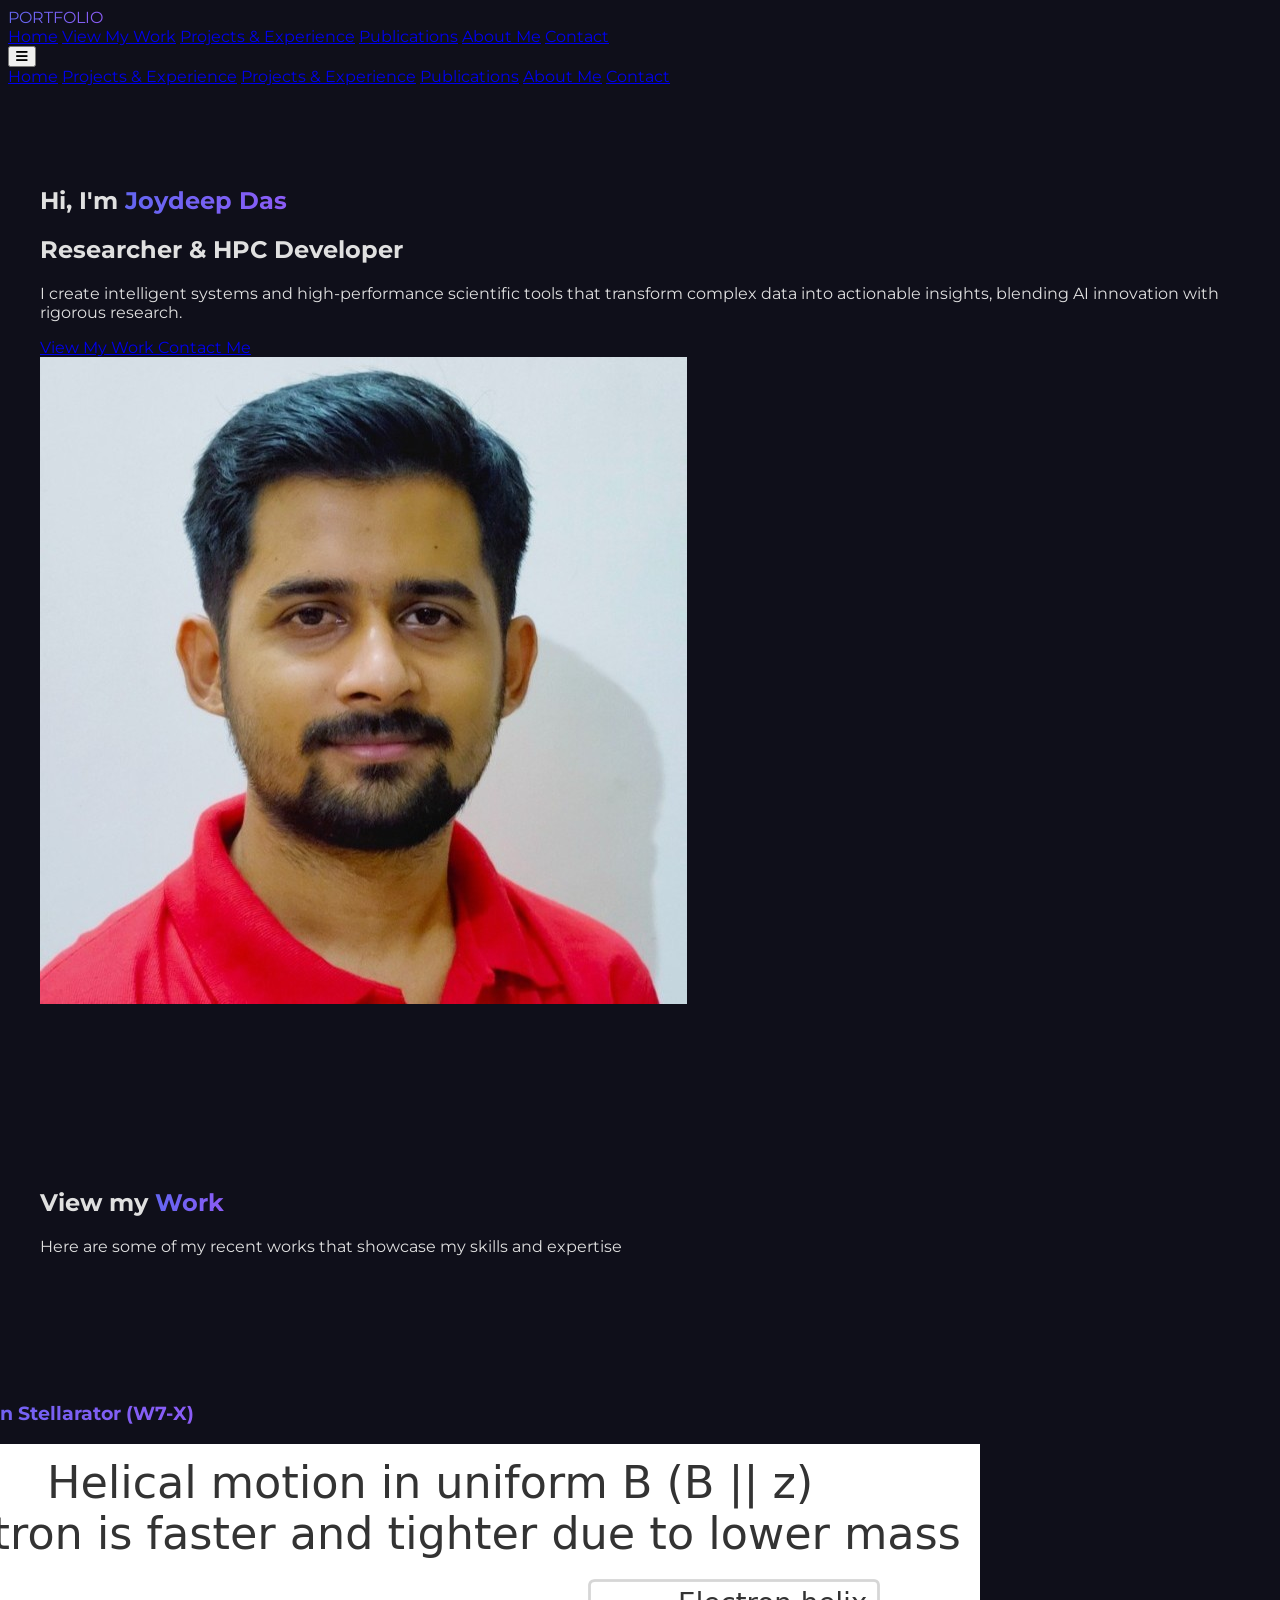
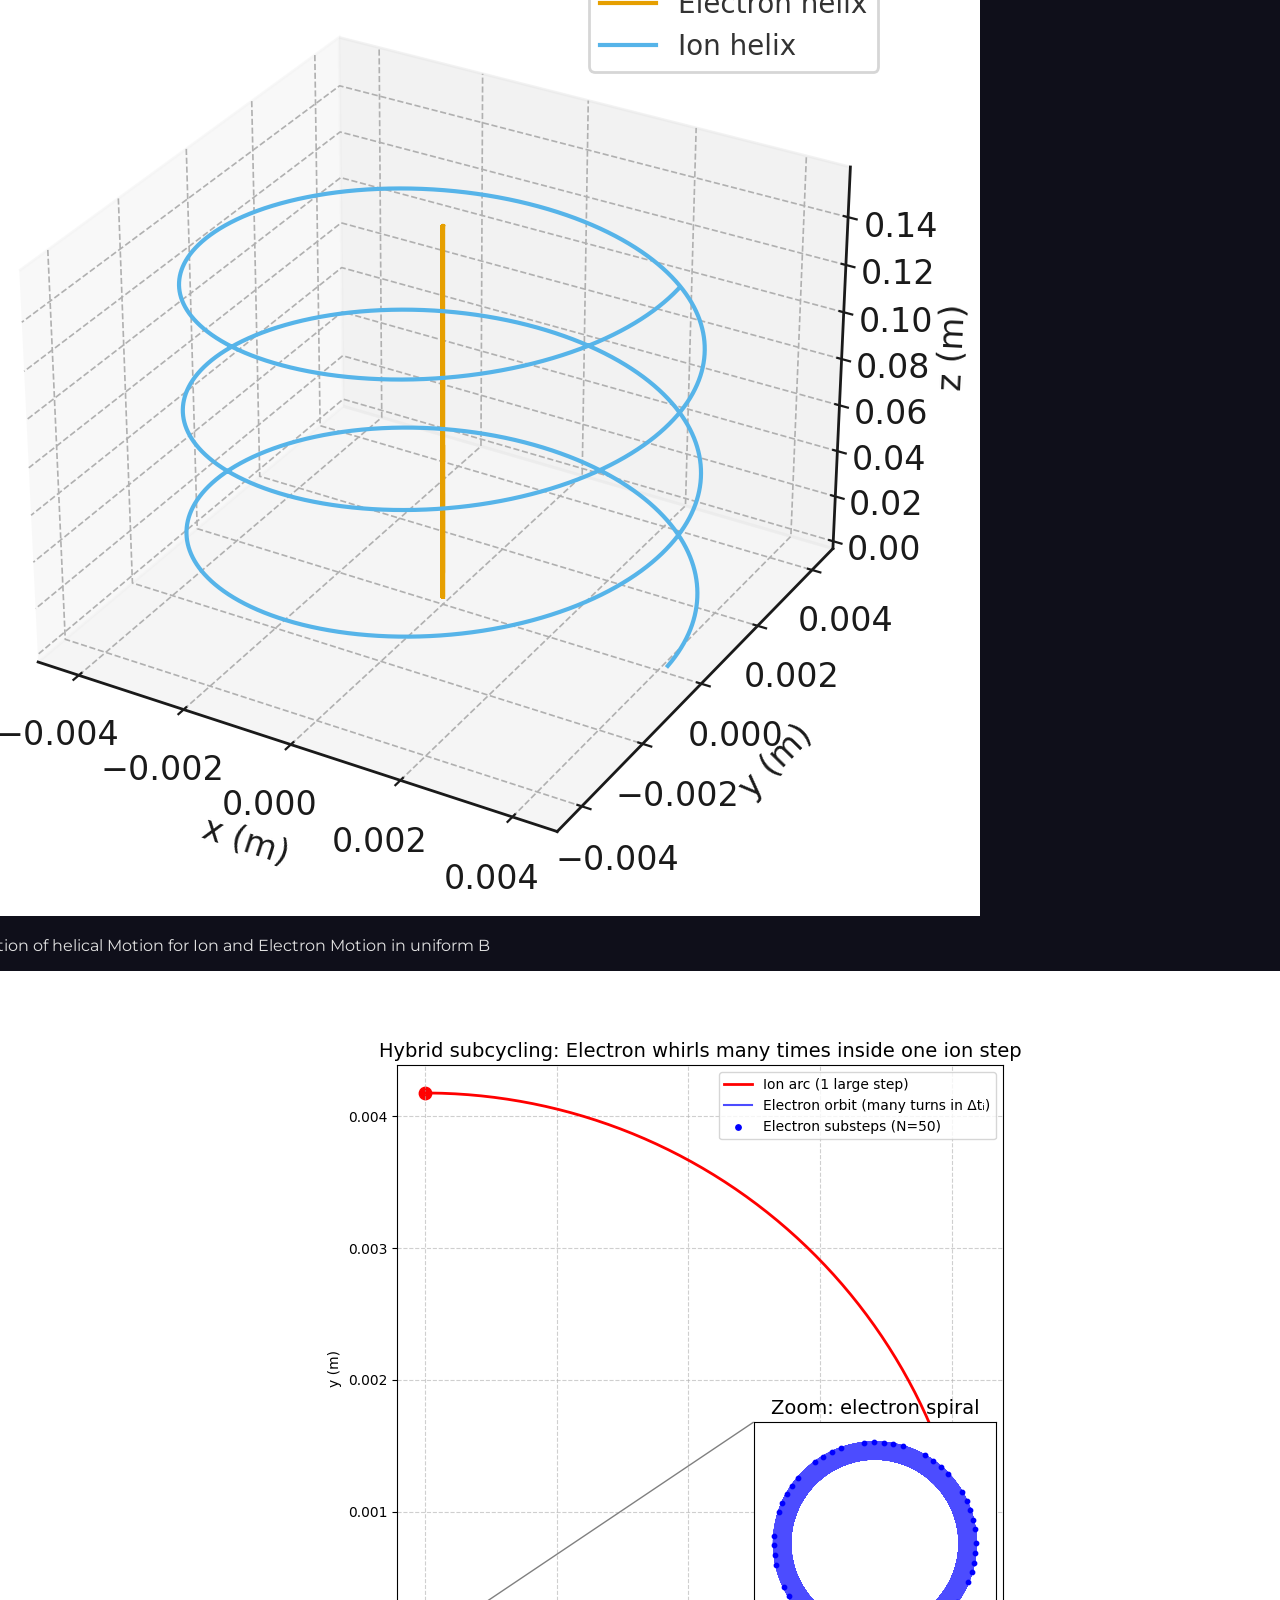
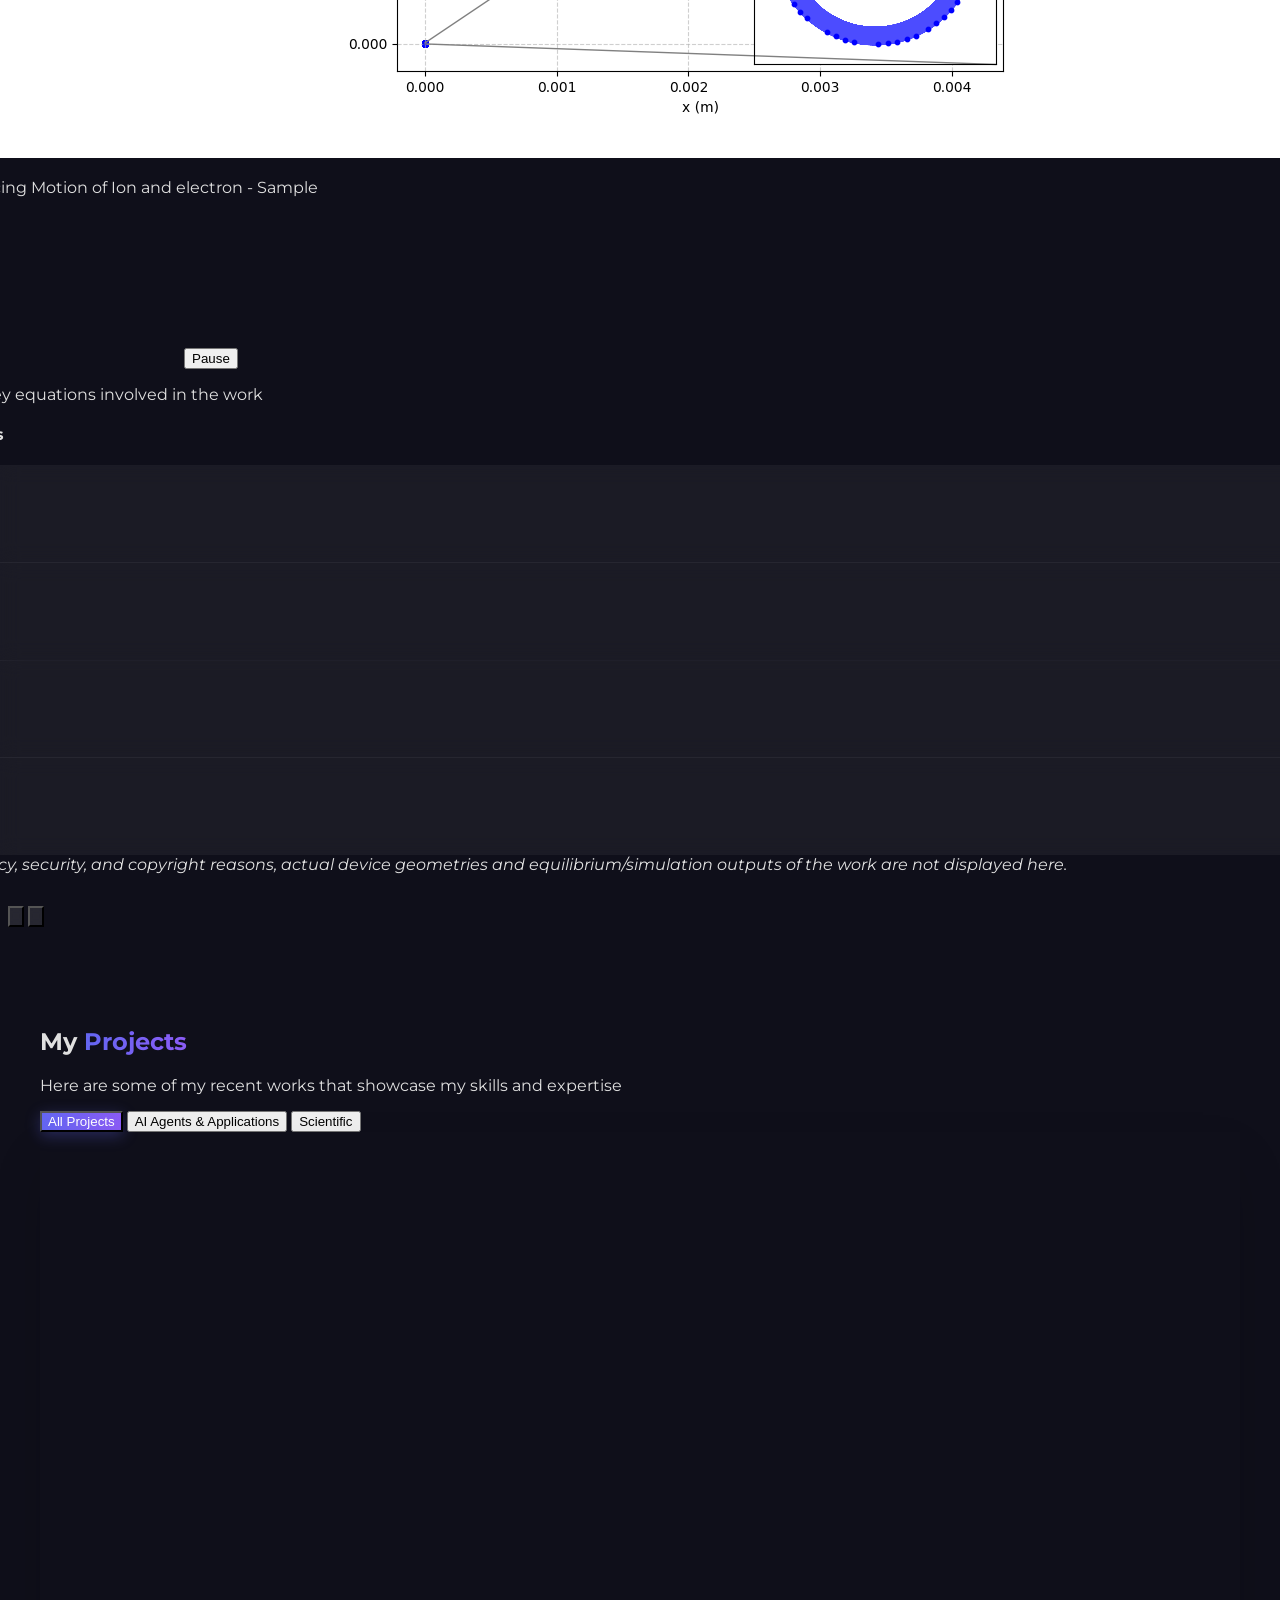
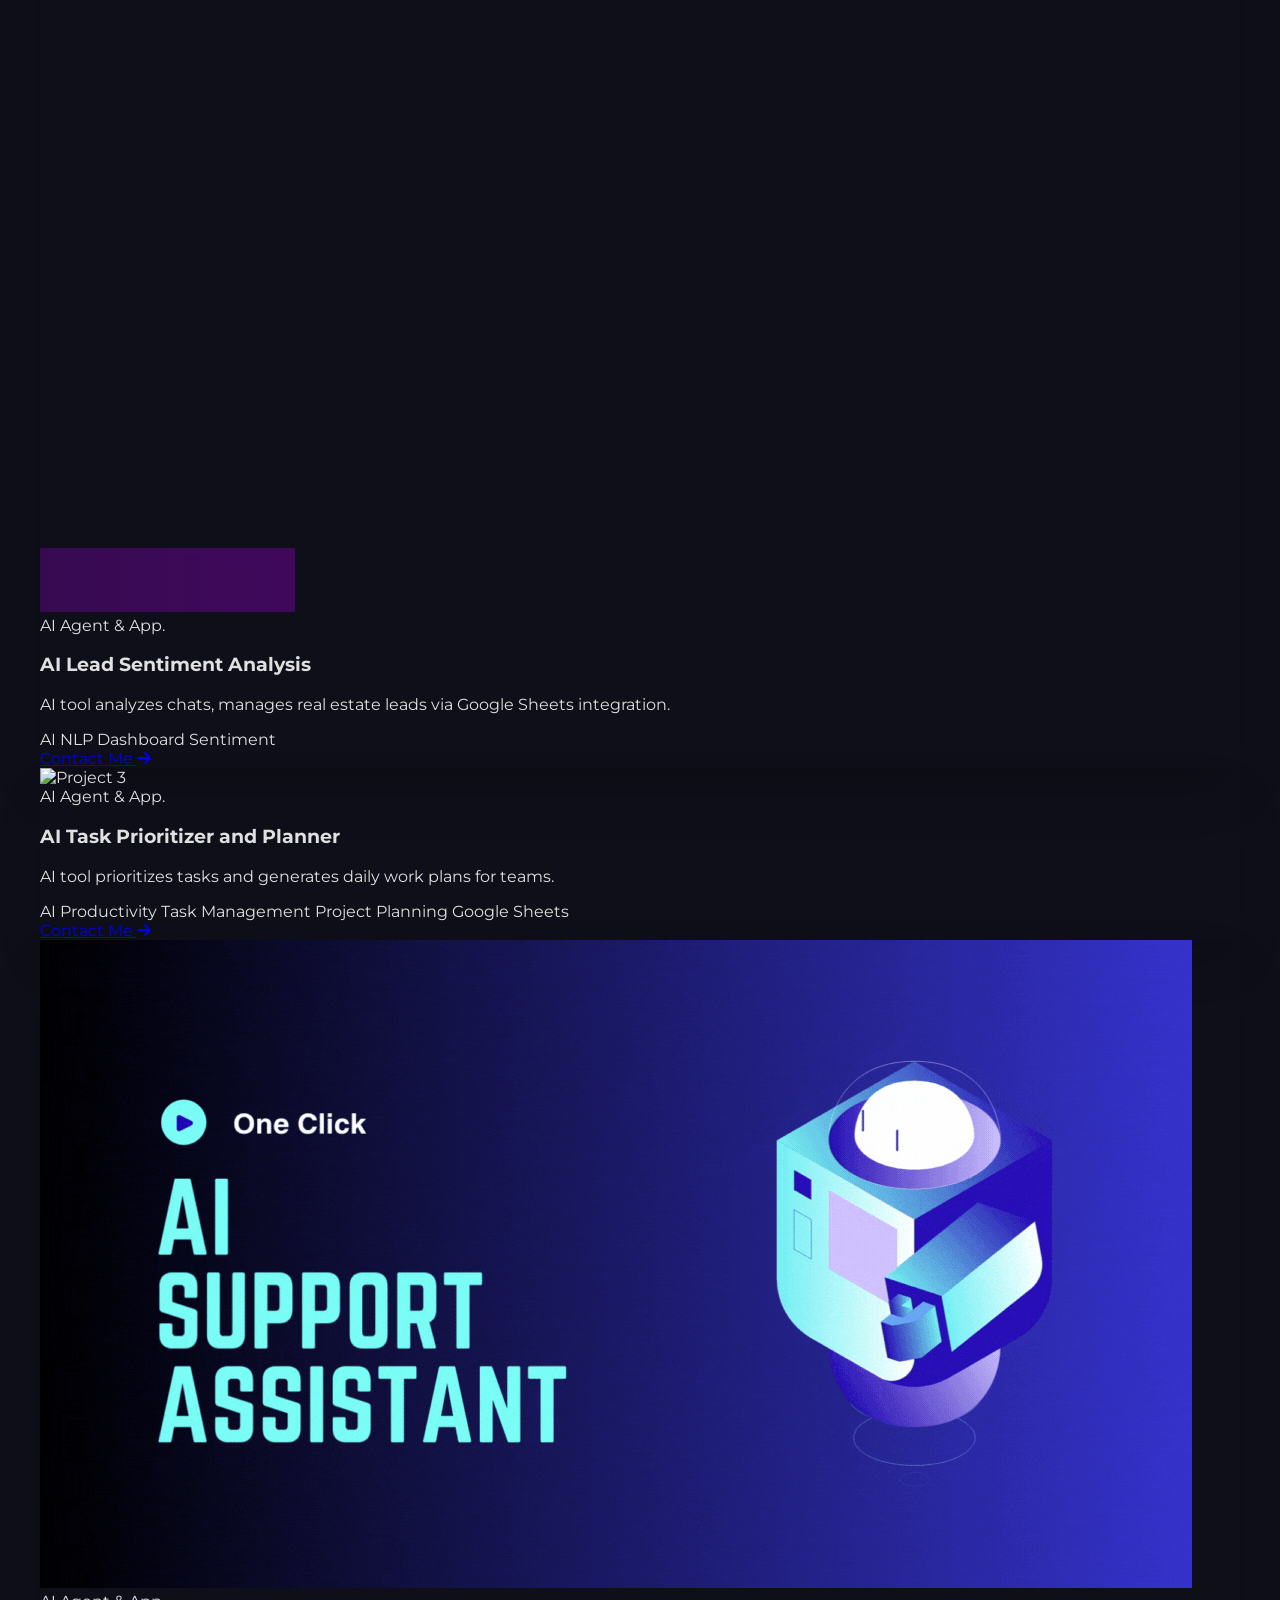
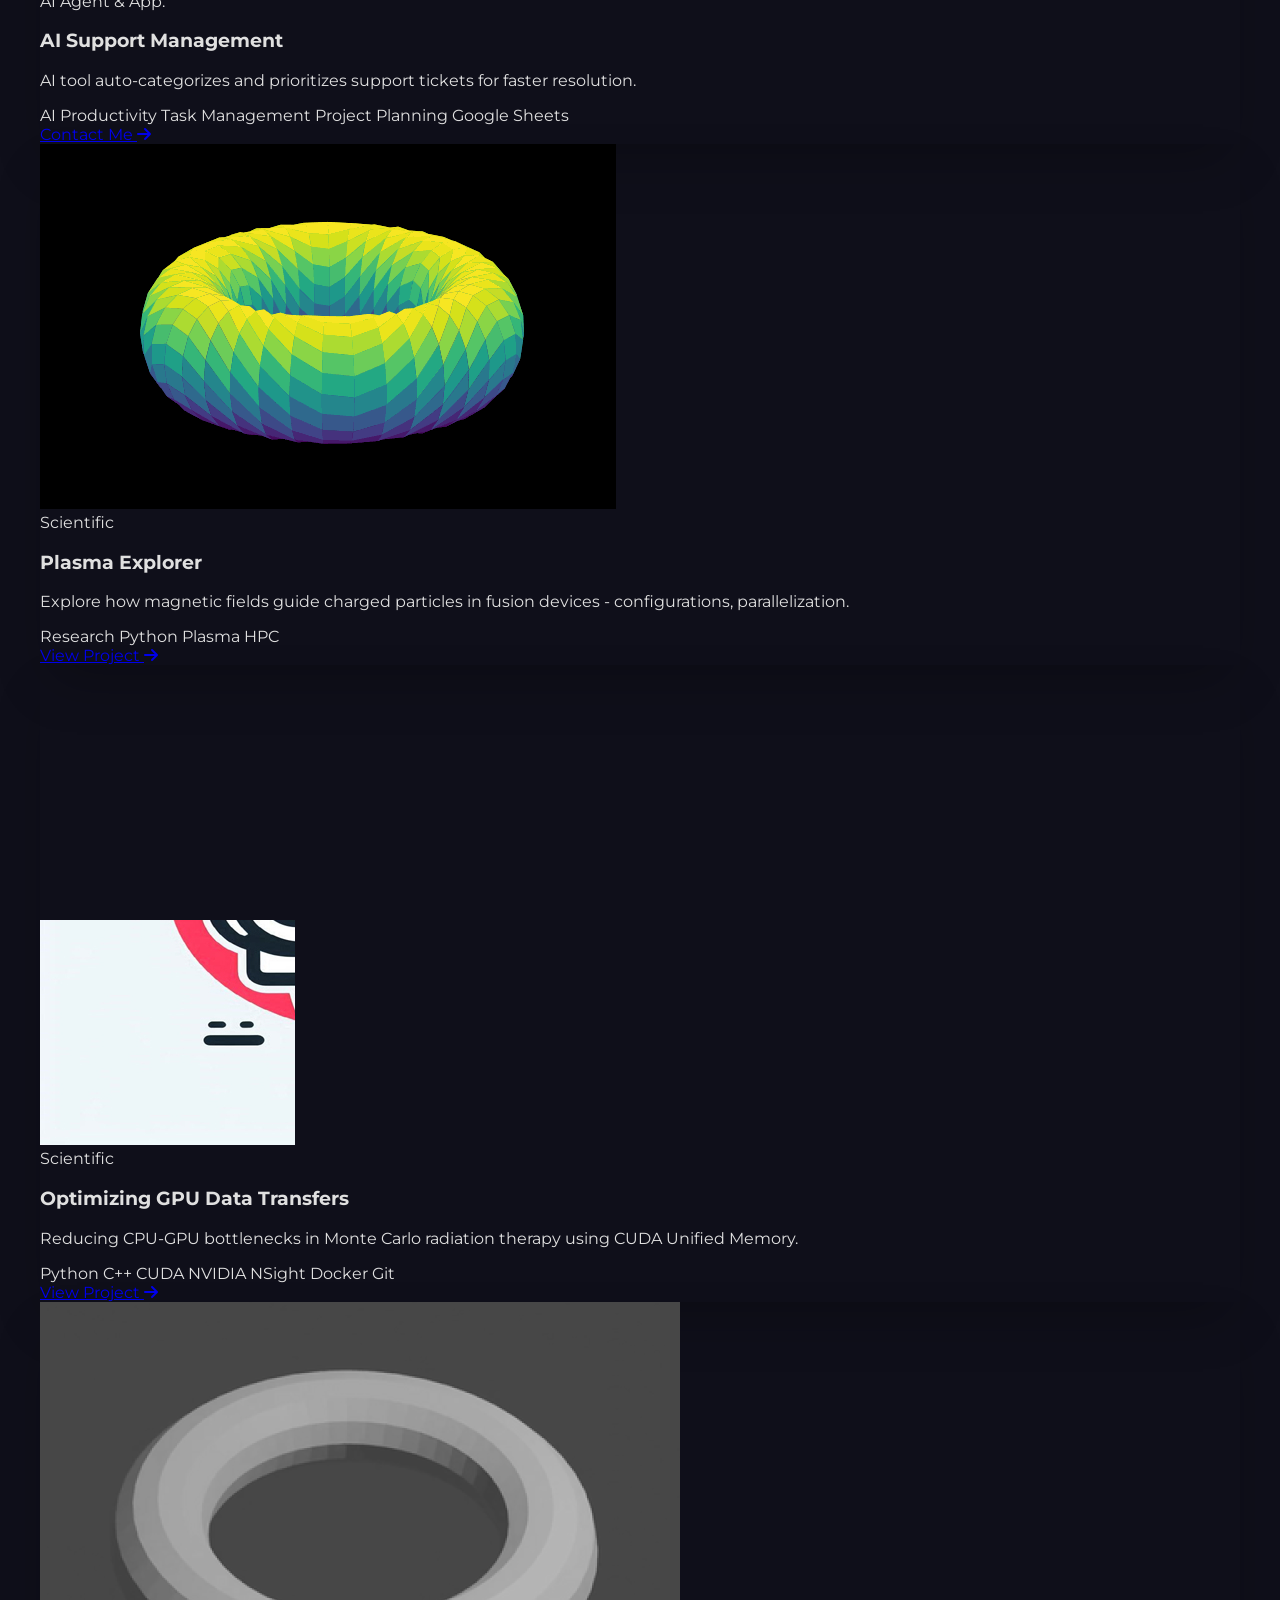
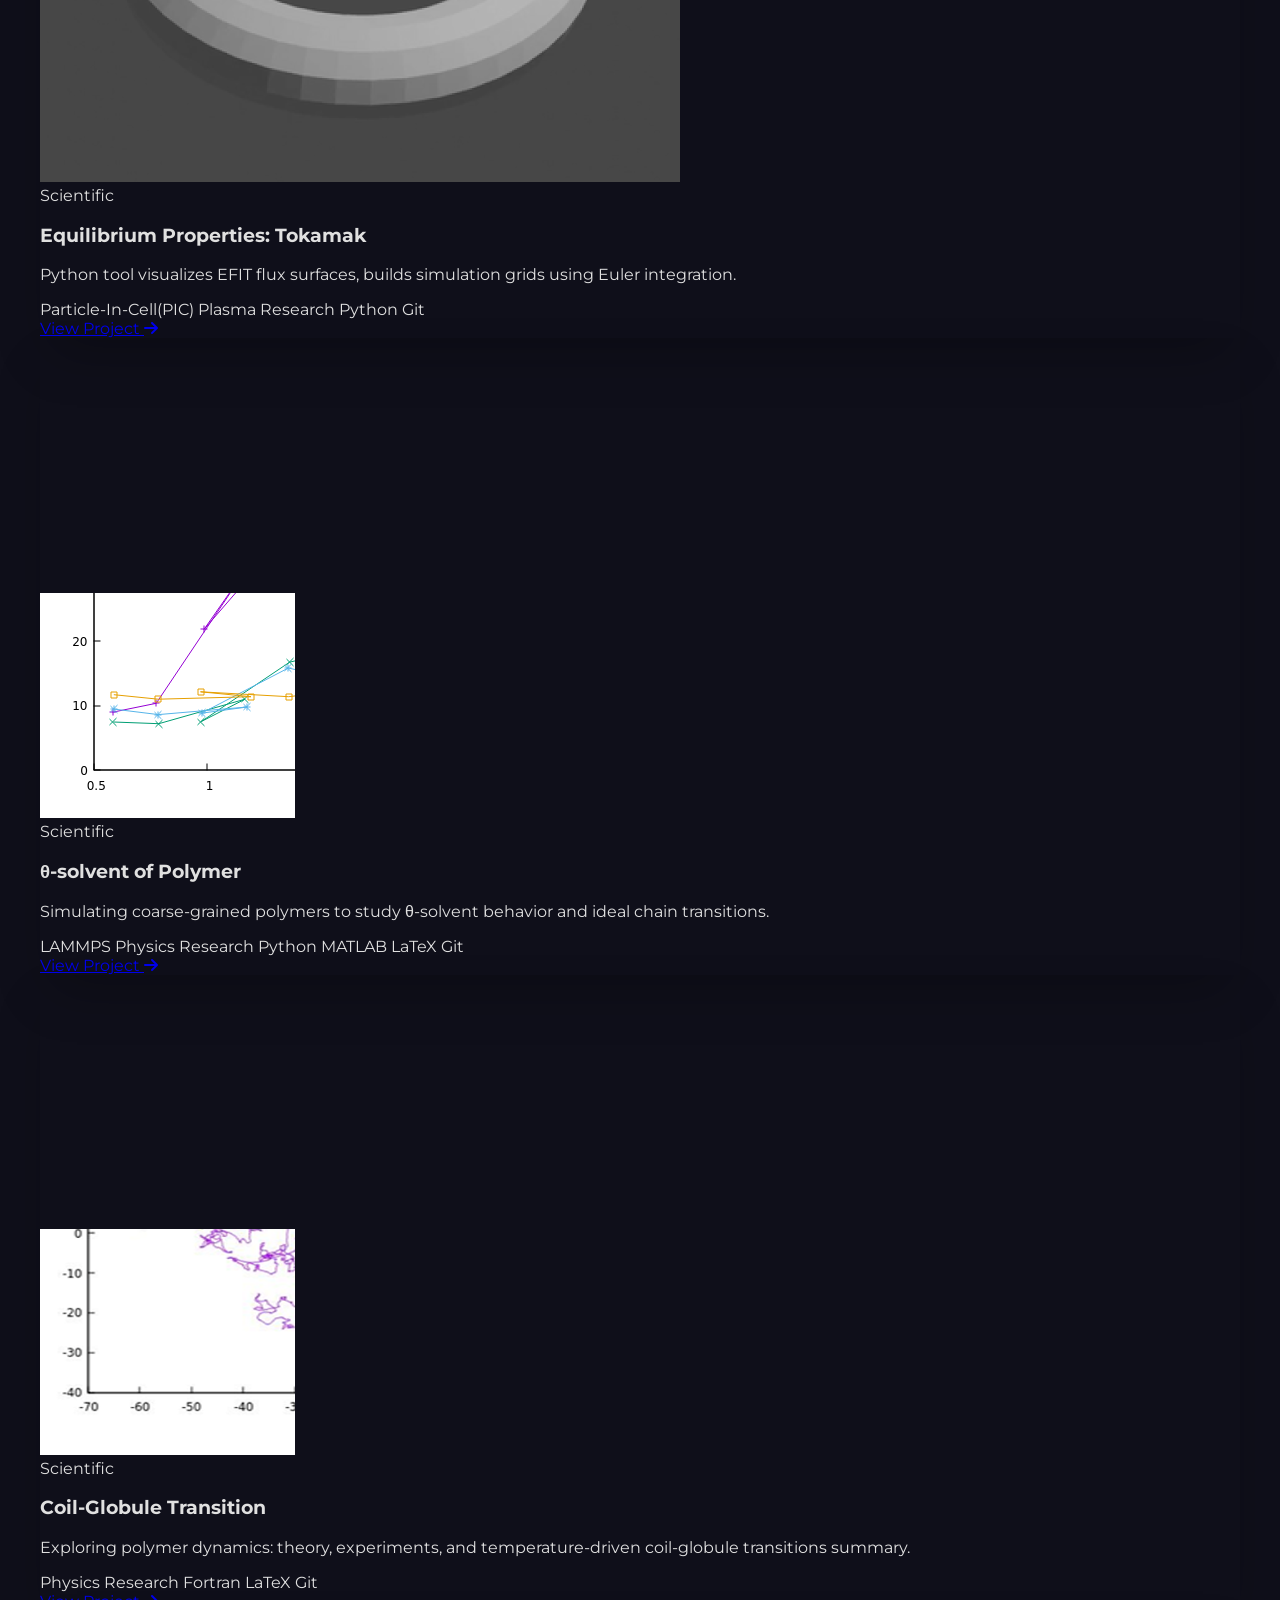
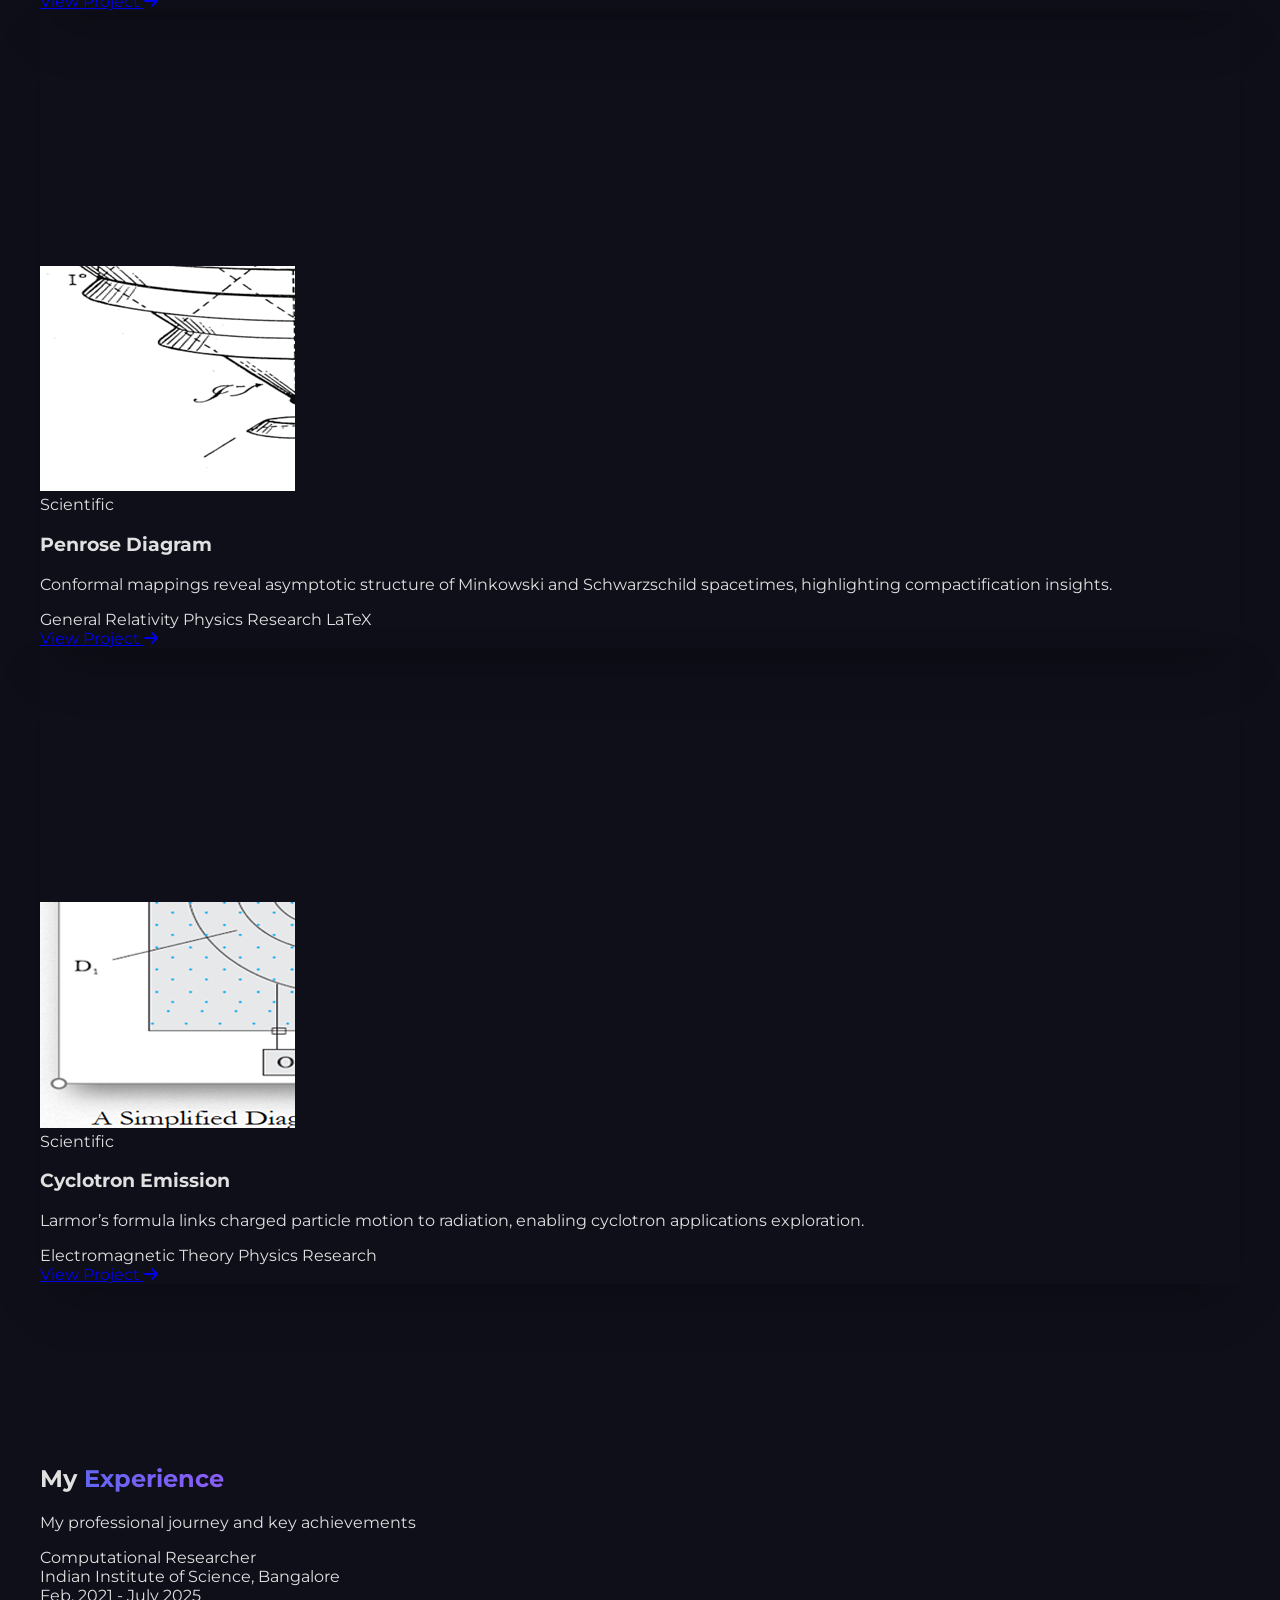
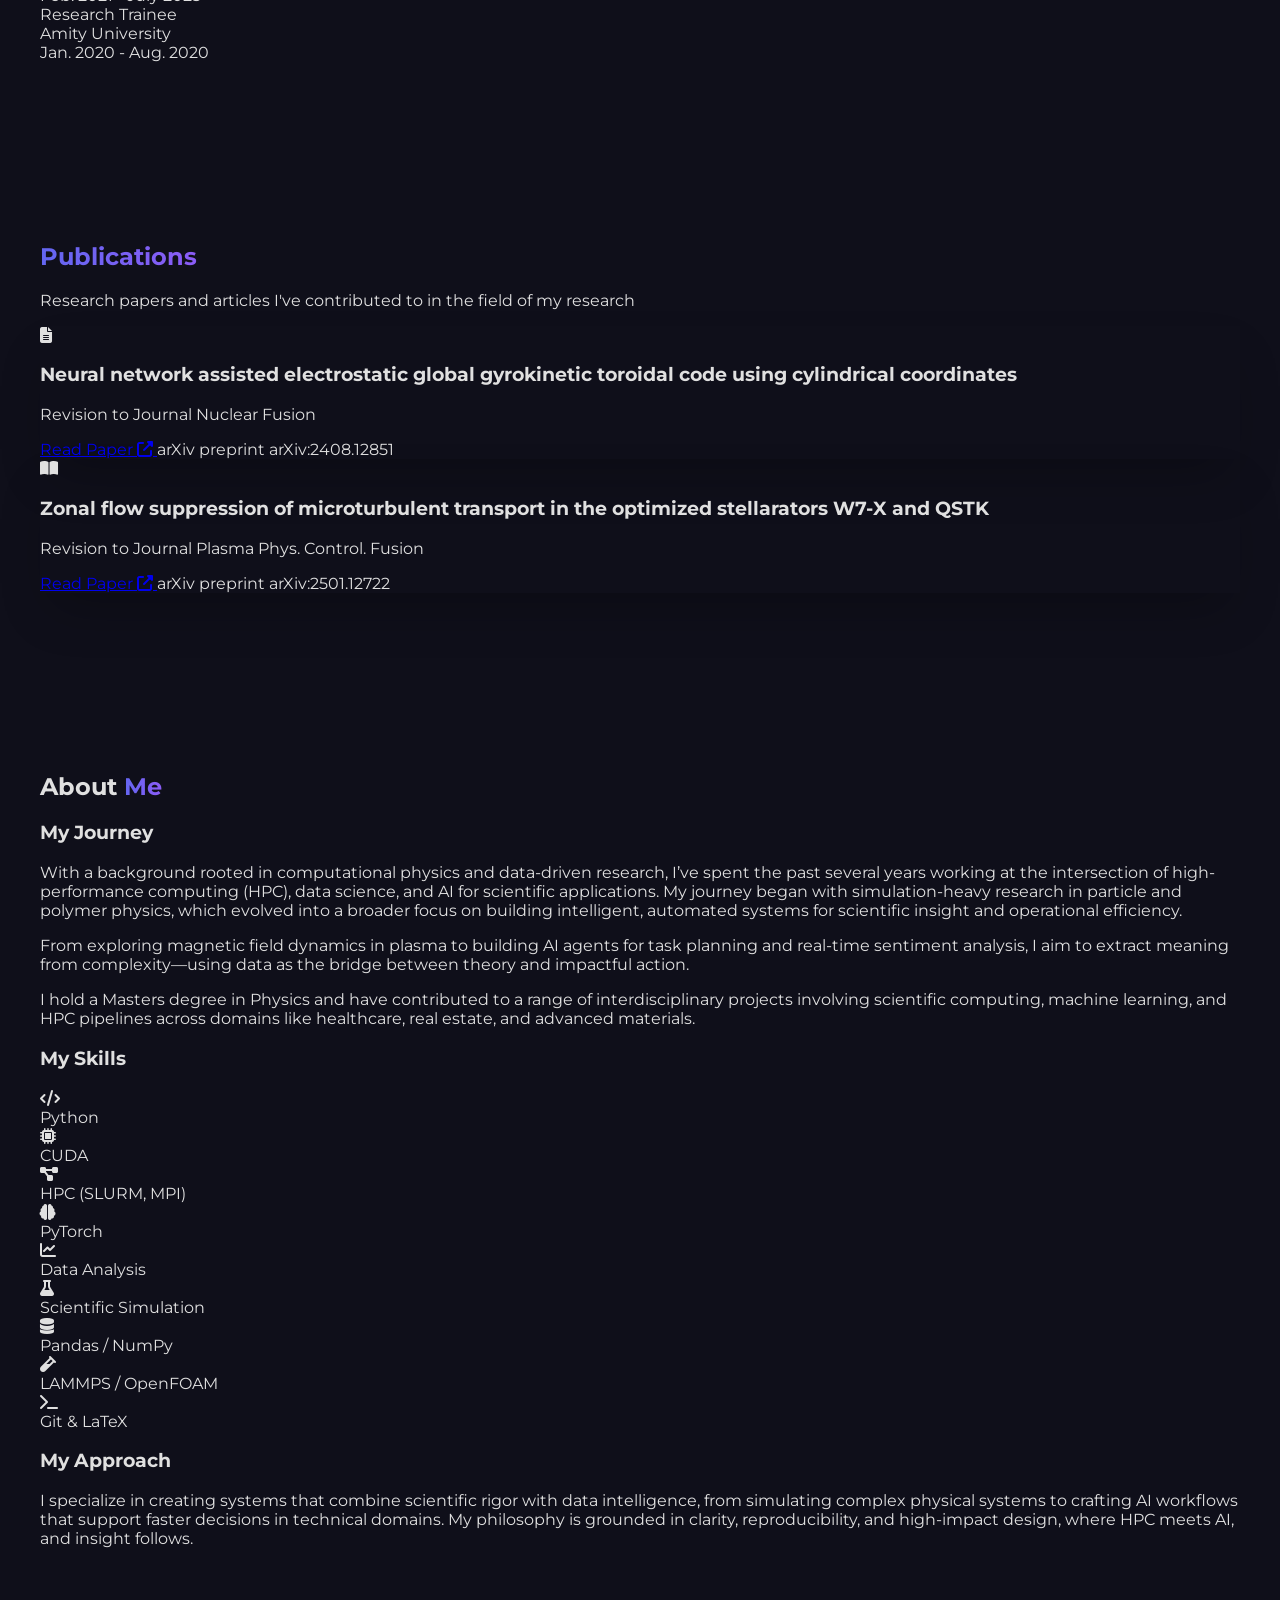
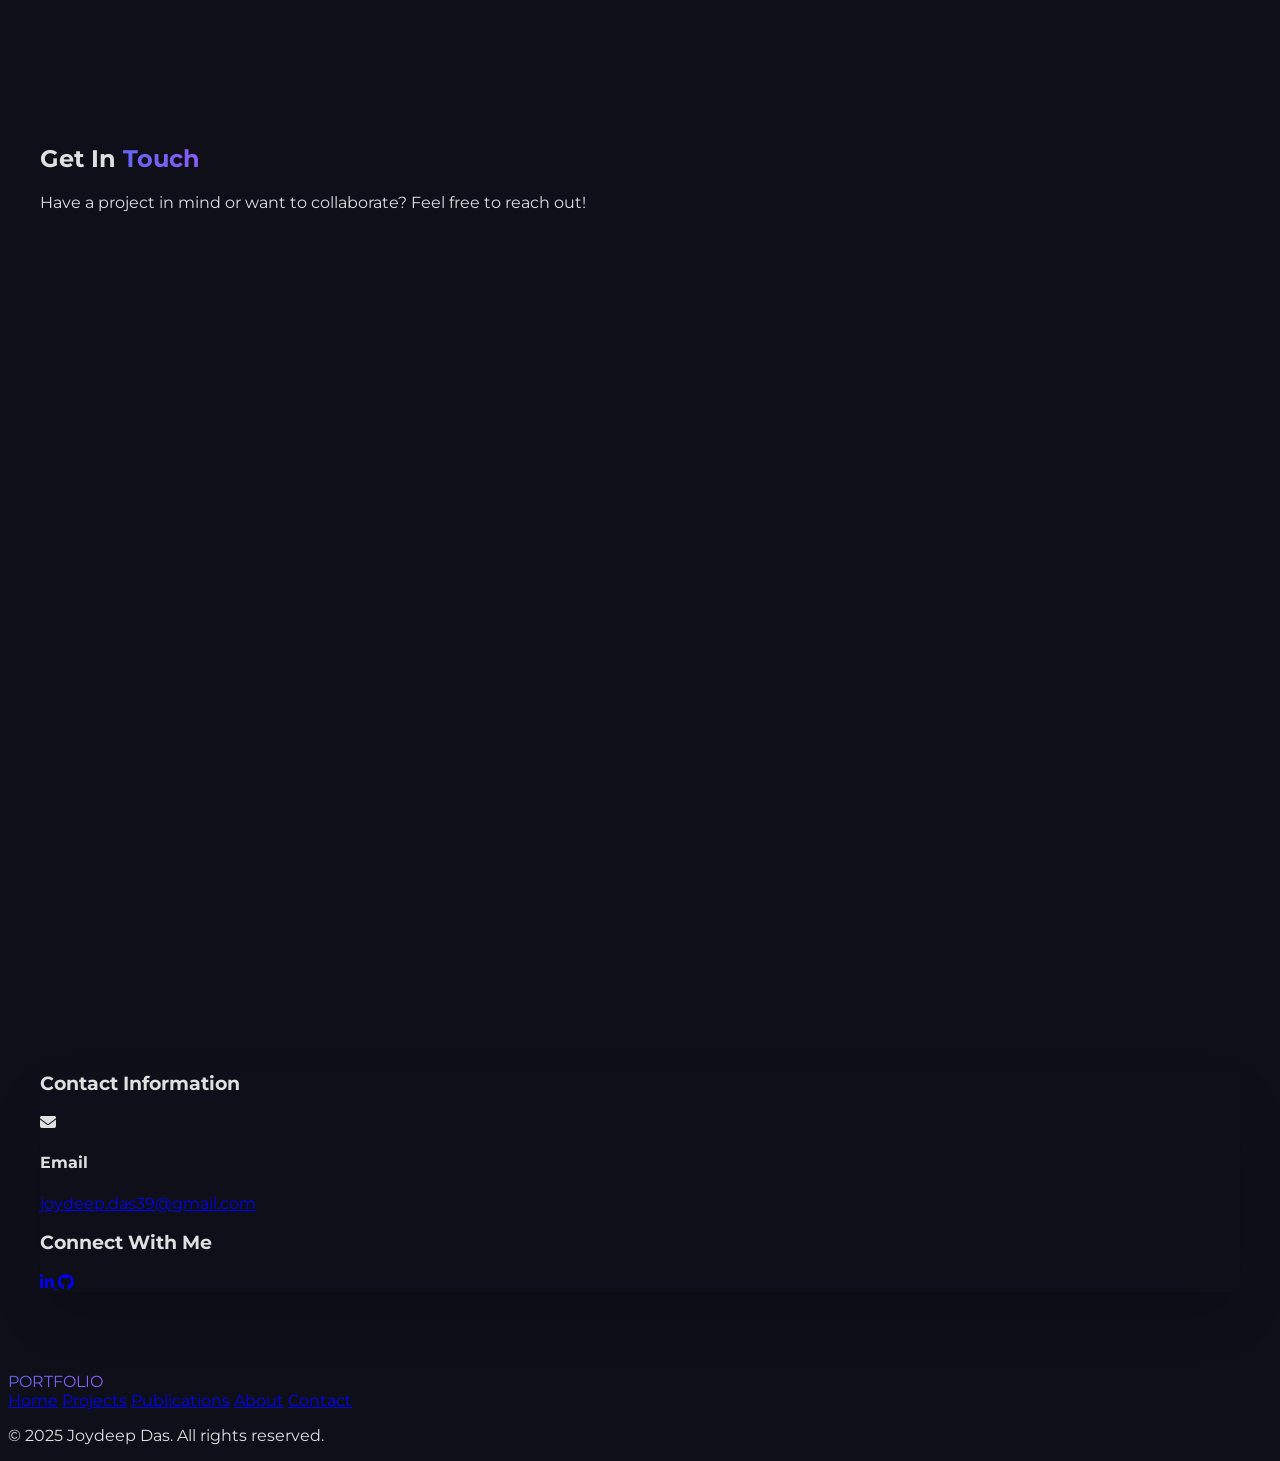
==== index.html @ adeb63f2 "Update index.html" ====
<!DOCTYPE html>
<html lang="en">
<head>
    <meta charset="UTF-8">
    <meta name="viewport" content="width=device-width, initial-scale=1.0">
    <title>My Portfolio</title>
    <script src="https://cdn.tailwindcss.com"></script>
    <script src="https://cdnjs.cloudflare.com/ajax/libs/three.js/r128/three.min.js"></script>
    <script src="https://cdn.jsdelivr.net/npm/gsap@3.11.4/dist/gsap.min.js"></script>
    <link rel="stylesheet" href="https://cdnjs.cloudflare.com/ajax/libs/font-awesome/6.4.0/css/all.min.css">
    <!-- Google Fonts -->
    <link rel="preconnect" href="https://fonts.googleapis.com">
    <link rel="preconnect" href="https://fonts.gstatic.com" crossorigin>
    <link href="https://fonts.googleapis.com/css2?family=Inter:wght@400;500;600;700&display=swap" rel="stylesheet">

    <style>
        @import url('https://fonts.googleapis.com/css2?family=Montserrat:wght@300;400;500;600;700&display=swap');
        
        body {
            font-family: 'Montserrat', sans-serif;
            overflow-x: hidden;
            background: #0f0f1a;
            color: #e0e0e0;
            overflow-y: auto;
            overflow-x: hidden;
        }
        
        #canvas-container {
            position: fixed;
            top: 0;
            left: 0;
            width: 100%;
            height: 100%;
            z-index: -1;
            opacity: 0.3;
        }
        
        .nav-link {
            position: relative;
        }
        
        .nav-link::after {
            content: '';
            position: absolute;
            width: 0;
            height: 2px;
            bottom: -2px;
            left: 0;
            background: linear-gradient(90deg, #6366f1, #8b5cf6);
            transition: width 0.3s ease;
        }
        
        .nav-link:hover::after {
            width: 100%;
        }
        
        .section {
            min-height: auto;
            padding: 5rem 2rem;
            opacity: 0;
            transform: translateY(50px);
            transition: all 0.8s ease;
        }
        
        .section.active {
            opacity: 1;
            transform: translateY(0);
        }

        /* Custom gradient text for titles */
        .gradient-text {
            background: linear-gradient(90deg, #6366F1, #8B5CF6);
            -webkit-background-clip: text;
            -webkit-text-fill-color: transparent;
        }
        .carousel-item {
            flex-shrink: 0;
            width: 100vw; /* Each slide is full viewport width */
            /* Use a height-fit approach to avoid content overflow */
            min-height: 100vh;
            display: flex;
            align-items: center;
            justify-content: center;
            padding: 2rem;
            transition: transform 0.5s ease-in-out;
        }
        .carousel-inner {
            display: flex;
            transition: transform 0.5s ease-in-out;
        }
        .text-box {
            background-color: rgba(255, 255, 255, 0.05);
            border: 1px solid rgba(255, 255, 255, 0.1);
            backdrop-filter: blur(10px);
        }
        .arrow-btn {
            background-color: rgba(255, 255, 255, 0.1);
            backdrop-filter: blur(10px);
        }
        .image-card {
            transition: transform 0.3s ease-in-out, box-shadow 0.3s ease-in-out;
        }
        .image-card:hover {
            transform: translateY(-5px);
            box-shadow: 0 10px 20px rgba(0, 0, 0, 0.2);
        }
        
        .card-3d {
            transform-style: preserve-3d;
            transition: transform 0.5s ease;
            box-shadow: 0 25px 50px -12px rgba(0, 0, 0, 0.25);
        }
        
        .card-3d:hover {
            transform: translateY(-10px) rotateX(5deg);
        }
        
        .gradient-text {
            background: linear-gradient(90deg, #6366f1, #8b5cf6);
            -webkit-background-clip: text;
            background-clip: text;
            color: transparent;
        }
        
        .floating {
            animation: floating 6s ease-in-out infinite;
        }

        .perspective-800 {
            perspective: 800px;
        }
        .cube {
            position: relative;
            width: 100%;
            height: 100%;
            transform-style: preserve-3d;
            transform-origin: center;
        }
        .face {
            position: absolute;
            width: 100%;
            height: 100%;
            opacity: 0.85;
            border-radius: 1rem;
        }
        .face.front  { transform: translateZ(128px); }
        .face.back   { transform: rotateY(180deg) translateZ(128px); }
        .face.right  { transform: rotateY(90deg) translateZ(128px); }
        .face.left   { transform: rotateY(-90deg) translateZ(128px); }
        .face.top    { transform: rotateX(90deg) translateZ(128px); }
        .face.bottom { transform: rotateX(-90deg) translateZ(128px); }

        @keyframes spin {
            from { transform: rotateX(0deg) rotateY(0deg);}
            to { transform: rotateX(360deg) rotateY(360deg);}
        }
        
        @keyframes floating {
            0% { transform: translateY(0px); }
            50% { transform: translateY(-20px); }
            100% { transform: translateY(0px); }
        }

        .filter-btn {
            transition: all 0.3s ease;
        }

        .filter-btn.active {
            background: linear-gradient(90deg, #6366f1, #8b5cf6);
            color: white;
            box-shadow: 0 4px 15px rgba(99, 102, 241, 0.3);
        }


        /*  */

        /*  */


    </style>
</head>
<body>
    <!-- 3D Background Canvas -->
    <div id="canvas-container"></div>
    
    <!-- Navigation -->
    <nav class="fixed w-full z-50 bg-black bg-opacity-80 backdrop-filter backdrop-blur-lg">
        <div class="max-w-7xl mx-auto px-4 sm:px-6 lg:px-8">
            <div class="flex items-center justify-between h-20">
                <div class="flex-shrink-0">
                    <a href="#" class="text-2xl font-bold gradient-text">PORTFOLIO</a>
                </div>
                <div class="hidden md:block">
                    <div class="ml-10 flex items-baseline space-x-8">
                        <a href="#home" class="nav-link text-gray-300 hover:text-white px-3 py-2 text-sm font-medium">Home</a>
                        <a href="#work" class="nav-link text-gray-300 hover:text-white px-3 py-2 text-sm font-medium">View My Work</a>
                        <a href="#projects" class="nav-link text-gray-300 hover:text-white px-3 py-2 text-sm font-medium">Projects & Experience</a>
                        <a href="#publications" class="nav-link text-gray-300 hover:text-white px-3 py-2 text-sm font-medium">Publications</a>
                        <a href="#about" class="nav-link text-gray-300 hover:text-white px-3 py-2 text-sm font-medium">About Me</a>
                        <a href="#contact" class="nav-link text-gray-300 hover:text-white px-3 py-2 text-sm font-medium">Contact</a>
                    </div>
                </div>
                <div class="md:hidden">
                    <button id="mobile-menu-button" class="text-gray-300 hover:text-white focus:outline-none">
                        <i class="fas fa-bars text-2xl"></i>
                    </button>
                </div>
            </div>
        </div>
        
        <!-- Mobile menu -->
        <div id="mobile-menu" class="hidden md:hidden bg-black bg-opacity-90">
            <div class="px-2 pt-2 pb-3 space-y-1 sm:px-3">
                <a href="#home" class="nav-link block px-3 py-2 text-base font-medium text-gray-300 hover:text-white">Home</a>
                <a href="#work" class="nav-link block px-3 py-2 text-base font-medium text-gray-300 hover:text-white">Projects & Experience</a>
                <a href="#projects" class="nav-link block px-3 py-2 text-base font-medium text-gray-300 hover:text-white">Projects & Experience</a>
                <a href="#publications" class="nav-link block px-3 py-2 text-base font-medium text-gray-300 hover:text-white">Publications</a>
                <a href="#about" class="nav-link block px-3 py-2 text-base font-medium text-gray-300 hover:text-white">About Me</a>
                <a href="#contact" class="nav-link block px-3 py-2 text-base font-medium text-gray-300 hover:text-white">Contact</a>
            </div>
        </div>
    </nav>
    
    <!-- Home Section -->
    <section id="home" class="section flex items-center justify-center">
        <div class="max-w-7xl mx-auto px-4 sm:px-6 lg:px-8">
            <div class="flex flex-col md:flex-row items-center">
                <div class="md:w-1/2 mb-10 md:mb-0">
                    <h1 class="text-4xl md:text-6xl font-bold mb-6">
                        Hi, I'm <span class="gradient-text">Joydeep Das</span>
                    </h1>
                    <h2 class="text-2xl md:text-3xl font-semibold mb-6 text-gray-300">
                        Researcher & HPC Developer
                    </h2>
                    <p class="text-lg mb-8 text-gray-400 max-w-lg">
                        I create intelligent systems and high-performance scientific tools that transform complex data into actionable insights, blending AI innovation with rigorous research.
                    </p>
                    <div class="flex space-x-4">
                        <a href="#work" class="px-6 py-3 bg-gradient-to-r from-indigo-500 to-purple-600 rounded-full font-medium hover:opacity-90 transition duration-300">
                            View My Work
                        </a>
                        <a href="#contact" class="px-6 py-3 border border-indigo-500 text-indigo-400 rounded-full font-medium hover:bg-indigo-900 hover:bg-opacity-30 transition duration-300">
                            Contact Me
                        </a>
                    </div>
                </div>
                <div class="md:w-1/2 flex justify-center">
                    <div class="relative w-64 h-64 md:w-80 md:h-80">
                        <div class="absolute inset-0 bg-gradient-to-r from-indigo-500 to-purple-600 rounded-full blur-xl opacity-30"></div>
                        <div class="relative w-full h-full rounded-full overflow-hidden border-4 border-indigo-500 floating">
                            <!-- <img src="https://images.unsplash.com/photo-1535713875002-d1d0cf377fde?ixlib=rb-4.0.3&ixid=M3wxMjA3fDB8MHxwaG90by1wYWdlfHx8fGVufDB8fHx8fA%3D%3D&auto=format&fit=crop&w=880&q=80"  -->
                            <img src="media/pic.jpeg" 
                                 alt="Profile" class="w-full h-full object-contain">
                        </div>
                    </div>
                </div>
            </div>
        </div>
    </section>


    <!-- Projects Section -->
    <section id="work" class="section bg-black bg-opacity-50">
        <div class="max-w-7xl mx-auto px-4 sm:px-6 lg:px-8">
            <div class="text-center mb-2">
                <h2 class="text-3xl md:text-4xl font-bold mb-4">View my <span class="gradient-text">Work</span></h2>
                <p class="text-gray-400 max-w-2xl mx-auto">Here are some of my recent works that showcase my skills and expertise</p>
            </div>
        </div>
    </section>

    
    <section id="work" class="w-full h-full relative flex items-start justify-center">
        <!-- Carousel container -->
        <div id="carousel" class="w-full h-full relative overflow-hidden">
            <!-- Inner carousel element that will be transformed -->
            <div id="carousel-inner" class="carousel-inner w-full h-full">

                <!-- Slide 1 -->
                <div class="carousel-item p-4 md:p-8 flex items-center justify-center">
                    <div class="bg-gray-800 bg-opacity-70 backdrop-blur-md rounded-3xl shadow-2xl p-8 w-full max-w-7xl flex flex-col lg:flex-row items-center justify-center lg:justify-between space-y-8 lg:space-y-0 lg:space-x-12">
                        <!-- Image and Description Column -->
                        <div class="flex flex-col items-center lg:items-start lg:w-1/2 space-y-6">
                            <h3 class="text-2xl md:text-3xl font-bold mb-4 text-center lg:text-left"><span class="gradient-text">NBI Effects in Stellarator (W7-X)</span></h3>
                            
                            <!-- Corrected Image Grid: Using a stable grid layout for responsiveness -->
                            <div class="image-grid w-full grid grid-cols-1 md:grid-cols-2 gap-6">
                                <!-- Image 1 -->
                                <div class="image-card rounded-xl shadow-lg bg-gray-900 bg-opacity-50 p-4 transition-transform duration-300 transform hover:scale-105 hover:shadow-xl">
                                <img src="media/elcpic1.png" 
                                    alt="Astronaut Landing" 
                                    class="rounded-lg w-full h-64 object-cover mb-2">

                                    <div class="text-sm text-gray-400">
                                        <p class="font-bold">Sample illustration of helical Motion for Ion and Electron Motion in uniform B</p>
                                        <!-- <p>Source: Wikimedia Commons<a href="https://commons.wikimedia.org/wiki/File:Stellarator_magnetic_field.png">(Link)</a></p> -->
                                    </div>
                                </div>
                                <!-- Image 2 -->
                                <div class="image-card rounded-xl shadow-lg bg-gray-900 bg-opacity-50 p-4 transition-transform duration-300 transform hover:scale-105 hover:shadow-xl">
                                <img src="media/elcpic2.png" 
                                    alt="Astronaut Landing" 
                                    class="rounded-lg w-full h-64 object-cover mb-2">
                                    <div class="text-sm text-gray-400">
                                        <p class="font-bold">Hybrid Subcylcing Motion of Ion and electron - Sample</p>
                                        <!-- <p>Source: Peter C De Vries <a href="https://www.researchgate.net/publication/267301439_THWP7-17_Interpretive_modelling_of_neutral_particle_fluxes_generated_by_NBI_ions_in_JET">(Link)</a></p> -->
                                    </div>
                                </div>
                                
                                <!-- Image 3 -->
                                <div class="image-card rounded-xl shadow-lg bg-gray-900 bg-opacity-50 p-4 transition-transform duration-300 transform hover:scale-105 hover:shadow-xl md:col-span-2">
                                    <!-- <img src="https://placehold.co/350x200/10B981/FFFFFF?text=Spacesuit+UI" alt="Spacesuit UI" class="rounded-lg w-full mb-2"> -->
                                    <!-- <video controls class="rounded-lg w-full mb-2">
                                        <source src="media/eqb_stel.mp4" type="video/mp4">
                                        Your browser does not support the video tag.
                                    </video> -->
                                    <div class="relative w-full mb-2">
                                        <video id="demoVideo" autoplay loop muted playsinline class="rounded-lg w-full">
                                            <source src="media/elc_tkm.mp4" type="video/mp4">
                                            Your browser does not support the video tag.
                                        </video>

                                        <!-- Pause/Play Button -->
                                        <button 
                                            id="toggleBtn" 
                                            class="absolute bottom-3 right-3 bg-black/60 text-white text-sm px-3 py-1 rounded-lg">
                                            Pause
                                        </button>
                                    </div>

                                    <div class="text-sm text-gray-400">
                                        <p class="font-bold">Some of the key equations involved in the work</p>
                                        <!-- <p>Source: Custom Design & Data</p> -->
                                    </div>
                                </div>
                            </div>
                        </div>

                        <!-- Text Boxes Column -->
                        <div class="flex flex-col space-y-6 lg:w-1/2">
                            <h4 class="text-xl md:text-2xl font-bold text-center lg:text-left">Project Details</h4>
                            <!-- Text Box 1 -->
                            <div class="text-box p-6 rounded-2xl">
                                <h5 class="text-lg font-semibold text-indigo-400 mb-2">Scene Description</h5>
                                <p class="text-gray-300 text-sm">Many Particle-In-Cell(PIC) codes, relies magnetic flux coordinates to model the equilibrium magnetic field, which however faces a singularity at the X-point.</p>
                            </div>
                            <!-- Text Box 2 -->
                            <div class="text-box p-6 rounded-2xl">
                                <h5 class="text-lg font-semibold text-indigo-400 mb-2">Current State</h5>
                                <p class="text-gray-300 text-sm">Using first principles, based on cylindrical coordinates we model the plasma equilibrium and perform the PIC simulation benchmarking the ITG Turbulent transport.</p>
                            </div>
                            <!-- Text Box 3 -->
                            <div class="text-box p-6 rounded-2xl">
                                <h5 class="text-lg font-semibold text-indigo-400 mb-2">Technique</h5>
                                <p class="text-gray-300 text-sm">Developed a kinetic electron model, beginning with state definitions, implementing electron sub-cycling pushes within a hybrid framework, and incorporating the gyrokinetic Poisson equation.</p>
                            </div>
                            <!-- Text Box 4 -->
                            <div class="text-box p-6 rounded-2xl">
                                <h5 class="text-lg font-semibold text-indigo-400 mb-2">Future Scope</h5>
                                <p class="text-gray-300 text-sm">The next stage of development involves benchmarking ITG and TEM turbulence within the kinetic electron model.</p>
                            </div>
                            <i>Note: For privacy, security, and copyright reasons, actual device geometries and equilibrium/simulation outputs of the work are not displayed here.</i>
                        </div>
                    </div>
                </div>

                <!-- Slide 2 -->
                <div class="carousel-item p-4 md:p-8 flex items-center justify-center">
                    <div class="bg-gray-800 bg-opacity-70 backdrop-blur-md rounded-3xl shadow-2xl p-8 w-full max-w-7xl flex flex-col lg:flex-row items-center justify-center lg:justify-between space-y-8 lg:space-y-0 lg:space-x-12">
                        <!-- Image and Description Column -->
                        <div class="flex flex-col items-center lg:items-start lg:w-1/2 space-y-6">
                            <h3 class="text-2xl md:text-3xl font-bold mb-4 text-center lg:text-left"><span class="gradient-text">NBI Effects in Stellarator (W7-X)</span></h3>
                            
                            <!-- Corrected Image Grid: Using a stable grid layout for responsiveness -->
                            <div class="image-grid w-full grid grid-cols-1 md:grid-cols-2 gap-6">
                                <!-- Image 1 -->
                                <div class="image-card rounded-xl shadow-lg bg-gray-900 bg-opacity-50 p-4 transition-transform duration-300 transform hover:scale-105 hover:shadow-xl">
                                <img src="media/Stellarator_magnetic_field_ref.png" 
                                    alt="Astronaut Landing" 
                                    class="rounded-lg w-full h-48 object-cover mb-2">
                                    <div class="text-sm text-gray-400">
                                        <p class="font-bold">Magnetic Flux Surface of a Stellarator</p>
                                        <p>Source: Wikimedia Commons<a href="https://commons.wikimedia.org/wiki/File:Stellarator_magnetic_field.png">(Link)</a></p>
                                    </div>
                                </div>
                                <!-- Image 2 -->
                                <div class="image-card rounded-xl shadow-lg bg-gray-900 bg-opacity-50 p-4 transition-transform duration-300 transform hover:scale-105 hover:shadow-xl">
                                    <img src="media/stel2.png" 
                                        alt="Planet Discovery" 
                                        class="rounded-lg w-full h-48 object-cover mb-2">
                                    <div class="text-sm text-gray-400">
                                        <p class="font-bold">Sample figure for NBI</p>
                                        <p>Source: Peter C De Vries <a href="https://www.researchgate.net/publication/267301439_THWP7-17_Interpretive_modelling_of_neutral_particle_fluxes_generated_by_NBI_ions_in_JET">(Link)</a></p>
                                    </div>
                                </div>
                                
                                <!-- Image 3 -->
                                <div class="image-card rounded-xl shadow-lg bg-gray-900 bg-opacity-50 p-4 transition-transform duration-300 transform hover:scale-105 hover:shadow-xl md:col-span-2">
                                    <!-- <img src="https://placehold.co/350x200/10B981/FFFFFF?text=Spacesuit+UI" alt="Spacesuit UI" class="rounded-lg w-full mb-2"> -->
                                    <!-- <video controls class="rounded-lg w-full mb-2">
                                        <source src="media/eqb_stel.mp4" type="video/mp4">
                                        Your browser does not support the video tag.
                                    </video> -->
                                    <div class="relative w-full mb-2">
                                        <video id="demoVideo" autoplay loop muted playsinline class="rounded-lg w-full">
                                            <source src="media/eqb_stel.mp4" type="video/mp4">
                                            Your browser does not support the video tag.
                                        </video>

                                        <!-- Pause/Play Button -->
                                        <button 
                                            id="toggleBtn" 
                                            class="absolute bottom-3 right-3 bg-black/60 text-white text-sm px-3 py-1 rounded-lg">
                                            Pause
                                        </button>
                                    </div>

                                    <div class="text-sm text-gray-400">
                                        <p class="font-bold">Some of the key equations involved in the work</p>
                                        <!-- <p>Source: Custom Design & Data</p> -->
                                    </div>
                                </div>
                            </div>
                        </div>

                        <!-- Text Boxes Column -->
                        <div class="flex flex-col space-y-6 lg:w-1/2">
                            <h4 class="text-xl md:text-2xl font-bold text-center lg:text-left">Project Details</h4>
                            <!-- Text Box 1 -->
                            <div class="text-box p-6 rounded-2xl">
                                <h5 class="text-lg font-semibold text-indigo-400 mb-2">Scene Description</h5>
                                <p class="text-gray-300 text-sm">The stabilization of turbulent transport through neoclassical effects induced by NBI heating has been studied for a long time; however, realistic modeling of these effects remains unavailable even today.</p>
                            </div>
                            <!-- Text Box 2 -->
                            <div class="text-box p-6 rounded-2xl">
                                <h5 class="text-lg font-semibold text-indigo-400 mb-2">Available Methods</h5>
                                <p class="text-gray-300 text-sm">Codes for modeling NBI and its neoclassical effects have been studied in various ways in tokamak scenarios, and to a limited extent in stellarator plasmas.</p>
                            </div>
                            <!-- Text Box 3 -->
                            <div class="text-box p-6 rounded-2xl">
                                <h5 class="text-lg font-semibold text-indigo-400 mb-2">Techniques</h5>
                                <p class="text-gray-300 text-sm">A complete modeling of NBI particles in stellarator plasmas was carried out using realistic data and first-principle methods implemented in FORTRAN.</p>
                            </div>
                            <!-- Text Box 4 -->
                            <div class="text-box p-6 rounded-2xl">
                                <h5 class="text-lg font-semibold text-indigo-400 mb-2">Results and Future Scope</h5>
                                <p class="text-gray-300 text-sm">The reproduction of the NBI energy distribution was achieved in its thermalized state. The effects of NBI on neoclassical and turbulent transport can be further extended for detailed study.</p>

                            </div>
                            <i>Note: For privacy, security, and copyright reasons, actual device geometries and equilibrium/simulation outputs of the work are not displayed here.</i>
                        </div>
                    </div>
                </div>

                

            </div>
        </div>

        <!-- Left Arrow -->
        <button id="prev-btn" class="arrow-btn absolute left-4 md:left-8 top-1/2 transform -translate-y-1/2 p-3 rounded-full shadow-lg z-10 hover:bg-gray-600 transition duration-300">
            <svg class="w-6 h-6 text-white" fill="none" stroke="currentColor" viewBox="0 0 24 24" xmlns="http://www.w3.org/2000/svg">
                <path stroke-linecap="round" stroke-linejoin="round" stroke-width="2" d="M15 19l-7-7 7-7"></path>
            </svg>
        </button>
        <!-- Right Arrow -->
        <button id="next-btn" class="arrow-btn absolute right-4 md:right-8 top-1/2 transform -translate-y-1/2 p-3 rounded-full shadow-lg z-10 hover:bg-gray-600 transition duration-300">
            <svg class="w-6 h-6 text-white" fill="none" stroke="currentColor" viewBox="0 0 24 24" xmlns="http://www.w3.org/2000/svg">
                <path stroke-linecap="round" stroke-linejoin="round" stroke-width="2" d="M9 5l7 7-7 7"></path>
            </svg>
        </button>
    </section>

    <!-- Projects Section -->
    <section id="projects" class="section bg-black bg-opacity-50">
        <div class="max-w-7xl mx-auto px-4 sm:px-6 lg:px-8 py-20">
            <div class="text-center mb-16">
                <h2 class="text-3xl md:text-4xl font-bold mb-4">My <span class="gradient-text">Projects</span></h2>
                <p class="text-gray-400 max-w-2xl mx-auto">Here are some of my recent works that showcase my skills and expertise</p>
            </div>
            
            <!-- Filter Buttons -->
            <div class="flex flex-wrap justify-center gap-4 mb-12">
                <button class="filter-btn active px-6 py-2 rounded-full font-medium border border-indigo-500 text-indigo-400 hover:bg-indigo-900 hover:bg-opacity-30 transition duration-300" data-filter="all">
                    All Projects
                </button>
                <!-- <button class="filter-btn px-6 py-2 rounded-full font-medium border border-indigo-500 text-indigo-400 hover:bg-indigo-900 hover:bg-opacity-30 transition duration-300" data-filter="ai-apps">
                    AI Applications
                </button> -->
                <button class="filter-btn px-6 py-2 rounded-full font-medium border border-indigo-500 text-indigo-400 hover:bg-indigo-900 hover:bg-opacity-30 transition duration-300" data-filter="ai-agents">
                    AI Agents & Applications
                </button>
                <button class="filter-btn px-6 py-2 rounded-full font-medium border border-indigo-500 text-indigo-400 hover:bg-indigo-900 hover:bg-opacity-30 transition duration-300" data-filter="scientific">
                    Scientific
                </button>
            </div>
            
            <div class="grid grid-cols-1 md:grid-cols-2 lg:grid-cols-3 gap-8">




                <!-- Project 1 - AI App -->
                <!-- <div class="card-3d bg-gray-900 rounded-xl overflow-hidden" data-category="ai-agents">
                    <div class="relative h-48 overflow-hidden">
                        <img src="https://images.unsplash.com/photo-1551288049-bebda4e38f71?ixlib=rb-4.0.3&ixid=M3wxMjA3fDB8MHxwaG90by1wYWdlfHx8fGVufDB8fHx8fA%3D%3D&auto=format&fit=crop&w=1470&q=80" 
                             alt="Project 1" class="w-full h-full object-cover transition duration-500 hover:scale-110">
                        <div class="absolute inset-0 bg-gradient-to-t from-black to-transparent opacity-70"></div>
                        <div class="absolute bottom-4 left-4">
                            <span class="px-3 py-1 bg-indigo-900 bg-opacity-70 text-indigo-300 rounded-full text-xs">AI Application</span>
                        </div>
                    </div>
                    <div class="p-6">
                        <h3 class="text-xl font-bold mb-2">AI-Powered Image Generator</h3>
                        <p class="text-gray-400 mb-4">A generative AI platform that creates unique artwork based on text prompts using Stable Diffusion</p>
                        <div class="flex flex-wrap gap-2 mb-4">
                            <span class="px-3 py-1 bg-indigo-900 bg-opacity-50 text-indigo-300 rounded-full text-xs">Python</span>
                            <span class="px-3 py-1 bg-indigo-900 bg-opacity-50 text-indigo-300 rounded-full text-xs">PyTorch</span>
                            <span class="px-3 py-1 bg-indigo-900 bg-opacity-50 text-indigo-300 rounded-full text-xs">Stable Diffusion</span>
                        </div>
                        <a href="#" class="text-indigo-400 hover:text-indigo-300 font-medium flex items-center">
                            View Project <i class="fas fa-arrow-right ml-2"></i>
                        </a>
                    </div>
                </div> -->
                
                <!-- Project 2 - AI Agent -->
                <!-- <div class="card-3d bg-gray-900 rounded-xl overflow-hidden" data-category="ai-agents">
                    <div class="relative h-48 overflow-hidden">
                        <img src="https://images.unsplash.com/photo-1555774698-0f77e70ac5e8?ixlib=rb-4.0.3&ixid=M3wxMjA3fDB8MHxwaG90by1wYWdlfHx8fGVufDB8fHx8fA%3D%3D&auto=format&fit=crop&w=1470&q=80" 
                             alt="Project 2" class="w-full h-full object-cover transition duration-500 hover:scale-110">
                        <div class="absolute inset-0 bg-gradient-to-t from-black to-transparent opacity-70"></div>
                        <div class="absolute bottom-4 left-4">
                            <span class="px-3 py-1 bg-indigo-900 bg-opacity-70 text-indigo-300 rounded-full text-xs">AI Agent</span>
                        </div>
                    </div>
                    <div class="p-6">
                        <h3 class="text-xl font-bold mb-2">Autonomous Research Agent</h3>
                        <p class="text-gray-400 mb-4">An AI agent that autonomously conducts scientific research and summarizes findings</p>
                        <div class="flex flex-wrap gap-2 mb-4">
                            <span class="px-3 py-1 bg-indigo-900 bg-opacity-50 text-indigo-300 rounded-full text-xs">LangChain</span>
                            <span class="px-3 py-1 bg-indigo-900 bg-opacity-50 text-indigo-300 rounded-full text-xs">GPT-4</span>
                            <span class="px-3 py-1 bg-indigo-900 bg-opacity-50 text-indigo-300 rounded-full text-xs">Python</span>
                        </div>
                        <a href="#" class="text-indigo-400 hover:text-indigo-300 font-medium flex items-center">
                            View Project <i class="fas fa-arrow-right ml-2"></i>
                        </a>
                    </div>
                </div> -->
                
                <!-- Project 3 - Scientific -->
                <!-- <div class="card-3d bg-gray-900 rounded-xl overflow-hidden" data-category="scientific">
                    <div class="relative h-48 overflow-hidden">
                        <img src="https://images.unsplash.com/photo-1626785774573-4b799315345d?ixlib=rb-4.0.3&ixid=M3wxMjA3fDB8MHxwaG90by1wYWdlfHx8fGVufDB8fHx8fA%3D%3D&auto=format&fit=crop&w=1471&q=80" 
                             alt="Project 3" class="w-full h-full object-cover transition duration-500 hover:scale-110">
                        <div class="absolute inset-0 bg-gradient-to-t from-black to-transparent opacity-70"></div>
                        <div class="absolute bottom-4 left-4">
                            <span class="px-3 py-1 bg-indigo-900 bg-opacity-70 text-indigo-300 rounded-full text-xs">Scientific</span>
                        </div>
                    </div>
                    <div class="p-6">
                        <h3 class="text-xl font-bold mb-2">Protein Folding Simulation</h3>
                        <p class="text-gray-400 mb-4">Molecular dynamics simulation for protein structure prediction using AI</p>
                        <div class="flex flex-wrap gap-2 mb-4">
                            <span class="px-3 py-1 bg-indigo-900 bg-opacity-50 text-indigo-300 rounded-full text-xs">AlphaFold</span>
                            <span class="px-3 py-1 bg-indigo-900 bg-opacity-50 text-indigo-300 rounded-full text-xs">Bioinformatics</span>
                            <span class="px-3 py-1 bg-indigo-900 bg-opacity-50 text-indigo-300 rounded-full text-xs">Python</span>
                        </div>
                        <a href="#" class="text-indigo-400 hover:text-indigo-300 font-medium flex items-center">
                            View Project <i class="fas fa-arrow-right ml-2"></i>
                        </a>
                    </div>
                </div> -->

                <!-- Project 4 - AI App -->
                <!-- <div class="card-3d bg-gray-900 rounded-xl overflow-hidden" data-category="ai-apps">
                    <div class="relative h-48 overflow-hidden">
                        <img src="https://images.unsplash.com/photo-1655720828012-58b8f0c412e5?ixlib=rb-4.0.3&ixid=M3wxMjA3fDB8MHxwaG90by1wYWdlfHx8fGVufDB8fHx8fA%3D%3D&auto=format&fit=crop&w=1470&q=80" 
                             alt="Project 4" class="w-full h-full object-cover transition duration-500 hover:scale-110">
                        <div class="absolute inset-0 bg-gradient-to-t from-black to-transparent opacity-70"></div>
                        <div class="absolute bottom-4 left-4">
                            <span class="px-3 py-1 bg-indigo-900 bg-opacity-70 text-indigo-300 rounded-full text-xs">AI Application</span>
                        </div>
                    </div>
                    <div class="p-6">
                        <h3 class="text-xl font-bold mb-2">Voice Assistant with Emotion</h3>
                        <p class="text-gray-400 mb-4">AI voice assistant that detects and responds to user emotions in real-time</p>
                        <div class="flex flex-wrap gap-2 mb-4">
                            <span class="px-3 py-1 bg-indigo-900 bg-opacity-50 text-indigo-300 rounded-full text-xs">NLP</span>
                            <span class="px-3 py-1 bg-indigo-900 bg-opacity-50 text-indigo-300 rounded-full text-xs">Emotion Detection</span>
                            <span class="px-3 py-1 bg-indigo-900 bg-opacity-50 text-indigo-300 rounded-full text-xs">Python</span>
                        </div>
                        <a href="#" class="text-indigo-400 hover:text-indigo-300 font-medium flex items-center">
                            View Project <i class="fas fa-arrow-right ml-2"></i>
                        </a>
                    </div>
                </div> -->

                <!-- Project 5 - AI Agent -->
                <!-- <div class="card-3d bg-gray-900 rounded-xl overflow-hidden" data-category="ai-agents">
                    <div class="relative h-48 overflow-hidden">
                        <img src="https://images.unsplash.com/photo-1639762681057-408e52192e55?ixlib=rb-4.0.3&ixid=M3wxMjA3fDB8MHxwaG90by1wYWdlfHx8fGVufDB8fHx8fA%3D%3D&auto=format&fit=crop&w=1632&q=80" 
                             alt="Project 5" class="w-full h-full object-cover transition duration-500 hover:scale-110">
                        <div class="absolute inset-0 bg-gradient-to-t from-black to-transparent opacity-70"></div>
                        <div class="absolute bottom-4 left-4">
                            <span class="px-3 py-1 bg-indigo-900 bg-opacity-70 text-indigo-300 rounded-full text-xs">AI Agent</span>
                        </div>
                    </div>
                    <div class="p-6">
                        <h3 class="text-xl font-bold mb-2">Multi-Agent Trading System</h3>
                        <p class="text-gray-400 mb-4">Autonomous AI agents that collaborate to analyze markets and execute trades</p>
                        <div class="flex flex-wrap gap-2 mb-4">
                            <span class="px-3 py-1 bg-indigo-900 bg-opacity-50 text-indigo-300 rounded-full text-xs">Reinforcement Learning</span>
                            <span class="px-3 py-1 bg-indigo-900 bg-opacity-50 text-indigo-300 rounded-full text-xs">Multi-Agent Systems</span>
                            <span class="px-3 py-1 bg-indigo-900 bg-opacity-50 text-indigo-300 rounded-full text-xs">Python</span>
                        </div>
                        <a href="#" class="text-indigo-400 hover:text-indigo-300 font-medium flex items-center">
                            View Project <i class="fas fa-arrow-right ml-2"></i>
                        </a>
                    </div>
                </div> -->

                <!-- Project 6 - Scientific -->
                <!-- <div class="card-3d bg-gray-900 rounded-xl overflow-hidden" data-category="scientific">
                    <div class="relative h-48 overflow-hidden">
                        <img src="https://images.unsplash.com/photo-1507668077129-56ed3284f648?ixlib=rb-4.0.3&ixid=M3wxMjA3fDB8MHxwaG90by1wYWdlfHx8fGVufDB8fHx8fA%3D%3D&auto=format&fit=crop&w=1470&q=80" 
                             alt="Project 6" class="w-full h-full object-cover transition duration-500 hover:scale-110">
                        <div class="absolute inset-0 bg-gradient-to-t from-black to-transparent opacity-70"></div>
                        <div class="absolute bottom-4 left-4">
                            <span class="px-3 py-1 bg-indigo-900 bg-opacity-70 text-indigo-300 rounded-full text-xs">Scientific</span>
                        </div>
                    </div>
                    <div class="p-6">
                        <h3 class="text-xl font-bold mb-2">Climate Modeling with AI</h3>
                        <p class="text-gray-400 mb-4">Neural network models for predicting climate patterns and extreme weather events</p>
                        <div class="flex flex-wrap gap-2 mb-4">
                            <span class="px-3 py-1 bg-indigo-900 bg-opacity-50 text-indigo-300 rounded-full text-xs">TensorFlow</span>
                            <span class="px-3 py-1 bg-indigo-900 bg-opacity-50 text-indigo-300 rounded-full text-xs">Climate Science</span>
                            <span class="px-3 py-1 bg-indigo-900 bg-opacity-50 text-indigo-300 rounded-full text-xs">Python</span>
                        </div>
                        <a href="#" class="text-indigo-400 hover:text-indigo-300 font-medium flex items-center">
                            View Project <i class="fas fa-arrow-right ml-2"></i>
                        </a>
                    </div>
                </div> -->


                <!--  -->


                <!-- Project - AI-Agent - AI Lead Sentiment Analysis -->
                <div class="card-3d bg-gray-900 rounded-xl overflow-hidden" data-category="ai-agents">
                    <div class="relative h-48 overflow-hidden">
                        <img src="media/aileadpic.jpg" 
                                alt="Project 3" class="w-full h-full object-contain transition duration-500 hover:scale-110">
                        <div class="absolute inset-0 bg-gradient-to-t from-black to-transparent opacity-70"></div>
                        <div class="absolute bottom-4 left-4">
                            <span class="px-3 py-1 bg-indigo-900 bg-opacity-70 text-indigo-300 rounded-full text-xs">AI Agent & App.</span>
                        </div>
                    </div>
                    <div class="p-6">
                        <h3 class="text-xl font-bold mb-2">AI Lead Sentiment Analysis</h3>
                        <p class="text-gray-400 mb-4">AI tool analyzes chats, manages real estate leads via Google Sheets integration.</p>
                        <div class="flex flex-wrap gap-2 mb-4">
                            <span class="px-3 py-1 bg-indigo-900 bg-opacity-50 text-indigo-300 rounded-full text-xs">AI</span>
                            <span class="px-3 py-1 bg-indigo-900 bg-opacity-50 text-indigo-300 rounded-full text-xs">NLP</span>
                            <span class="px-3 py-1 bg-indigo-900 bg-opacity-50 text-indigo-300 rounded-full text-xs">Dashboard</span>
                            <span class="px-3 py-1 bg-indigo-900 bg-opacity-50 text-indigo-300 rounded-full text-xs">Sentiment</span>
                        </div>
                        <a href="#contact" class="text-indigo-400 hover:text-indigo-300 font-medium flex items-center">
                            Contact Me <i class="fas fa-arrow-right ml-2"></i>
                        </a>
                    </div>
                </div>

                <!-- Project - AI-Agent - AI Assistant for Project Teams -->
                <div class="card-3d bg-gray-900 rounded-xl overflow-hidden" data-category="ai-agents">
                    <div class="relative h-48 overflow-hidden">
                        <img src="media/aitask.gif" 
                                alt="Project 3" class="w-full h-full object-contain transition duration-500 hover:scale-110">
                        <div class="absolute inset-0 bg-gradient-to-t from-black to-transparent opacity-70"></div>
                        <div class="absolute bottom-4 left-4">
                            <span class="px-3 py-1 bg-indigo-900 bg-opacity-70 text-indigo-300 rounded-full text-xs">AI Agent & App.</span>
                        </div>
                    </div>
                    <div class="p-6">
                        <h3 class="text-xl font-bold mb-2">AI Task Prioritizer and Planner</h3>
                        <p class="text-gray-400 mb-4">AI tool prioritizes tasks and generates daily work plans for teams.</p>
                        <div class="flex flex-wrap gap-2 mb-4">
                            <span class="px-3 py-1 bg-indigo-900 bg-opacity-50 text-indigo-300 rounded-full text-xs">AI Productivity</span>
                            <span class="px-3 py-1 bg-indigo-900 bg-opacity-50 text-indigo-300 rounded-full text-xs">Task Management</span>
                            <span class="px-3 py-1 bg-indigo-900 bg-opacity-50 text-indigo-300 rounded-full text-xs">Project Planning</span>
                            <span class="px-3 py-1 bg-indigo-900 bg-opacity-50 text-indigo-300 rounded-full text-xs">Google Sheets</span>
                        </div>
                        <a href="#contact" class="text-indigo-400 hover:text-indigo-300 font-medium flex items-center">
                            Contact Me <i class="fas fa-arrow-right ml-2"></i>
                        </a>
                    </div>
                </div>


                <!-- Project - AI-Agent - AI Support Management -->
                <div class="card-3d bg-gray-900 rounded-xl overflow-hidden" data-category="ai-agents">
                    <div class="relative h-48 overflow-hidden">
                        <img src="media/aisupport.gif" 
                                alt="Project 3" class="w-full h-full object-contain transition duration-500 hover:scale-110">
                        <div class="absolute inset-0 bg-gradient-to-t from-black to-transparent opacity-70"></div>
                        <div class="absolute bottom-4 left-4">
                            <span class="px-3 py-1 bg-indigo-900 bg-opacity-70 text-indigo-300 rounded-full text-xs">AI Agent & App.</span>
                        </div>
                    </div>
                    <div class="p-6">
                        <h3 class="text-xl font-bold mb-2">AI Support Management</h3>
                        <p class="text-gray-400 mb-4">AI tool auto-categorizes and prioritizes support tickets for faster resolution.</p>
                        <div class="flex flex-wrap gap-2 mb-4">
                            <span class="px-3 py-1 bg-indigo-900 bg-opacity-50 text-indigo-300 rounded-full text-xs">AI Productivity</span>
                            <span class="px-3 py-1 bg-indigo-900 bg-opacity-50 text-indigo-300 rounded-full text-xs">Task Management</span>
                            <span class="px-3 py-1 bg-indigo-900 bg-opacity-50 text-indigo-300 rounded-full text-xs">Project Planning</span>
                            <span class="px-3 py-1 bg-indigo-900 bg-opacity-50 text-indigo-300 rounded-full text-xs">Google Sheets</span>
                        </div>
                        <a href="#contact" class="text-indigo-400 hover:text-indigo-300 font-medium flex items-center">
                            Contact Me <i class="fas fa-arrow-right ml-2"></i>
                        </a>
                    </div>
                </div>                

                <!--  -->

                <!-- Project - Scientific - Plasma Explorer -->
                <div class="card-3d bg-gray-900 rounded-xl overflow-hidden" data-category="scientific">
                    <div class="relative h-48 overflow-hidden">
                        <img src="media/stellarator-0.gif" 
                                alt="Project 3" class="w-full h-full object-cover transition duration-500 hover:scale-110">
                        <div class="absolute inset-0 bg-gradient-to-t from-black to-transparent opacity-70"></div>
                        <div class="absolute bottom-4 left-4">
                            <span class="px-3 py-1 bg-indigo-900 bg-opacity-70 text-indigo-300 rounded-full text-xs">Scientific</span>
                        </div>
                    </div>
                    <div class="p-6">
                        <h3 class="text-xl font-bold mb-2">Plasma Explorer</h3>
                        <p class="text-gray-400 mb-4">Explore how magnetic fields guide charged particles in fusion devices - configurations, parallelization.</p>
                        <div class="flex flex-wrap gap-2 mb-4">
                            <span class="px-3 py-1 bg-indigo-900 bg-opacity-50 text-indigo-300 rounded-full text-xs">Research</span>
                            <span class="px-3 py-1 bg-indigo-900 bg-opacity-50 text-indigo-300 rounded-full text-xs">Python</span>
                            <span class="px-3 py-1 bg-indigo-900 bg-opacity-50 text-indigo-300 rounded-full text-xs">Plasma</span>
                            <span class="px-3 py-1 bg-indigo-900 bg-opacity-50 text-indigo-300 rounded-full text-xs">HPC</span>
                        </div>
                        <a href="projects/plasmaexplorer.html" class="text-indigo-400 hover:text-indigo-300 font-medium flex items-center">
                            View Project <i class="fas fa-arrow-right ml-2"></i>
                        </a>
                    </div>
                </div>

                <!-- Project - Scientific - Optimizing GPU Data Transfers -->
                <div class="card-3d bg-gray-900 rounded-xl overflow-hidden" data-category="scientific">
                    <div class="relative h-48 overflow-hidden">
                        <img src="media/unified.jpg" 
                                alt="Project 3" class="w-full h-full object-contain transition duration-500 hover:scale-110">
                        <div class="absolute inset-0 bg-gradient-to-t from-black to-transparent opacity-70"></div>
                        <div class="absolute bottom-4 left-4">
                            <span class="px-3 py-1 bg-indigo-900 bg-opacity-70 text-indigo-300 rounded-full text-xs">Scientific</span>
                        </div>
                    </div>
                    <div class="p-6">
                        <h3 class="text-xl font-bold mb-2">Optimizing GPU Data Transfers</h3>
                        <p class="text-gray-400 mb-4">Reducing CPU-GPU bottlenecks in Monte Carlo radiation therapy using CUDA Unified Memory.</p>
                        <div class="flex flex-wrap gap-2 mb-4">
                            <span class="px-3 py-1 bg-indigo-900 bg-opacity-50 text-indigo-300 rounded-full text-xs">Python</span>
                            <span class="px-3 py-1 bg-indigo-900 bg-opacity-50 text-indigo-300 rounded-full text-xs">C++</span>
                            <span class="px-3 py-1 bg-indigo-900 bg-opacity-50 text-indigo-300 rounded-full text-xs">CUDA</span>
                            <span class="px-3 py-1 bg-indigo-900 bg-opacity-50 text-indigo-300 rounded-full text-xs">NVIDIA NSight</span>
                            <span class="px-3 py-1 bg-indigo-900 bg-opacity-50 text-indigo-300 rounded-full text-xs">Docker</span>
                            <span class="px-3 py-1 bg-indigo-900 bg-opacity-50 text-indigo-300 rounded-full text-xs">Git</span>
                        </div>
                        <a href="projects/unified_gpu.html" class="text-indigo-400 hover:text-indigo-300 font-medium flex items-center">
                            View Project <i class="fas fa-arrow-right ml-2"></i>
                        </a>
                    </div>
                </div>                

                <!-- Project - Scientific - Equilibrium Properties: Tokamak -->
                <div class="card-3d bg-gray-900 rounded-xl overflow-hidden" data-category="scientific">
                    <div class="relative h-48 overflow-hidden">
                        <img src="media/Tkm_gif.gif" 
                                alt="Project 3" class="w-full h-full object-contain transition duration-500 hover:scale-110">
                        <div class="absolute inset-0 bg-gradient-to-t from-black to-transparent opacity-70"></div>
                        <div class="absolute bottom-4 left-4">
                            <span class="px-3 py-1 bg-indigo-900 bg-opacity-70 text-indigo-300 rounded-full text-xs">Scientific</span>
                        </div>
                    </div>
                    <div class="p-6">
                        <h3 class="text-xl font-bold mb-2">Equilibrium Properties: Tokamak</h3>
                        <p class="text-gray-400 mb-4">Python tool visualizes EFIT flux surfaces, builds simulation grids using Euler integration.</p>
                        <div class="flex flex-wrap gap-2 mb-4">
                            <span class="px-3 py-1 bg-indigo-900 bg-opacity-50 text-indigo-300 rounded-full text-xs">Particle-In-Cell(PIC)</span>
                            <span class="px-3 py-1 bg-indigo-900 bg-opacity-50 text-indigo-300 rounded-full text-xs">Plasma</span>
                            <span class="px-3 py-1 bg-indigo-900 bg-opacity-50 text-indigo-300 rounded-full text-xs">Research</span>
                            <span class="px-3 py-1 bg-indigo-900 bg-opacity-50 text-indigo-300 rounded-full text-xs">Python</span>
                            <span class="px-3 py-1 bg-indigo-900 bg-opacity-50 text-indigo-300 rounded-full text-xs">Git</span>
                        </div>
                        <a href="projects/eq_ptg.html" class="text-indigo-400 hover:text-indigo-300 font-medium flex items-center">
                            View Project <i class="fas fa-arrow-right ml-2"></i>
                        </a>
                    </div>
                </div>  

                <!-- 2Project - Scientific - θ-solvent of Polymer -->
                <div class="card-3d bg-gray-900 rounded-xl overflow-hidden" data-category="scientific">
                    <div class="relative h-48 overflow-hidden">
                        <img src="media/Rg2T.png" 
                                alt="Project 3" class="w-full h-full object-contain transition duration-500 hover:scale-110">
                        <div class="absolute inset-0 bg-gradient-to-t from-black to-transparent opacity-70"></div>
                        <div class="absolute bottom-4 left-4">
                            <span class="px-3 py-1 bg-indigo-900 bg-opacity-70 text-indigo-300 rounded-full text-xs">Scientific</span>
                        </div>
                    </div>
                    <div class="p-6">
                        <h3 class="text-xl font-bold mb-2">θ-solvent of Polymer</h3>
                        <p class="text-gray-400 mb-4">Simulating coarse-grained polymers to study θ-solvent behavior and ideal chain transitions.</p>
                        <div class="flex flex-wrap gap-2 mb-4">
                            <span class="px-3 py-1 bg-indigo-900 bg-opacity-50 text-indigo-300 rounded-full text-xs">LAMMPS</span>
                            <span class="px-3 py-1 bg-indigo-900 bg-opacity-50 text-indigo-300 rounded-full text-xs">Physics</span>
                            <span class="px-3 py-1 bg-indigo-900 bg-opacity-50 text-indigo-300 rounded-full text-xs">Research</span>
                            <span class="px-3 py-1 bg-indigo-900 bg-opacity-50 text-indigo-300 rounded-full text-xs">Python</span>
                            <span class="px-3 py-1 bg-indigo-900 bg-opacity-50 text-indigo-300 rounded-full text-xs">MATLAB</span>
                            <span class="px-3 py-1 bg-indigo-900 bg-opacity-50 text-indigo-300 rounded-full text-xs">LaTeX</span>
                            <span class="px-3 py-1 bg-indigo-900 bg-opacity-50 text-indigo-300 rounded-full text-xs">Git</span>
                        </div>
                        <a href="projects/mol_theta.html" class="text-indigo-400 hover:text-indigo-300 font-medium flex items-center">
                            View Project <i class="fas fa-arrow-right ml-2"></i>
                        </a>
                    </div>
                </div>  

                <!-- 3Project - Scientific - Coil-Globule Transition -->
                <div class="card-3d bg-gray-900 rounded-xl overflow-hidden" data-category="scientific">
                    <div class="relative h-48 overflow-hidden">
                        <img src="media/mol_coil1E.png" 
                                alt="Project 3" class="w-full h-full object-contain transition duration-500 hover:scale-110">
                        <div class="absolute inset-0 bg-gradient-to-t from-black to-transparent opacity-70"></div>
                        <div class="absolute bottom-4 left-4">
                            <span class="px-3 py-1 bg-indigo-900 bg-opacity-70 text-indigo-300 rounded-full text-xs">Scientific</span>
                        </div>
                    </div>
                    <div class="p-6">
                        <h3 class="text-xl font-bold mb-2">Coil-Globule Transition</h3>
                        <p class="text-gray-400 mb-4">Exploring polymer dynamics: theory, experiments, and temperature-driven coil-globule transitions summary.</p>
                        <div class="flex flex-wrap gap-2 mb-4">
                            <span class="px-3 py-1 bg-indigo-900 bg-opacity-50 text-indigo-300 rounded-full text-xs">Physics</span>
                            <span class="px-3 py-1 bg-indigo-900 bg-opacity-50 text-indigo-300 rounded-full text-xs">Research</span>
                            <span class="px-3 py-1 bg-indigo-900 bg-opacity-50 text-indigo-300 rounded-full text-xs">Fortran</span>
                            <span class="px-3 py-1 bg-indigo-900 bg-opacity-50 text-indigo-300 rounded-full text-xs">LaTeX</span>
                            <span class="px-3 py-1 bg-indigo-900 bg-opacity-50 text-indigo-300 rounded-full text-xs">Git</span>
                        </div>
                        <a href="projects/mol_coil.html" class="text-indigo-400 hover:text-indigo-300 font-medium flex items-center">
                            View Project <i class="fas fa-arrow-right ml-2"></i>
                        </a>
                    </div>
                </div>  

                <!-- 4Project - Scientific - Penrose Diagram -->
                <div class="card-3d bg-gray-900 rounded-xl overflow-hidden" data-category="scientific">
                    <div class="relative h-48 overflow-hidden">
                        <img src="media/FIG2E.png" 
                                alt="Project 3" class="w-full h-full object-contain transition duration-500 hover:scale-110">
                        <div class="absolute inset-0 bg-gradient-to-t from-black to-transparent opacity-70"></div>
                        <div class="absolute bottom-4 left-4">
                            <span class="px-3 py-1 bg-indigo-900 bg-opacity-70 text-indigo-300 rounded-full text-xs">Scientific</span>
                        </div>
                    </div>
                    <div class="p-6">
                        <h3 class="text-xl font-bold mb-2">Penrose Diagram</h3>
                        <p class="text-gray-400 mb-4">Conformal mappings reveal asymptotic structure of Minkowski and Schwarzschild spacetimes, highlighting compactification insights.</p>
                        <div class="flex flex-wrap gap-2 mb-4">
                            <span class="px-3 py-1 bg-indigo-900 bg-opacity-50 text-indigo-300 rounded-full text-xs">General Relativity</span>
                            <span class="px-3 py-1 bg-indigo-900 bg-opacity-50 text-indigo-300 rounded-full text-xs">Physics</span>
                            <span class="px-3 py-1 bg-indigo-900 bg-opacity-50 text-indigo-300 rounded-full text-xs">Research</span>
                            <span class="px-3 py-1 bg-indigo-900 bg-opacity-50 text-indigo-300 rounded-full text-xs">LaTeX</span>
                        </div>
                        <a href="projects/penrose.html" class="text-indigo-400 hover:text-indigo-300 font-medium flex items-center">
                            View Project <i class="fas fa-arrow-right ml-2"></i>
                        </a>
                    </div>
                </div>  


                <!-- 5Project - Scientific - Cyclotron Emission -->
                <div class="card-3d bg-gray-900 rounded-xl overflow-hidden" data-category="scientific">
                    <div class="relative h-48 overflow-hidden">
                        <img src="media/larmor1E.png" 
                                alt="Project 3" class="w-full h-full object-contain transition duration-500 hover:scale-110">
                        <div class="absolute inset-0 bg-gradient-to-t from-black to-transparent opacity-70"></div>
                        <div class="absolute bottom-4 left-4">
                            <span class="px-3 py-1 bg-indigo-900 bg-opacity-70 text-indigo-300 rounded-full text-xs">Scientific</span>
                        </div>
                    </div>
                    <div class="p-6">
                        <h3 class="text-xl font-bold mb-2">Cyclotron Emission</h3>
                        <p class="text-gray-400 mb-4">Larmor’s formula links charged particle motion to radiation, enabling cyclotron applications exploration.</p>
                        <div class="flex flex-wrap gap-2 mb-4">
                            <span class="px-3 py-1 bg-indigo-900 bg-opacity-50 text-indigo-300 rounded-full text-xs">Electromagnetic Theory</span>
                            <span class="px-3 py-1 bg-indigo-900 bg-opacity-50 text-indigo-300 rounded-full text-xs">Physics</span>
                            <span class="px-3 py-1 bg-indigo-900 bg-opacity-50 text-indigo-300 rounded-full text-xs">Research</span>
                        </div>
                        <a href="projects/larmor1.html" class="text-indigo-400 hover:text-indigo-300 font-medium flex items-center">
                            View Project <i class="fas fa-arrow-right ml-2"></i>
                        </a>
                    </div>
                </div>  

                <!--  -->




            </div>
        </div>
    </section>

    
    <!-- Experience Section -->
    <section id="experience" class="section bg-black bg-opacity-50">
        <div class="max-w-7xl mx-auto px-4 sm:px-6 lg:px-8 py-20">
            <div class="text-center mb-16">
                <h1 class="text-4xl md:text-5xl font-bold mb-4">My <span class="gradient-text">Experience</span></h1>
                <p class="text-xl text-gray-400 max-w-3xl mx-auto">My professional journey and key achievements</p>
            </div>

            <div class="max-w-3xl mx-auto">
                <!-- Experience Timeline -->
                <div class="space-y-12">
                    <!-- Experience 1 -->
                    <div class="relative pl-8 sm:pl-32 pb-12 group">
                        <div class="font-bold text-lg text-indigo-400 mb-1 sm:mb-0">Computational Researcher</div>
                        <div class="flex flex-col sm:flex-row items-start sm:items-center sm:gap-4">
                            <div class="text-gray-300 font-medium">Indian Institute of Science, Bangalore</div>
                            <div class="text-gray-500 text-sm">Feb. 2021 - July 2025</div>
                        </div>
                        <div class="text-gray-400 mt-2">
                            <!-- <p>Leading research in generative AI models, developing novel architectures for image and text generation, and publishing papers in top-tier conferences.</p> -->
                            <!-- <ul class="mt-4 space-y-2 text-gray-500">
                                <li class="flex items-start">
                                    <i class="fas fa-check-circle text-indigo-400 mt-1 mr-2"></i>
                                    <span>Developed state-of-the-art diffusion models for image synthesis</span>
                                </li>
                                <li class="flex items-start">
                                    <i class="fas fa-check-circle text-indigo-400 mt-1 mr-2"></i>
                                    <span>Published 5 papers in NeurIPS and ICML</span>
                                </li>
                                <li class="flex items-start">
                                    <i class="fas fa-check-circle text-indigo-400 mt-1 mr-2"></i>
                                    <span>Led team of 10 researchers and engineers</span>
                                </li>
                            </ul> -->
                        </div>
                        <div class="absolute left-0 sm:left-0 inset-y-0">
                            <div class="h-full w-1 bg-indigo-500 opacity-80 group-hover:opacity-100 transition-all duration-300 relative">
                                <div class="w-4 h-4 rounded-full bg-indigo-400 absolute -left-[6px] top-0"></div>
                            </div>
                        </div>
                    </div>

                    <!-- Experience 2 -->
                    <div class="relative pl-8 sm:pl-32 pb-12 group">
                        <div class="font-bold text-lg text-purple-400 mb-1 sm:mb-0">Research Trainee</div>
                        <div class="flex flex-col sm:flex-row items-start sm:items-center sm:gap-4">
                            <div class="text-gray-300 font-medium">Amity University</div>
                            <div class="text-gray-500 text-sm">Jan. 2020 - Aug. 2020</div>
                        </div>
                        <div class="text-gray-400 mt-2">
                            <!-- <p>Built and deployed machine learning models for various industries including healthcare and finance, focusing on explainability and robustness.</p> -->
                            <!-- <ul class="mt-4 space-y-2 text-gray-500">
                                <li class="flex items-start">
                                    <i class="fas fa-check-circle text-purple-400 mt-1 mr-2"></i>
                                    <span>Developed ML pipelines processing TBs of data daily</span>
                                </li>
                                <li class="flex items-start">
                                    <i class="fas fa-check-circle text-purple-400 mt-1 mr-2"></i>
                                    <span>Created explainability framework adopted company-wide</span>
                                </li>
                                <li class="flex items-start">
                                    <i class="fas fa-check-circle text-purple-400 mt-1 mr-2"></i>
                                    <span>Mentored 5 junior engineers</span>
                                </li>
                            </ul> -->
                        </div>
                        <div class="absolute left-0 sm:left-0 inset-y-0">
                            <div class="h-full w-1 bg-purple-500 opacity-80 group-hover:opacity-100 transition-all duration-300 relative">
                                <div class="w-4 h-4 rounded-full bg-purple-400 absolute -left-[6px] top-0"></div>
                            </div>
                        </div>
                    </div>

                    <!-- Experience 3 -->
                    <!-- <div class="relative pl-8 sm:pl-32 pb-12 group">
                        <div class="font-bold text-lg text-green-400 mb-1 sm:mb-0">Research Intern</div>
                        <div class="flex flex-col sm:flex-row items-start sm:items-center sm:gap-4">
                            <div class="text-gray-300 font-medium">National AI Lab</div>
                            <div class="text-gray-500 text-sm">2016 - 2018</div>
                        </div>
                        <div class="text-gray-400 mt-2">
                            <p>Conducted research in computational neuroscience and biologically-inspired AI models under the guidance of leading researchers.</p>
                            <ul class="mt-4 space-y-2 text-gray-500">
                                <li class="flex items-start">
                                    <i class="fas fa-check-circle text-green-400 mt-1 mr-2"></i>
                                    <span>Published first-author paper in Nature AI</span>
                                </li>
                                <li class="flex items-start">
                                    <i class="fas fa-check-circle text-green-400 mt-1 mr-2"></i>
                                    <span>Developed spiking neural network architecture</span>
                                </li>
                                <li class="flex items-start">
                                    <i class="fas fa-check-circle text-green-400 mt-1 mr-2"></i>
                                    <span>Collaborated with neuroscientists on brain-computer interfaces</span>
                                </li>
                            </ul>
                        </div>
                        <div class="absolute left-0 sm:left-0 inset-y-0">
                            <div class="h-full w-1 bg-green-500 opacity-80 group-hover:opacity-100 transition-all duration-300 relative">
                                <div class="w-4 h-4 rounded-full bg-green-400 absolute -left-[6px] top-0"></div>
                            </div>
                        </div>
                    </div> -->


                </div>
            </div>
        </div>
    </section>
    
    <!-- Publications Section -->
    <section id="publications" class="section">
        <div class="max-w-7xl mx-auto px-4 sm:px-6 lg:px-8 py-20">
            <div class="text-center mb-16">
                <h2 class="text-3xl md:text-4xl font-bold mb-4"><span class="gradient-text">Publications</span></h2>
                <p class="text-gray-400 max-w-2xl mx-auto">Research papers and articles I've contributed to in the field of my research</p>
            </div>
            
            <div class="grid grid-cols-1 lg:grid-cols-2 gap-8">
                <!-- Publication 1 -->
                <div class="card-3d bg-gray-900 rounded-xl p-6">
                    <div class="flex items-start mb-4">
                        <div class="bg-indigo-900 bg-opacity-50 p-3 rounded-lg mr-4">
                            <i class="fas fa-file-alt text-indigo-300 text-xl"></i>
                        </div>
                        <div>
                            <h3 class="text-xl font-bold mb-1">Neural network assisted electrostatic global 
                                gyrokinetic toroidal code using cylindrical coordinates</h3>
                            <p class="text-gray-400 text-sm">Revision to Journal Nuclear 
                                Fusion</p>
                        </div>
                    </div>
                    <p class="text-gray-300 mb-4">
                        <!-- This paper explores novel approaches to optimizing 3D rendering pipelines for web-based applications, 
                        focusing on performance improvements and visual fidelity. -->
                    </p>
                    <div class="flex justify-between items-center">
                        <a href="https://arxiv.org/abs/2408.12851" class="text-indigo-400 hover:text-indigo-300 font-medium flex items-center">
                            Read Paper <i class="fas fa-external-link-alt ml-2"></i>
                        </a>
                        <span class="text-xs text-gray-500"> arXiv preprint arXiv:2408.12851</span>
                    </div>
                </div>
                
                <!-- Publication 2 -->
                <div class="card-3d bg-gray-900 rounded-xl p-6">
                    <div class="flex items-start mb-4">
                        <div class="bg-indigo-900 bg-opacity-50 p-3 rounded-lg mr-4">
                            <i class="fas fa-book-open text-indigo-300 text-xl"></i>
                        </div>
                        <div>
                            <h3 class="text-xl font-bold mb-1">Zonal flow 
                                suppression of microturbulent transport in the optimized stellarators W7-X and QSTK</h3>
                            <p class="text-gray-400 text-sm">Revision to Journal Plasma Phys. Control. Fusion</p>
                        </div>
                    </div>
                    <p class="text-gray-300 mb-4">
                        <!-- An in-depth analysis of AR technology adoption in e-commerce platforms, with case studies 
                        on user engagement and conversion metrics. -->
                    </p>
                    <div class="flex justify-between items-center">
                        <a href="https://iopscience.iop.org/article/10.1088/1361-6587/adf91b" class="text-indigo-400 hover:text-indigo-300 font-medium flex items-center">
                            Read Paper <i class="fas fa-external-link-alt ml-2"></i>
                        </a>
                        <span class="text-xs text-gray-500">arXiv preprint arXiv:2501.12722</span>
                    </div>
                </div>
                
                <!-- Publication 3 -->
                <!-- <div class="card-3d bg-gray-900 rounded-xl p-6">
                    <div class="flex items-start mb-4">
                        <div class="bg-indigo-900 bg-opacity-50 p-3 rounded-lg mr-4">
                            <i class="fas fa-chart-line text-indigo-300 text-xl"></i>
                        </div>
                        <div>
                            <h3 class="text-xl font-bold mb-1">"Data Visualization Techniques for Complex Datasets"</h3>
                            <p class="text-gray-400 text-sm">IEEE Transactions on Visualization, 2021</p>
                        </div>
                    </div>
                    <p class="text-gray-300 mb-4">
                        Presents innovative visualization methods for high-dimensional data, with applications in 
                        scientific research and business intelligence.
                    </p>
                    <div class="flex justify-between items-center">
                        <a href="#" class="text-indigo-400 hover:text-indigo-300 font-medium flex items-center">
                            Read Paper <i class="fas fa-external-link-alt ml-2"></i>
                        </a>
                        <span class="text-xs text-gray-500">DOI: 10.1234/tvis.2021.078</span>
                    </div>
                </div> -->
                
                <!-- Publication 4 -->
                <!-- <div class="card-3d bg-gray-900 rounded-xl p-6">
                    <div class="flex items-start mb-4">
                        <div class="bg-indigo-900 bg-opacity-50 p-3 rounded-lg mr-4">
                            <i class="fas fa-laptop-code text-indigo-300 text-xl"></i>
                        </div>
                        <div>
                            <h3 class="text-xl font-bold mb-1">"WebAssembly for High-Performance Web Applications"</h3>
                            <p class="text-gray-400 text-sm">ACM SIGGRAPH Web Proceedings, 2020</p>
                        </div>
                    </div>
                    <p class="text-gray-300 mb-4">
                        Investigates the use of WebAssembly to bring near-native performance to web-based 3D applications, 
                        with benchmarks and implementation strategies.
                    </p>
                    <div class="flex justify-between items-center">
                        <a href="#" class="text-indigo-400 hover:text-indigo-300 font-medium flex items-center">
                            Read Paper <i class="fas fa-external-link-alt ml-2"></i>
                        </a>
                        <span class="text-xs text-gray-500">DOI: 10.1234/sigweb.2020.032</span>
                    </div>
                </div> -->
            </div>
        </div>
    </section>
    
    <!-- About Me Section -->
    <section id="about" class="section bg-black bg-opacity-50">
        <div class="max-w-7xl mx-auto px-4 sm:px-6 lg:px-8 py-20">
            <div class="flex flex-col lg:flex-row items-center">
<div class="lg:w-1/3 mb-12 lg:mb-0 flex justify-center">
  <div class="relative w-64 h-64 perspective-800">
    <!-- Blurred Gradient Background -->
    <div class="absolute inset-0 bg-gradient-to-r from-indigo-500 to-purple-600 rounded-full blur-xl opacity-30"></div>

    <!-- 3D Cube Container -->
    <div class="cube w-64 h-64 absolute top-0 left-0 mx-auto my-auto" style="transform-style: preserve-3d; animation: spin 8s linear infinite;">
      <!-- Cube Faces -->
      <div class="face front" style="background: #6366f1;"></div>
      <div class="face back" style="background: #7c3aed;"></div>
      <div class="face right" style="background: #a78bfa;"></div>
      <div class="face left" style="background: #8b5cf6;"></div>
      <div class="face top" style="background: #c4b5fd;"></div>
      <div class="face bottom" style="background: #5b21b6;"></div>
    </div>
  </div>
</div>
                <div class="lg:w-2/3 lg:pl-16">
                    <h2 class="text-3xl md:text-4xl font-bold mb-8">About <span class="gradient-text">Me</span></h2>
                    
                    <div class="mb-8">
                        <h3 class="text-xl font-semibold mb-4 text-gray-300">My Journey</h3>
                        <p class="text-gray-400 mb-4">
                            With a background rooted in computational physics and data-driven research, I’ve spent the past several years working at the intersection of high-performance computing (HPC), data science, and AI for scientific applications. My journey began with simulation-heavy research in particle and polymer physics, which evolved into a broader focus on building intelligent, automated systems for scientific insight and operational efficiency.
                        </p>
                        <p class="text-gray-400 mb-4">
                            From exploring magnetic field dynamics in plasma to building AI agents for task planning and real-time sentiment analysis, I aim to extract meaning from complexity—using data as the bridge between theory and impactful action.
                        </p>
                        <p class="text-gray-400">
                            I hold a Masters degree in Physics and have contributed to a range of interdisciplinary projects involving scientific computing, machine learning, and HPC pipelines across domains like healthcare, real estate, and advanced materials.
                        </p>
                    </div>
                    
                    <!-- <div class="mb-8">
                        <h3 class="text-xl font-semibold mb-4 text-gray-300">My Skills</h3>
                        <div class="grid grid-cols-2 md:grid-cols-3 gap-4">
                            <div class="flex items-center">
                                <div class="w-8 h-8 bg-indigo-900 bg-opacity-50 rounded-full flex items-center justify-center mr-3">
                                    <i class="fas fa-cube text-indigo-300"></i>
                                </div>
                                <span class="text-gray-300">Three.js</span>
                            </div>
                            <div class="flex items-center">
                                <div class="w-8 h-8 bg-indigo-900 bg-opacity-50 rounded-full flex items-center justify-center mr-3">
                                    <i class="fab fa-react text-indigo-300"></i>
                                </div>
                                <span class="text-gray-300">React</span>
                            </div>
                            <div class="flex items-center">
                                <div class="w-8 h-8 bg-indigo-900 bg-opacity-50 rounded-full flex items-center justify-center mr-3">
                                    <i class="fab fa-js text-indigo-300"></i>
                                </div>
                                <span class="text-gray-300">JavaScript</span>
                            </div>
                            <div class="flex items-center">
                                <div class="w-8 h-8 bg-indigo-900 bg-opacity-50 rounded-full flex items-center justify-center mr-3">
                                    <i class="fas fa-vr-cardboard text-indigo-300"></i>
                                </div>
                                <span class="text-gray-300">WebXR</span>
                            </div>
                            <div class="flex items-center">
                                <div class="w-8 h-8 bg-indigo-900 bg-opacity-50 rounded-full flex items-center justify-center mr-3">
                                    <i class="fab fa-unity text-indigo-300"></i>
                                </div>
                                <span class="text-gray-300">Unity</span>
                            </div>
                            <div class="flex items-center">
                                <div class="w-8 h-8 bg-indigo-900 bg-opacity-50 rounded-full flex items-center justify-center mr-3">
                                    <i class="fas fa-database text-indigo-300"></i>
                                </div>
                                <span class="text-gray-300">WebGL</span>
                            </div>
                        </div>
                    </div> -->

                    <div class="mb-8">
                        <h3 class="text-xl font-semibold mb-4 text-gray-300">My Skills</h3>
                        <div class="grid grid-cols-2 md:grid-cols-3 gap-4">
                            <div class="flex items-center">
                                <div class="w-8 h-8 bg-indigo-900 bg-opacity-50 rounded-full flex items-center justify-center mr-3">
                                    <i class="fas fa-code text-indigo-300"></i>
                                </div>
                                <span class="text-gray-300">Python</span>
                            </div>
                            <div class="flex items-center">
                                <div class="w-8 h-8 bg-indigo-900 bg-opacity-50 rounded-full flex items-center justify-center mr-3">
                                    <i class="fas fa-microchip text-indigo-300"></i>
                                </div>
                                <span class="text-gray-300">CUDA</span>
                            </div>
                            <div class="flex items-center">
                                <div class="w-8 h-8 bg-indigo-900 bg-opacity-50 rounded-full flex items-center justify-center mr-3">
                                    <i class="fas fa-project-diagram text-indigo-300"></i>
                                </div>
                                <span class="text-gray-300">HPC (SLURM, MPI)</span>
                            </div>
                            <div class="flex items-center">
                                <div class="w-8 h-8 bg-indigo-900 bg-opacity-50 rounded-full flex items-center justify-center mr-3">
                                    <i class="fas fa-brain text-indigo-300"></i>
                                </div>
                                <span class="text-gray-300">PyTorch</span>
                            </div>
                            <div class="flex items-center">
                                <div class="w-8 h-8 bg-indigo-900 bg-opacity-50 rounded-full flex items-center justify-center mr-3">
                                    <i class="fas fa-chart-line text-indigo-300"></i>
                                </div>
                                <span class="text-gray-300">Data Analysis</span>
                            </div>
                            <div class="flex items-center">
                                <div class="w-8 h-8 bg-indigo-900 bg-opacity-50 rounded-full flex items-center justify-center mr-3">
                                    <i class="fas fa-flask text-indigo-300"></i>
                                </div>
                                <span class="text-gray-300">Scientific Simulation</span>
                            </div>
                            <div class="flex items-center">
                                <div class="w-8 h-8 bg-indigo-900 bg-opacity-50 rounded-full flex items-center justify-center mr-3">
                                    <i class="fas fa-database text-indigo-300"></i>
                                </div>
                                <span class="text-gray-300">Pandas / NumPy</span>
                            </div>
                            <div class="flex items-center">
                                <div class="w-8 h-8 bg-indigo-900 bg-opacity-50 rounded-full flex items-center justify-center mr-3">
                                    <i class="fas fa-vial text-indigo-300"></i>
                                </div>
                                <span class="text-gray-300">LAMMPS / OpenFOAM</span>
                            </div>
                            <div class="flex items-center">
                                <div class="w-8 h-8 bg-indigo-900 bg-opacity-50 rounded-full flex items-center justify-center mr-3">
                                    <i class="fas fa-terminal text-indigo-300"></i>
                                </div>
                                <span class="text-gray-300">Git & LaTeX</span>
                            </div>
                        </div>
                    </div>
                    
                    
                    <div>
                        <h3 class="text-xl font-semibold mb-4 text-gray-300">My Approach</h3>
                        <p class="text-gray-400">
                            I specialize in creating systems that combine scientific rigor with data intelligence, from simulating complex physical systems to crafting AI workflows that support faster decisions in technical domains. My philosophy is grounded in clarity, reproducibility, and high-impact design, where HPC meets AI, and insight follows.
                        </p>
                    </div>
                </div>
            </div>
        </div>
    </section>
    




    <!-- Contact Section -->
    <section id="contact" class="section">
        <div class="max-w-7xl mx-auto px-4 sm:px-6 lg:px-8 py-20">
            <div class="text-center mb-16">
                <h2 class="text-3xl md:text-4xl font-bold mb-4">Get In <span class="gradient-text">Touch</span></h2>
                <p class="text-gray-400 max-w-2xl mx-auto">Have a project in mind or want to collaborate? Feel free to reach out!</p>
            </div>
            
            <div class="grid grid-cols-1 lg:grid-cols-2 gap-12">

                <!-- <div>
                    <form class="space-y-6">
                        <div>
                            <label for="name" class="block text-sm font-medium text-gray-300 mb-1">Your Name</label>
                            <input type="text" id="name" class="w-full px-4 py-3 bg-gray-800 border border-gray-700 rounded-lg focus:outline-none focus:ring-2 focus:ring-indigo-500 text-gray-300" placeholder="John Doe">
                        </div>
                        <div>
                            <label for="email" class="block text-sm font-medium text-gray-300 mb-1">Email Address</label>
                            <input type="email" id="email" class="w-full px-4 py-3 bg-gray-800 border border-gray-700 rounded-lg focus:outline-none focus:ring-2 focus:ring-indigo-500 text-gray-300" placeholder="john@example.com">
                        </div>
                        <div>
                            <label for="subject" class="block text-sm font-medium text-gray-300 mb-1">Subject</label>
                            <input type="text" id="subject" class="w-full px-4 py-3 bg-gray-800 border border-gray-700 rounded-lg focus:outline-none focus:ring-2 focus:ring-indigo-500 text-gray-300" placeholder="Project Inquiry">
                        </div>
                        <div>
                            <label for="message" class="block text-sm font-medium text-gray-300 mb-1">Message</label>
                            <textarea id="message" rows="5" class="w-full px-4 py-3 bg-gray-800 border border-gray-700 rounded-lg focus:outline-none focus:ring-2 focus:ring-indigo-500 text-gray-300" placeholder="Tell me about your project..."></textarea>
                        </div>
                        <button type="submit" class="w-full px-6 py-3 bg-gradient-to-r from-indigo-500 to-purple-600 rounded-lg font-medium hover:opacity-90 transition duration-300">
                            Send Message
                        </button>
                    </form>
                </div> -->

                <div class="google-form-container">
                    <iframe src="https://docs.google.com/forms/d/e/1FAIpQLSeEwf9iYuusEPGVZkxkaj04KUTESE2GXHC50WTeKvHpHJ5z9w/viewform?embedded=true" width="640" height="821" frameborder="0" marginheight="0" marginwidth="0">Loading…</iframe>
                </div>
                
                <div>
                    <div class="card-3d bg-gray-900 rounded-xl p-8 h-full">
                        <h3 class="text-xl font-bold mb-6 text-gray-300">Contact Information</h3>
                        
                        <div class="space-y-6">
                            <div class="flex items-start">
                                <div class="bg-indigo-900 bg-opacity-50 p-3 rounded-lg mr-4">
                                    <i class="fas fa-envelope text-indigo-300"></i>
                                </div>
                                <div>
                                    <h4 class="font-medium text-gray-300 mb-1">Email</h4>
                                    <a href="mailto:contact@example.com" class="text-indigo-400 hover:text-indigo-300">joydeep.das39@gmail.com</a>
                                </div>
                            </div>
                            
                            <!-- <div class="flex items-start">
                                <div class="bg-indigo-900 bg-opacity-50 p-3 rounded-lg mr-4">
                                    <i class="fas fa-phone-alt text-indigo-300"></i>
                                </div>
                                <div>
                                    <h4 class="font-medium text-gray-300 mb-1">Phone</h4>
                                    <a href="tel:+1234567890" class="text-indigo-400 hover:text-indigo-300">+1 (234) 567-890</a>
                                </div>
                            </div> -->
                            
                            <!-- <div class="flex items-start">
                                <div class="bg-indigo-900 bg-opacity-50 p-3 rounded-lg mr-4">
                                    <i class="fas fa-map-marker-alt text-indigo-300"></i>
                                </div>
                                <div>
                                    <h4 class="font-medium text-gray-300 mb-1">Location</h4>
                                    <p class="text-gray-400">San Francisco, CA</p>
                                </div>
                            </div> -->

                        </div>
                        
                        <div class="mt-12">
                            <h3 class="text-xl font-bold mb-6 text-gray-300">Connect With Me</h3>
                            <div class="flex space-x-4">
                                <a href="https://www.linkedin.com/in/--joydeep--das" class="w-12 h-12 bg-gray-800 rounded-full flex items-center justify-center hover:bg-indigo-900 hover:bg-opacity-50 transition duration-300">
                                    <i class="fab fa-linkedin-in text-gray-300 text-xl"></i>
                                </a>
                                <a href="https://github.com/joydeepdascode/" class="w-12 h-12 bg-gray-800 rounded-full flex items-center justify-center hover:bg-indigo-900 hover:bg-opacity-50 transition duration-300">
                                    <i class="fab fa-github text-gray-300 text-xl"></i>
                                </a>
                                <!-- <a href="#" class="w-12 h-12 bg-gray-800 rounded-full flex items-center justify-center hover:bg-indigo-900 hover:bg-opacity-50 transition duration-300">
                                    <i class="fab fa-twitter text-gray-300 text-xl"></i>
                                </a> -->
                                <!-- <a href="https://joydeepdascode.github.io/Joydeep/" class="w-12 h-12 bg-gray-800 rounded-full flex items-center justify-center hover:bg-indigo-900 hover:bg-opacity-50 transition duration-300">
                                    <i class="fab fa-dribbble text-gray-300 text-xl"></i>
                                </a> -->
                            </div>
                        </div>
                    </div>
                </div>
            </div>
        </div>
    </section>
    
    <!-- Footer -->
    <footer class="bg-black bg-opacity-80 py-8">
        <div class="max-w-7xl mx-auto px-4 sm:px-6 lg:px-8">
            <div class="flex flex-col md:flex-row justify-between items-center">
                <div class="mb-4 md:mb-0">
                    <a href="#" class="text-2xl font-bold gradient-text">PORTFOLIO</a>
                </div>
                <div class="flex space-x-6">
                    <a href="#home" class="text-gray-400 hover:text-white">Home</a>
                    <a href="#projects" class="text-gray-400 hover:text-white">Projects</a>
                    <a href="#publications" class="text-gray-400 hover:text-white">Publications</a>
                    <a href="#about" class="text-gray-400 hover:text-white">About</a>
                    <a href="#contact" class="text-gray-400 hover:text-white">Contact</a>
                </div>
            </div>
            <div class="mt-8 pt-8 border-t border-gray-800 text-center text-gray-500 text-sm">
                <p>© 2025 Joydeep Das. All rights reserved.</p>
            </div>
        </div>
    </footer>
    
    <script>
        // Initialize Three.js scene
        function initThreeJS() {
            const container = document.getElementById('canvas-container');
            const width = container.clientWidth;
            const height = container.clientHeight;
            
            // Create scene
            const scene = new THREE.Scene();
            
            // Create camera
            const camera = new THREE.PerspectiveCamera(75, width / height, 0.1, 1000);
            camera.position.z = 30;
            
            // Create renderer
            const renderer = new THREE.WebGLRenderer({ antialias: true, alpha: true });
            renderer.setSize(width, height);
            container.appendChild(renderer.domElement);
            
            // Create particles
            const particlesGeometry = new THREE.BufferGeometry();
            const particlesCount = 1000;
            
            const posArray = new Float32Array(particlesCount * 3);
            
            for(let i = 0; i < particlesCount * 3; i++) {
                posArray[i] = (Math.random() - 0.5) * 100;
            }
            
            particlesGeometry.setAttribute('position', new THREE.BufferAttribute(posArray, 3));
            
            const particlesMaterial = new THREE.PointsMaterial({
                size: 0.2,
                color: 0x6366f1,
                transparent: true,
                opacity: 0.8
            });
            
            const particlesMesh = new THREE.Points(particlesGeometry, particlesMaterial);
            scene.add(particlesMesh);
            
            // Animation loop
            function animate() {
                requestAnimationFrame(animate);
                
                particlesMesh.rotation.x += 0.0005;
                particlesMesh.rotation.y += 0.001;
                
                renderer.render(scene, camera);
            }
            
            animate();
            
            // Handle window resize
            window.addEventListener('resize', () => {
                const width = container.clientWidth;
                const height = container.clientHeight;
                
                camera.aspect = width / height;
                camera.updateProjectionMatrix();
                
                renderer.setSize(width, height);
            });
        }
        
        // Mobile menu toggle
        document.getElementById('mobile-menu-button').addEventListener('click', function() {
            const menu = document.getElementById('mobile-menu');
            menu.classList.toggle('hidden');
        });
        
        // Smooth scrolling for navigation links
        document.querySelectorAll('a[href^="#"]').forEach(anchor => {
            anchor.addEventListener('click', function(e) {
                e.preventDefault();
                
                const targetId = this.getAttribute('href');
                const targetElement = document.querySelector(targetId);
                
                // Close mobile menu if open
                const mobileMenu = document.getElementById('mobile-menu');
                mobileMenu.classList.add('hidden');
                
                if (targetElement) {
                    window.scrollTo({
                        top: targetElement.offsetTop - 80,
                        behavior: 'smooth'
                    });
                }
            });
        });
        
        // Section observer for animations
        const sections = document.querySelectorAll('.section');
        
        const observerOptions = {
            threshold: 0.1
        };
        
        const observer = new IntersectionObserver((entries) => {
            entries.forEach(entry => {
                if (entry.isIntersecting) {
                    entry.target.classList.add('active');
                }
            });
        }, observerOptions);
        
        sections.forEach(section => {
            observer.observe(section);
        });

        // Project filtering functionality
        document.addEventListener('DOMContentLoaded', function() {
            initThreeJS();
            
            // Activate home section immediately
            document.querySelector('#home').classList.add('active');

            // Project filtering
            const filterButtons = document.querySelectorAll('.filter-btn');
            const projectCards = document.querySelectorAll('[data-category]');

            filterButtons.forEach(button => {
                button.addEventListener('click', function() {
                    // Update active state of buttons
                    filterButtons.forEach(btn => btn.classList.remove('active'));
                    this.classList.add('active');

                    const filterValue = this.getAttribute('data-filter');

                    // Filter projects
                    projectCards.forEach(card => {
                        if (filterValue === 'all' || card.getAttribute('data-category') === filterValue) {
                            card.style.display = 'block';
                        } else {
                            card.style.display = 'none';
                        }
                    });

                    // Animate the filtered projects
                    const visibleCards = document.querySelectorAll(`[data-category]:not([style*="display: none"]), [data-category="${filterValue}"]`);
                    visibleCards.forEach((card, index) => {
                        setTimeout(() => {
                            card.style.opacity = '0';
                            card.style.transform = 'translateY(20px)';
                            setTimeout(() => {
                                card.style.opacity = '1';
                                card.style.transform = 'translateY(0)';
                                card.style.transition = 'all 0.5s ease';
                            }, 50);
                        }, index * 100);
                    });
                });
            });
        });



        // Carousel

         document.addEventListener('DOMContentLoaded', () => {
            const carouselInner = document.getElementById('carousel-inner');
            const prevBtn = document.getElementById('prev-btn');
            const nextBtn = document.getElementById('next-btn');
            const totalSlides = 2;
            let currentSlide = 0;
            let startX = 0;
            let isSwiping = false;

            /**
             * Updates the carousel's position based on the current slide index.
             */
            function updateCarousel() {
                carouselInner.style.transform = `translateX(-${currentSlide * 100}vw)`;
            }

            // Navigation button event listeners
            nextBtn.addEventListener('click', () => {
                currentSlide = (currentSlide + 1) % totalSlides;
                updateCarousel();
            });

            prevBtn.addEventListener('click', () => {
                currentSlide = (currentSlide - 1 + totalSlides) % totalSlides;
                updateCarousel();
            });
            
            // Touch event listeners for swiping
            carouselInner.addEventListener('touchstart', (e) => {
                isSwiping = true;
                startX = e.touches[0].clientX;
            });

            carouselInner.addEventListener('touchmove', (e) => {
                if (!isSwiping) return;
                const currentX = e.touches[0].clientX;
                const diffX = startX - currentX;
                // Move the carousel based on touch drag
                carouselInner.style.transform = `translateX(calc(-${currentSlide * 100}vw - ${diffX}px))`;
            });

            carouselInner.addEventListener('touchend', (e) => {
                if (!isSwiping) return;
                isSwiping = false;
                const endX = e.changedTouches[0].clientX;
                const diffX = startX - endX;

                // Determine swipe direction and change slide if swipe is significant
                if (diffX > 50) { // Swipe left
                    currentSlide = (currentSlide + 1) % totalSlides;
                } else if (diffX < -50) { // Swipe right
                    currentSlide = (currentSlide - 1 + totalSlides) % totalSlides;
                }
                
                updateCarousel(); // Snap back to the correct slide
            });

            // Handle window resize to ensure correct positioning
            window.addEventListener('resize', () => {
                updateCarousel();
            });
            
            // Initial positioning on load
            updateCarousel();
        });

        const video = document.getElementById("demoVideo");
        const toggleBtn = document.getElementById("toggleBtn");

        toggleBtn.addEventListener("click", () => {
            if (video.paused) {
            video.play();
            toggleBtn.textContent = "Pause";
            } else {
            video.pause();
            toggleBtn.textContent = "Play";
            }
        });
    
    </script>
</body>
</html>
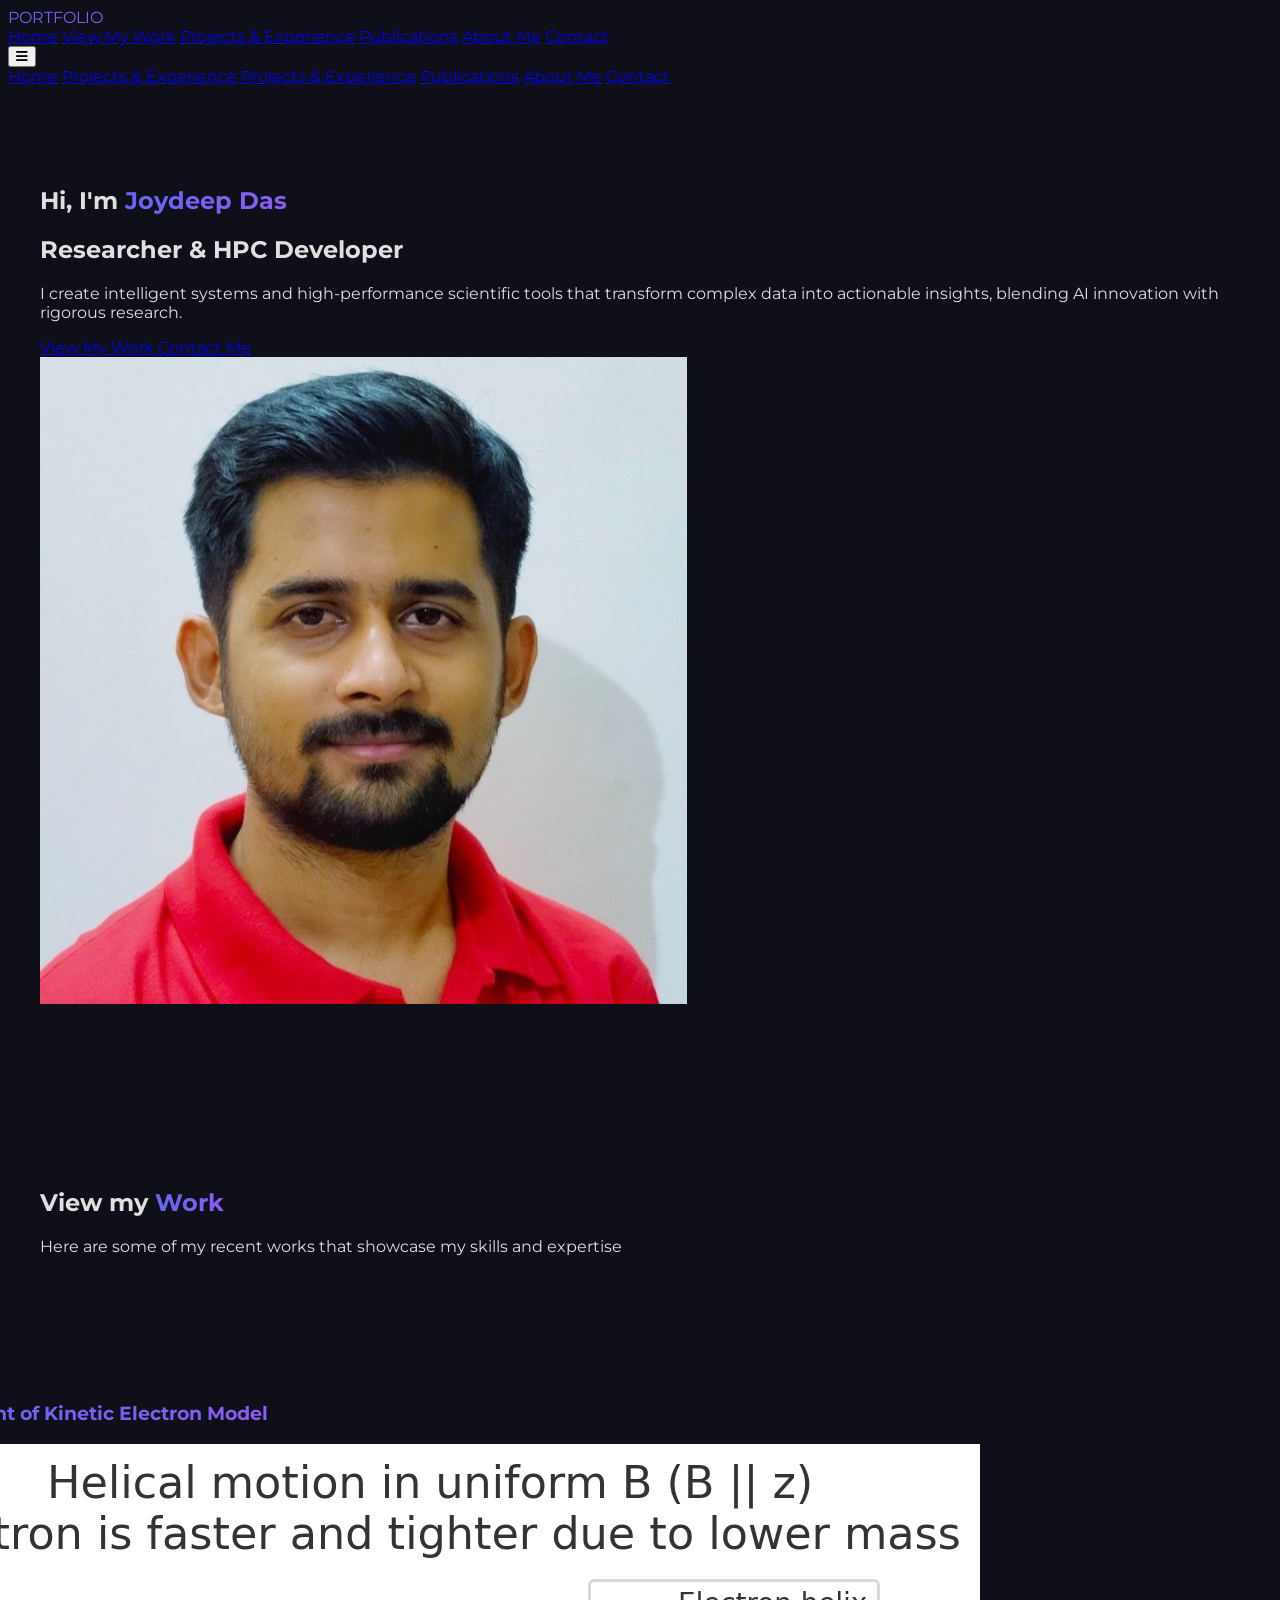
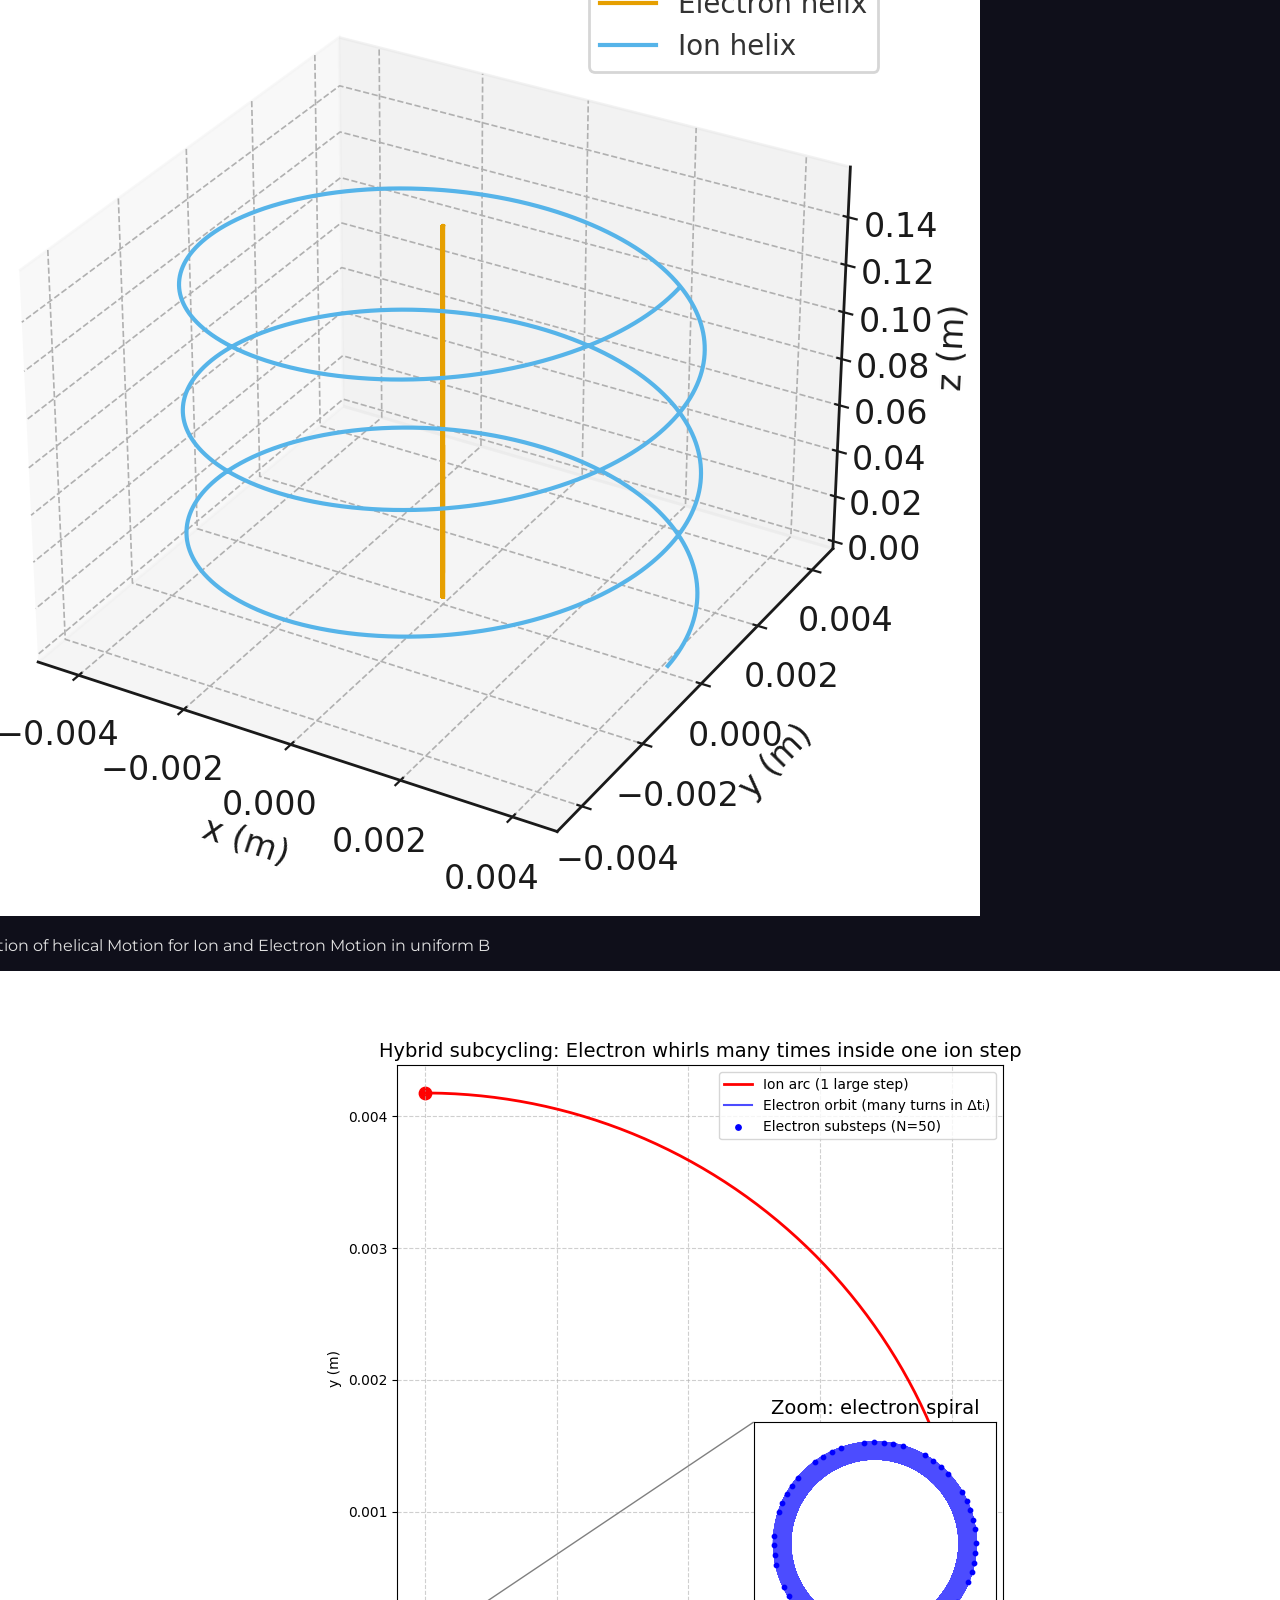
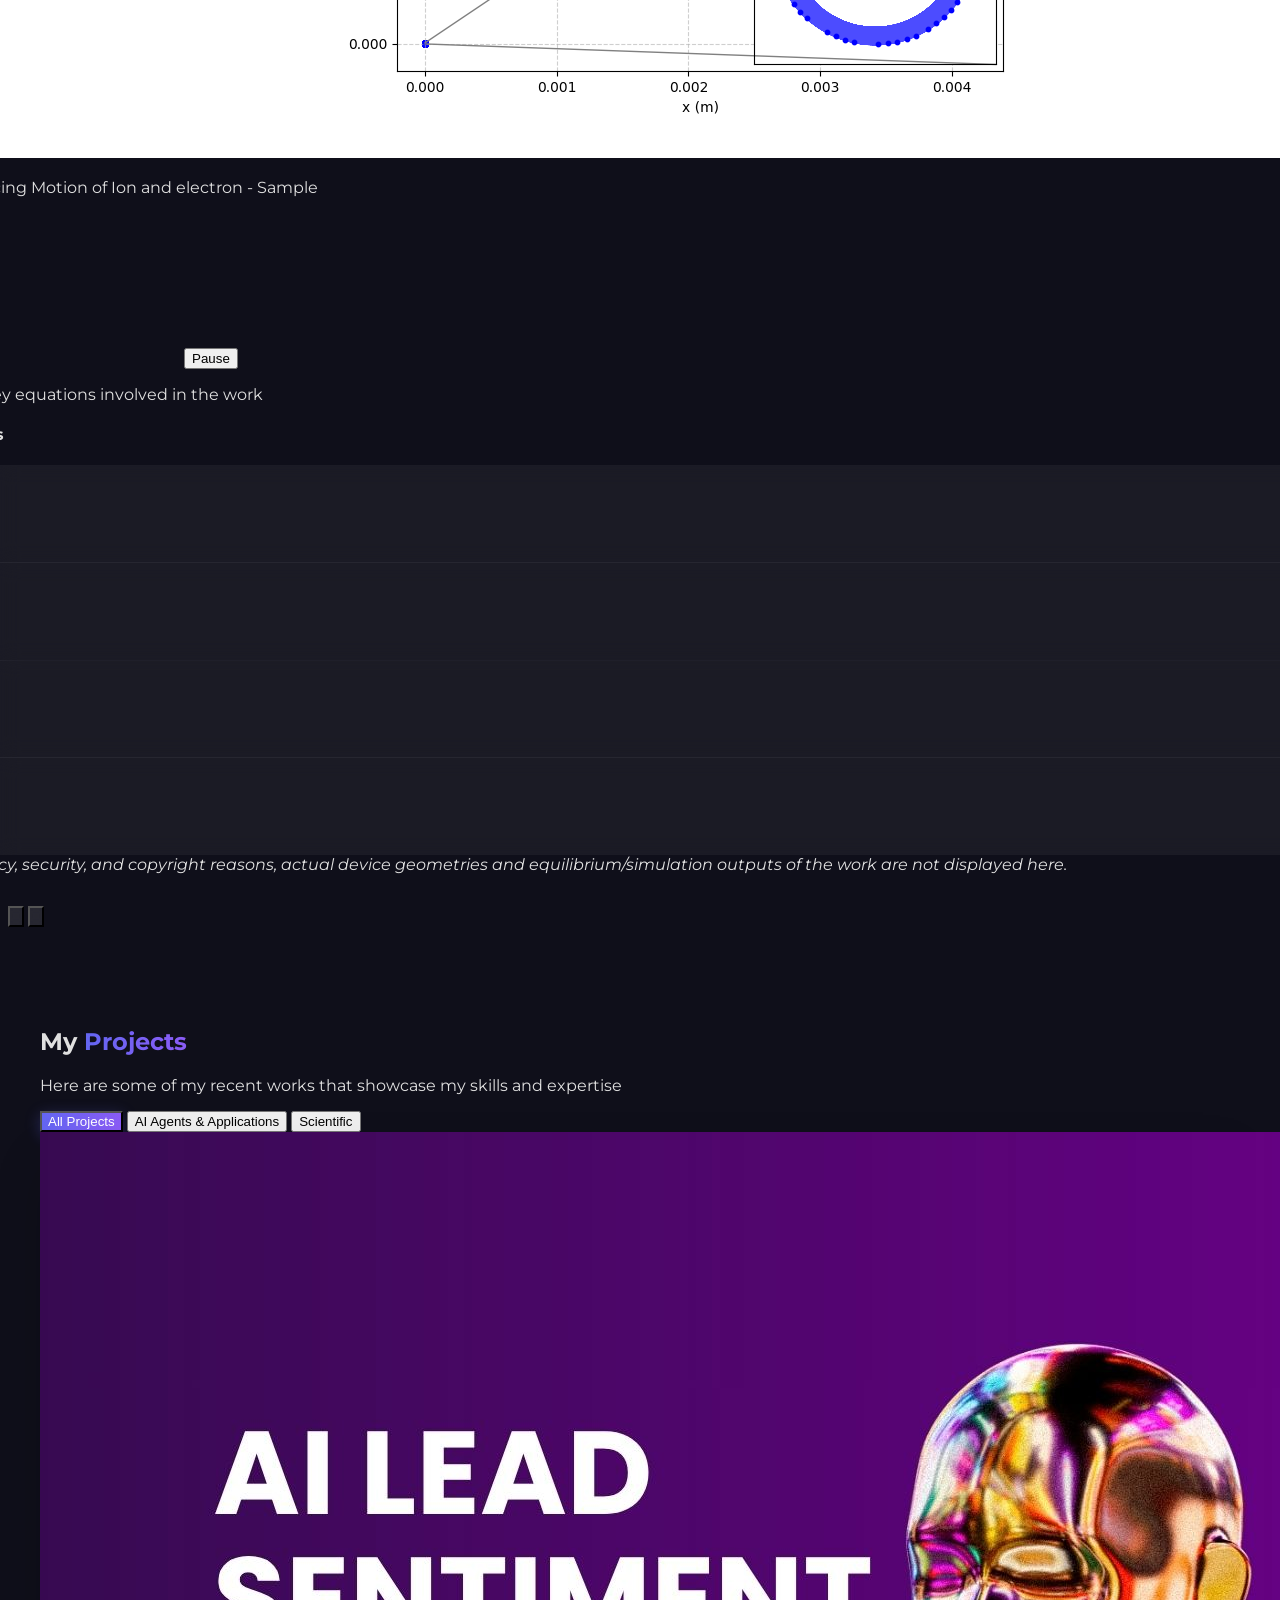
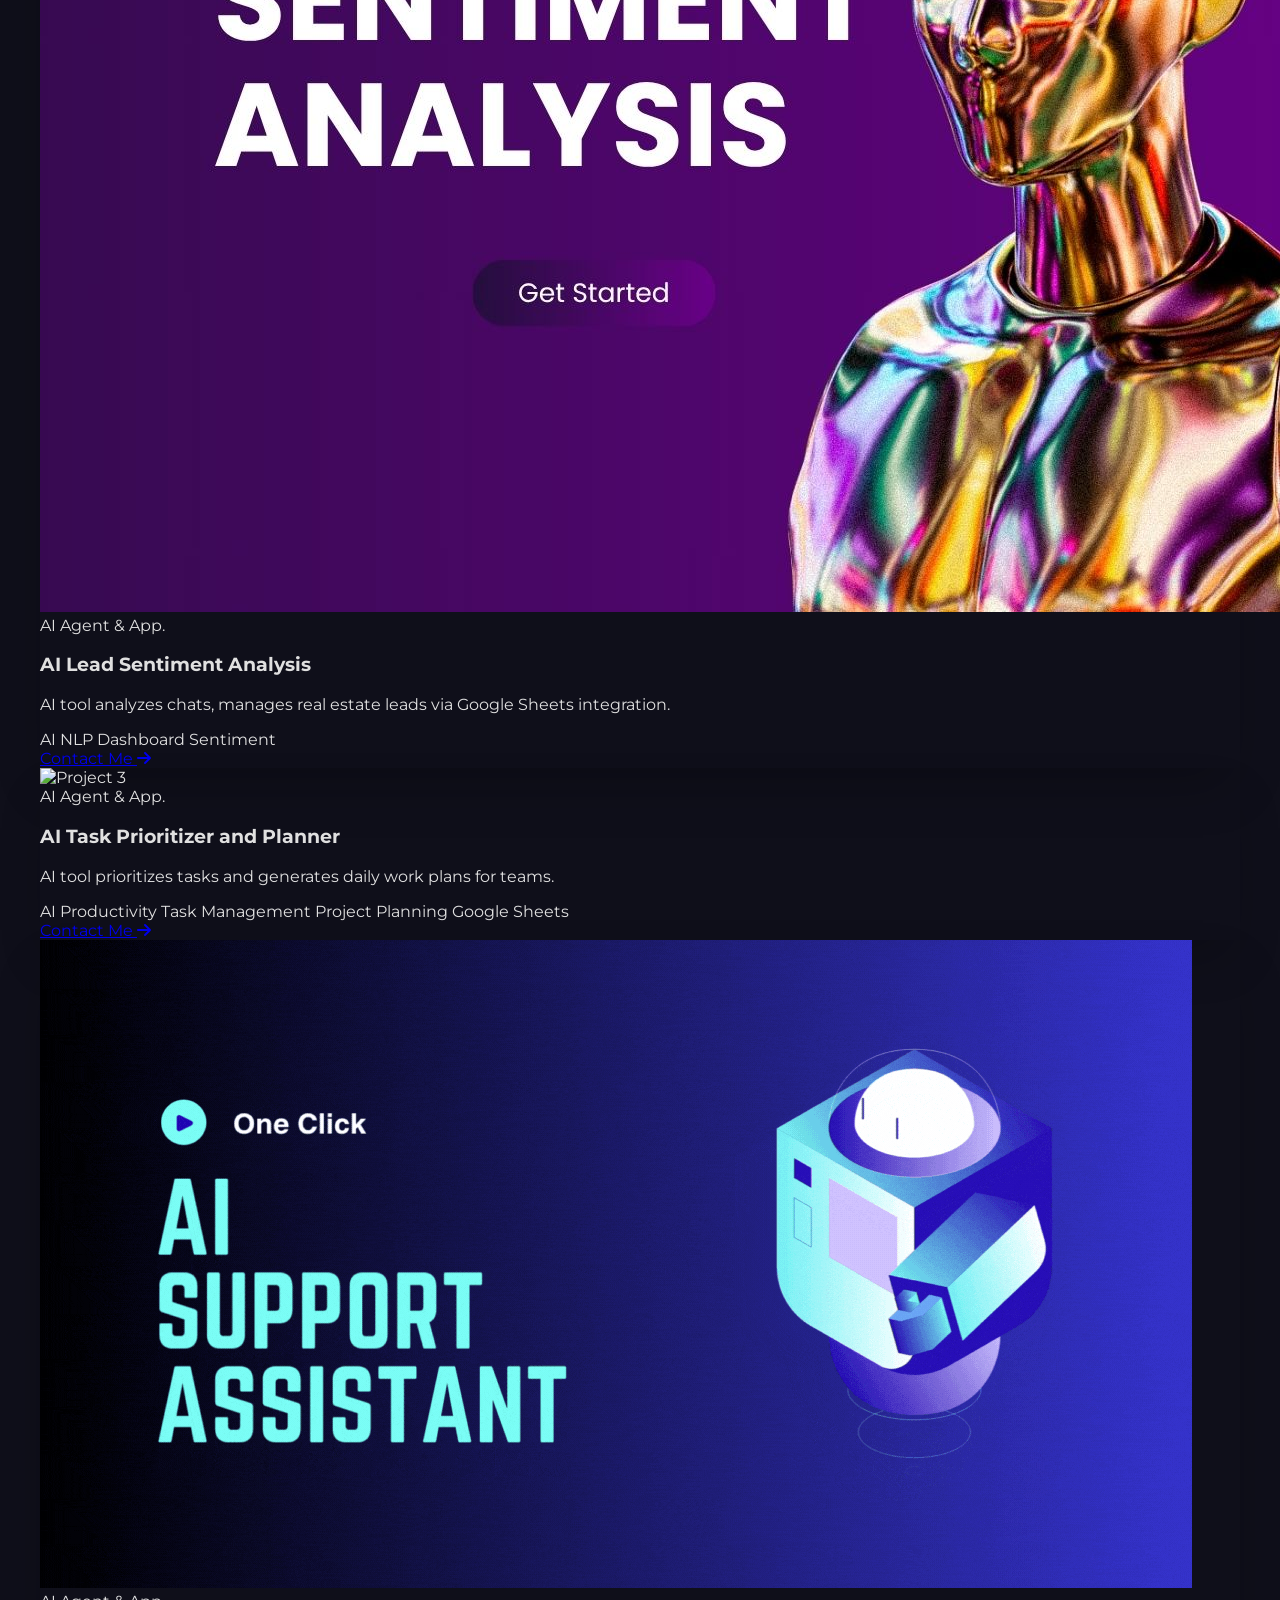
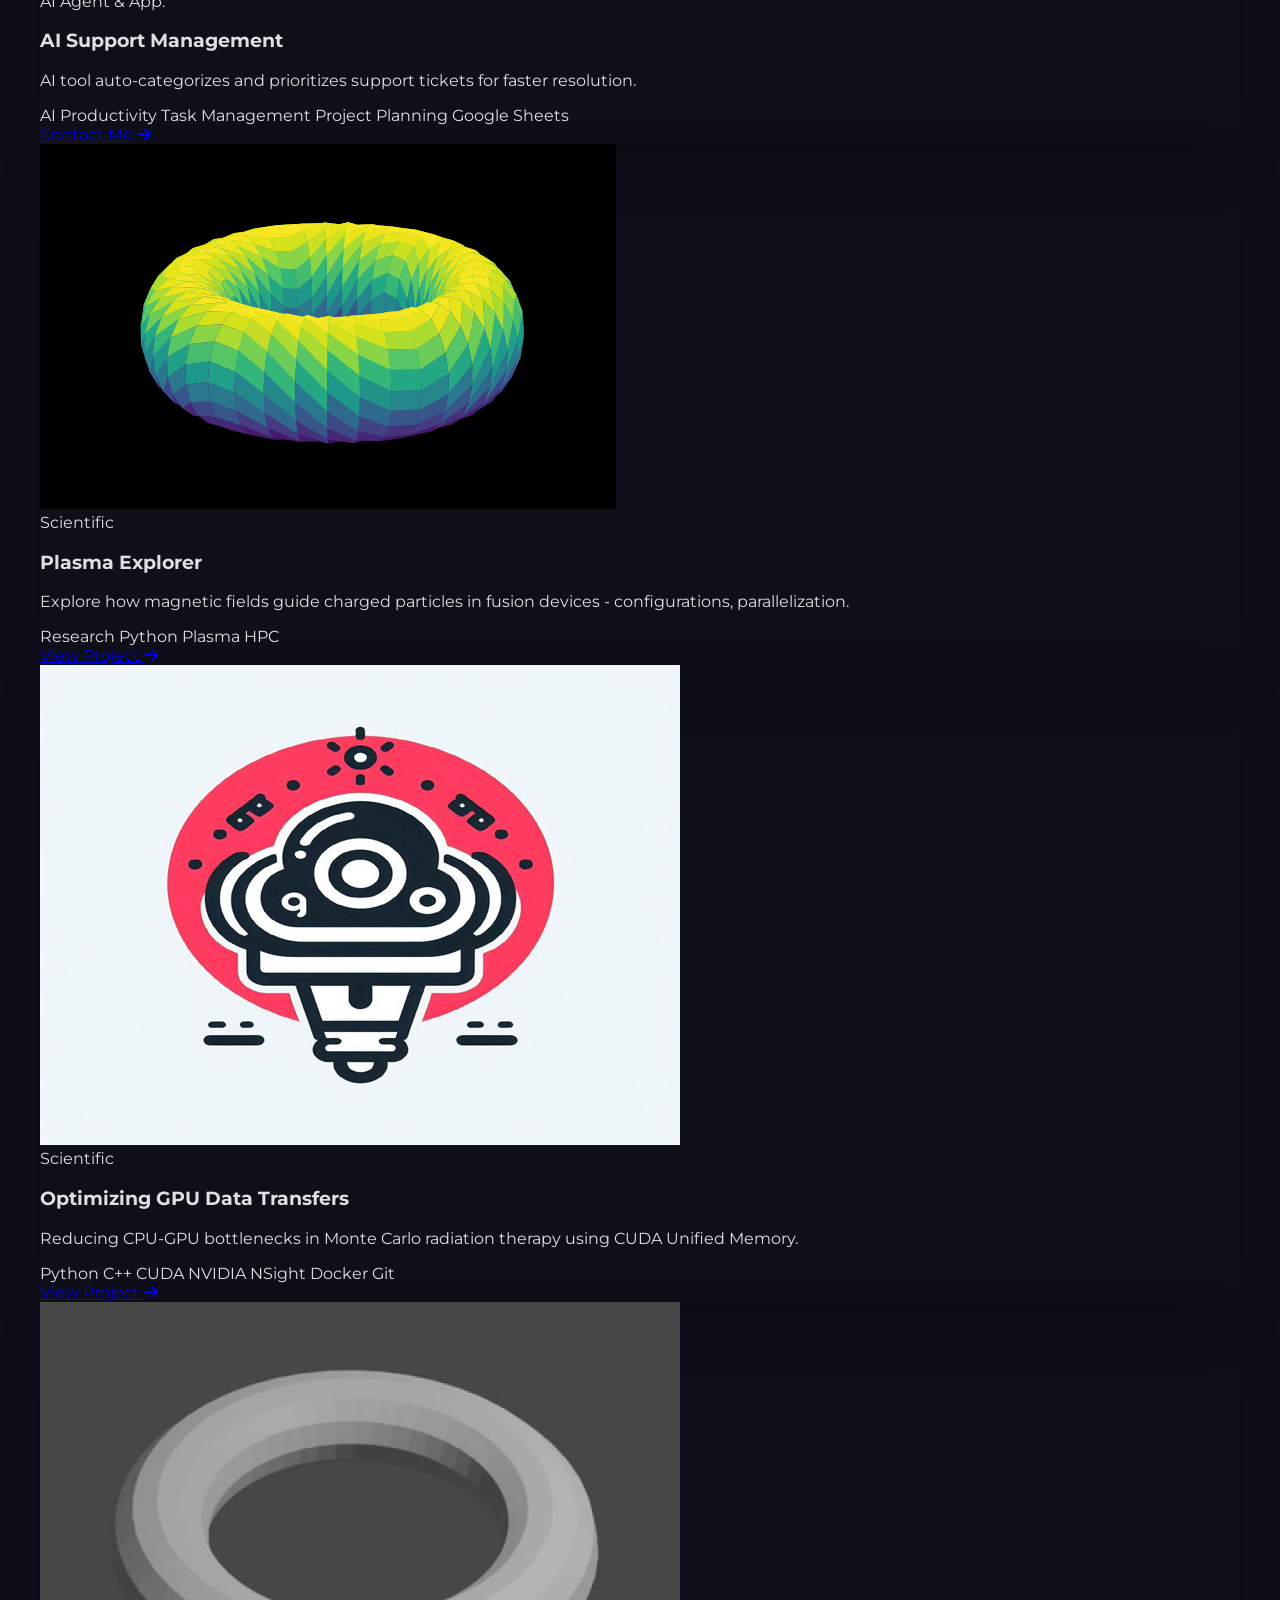
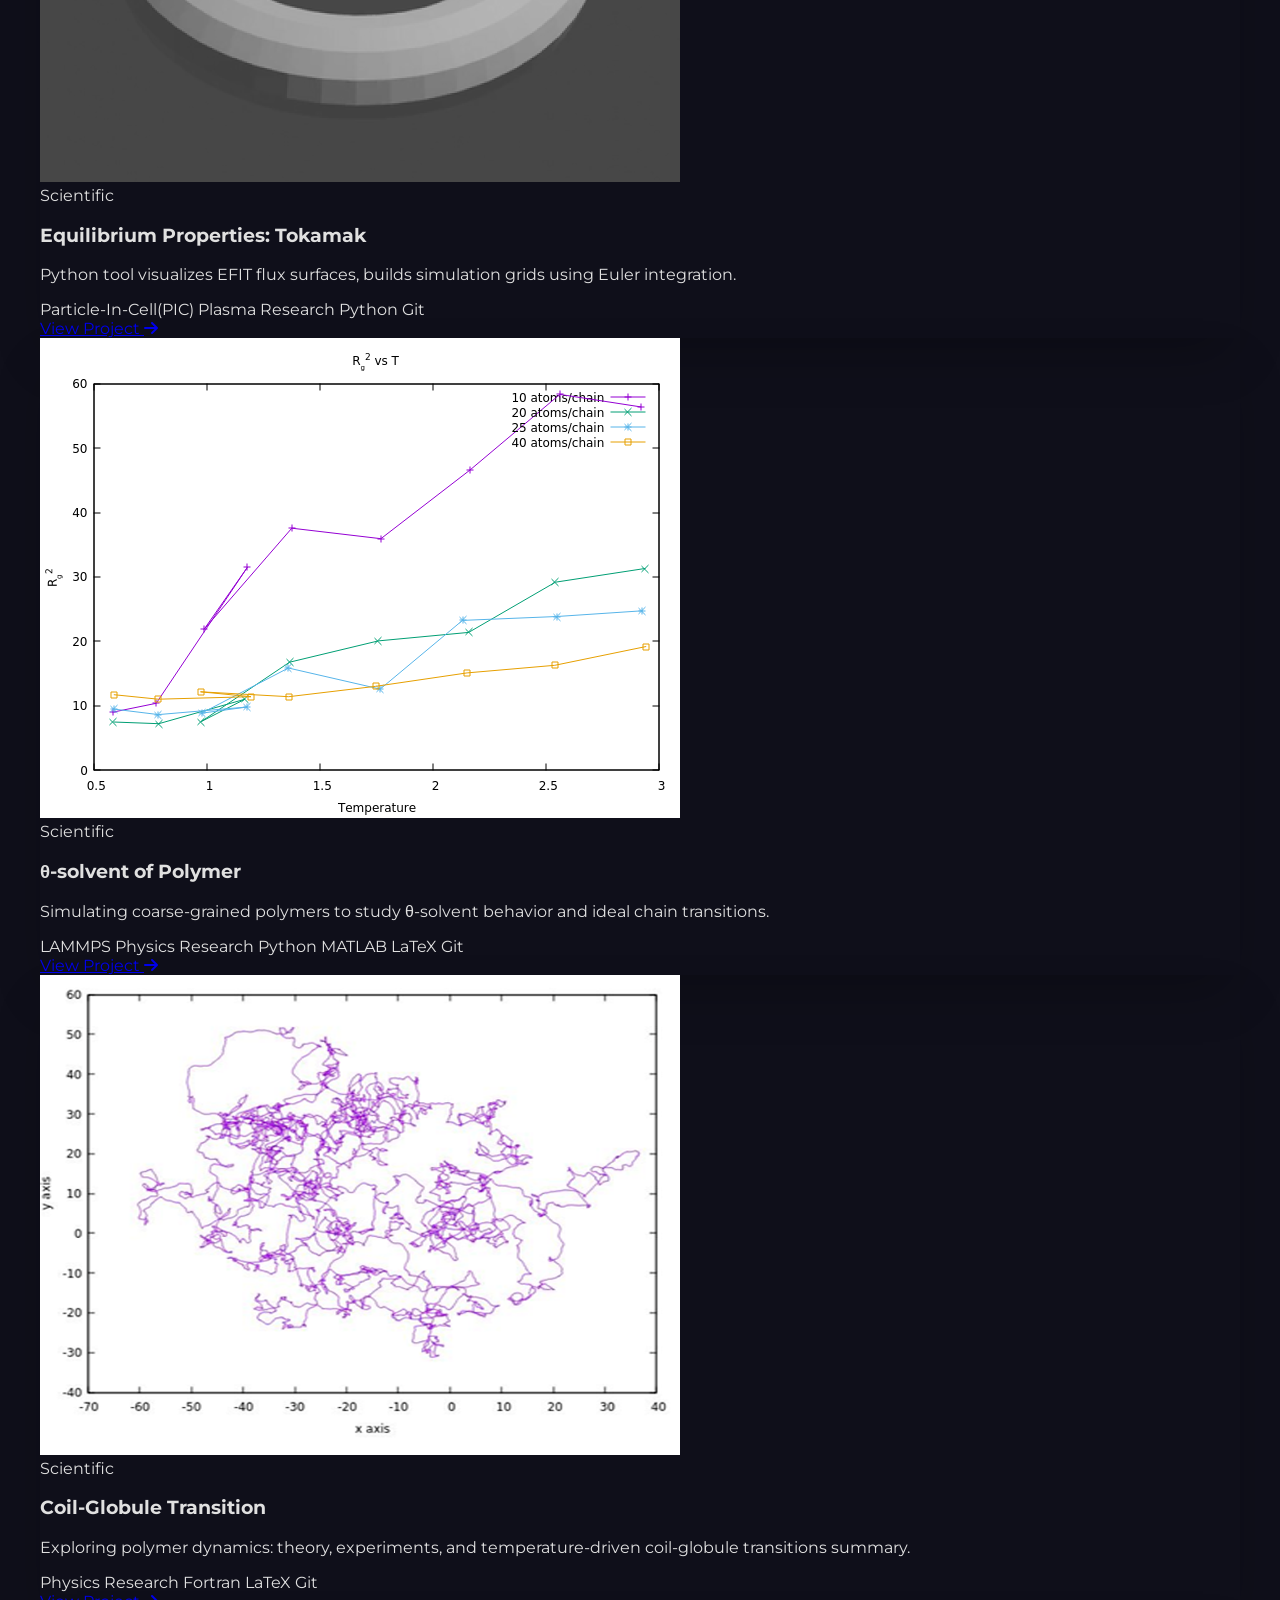
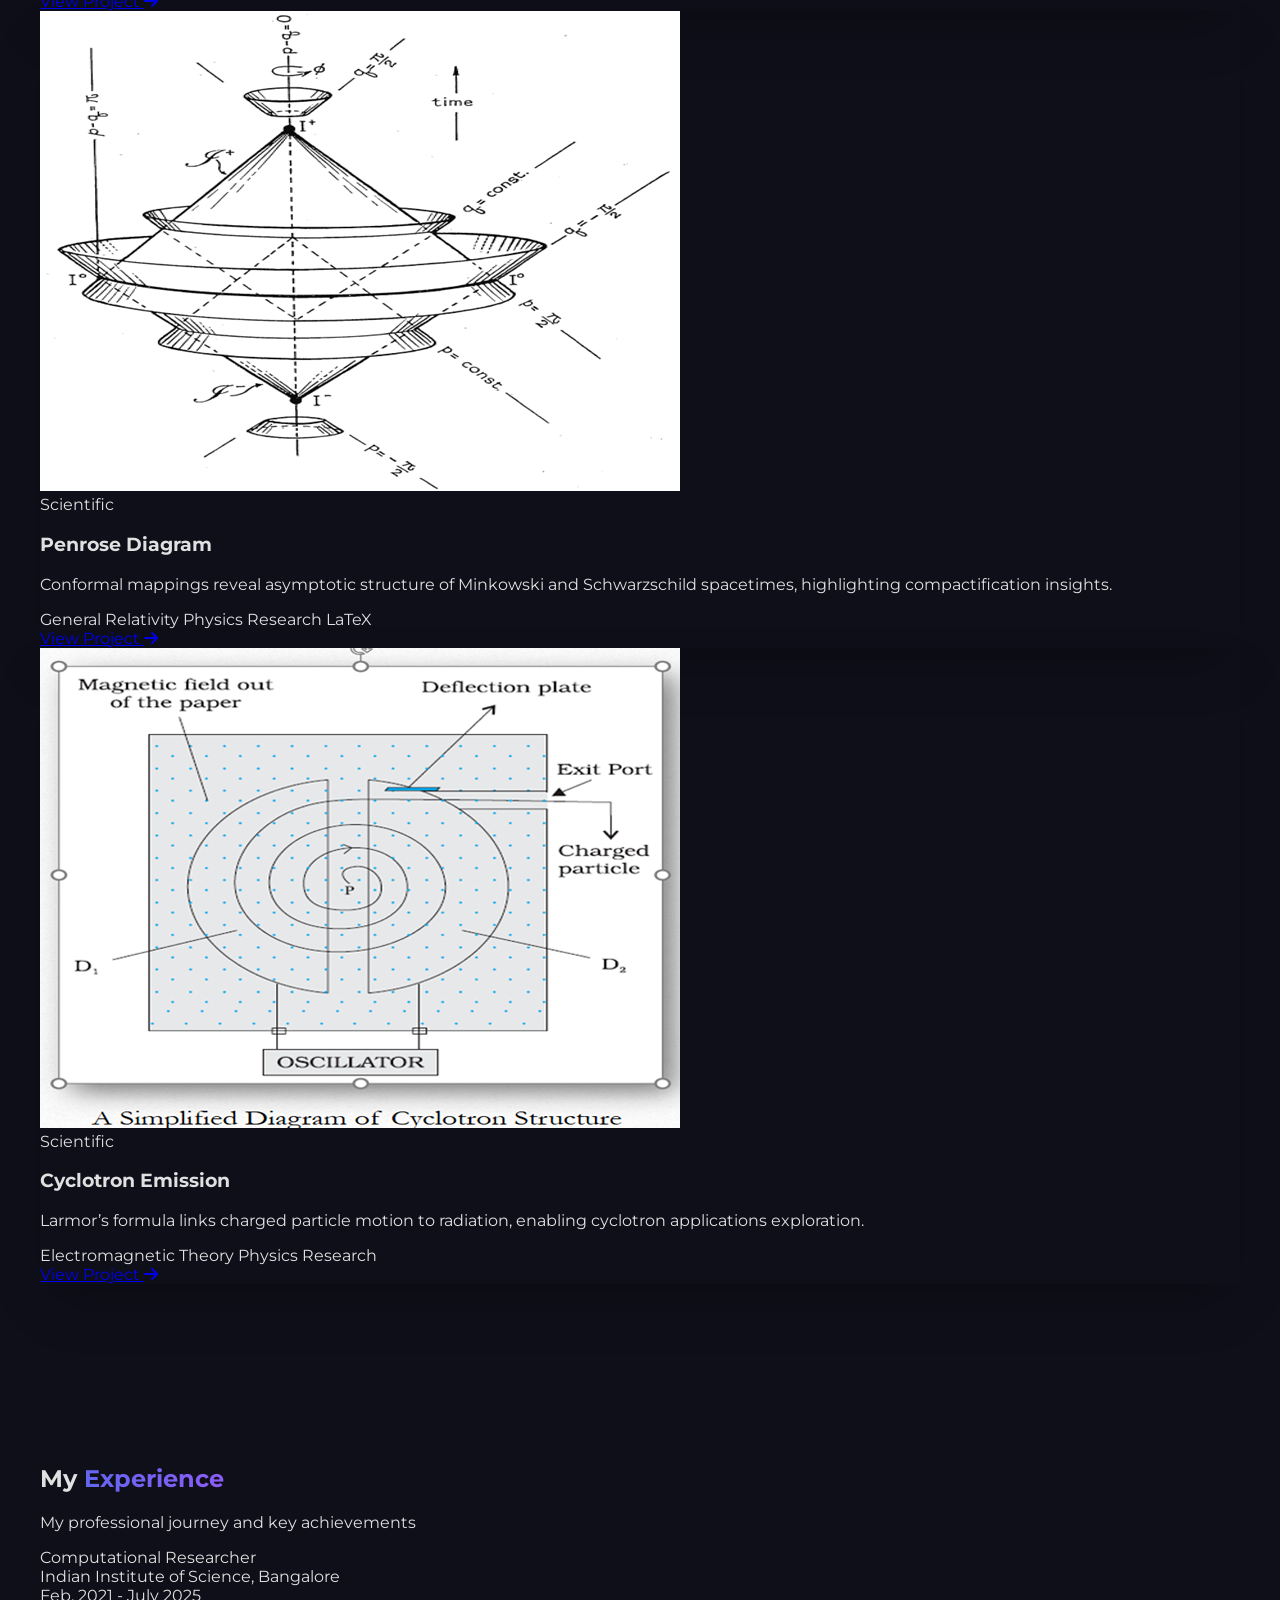
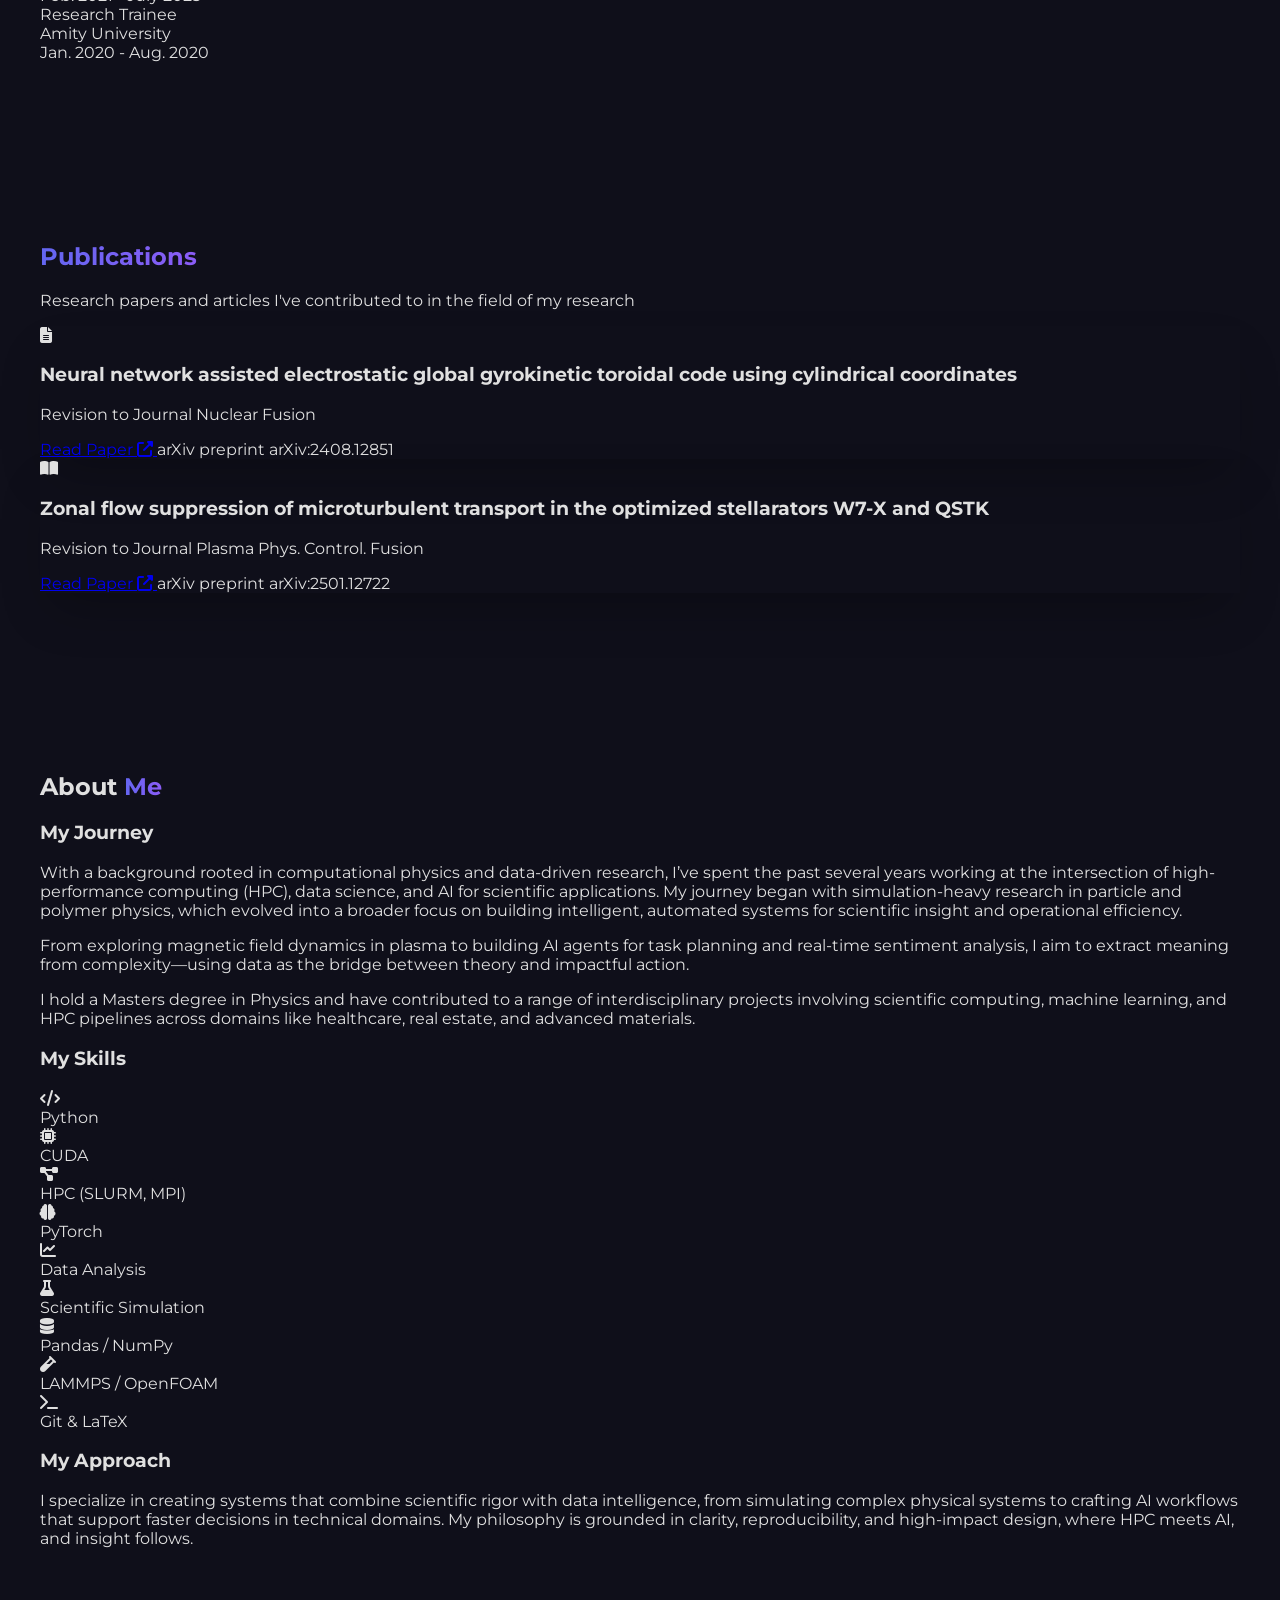
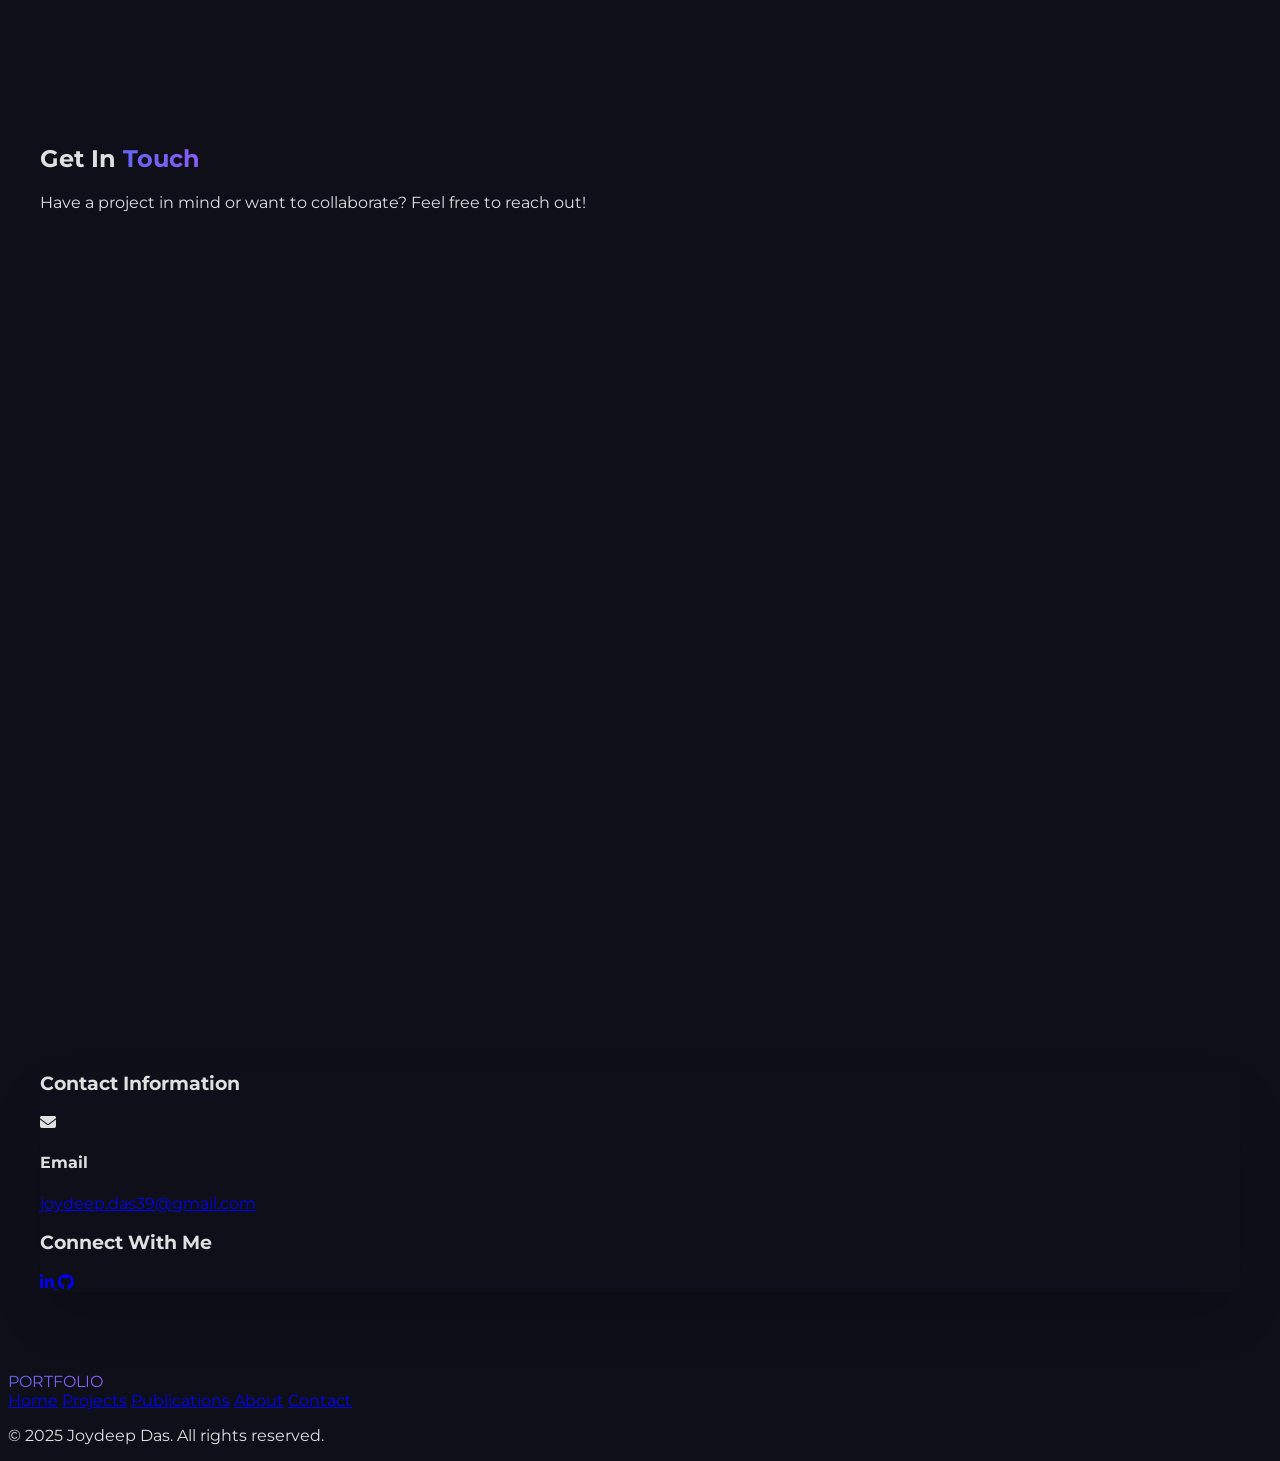
==== commit d848321b: "Update index.html" ====
--- a/index.html
+++ b/index.html
@@ -281,7 +281,7 @@
                     <div class="bg-gray-800 bg-opacity-70 backdrop-blur-md rounded-3xl shadow-2xl p-8 w-full max-w-7xl flex flex-col lg:flex-row items-center justify-center lg:justify-between space-y-8 lg:space-y-0 lg:space-x-12">
                         <!-- Image and Description Column -->
                         <div class="flex flex-col items-center lg:items-start lg:w-1/2 space-y-6">
-                            <h3 class="text-2xl md:text-3xl font-bold mb-4 text-center lg:text-left"><span class="gradient-text">NBI Effects in Stellarator (W7-X)</span></h3>
+                            <h3 class="text-2xl md:text-3xl font-bold mb-4 text-center lg:text-left"><span class="gradient-text">Development of Kinetic Electron Model</span></h3>
                             
                             <!-- Corrected Image Grid: Using a stable grid layout for responsiveness -->
                             <div class="image-grid w-full grid grid-cols-1 md:grid-cols-2 gap-6">
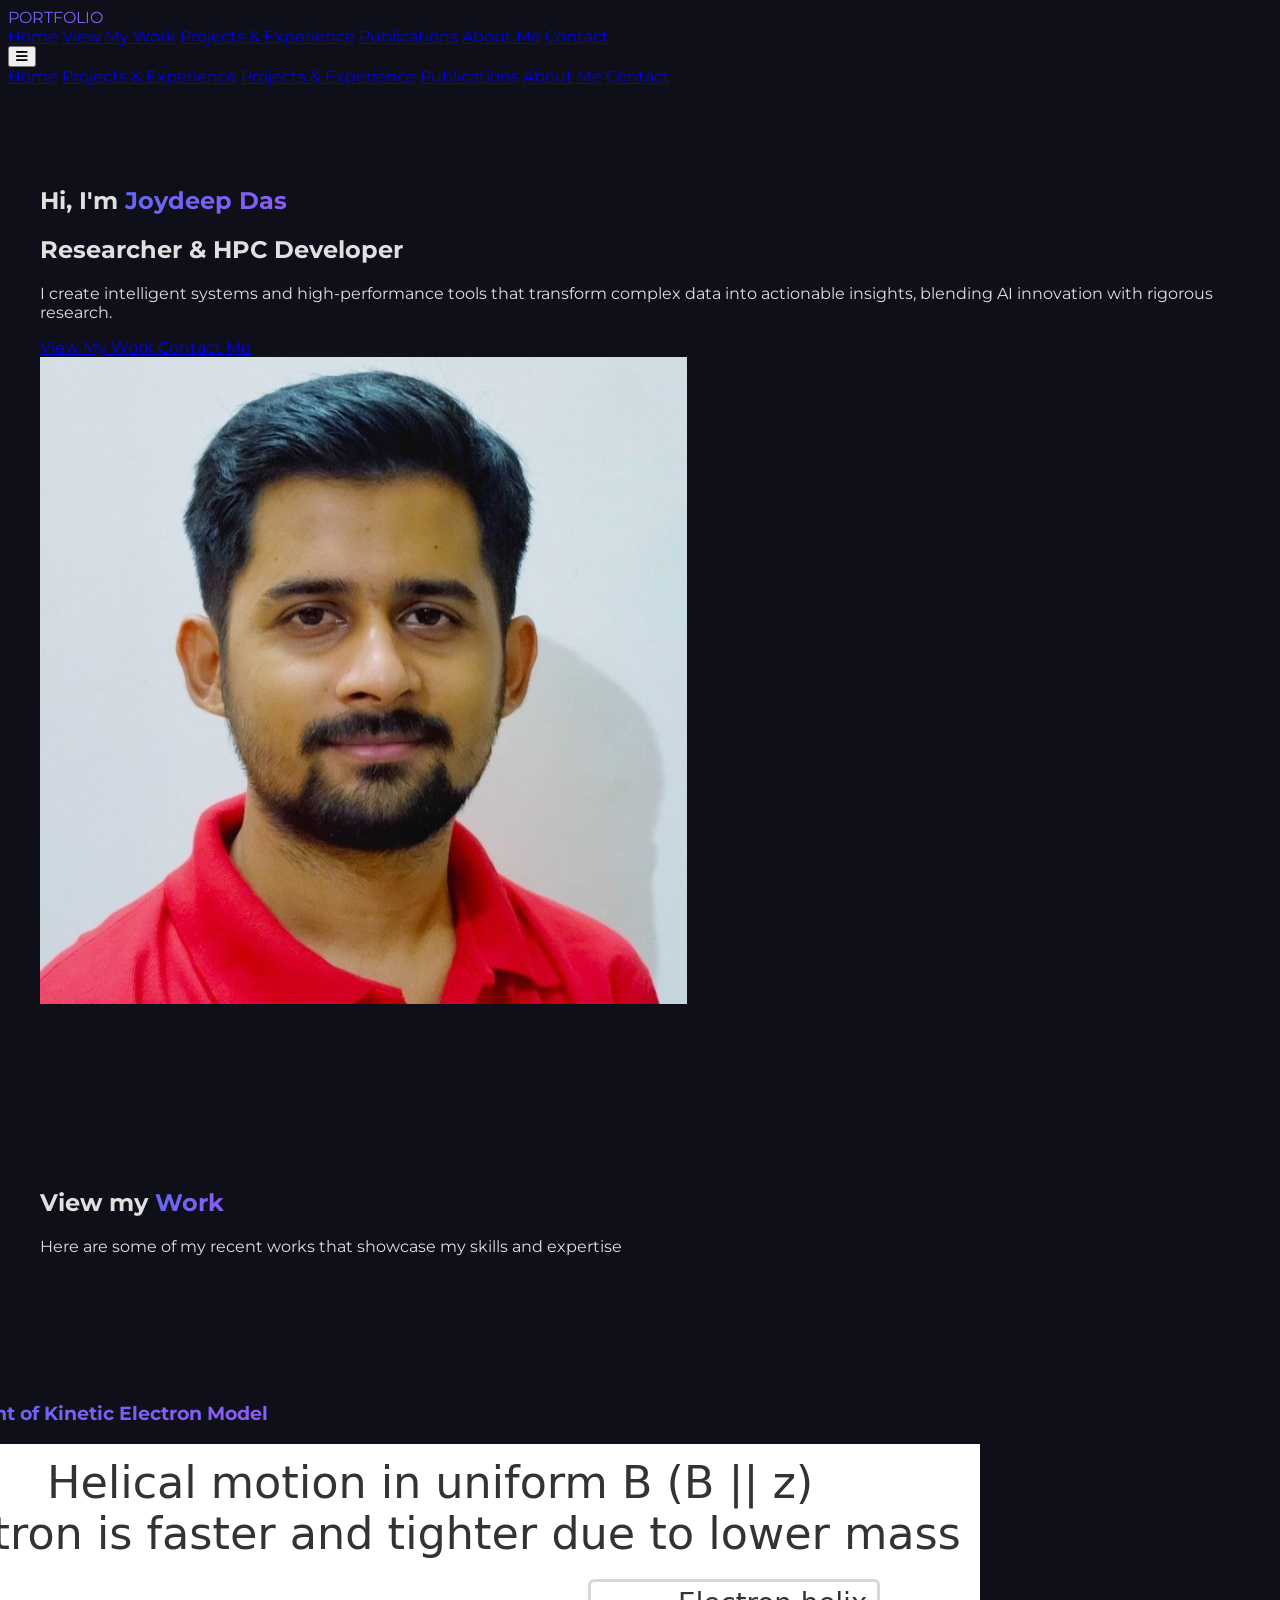
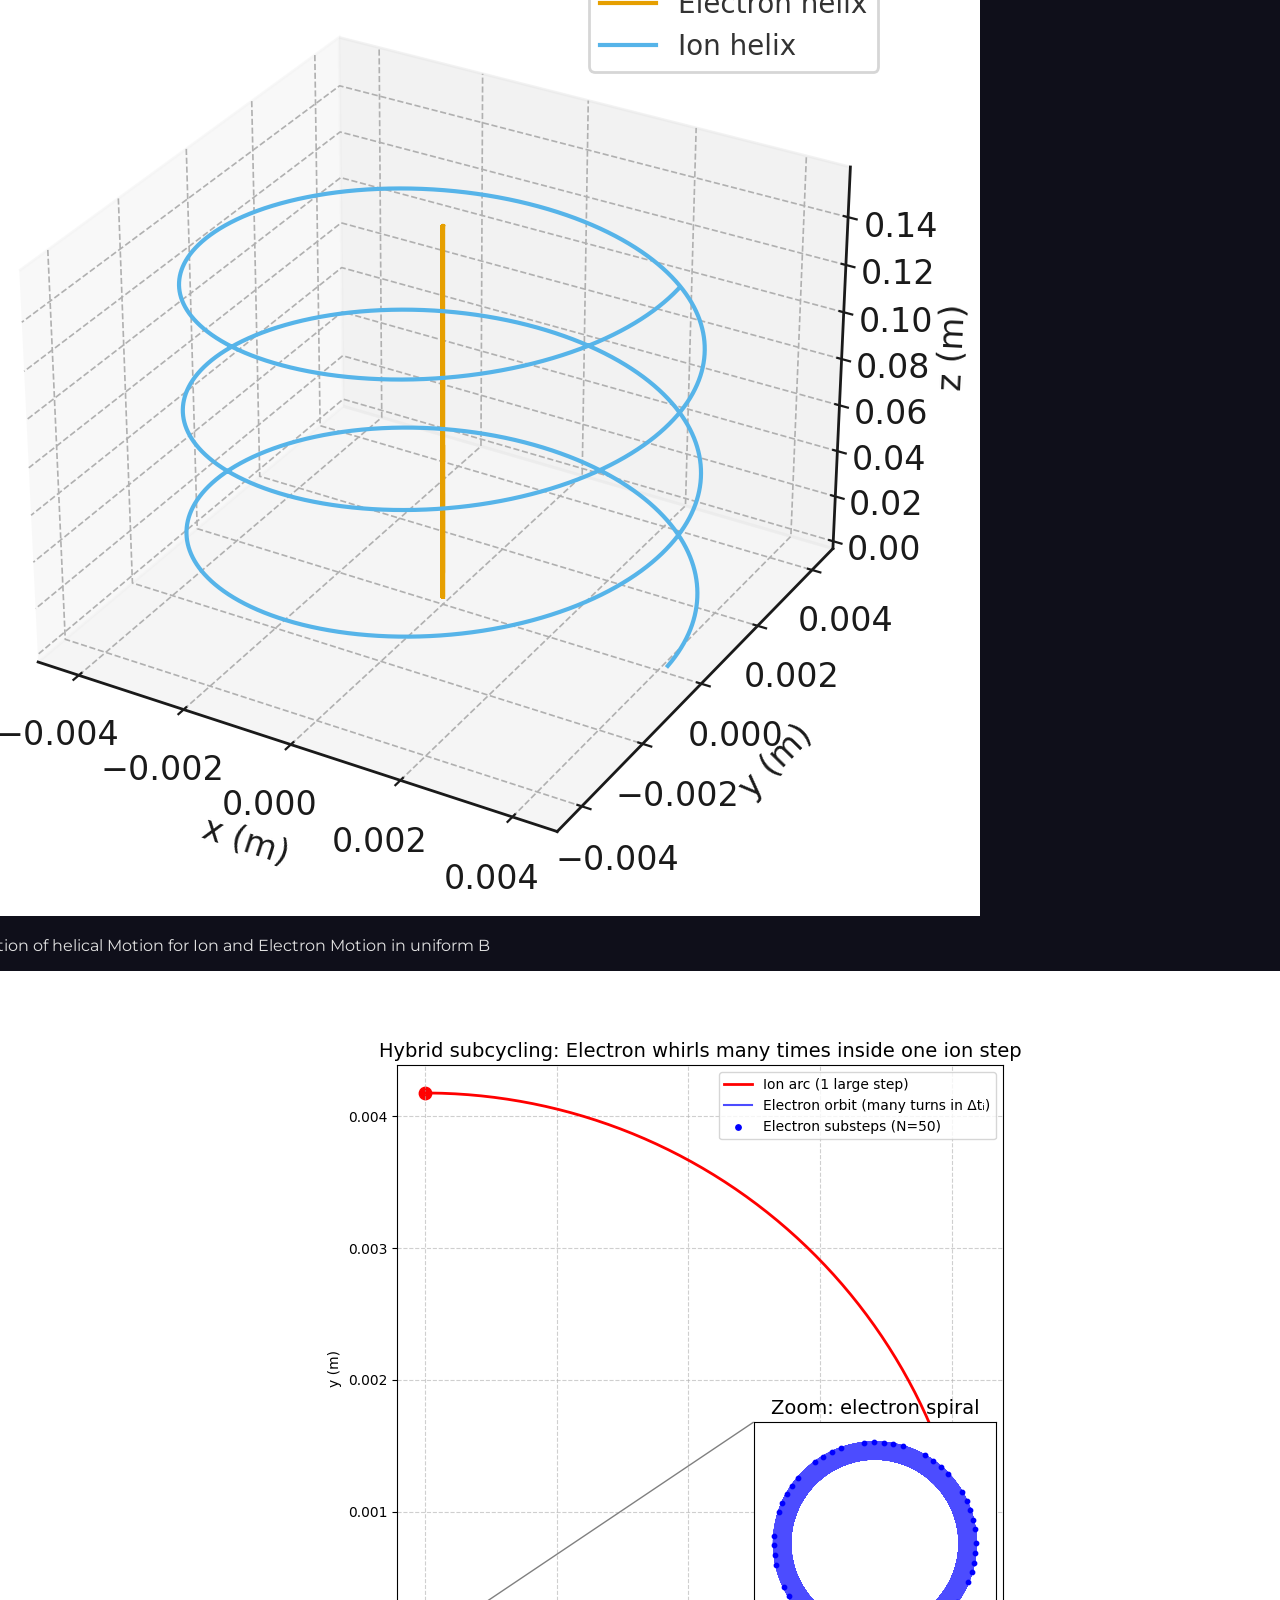
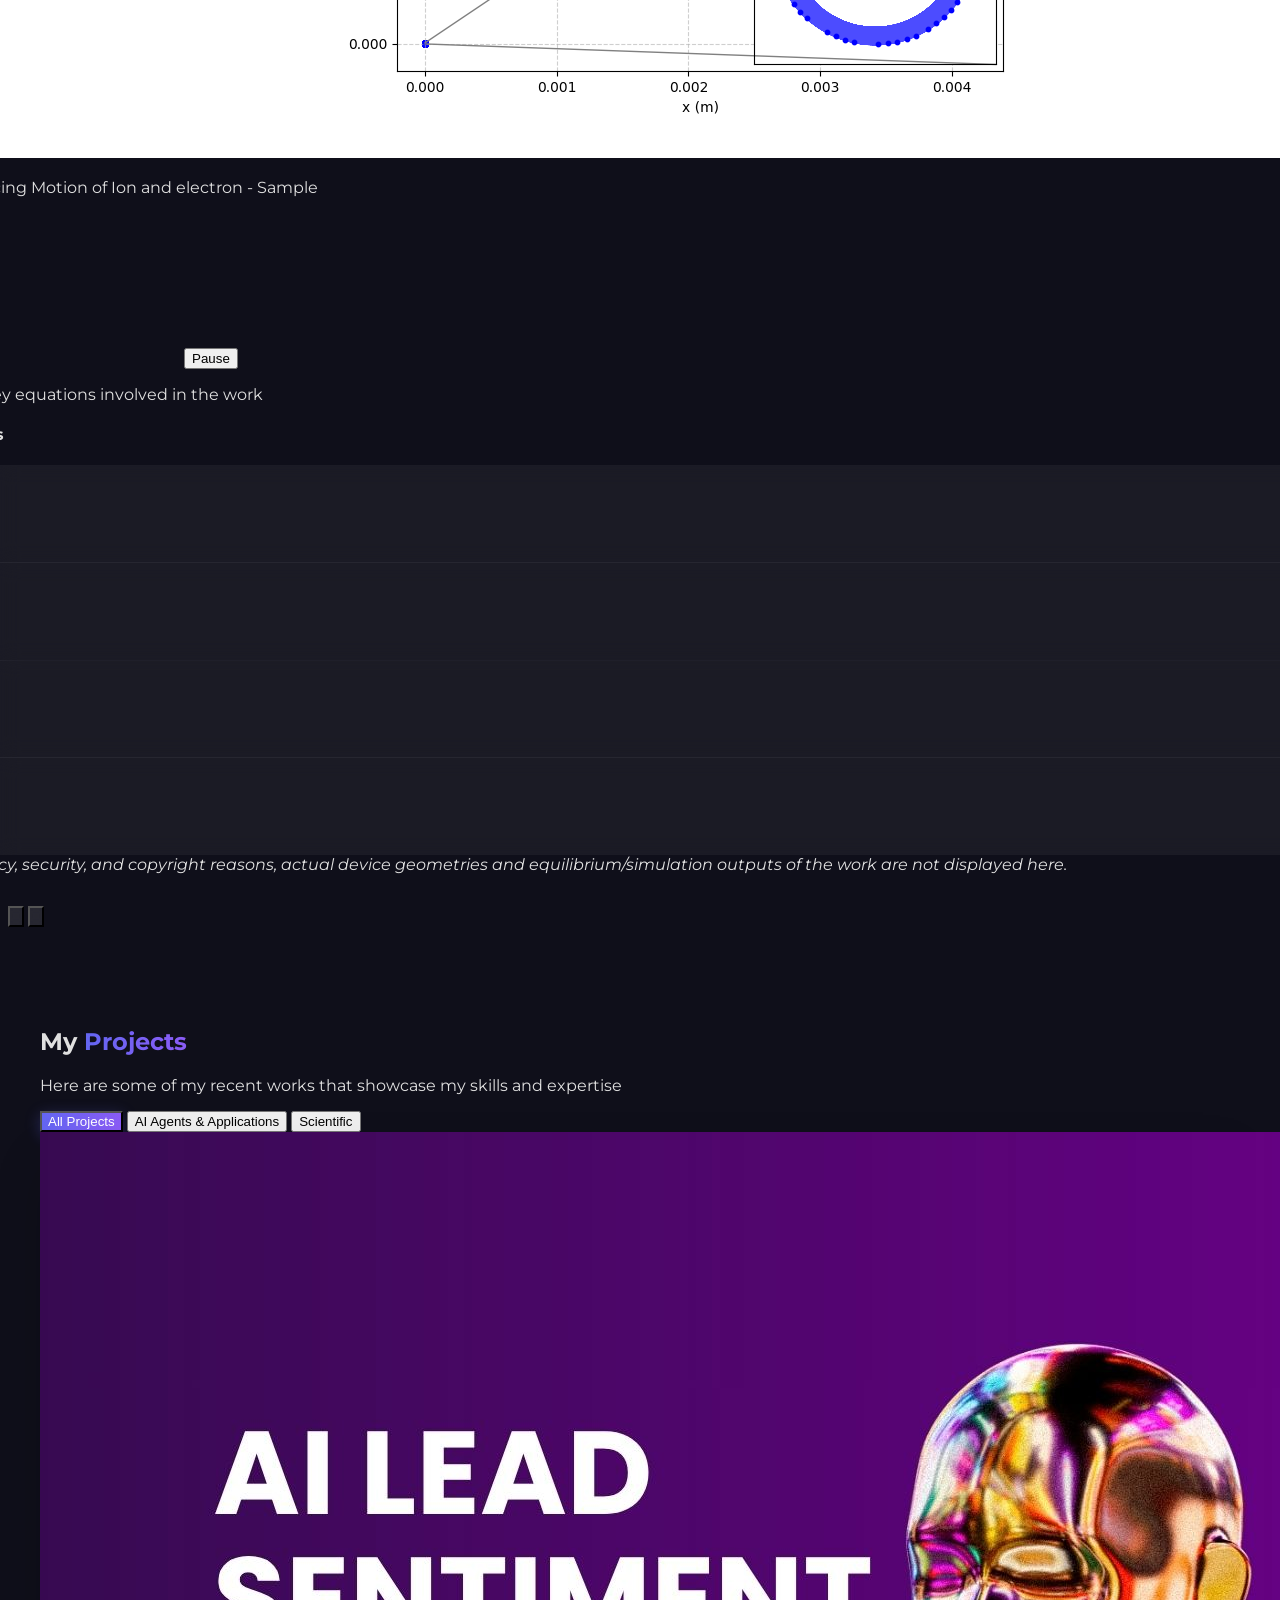
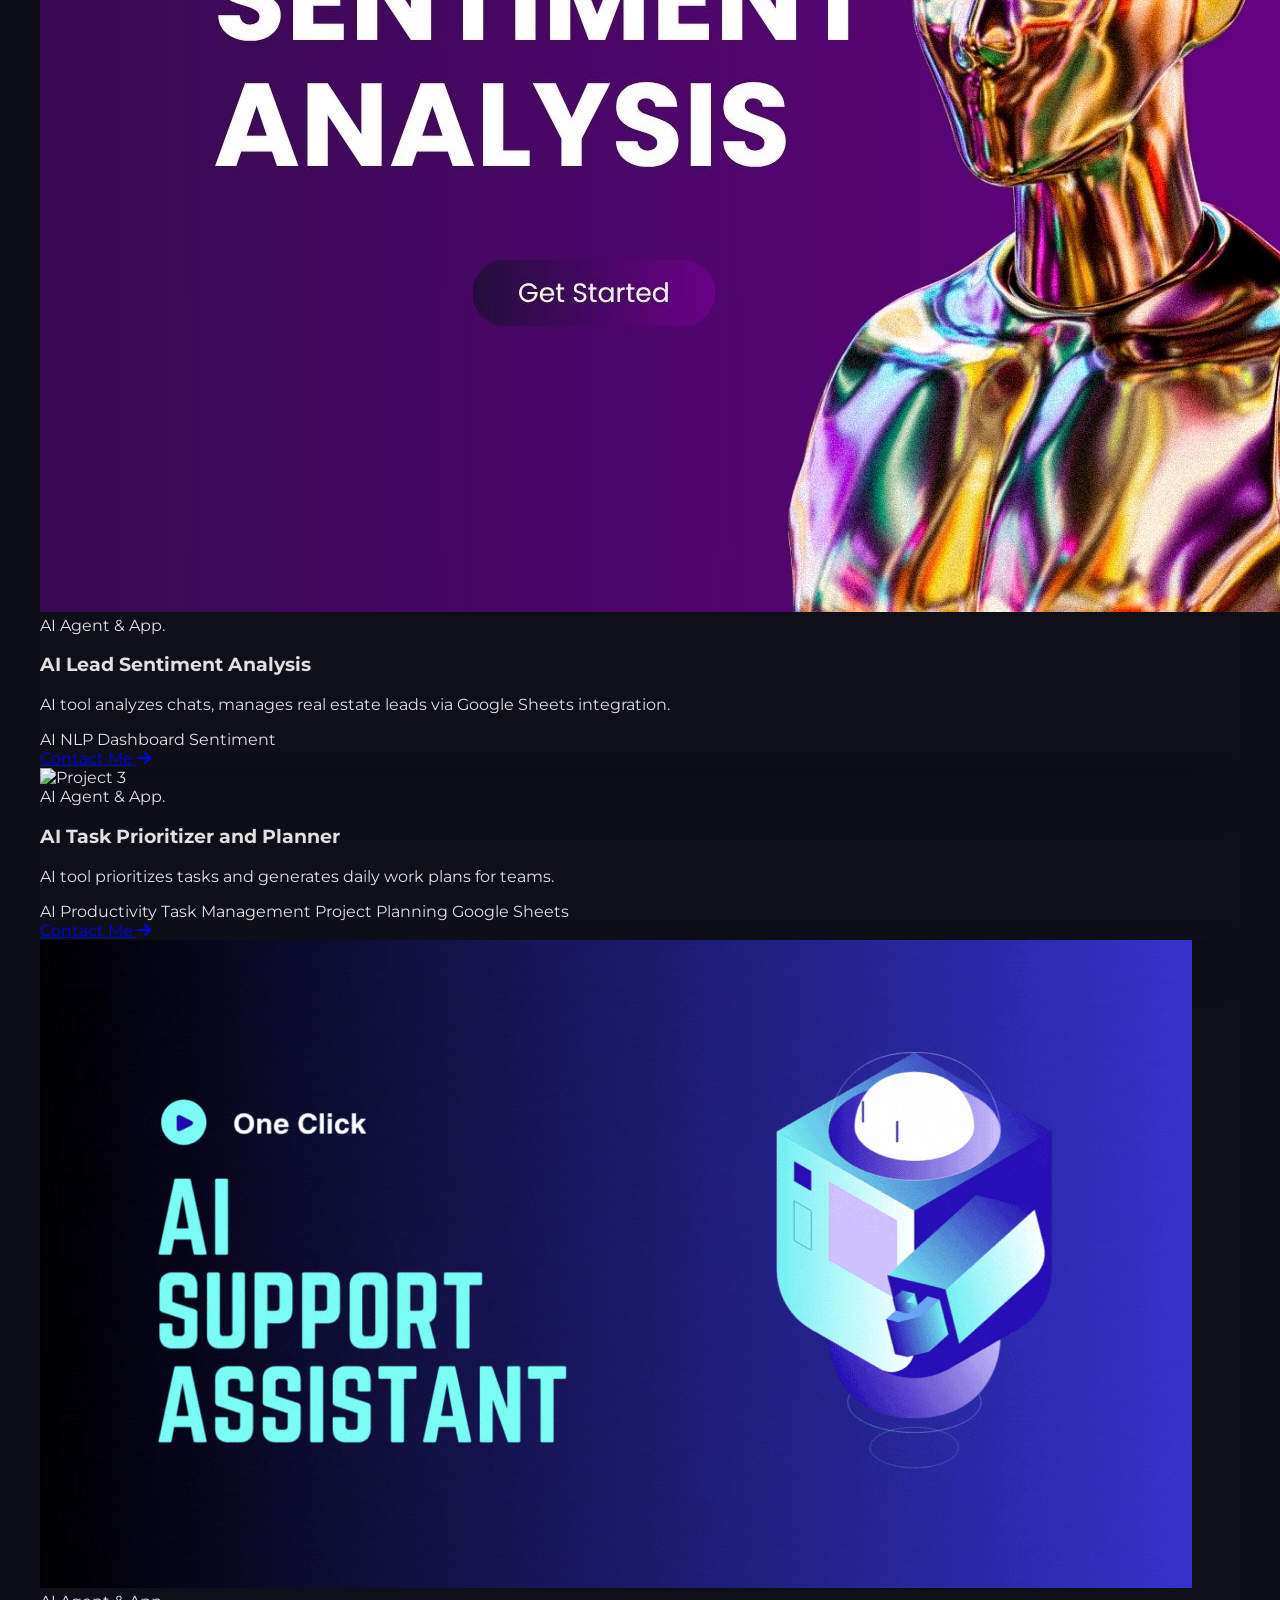
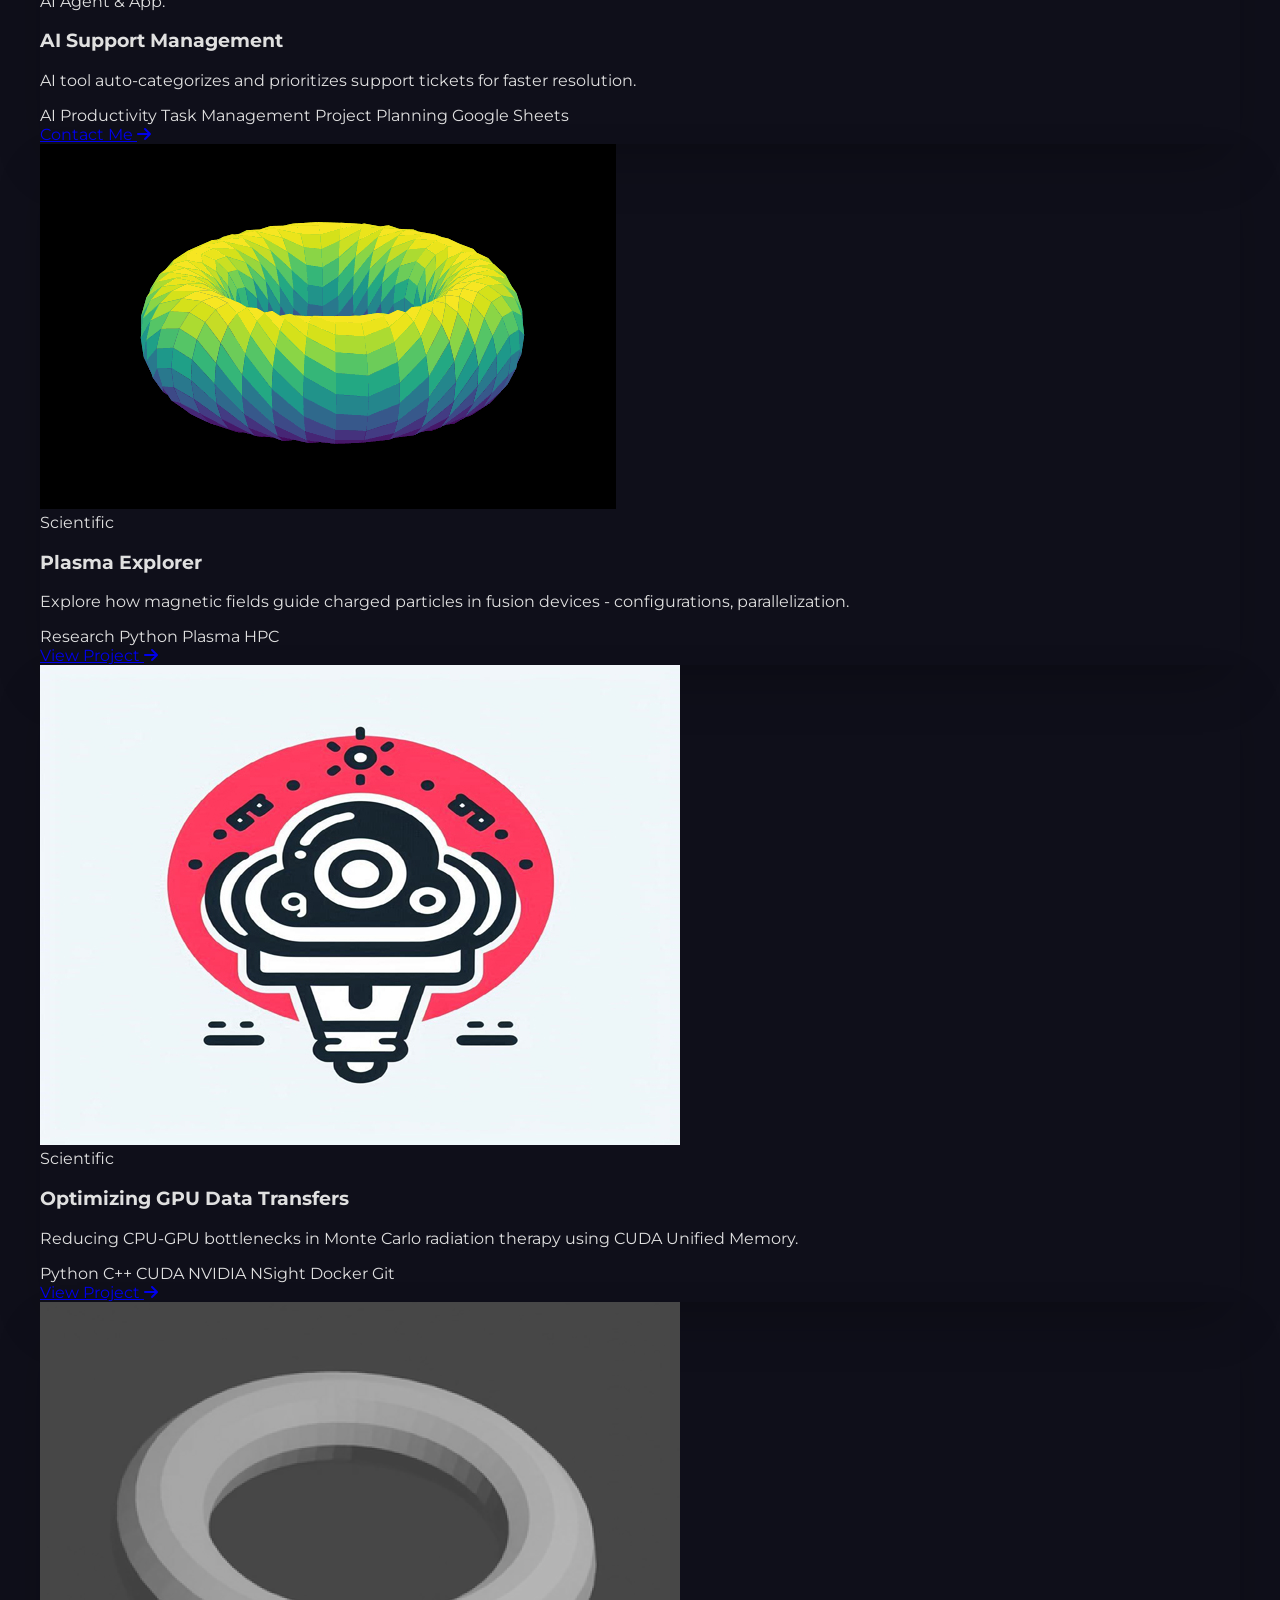
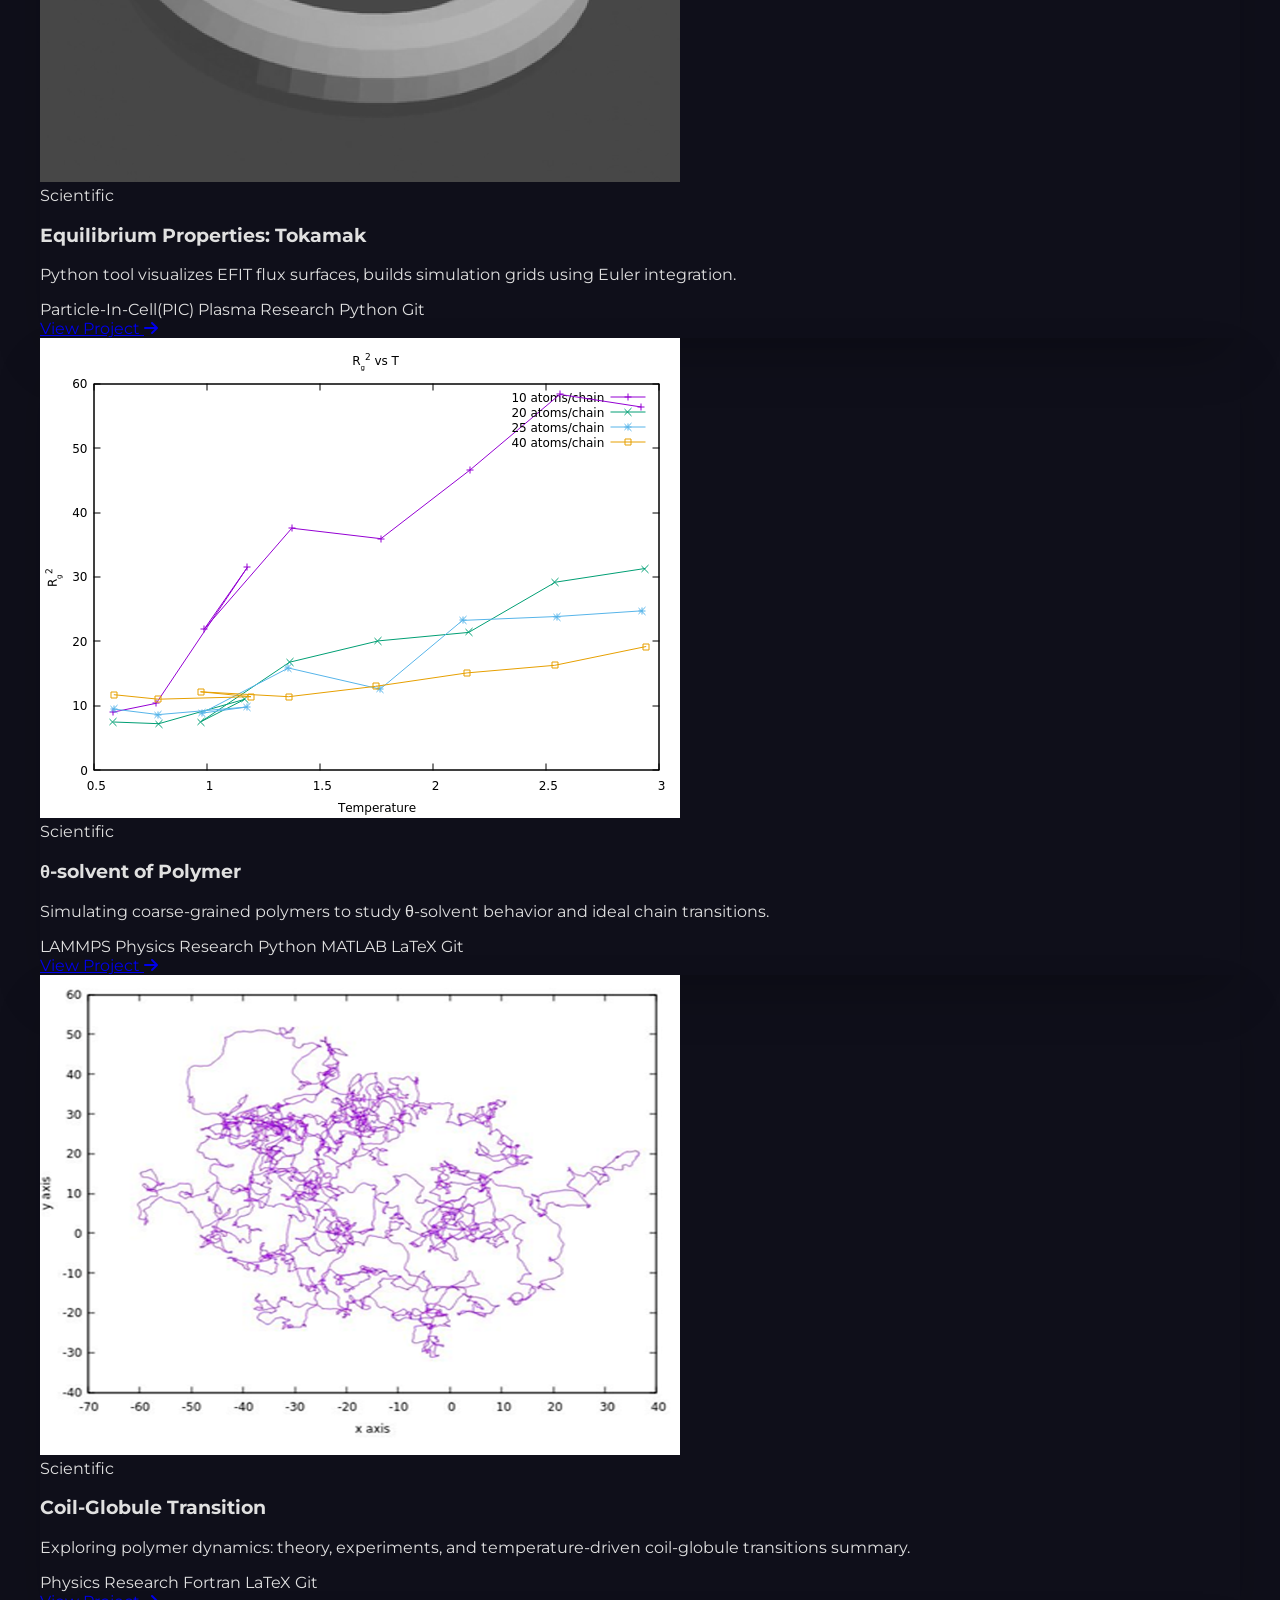
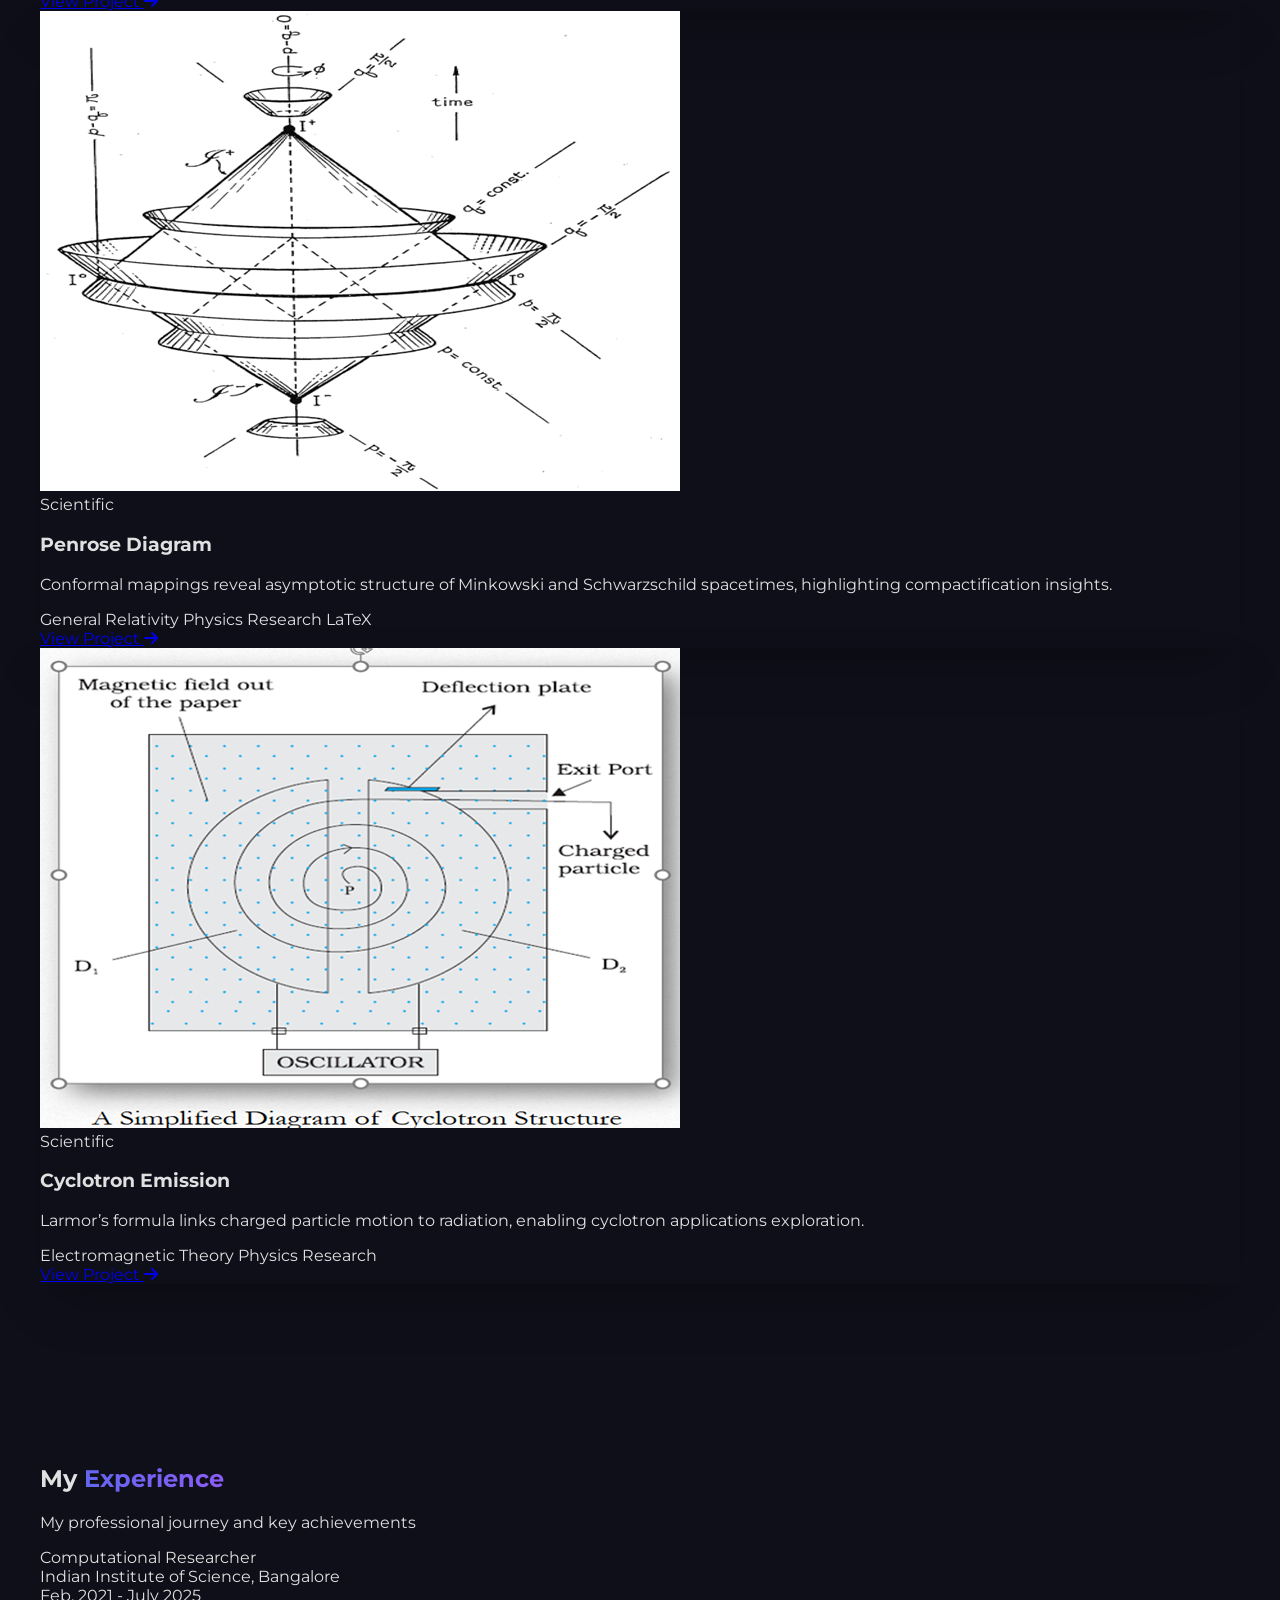
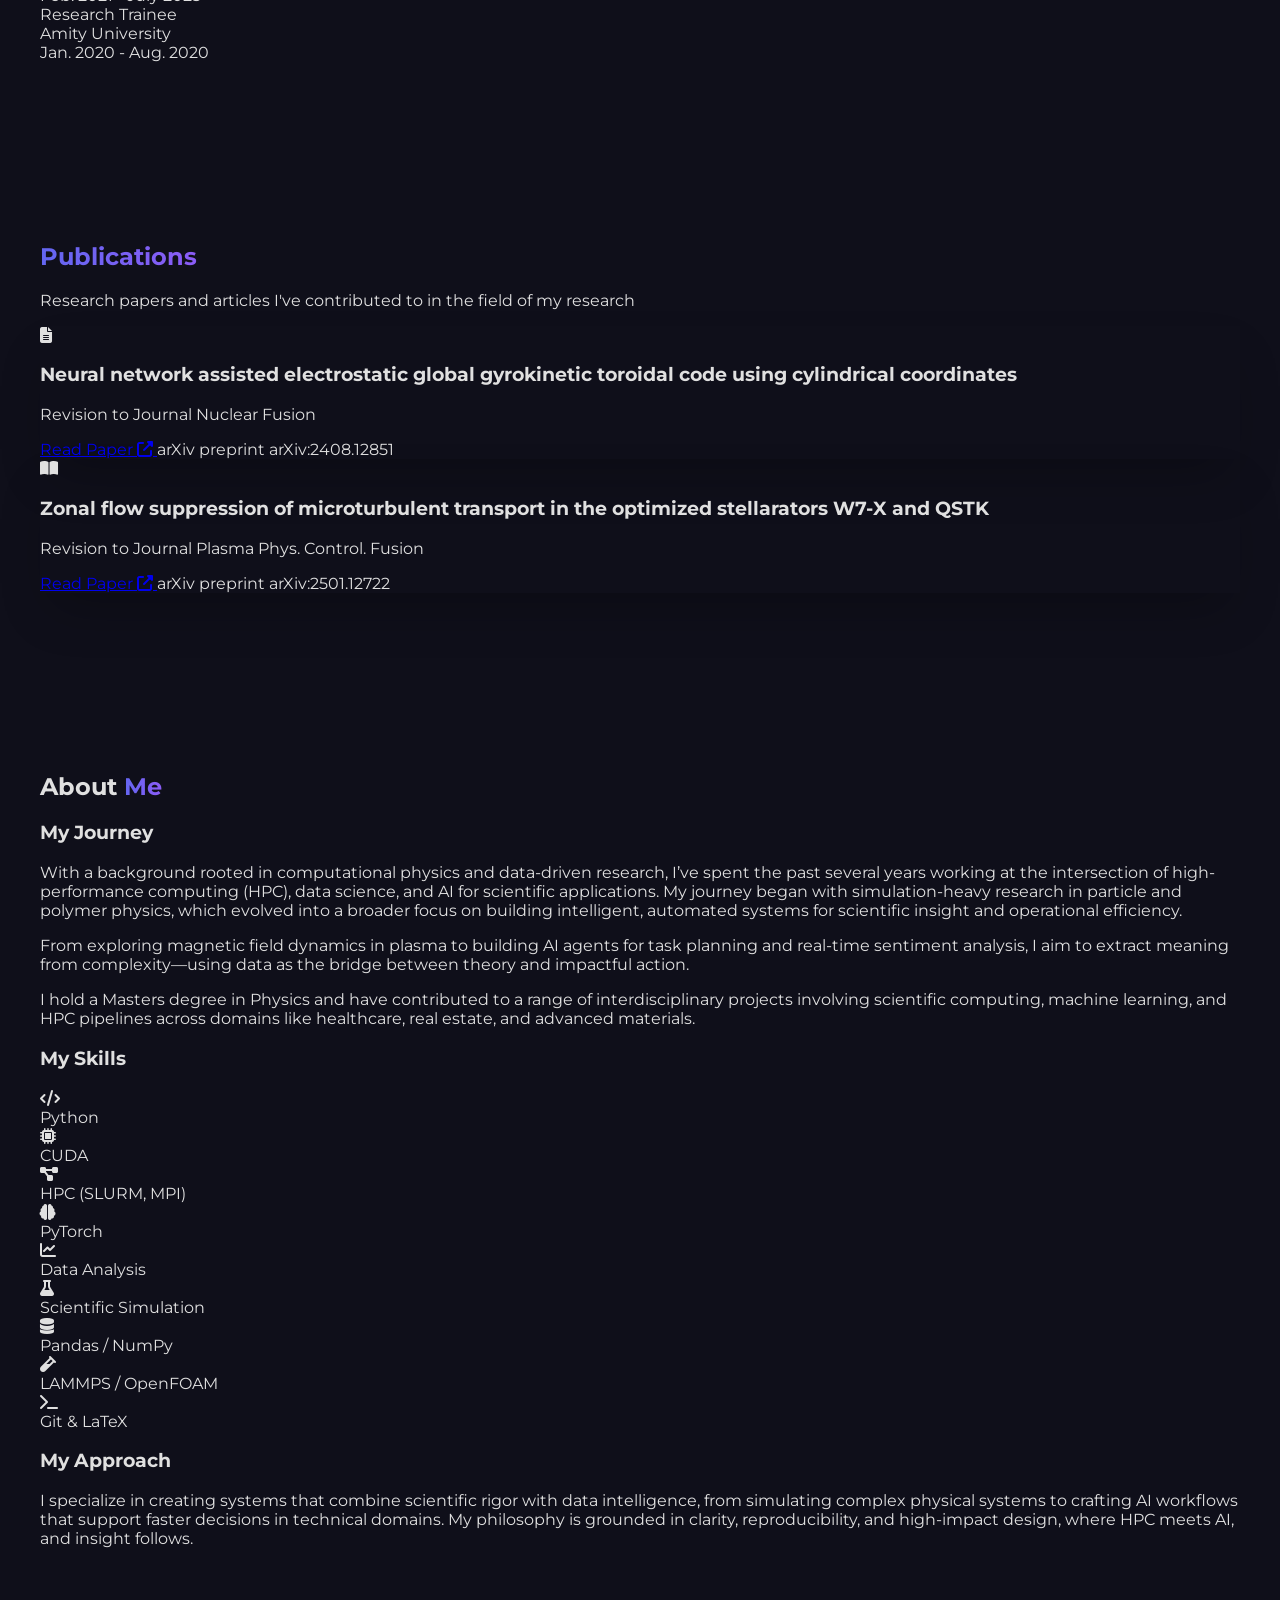
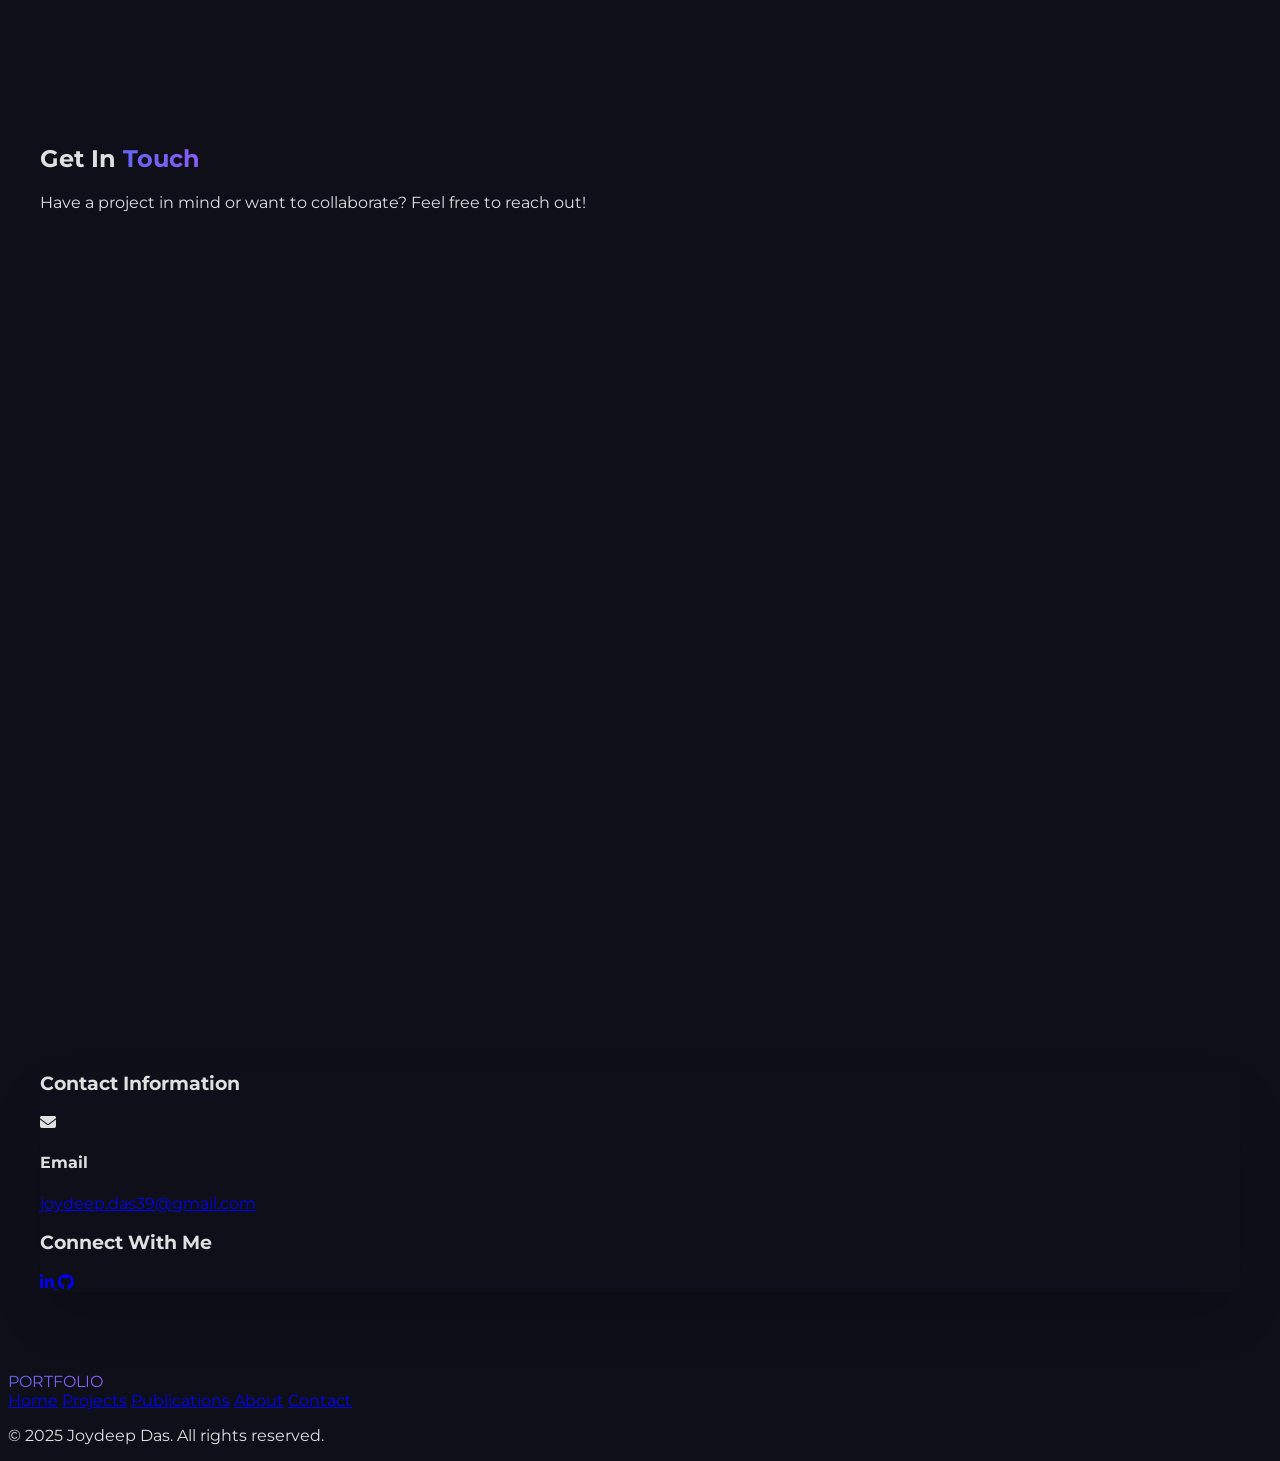
==== commit 0bf10fea: "Update index.html" ====
--- a/index.html
+++ b/index.html
@@ -233,7 +233,7 @@
                         Researcher & HPC Developer
                     </h2>
                     <p class="text-lg mb-8 text-gray-400 max-w-lg">
-                        I create intelligent systems and high-performance scientific tools that transform complex data into actionable insights, blending AI innovation with rigorous research.
+                        I create intelligent systems and high-performance tools that transform complex data into actionable insights, blending AI innovation with rigorous research.
                     </p>
                     <div class="flex space-x-4">
                         <a href="#work" class="px-6 py-3 bg-gradient-to-r from-indigo-500 to-purple-600 rounded-full font-medium hover:opacity-90 transition duration-300">
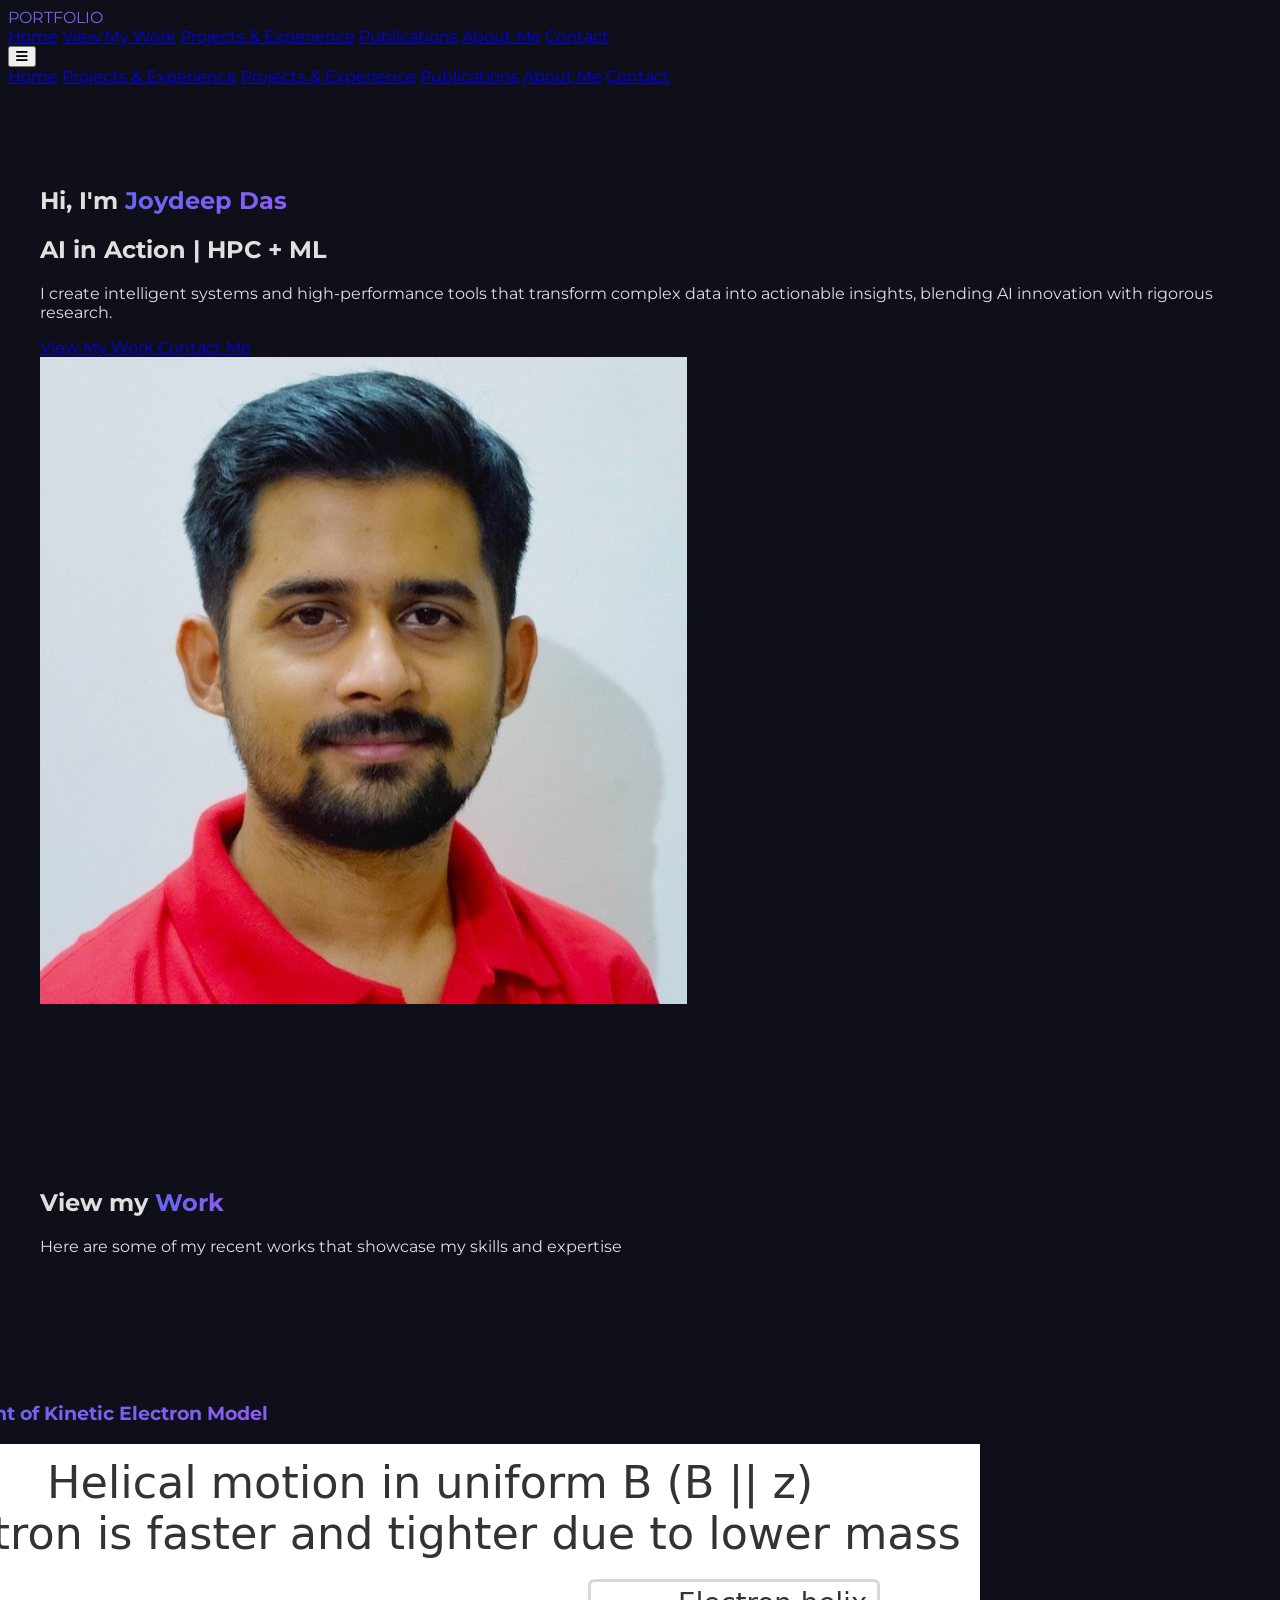
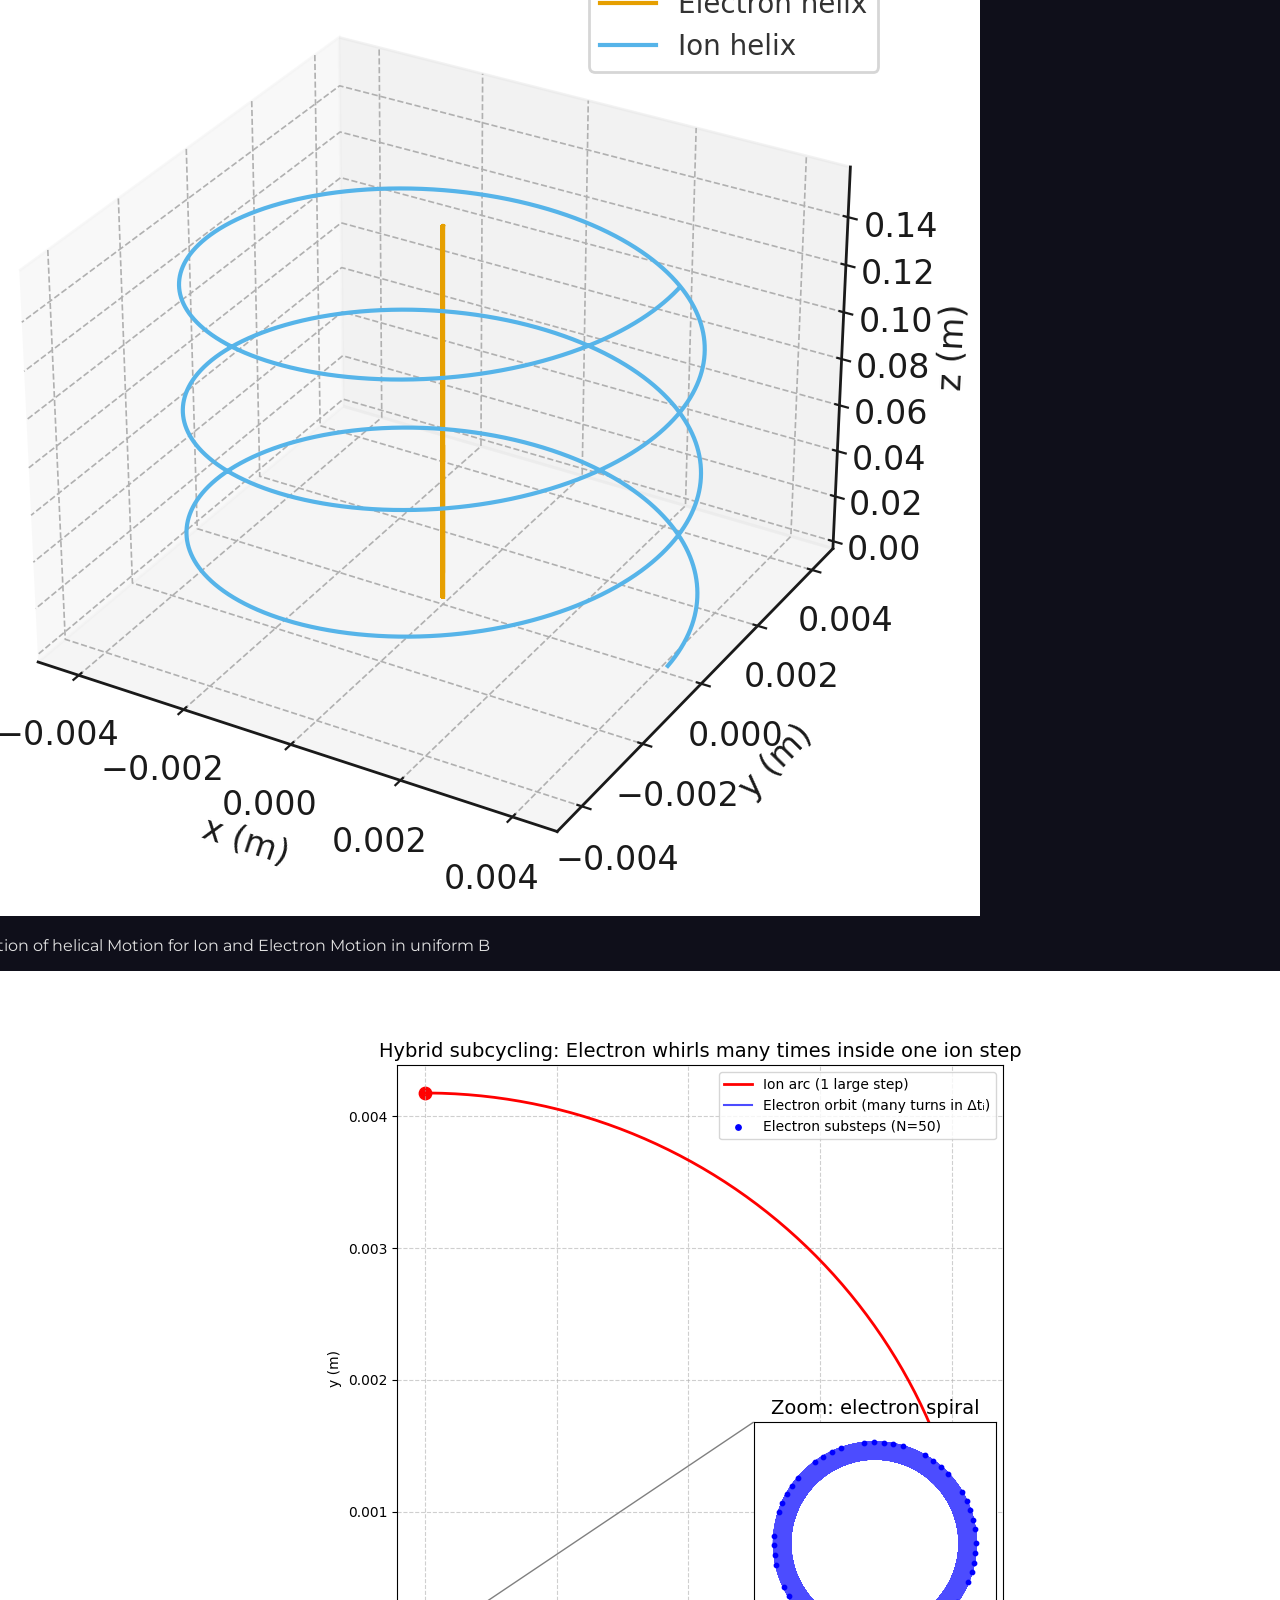
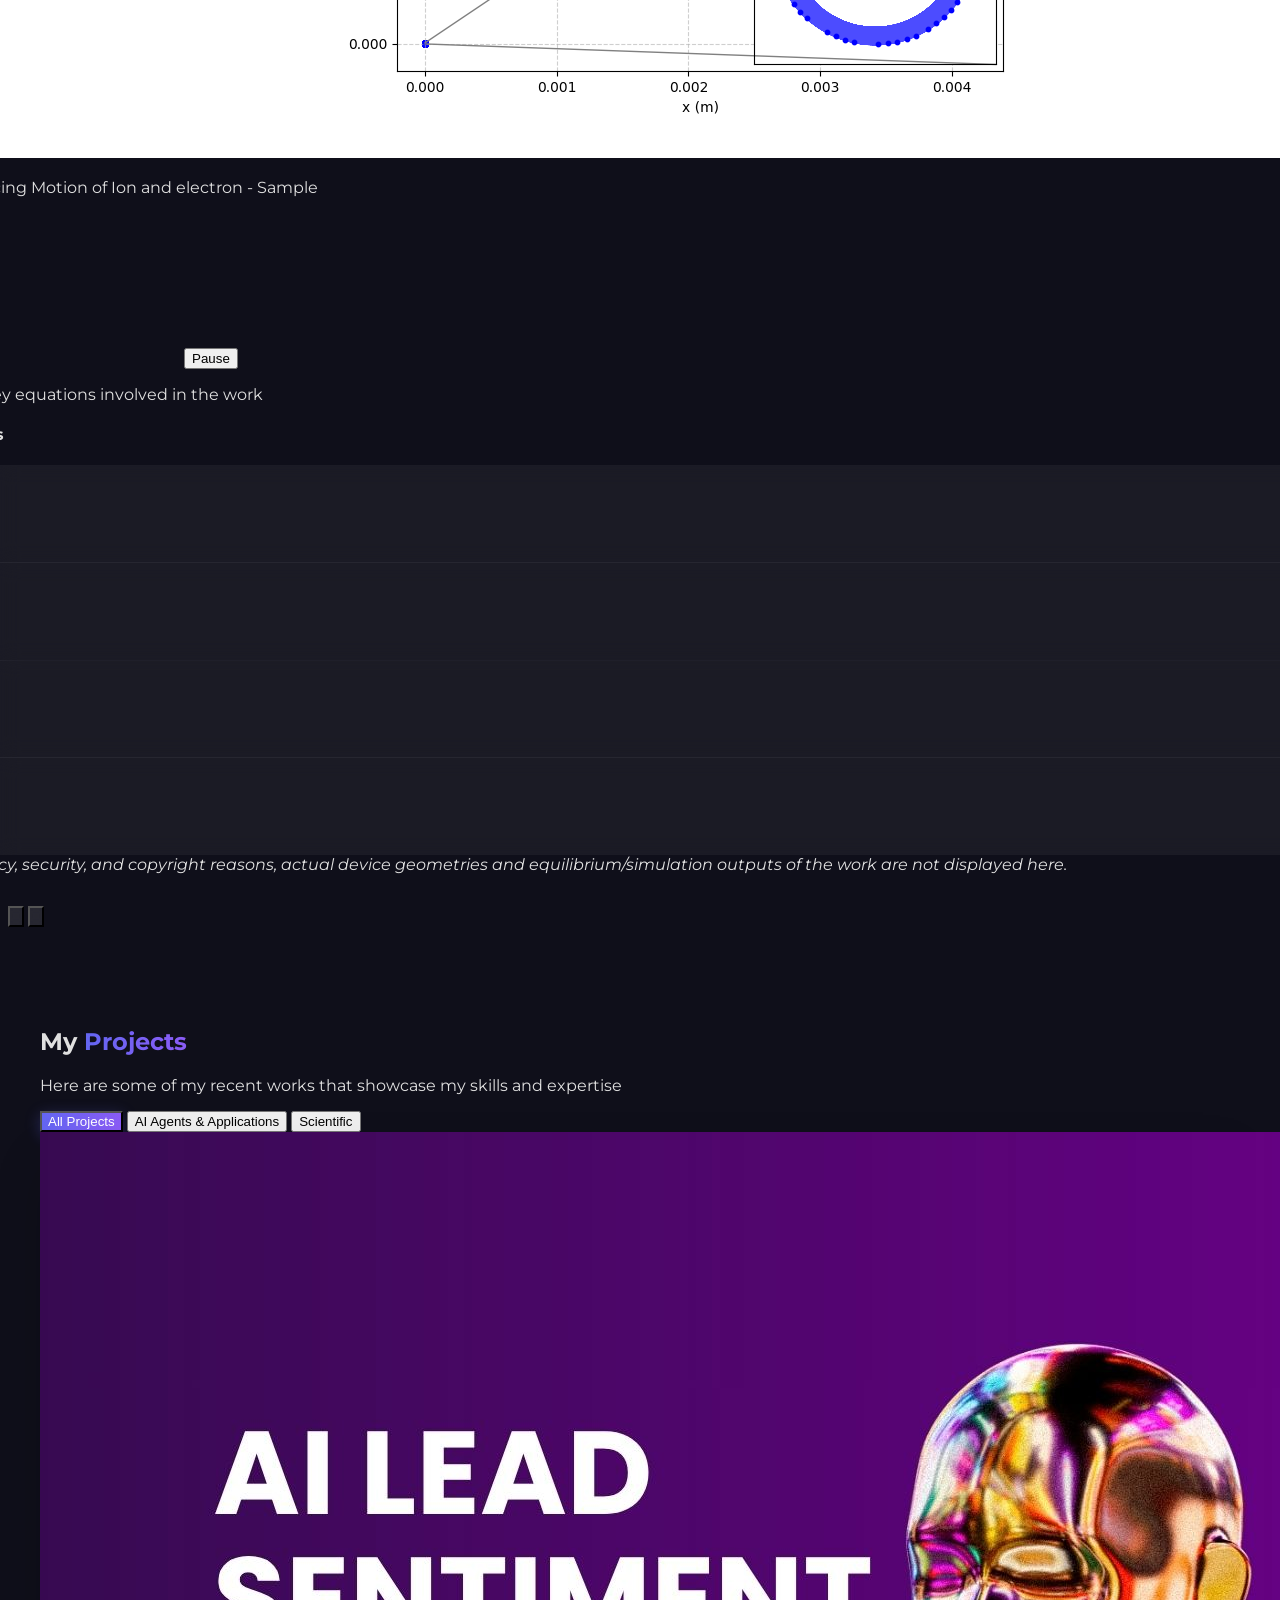
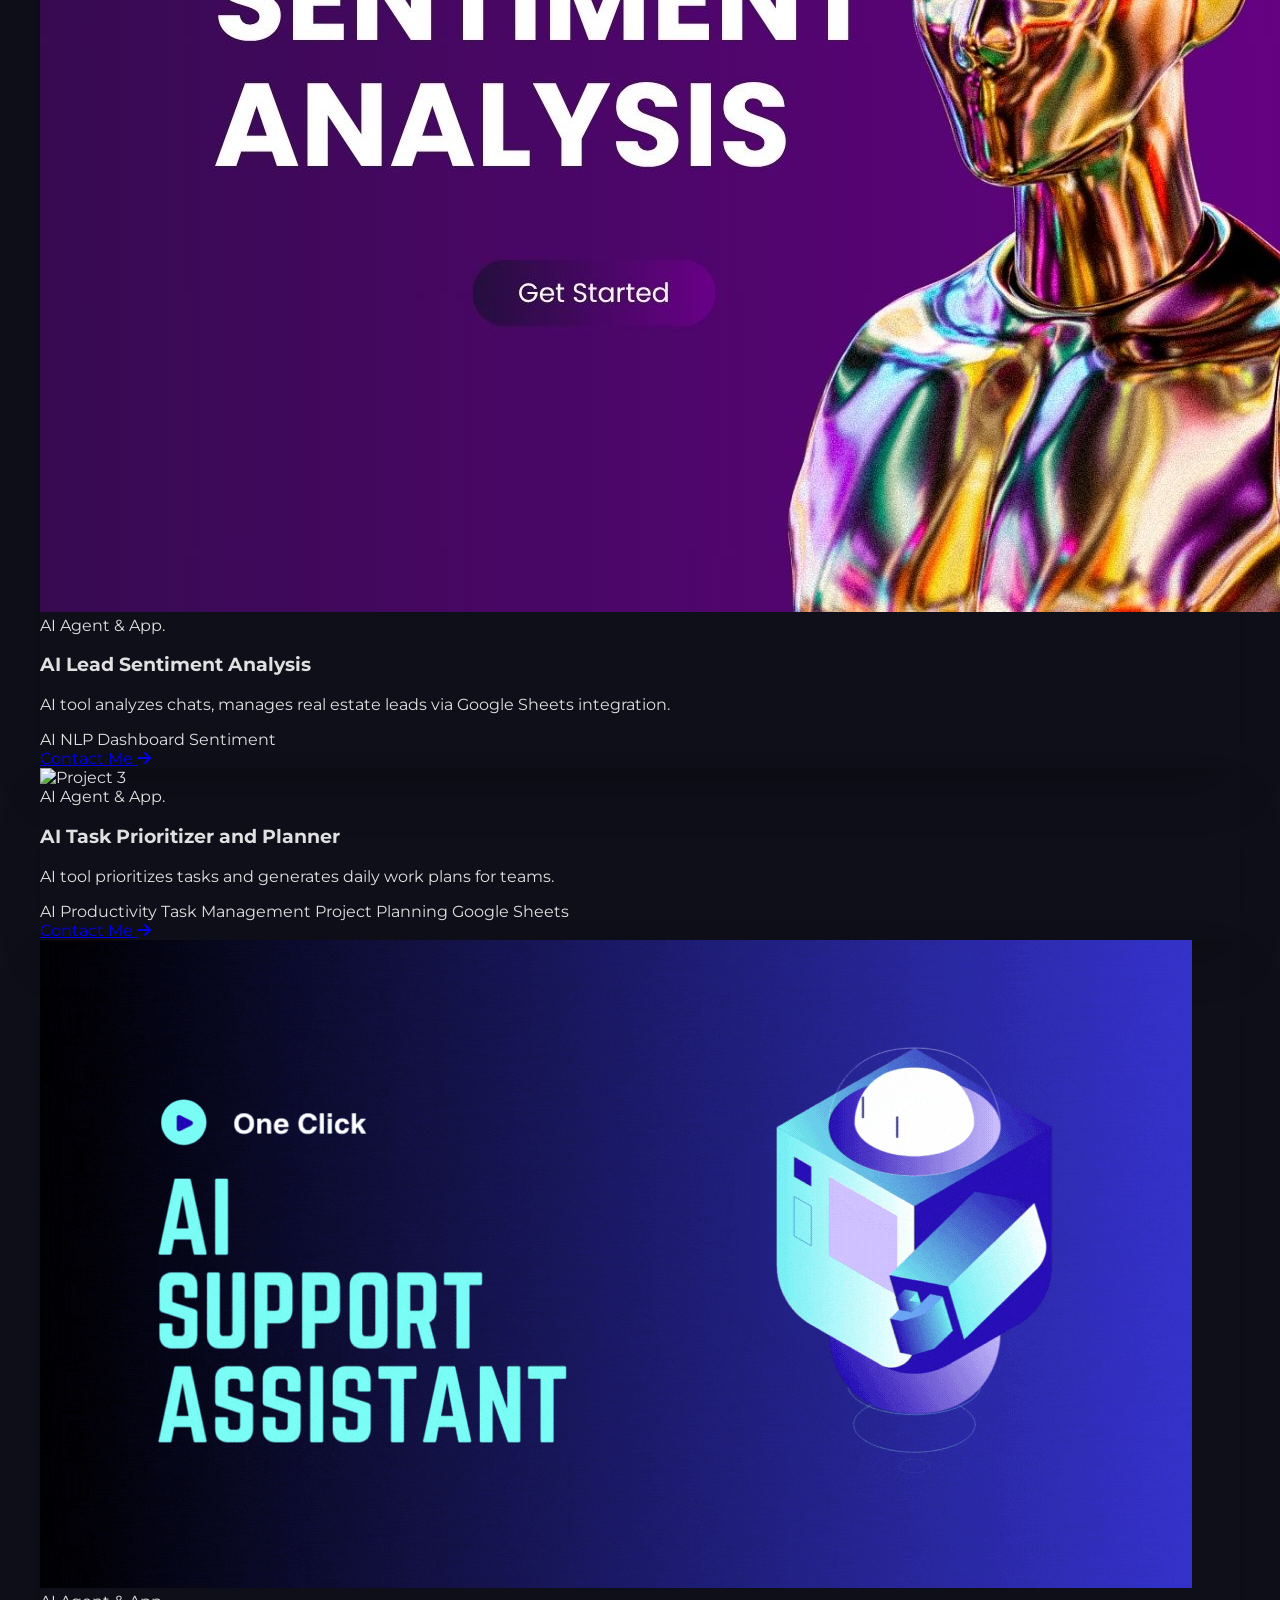
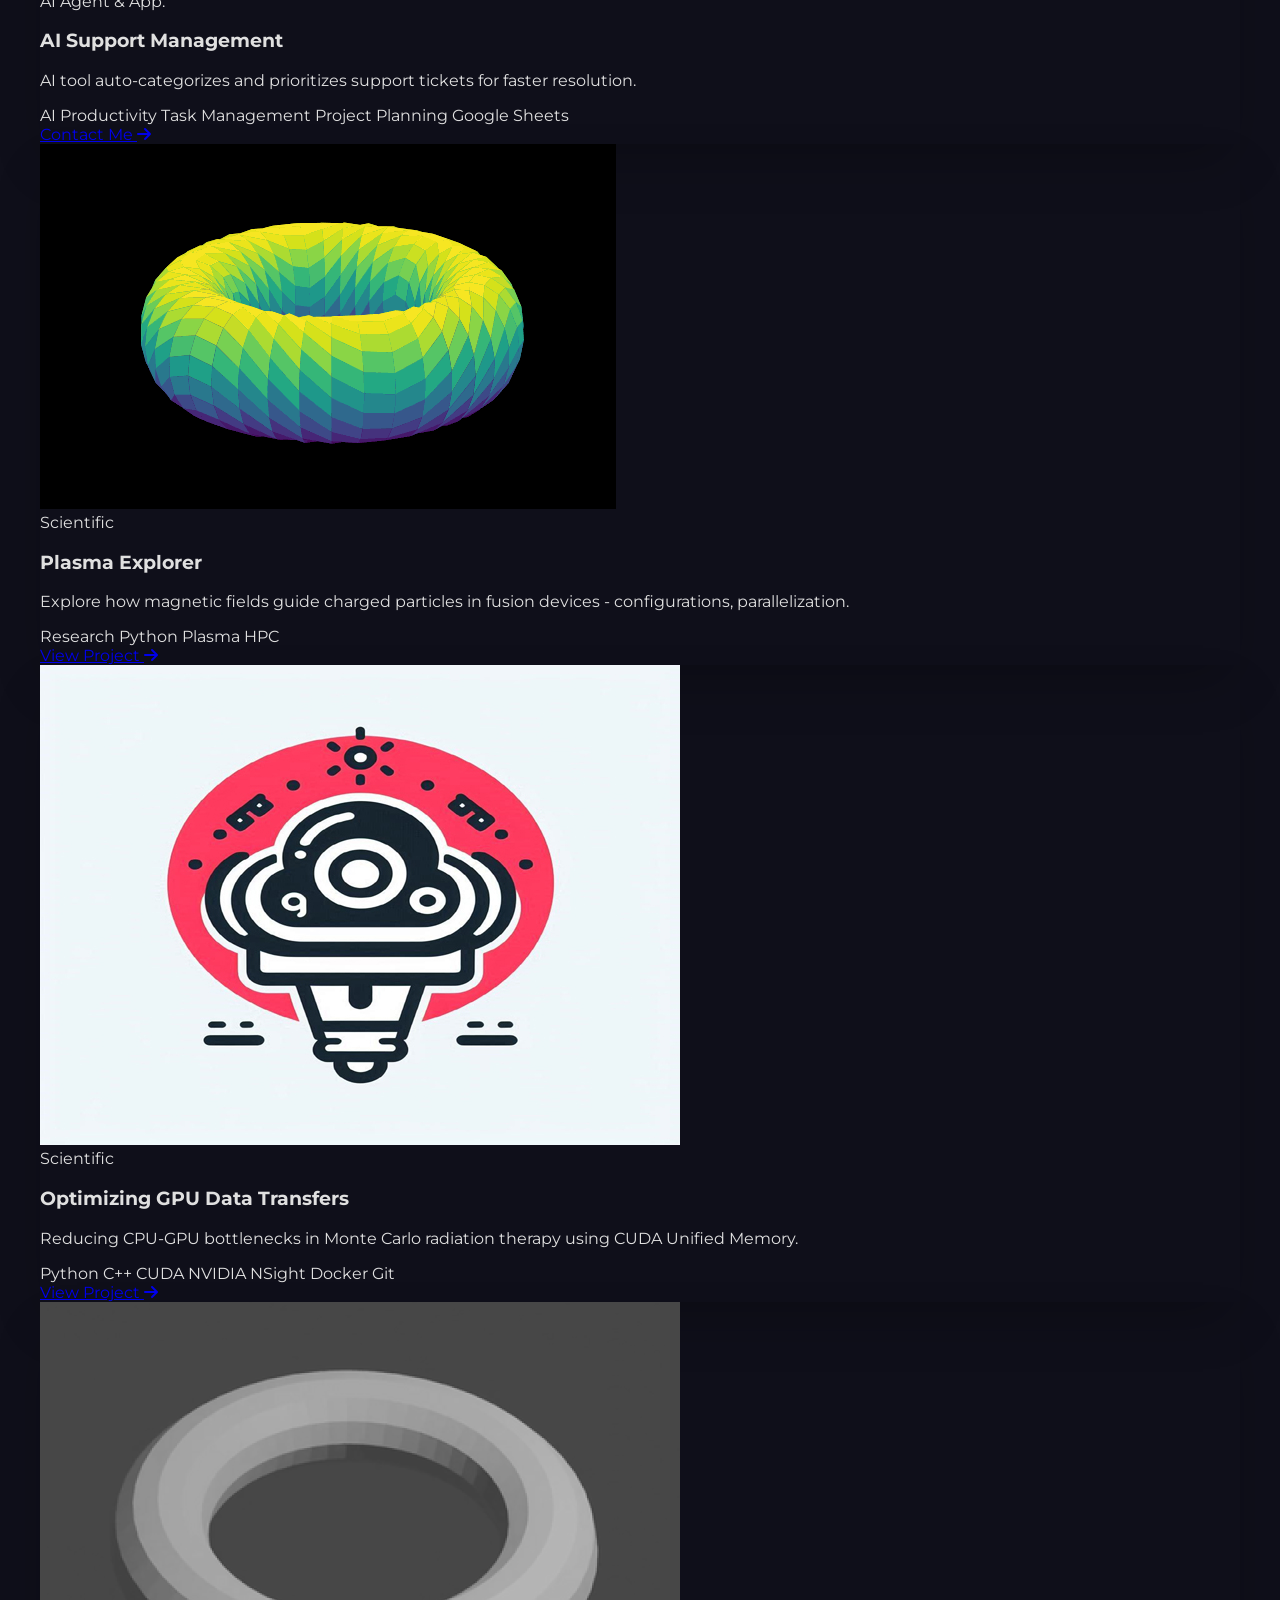
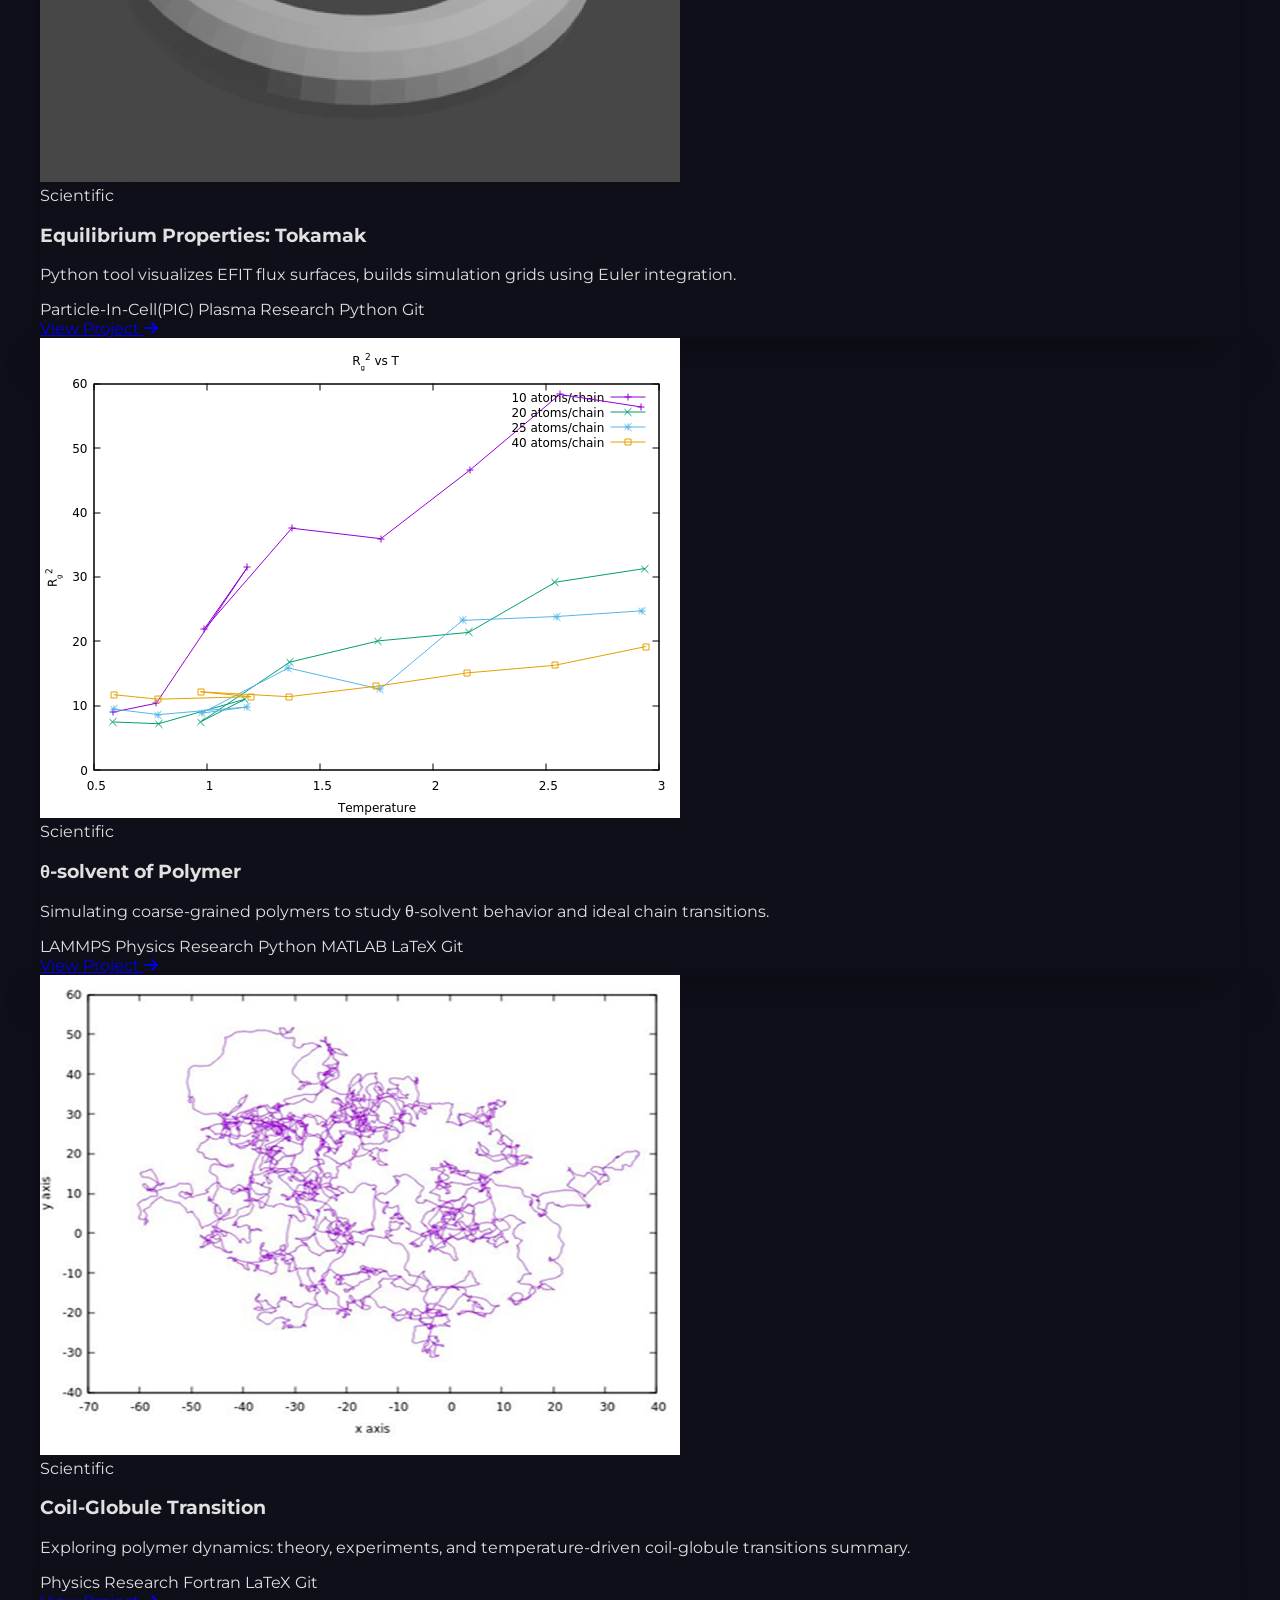
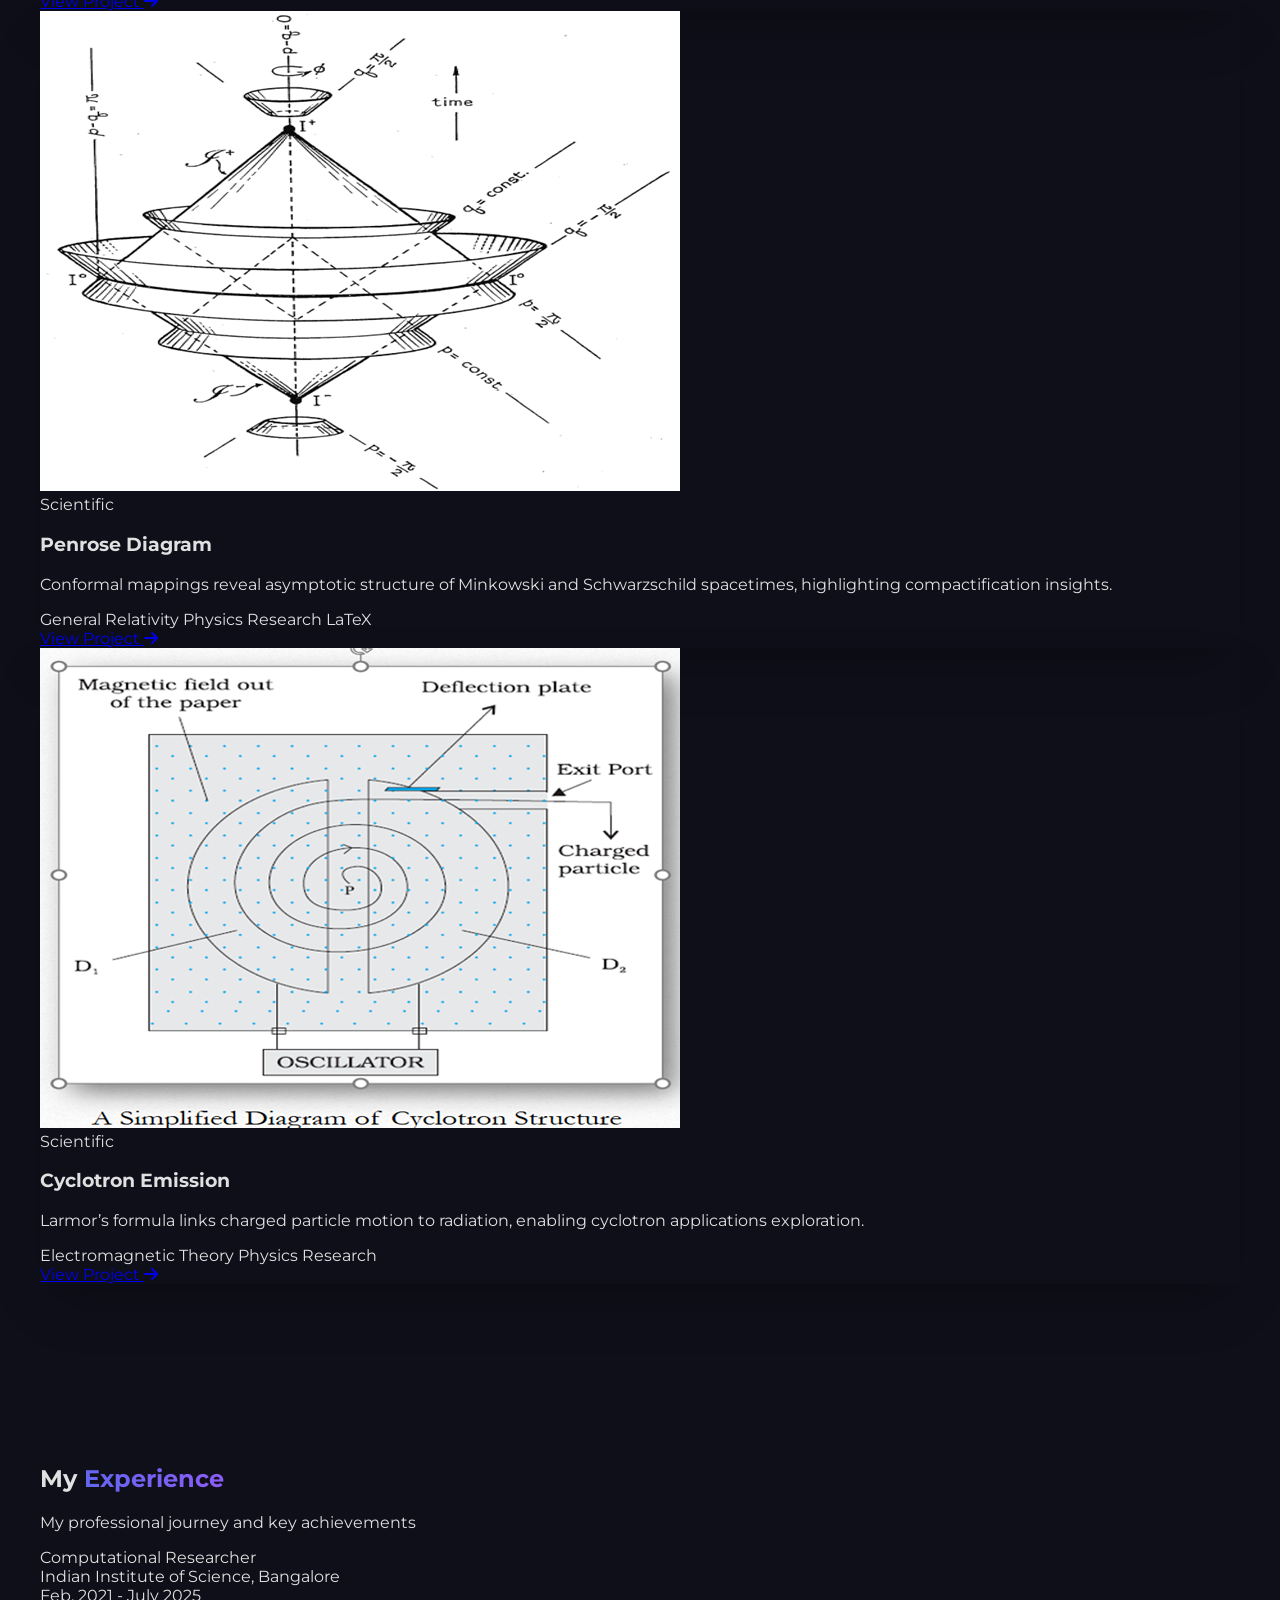
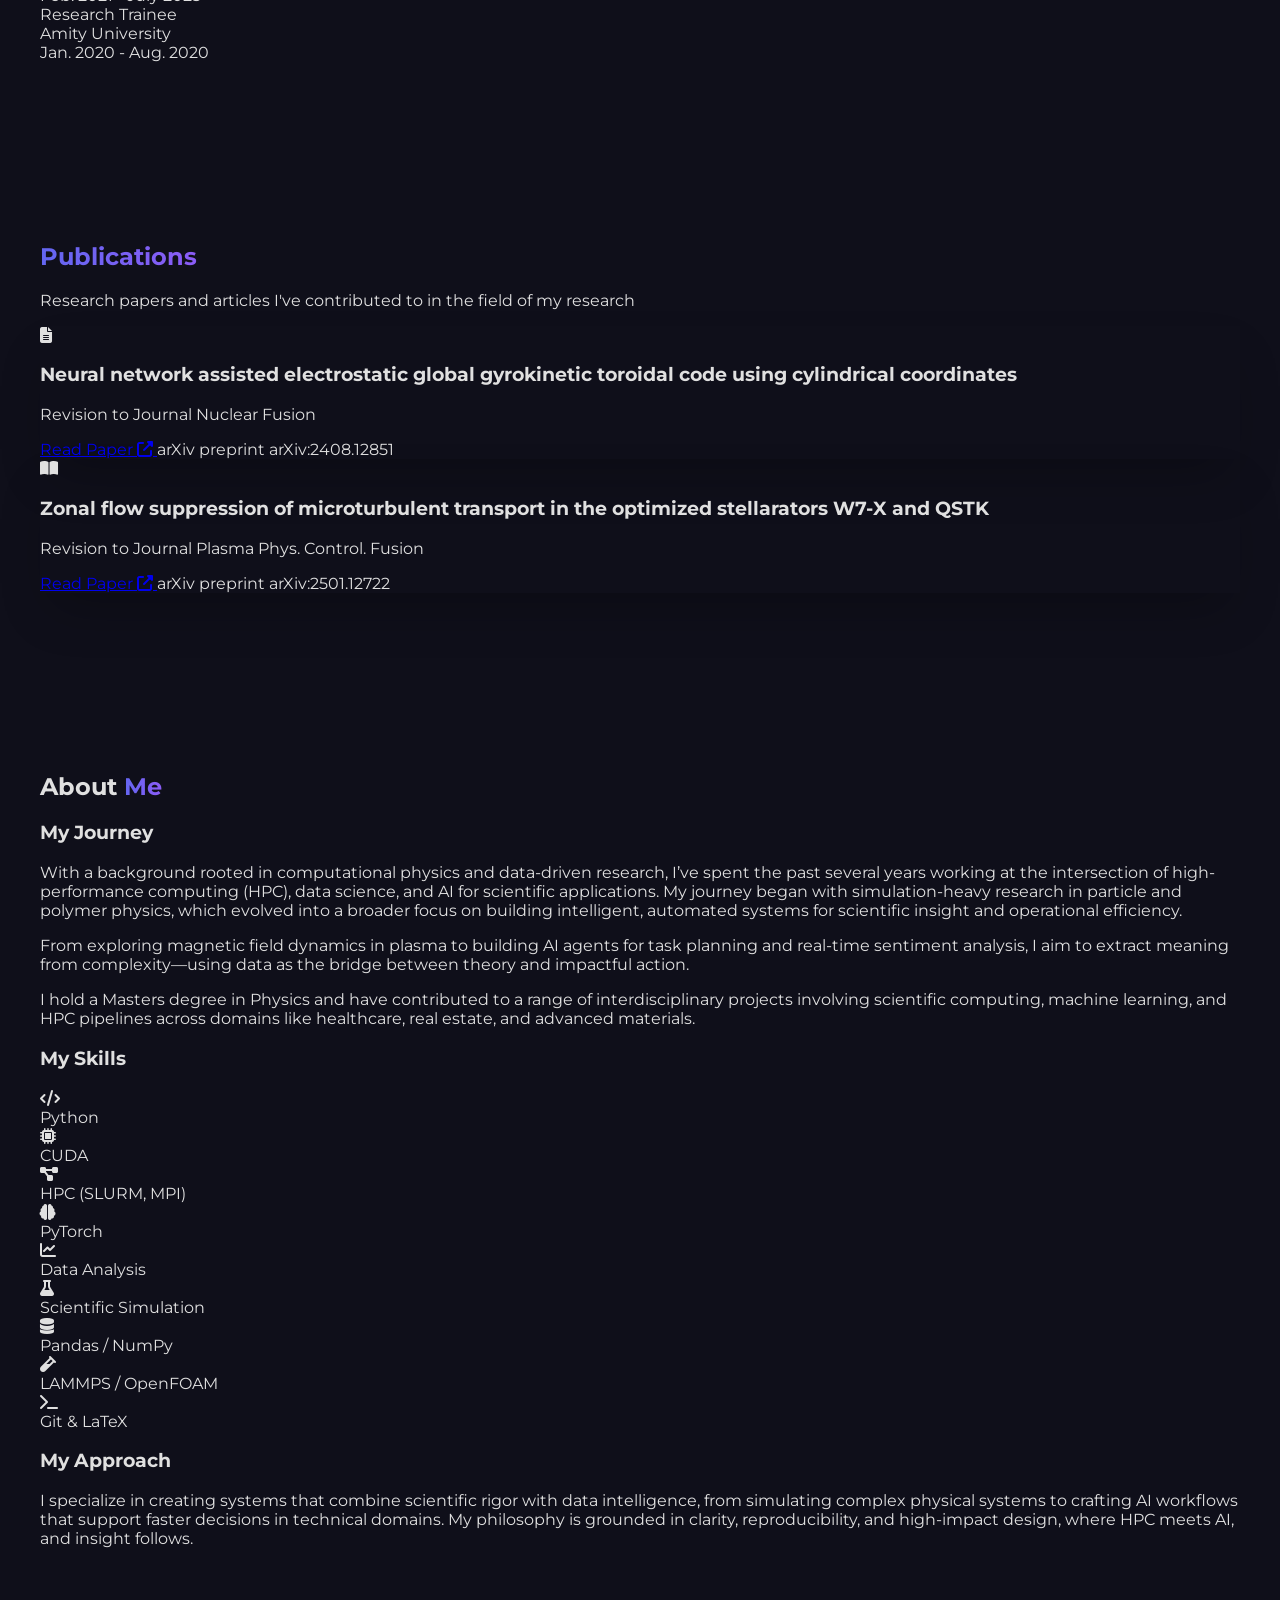
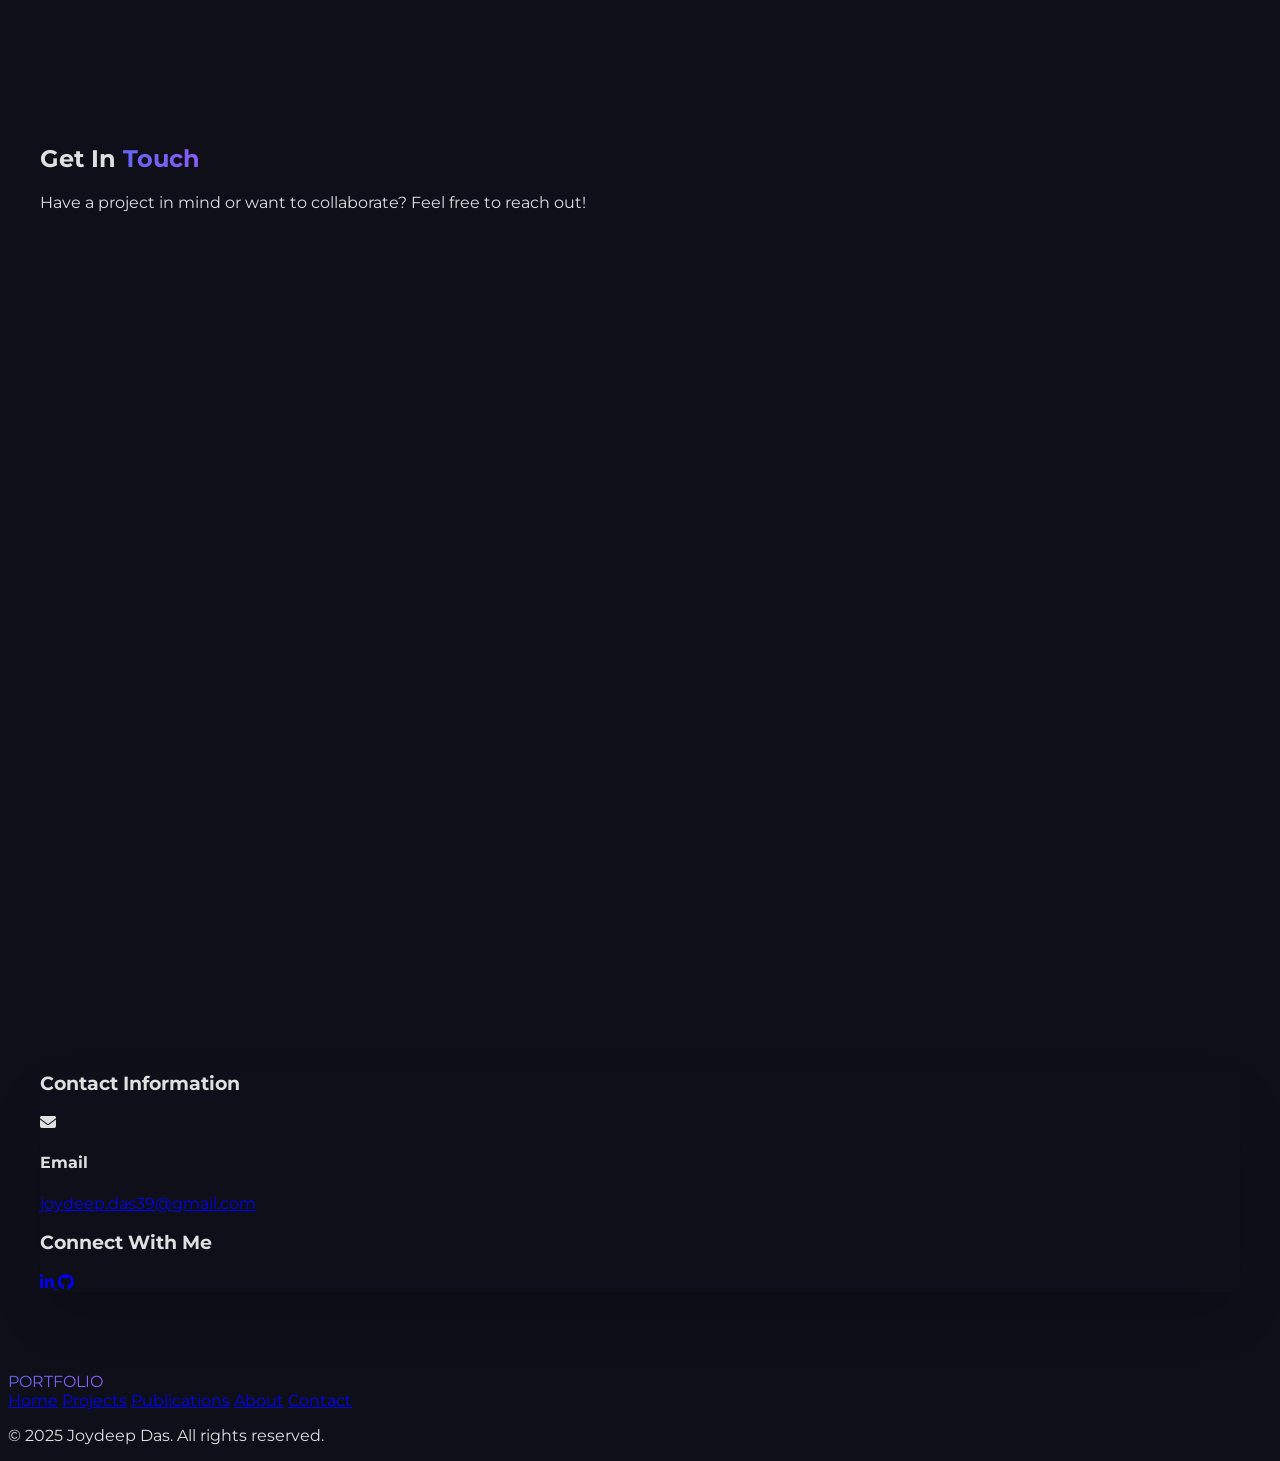
==== commit d7d0a628: "Update index.html" ====
--- a/index.html
+++ b/index.html
@@ -230,7 +230,7 @@
                         Hi, I'm <span class="gradient-text">Joydeep Das</span>
                     </h1>
                     <h2 class="text-2xl md:text-3xl font-semibold mb-6 text-gray-300">
-                        Researcher & HPC Developer
+                        AI in Action | HPC + ML
                     </h2>
                     <p class="text-lg mb-8 text-gray-400 max-w-lg">
                         I create intelligent systems and high-performance tools that transform complex data into actionable insights, blending AI innovation with rigorous research.
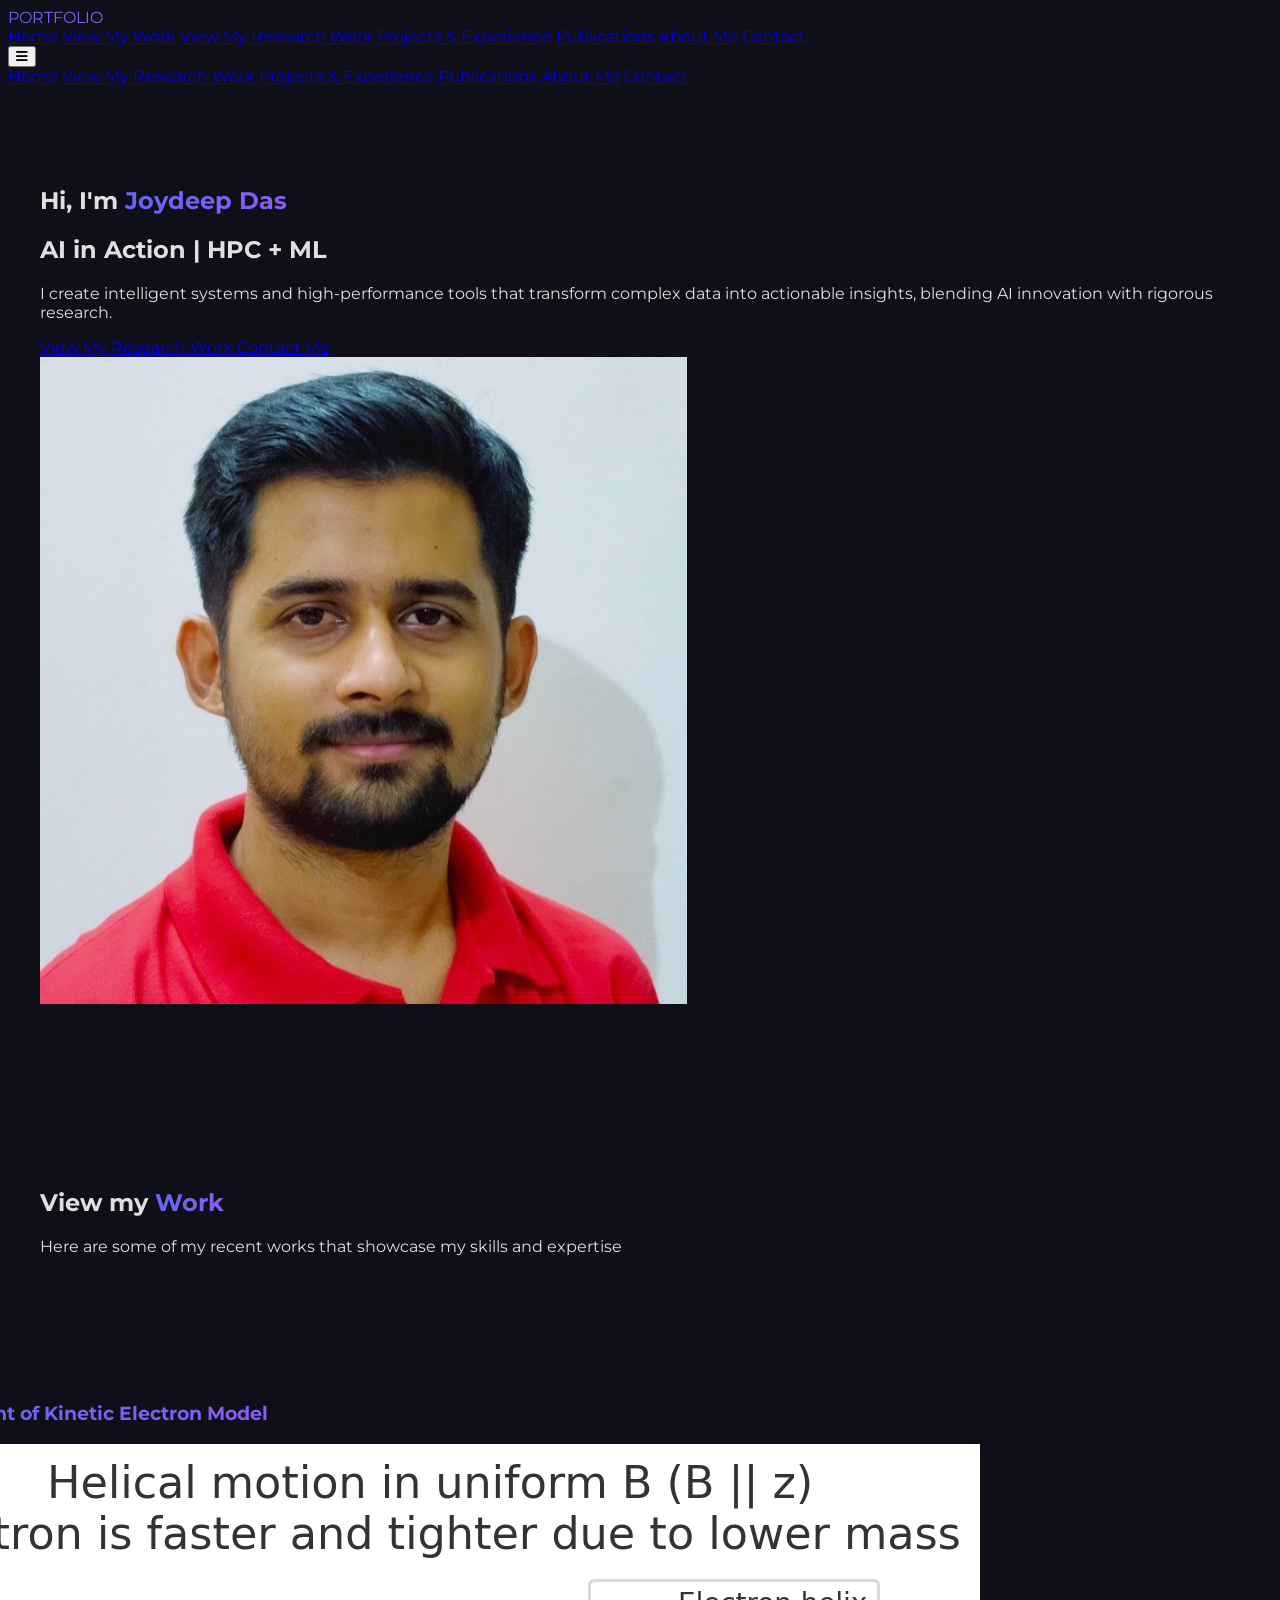
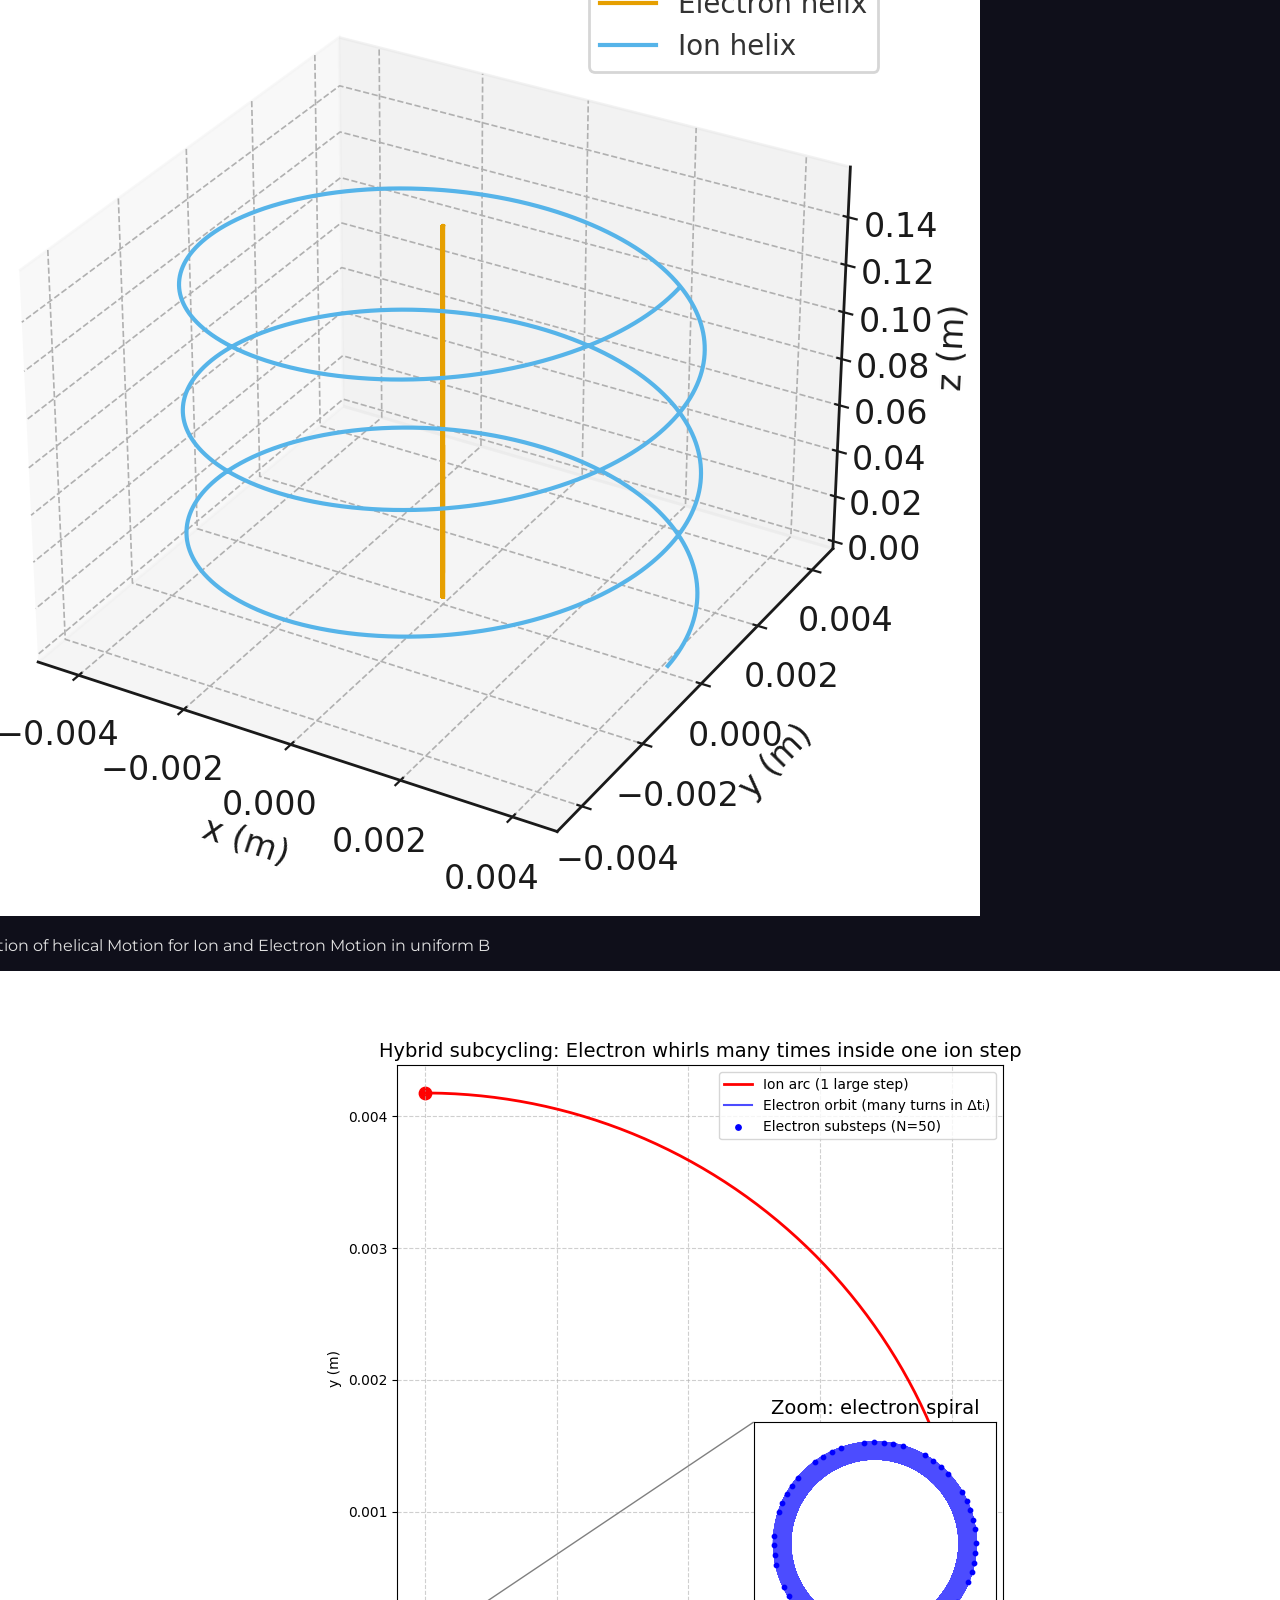
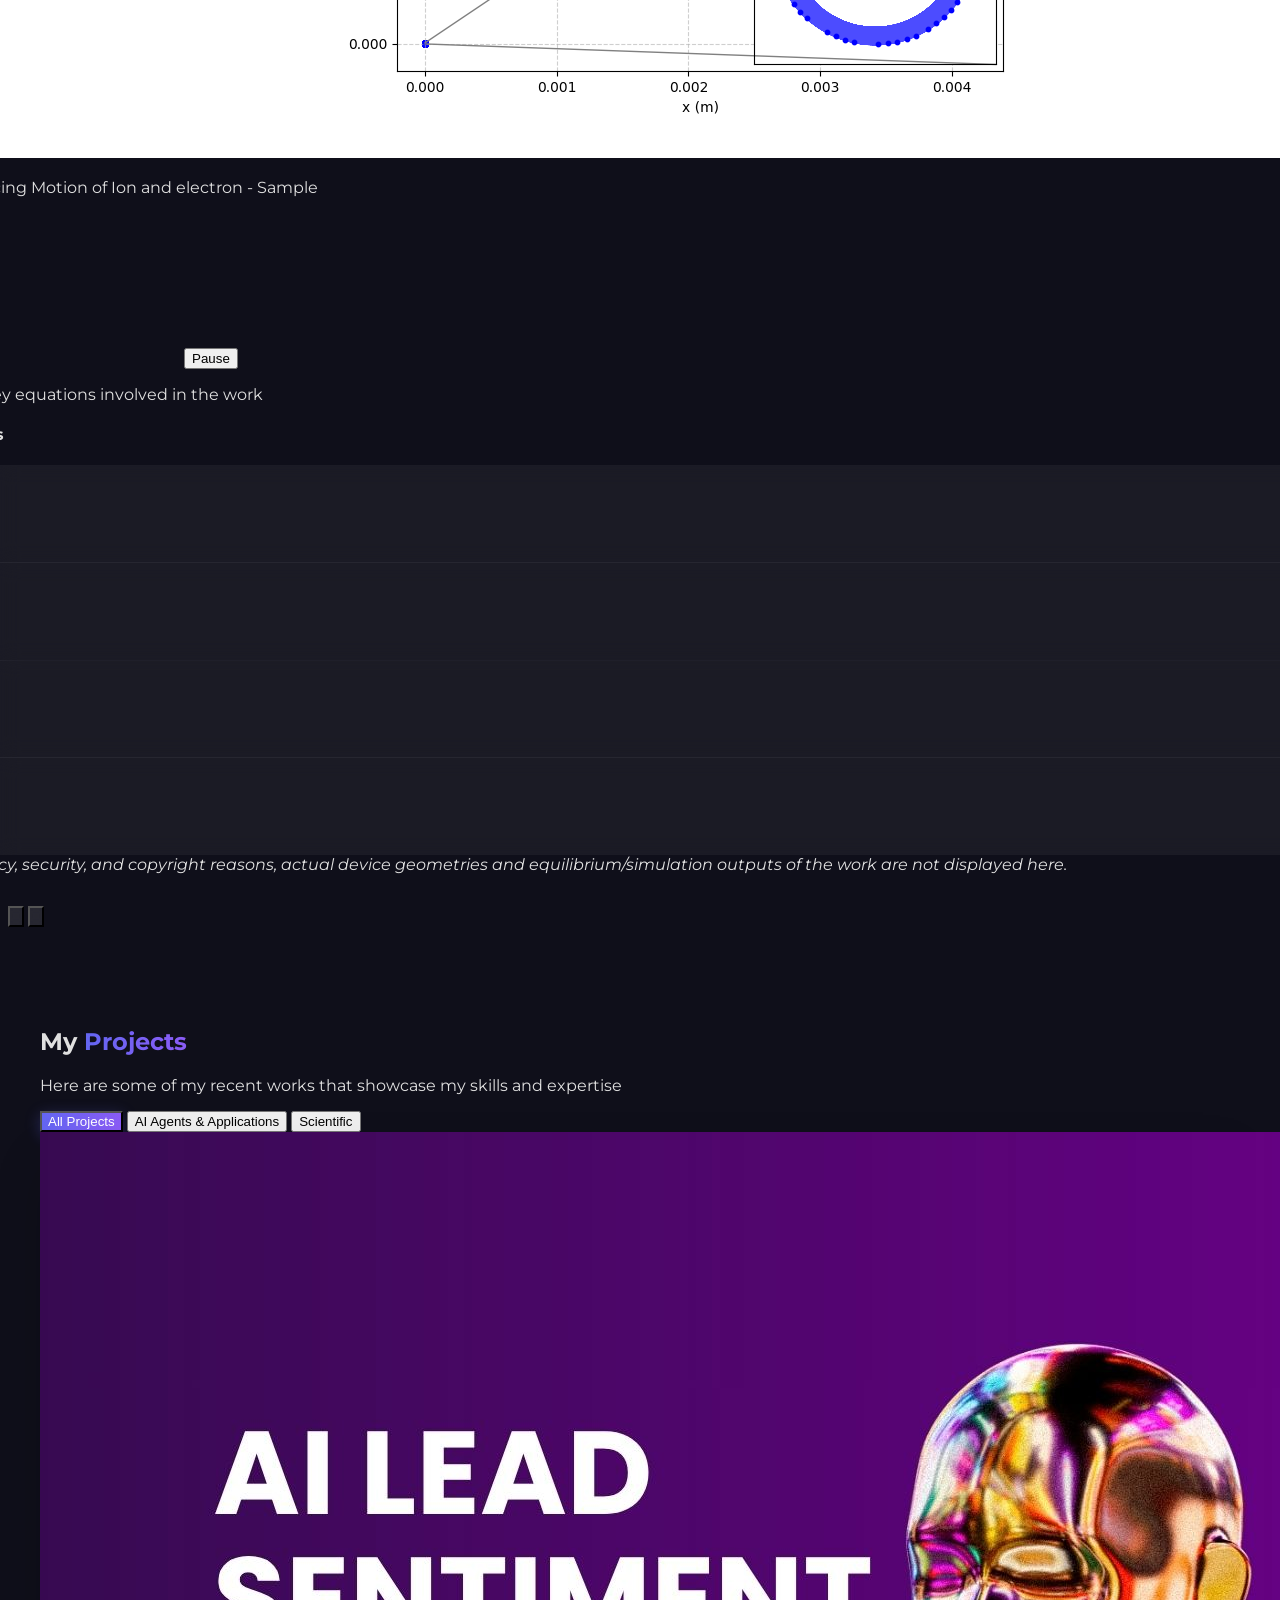
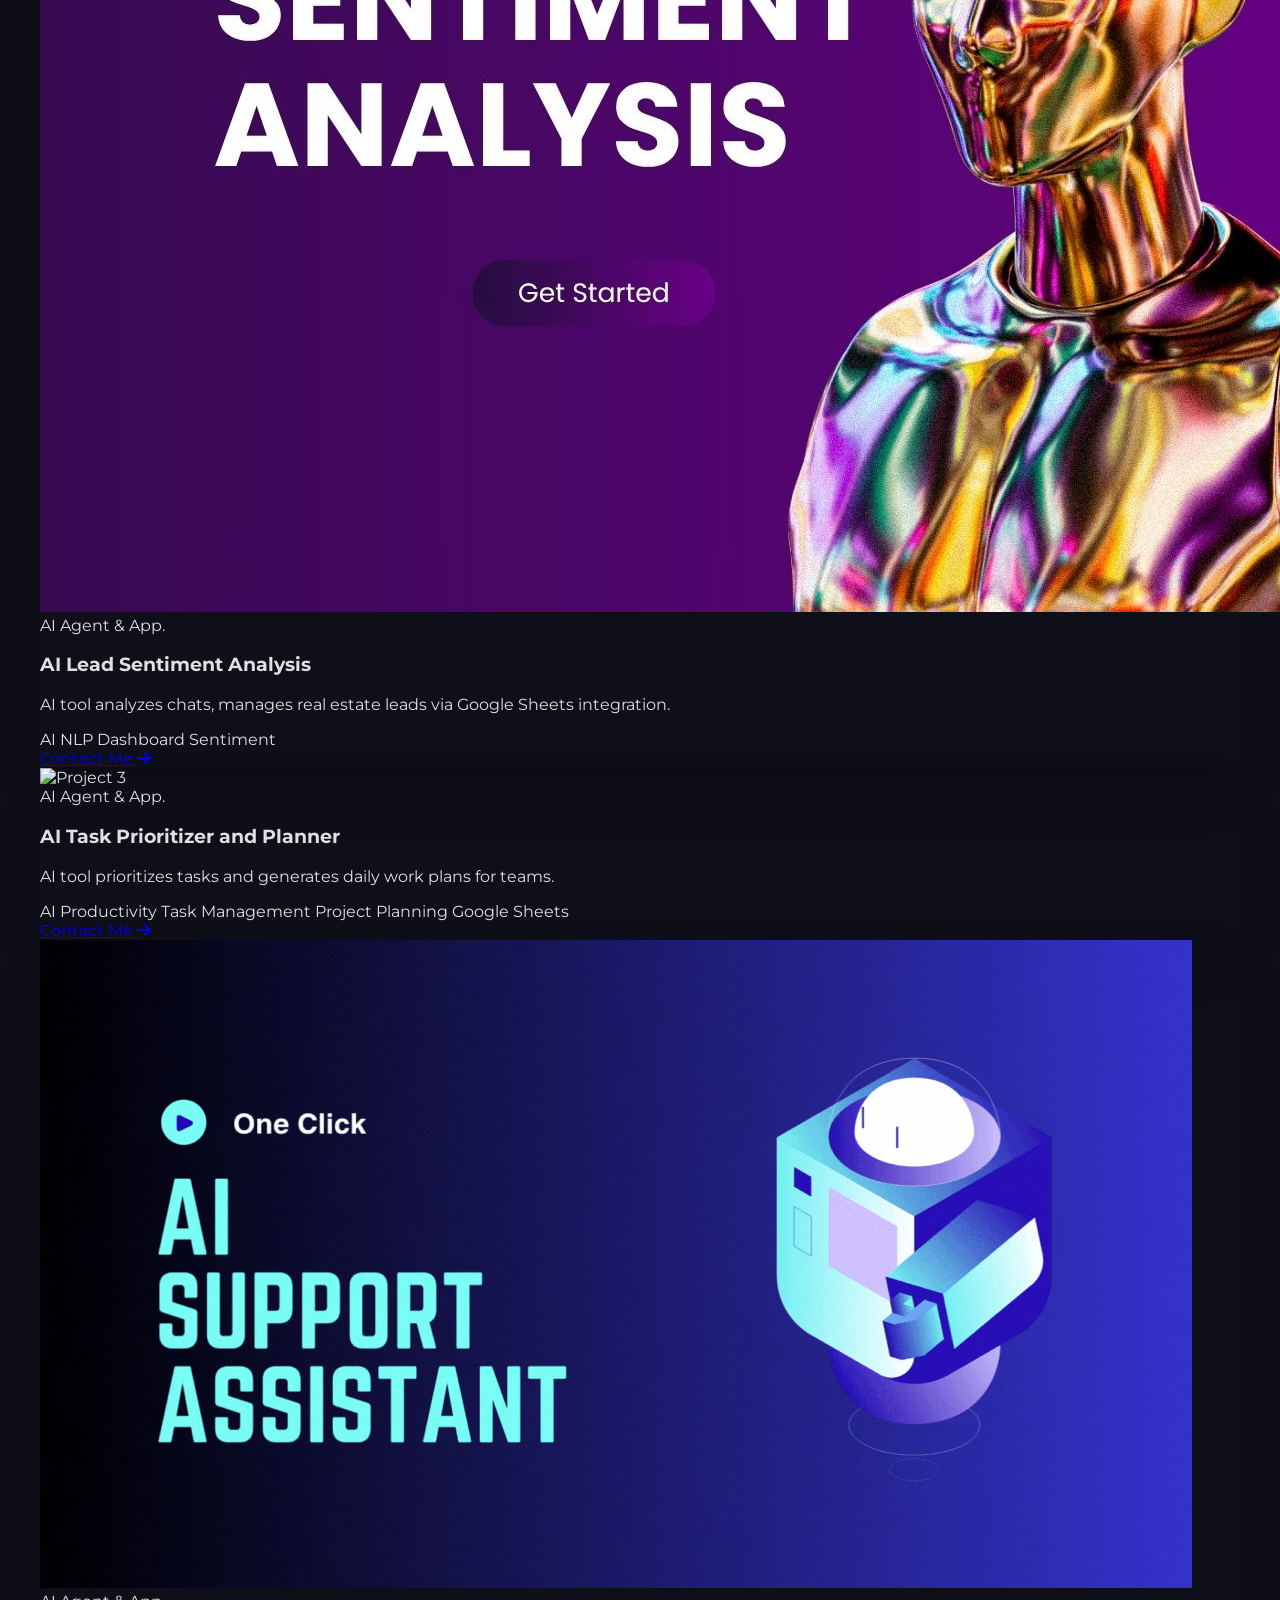
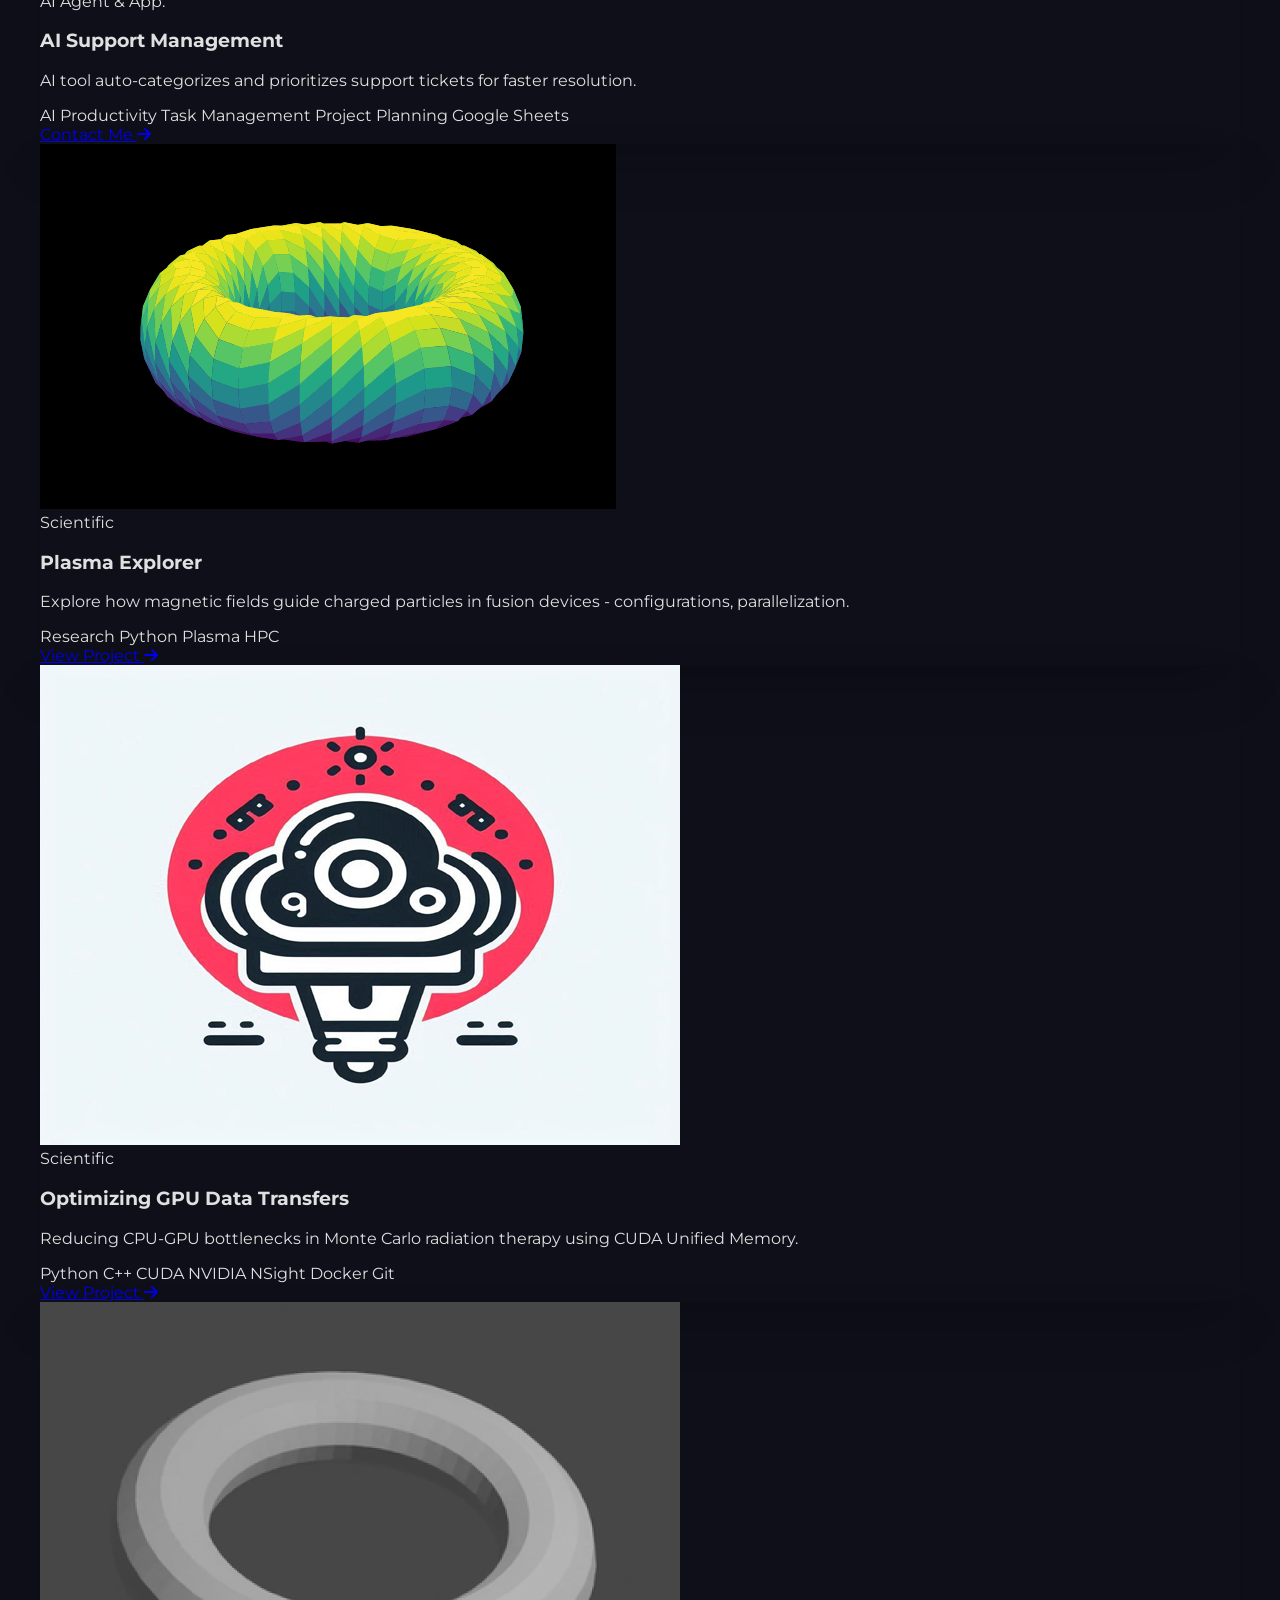
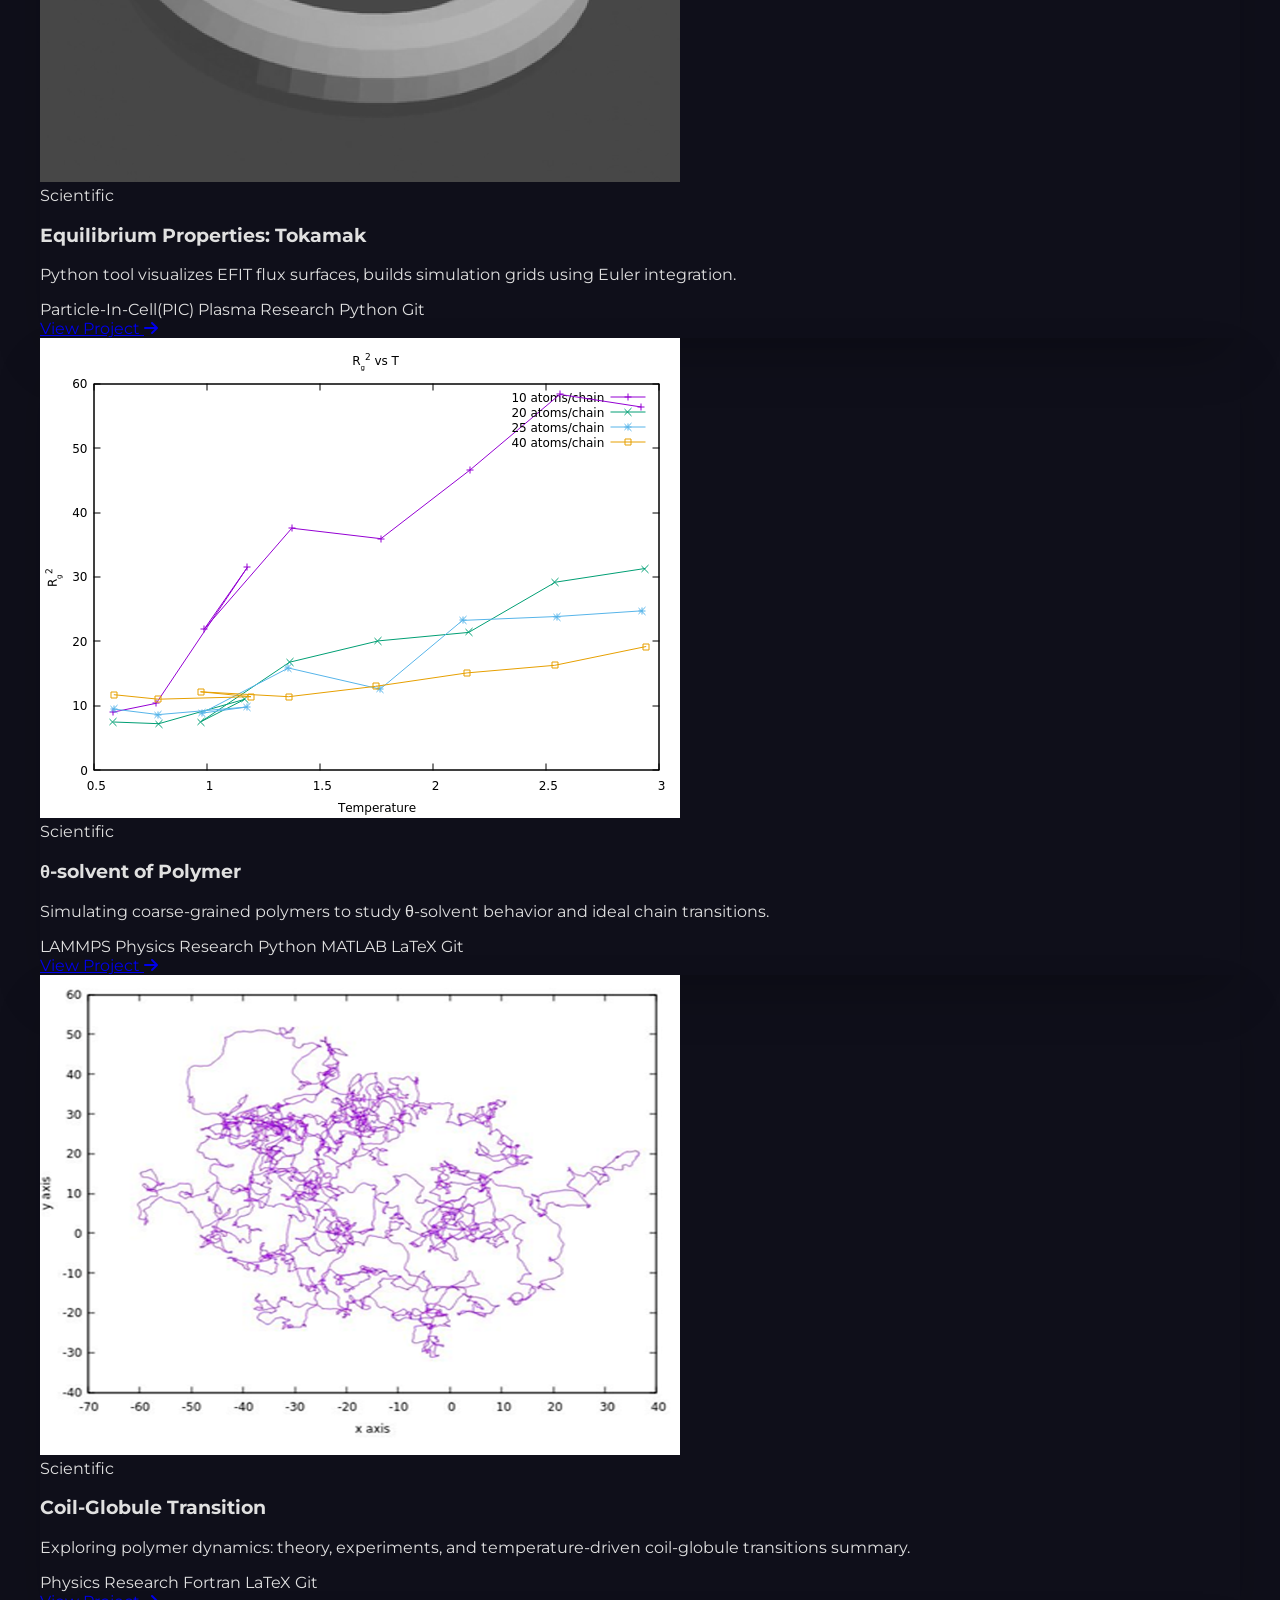
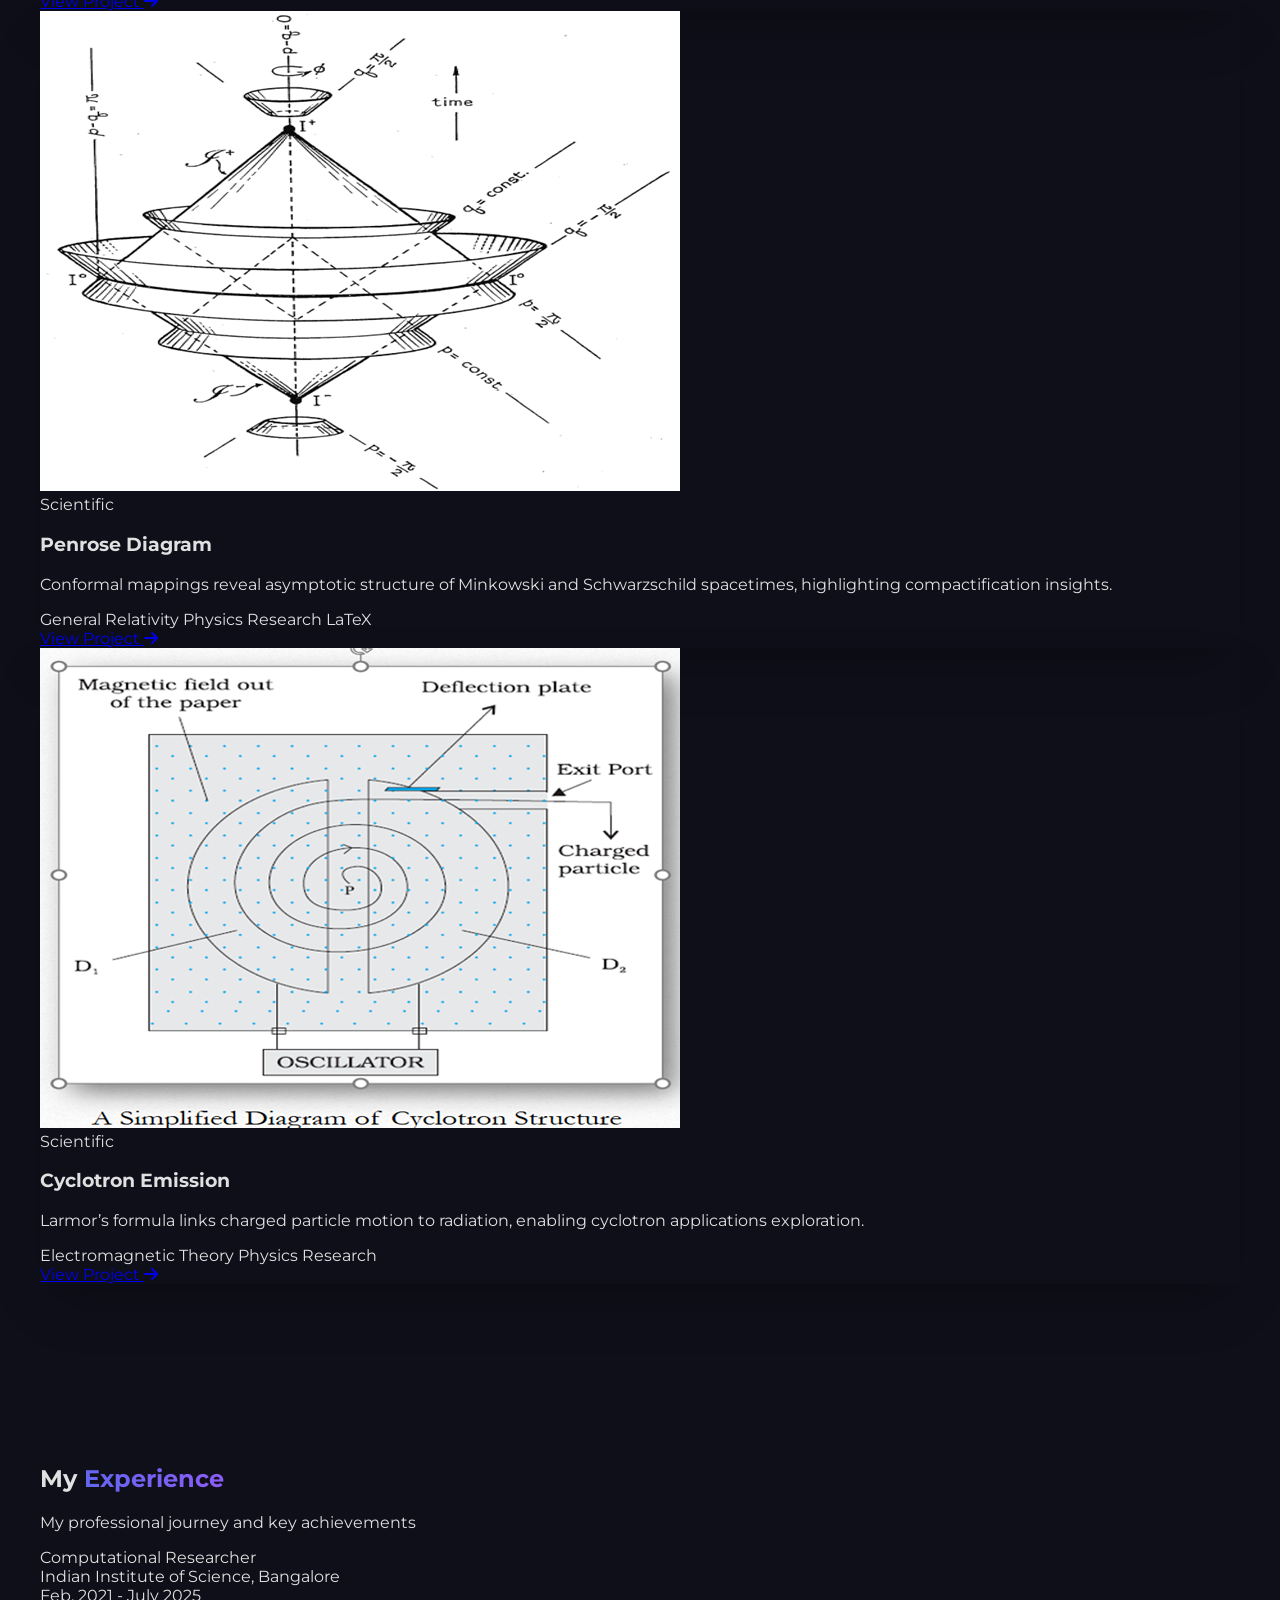
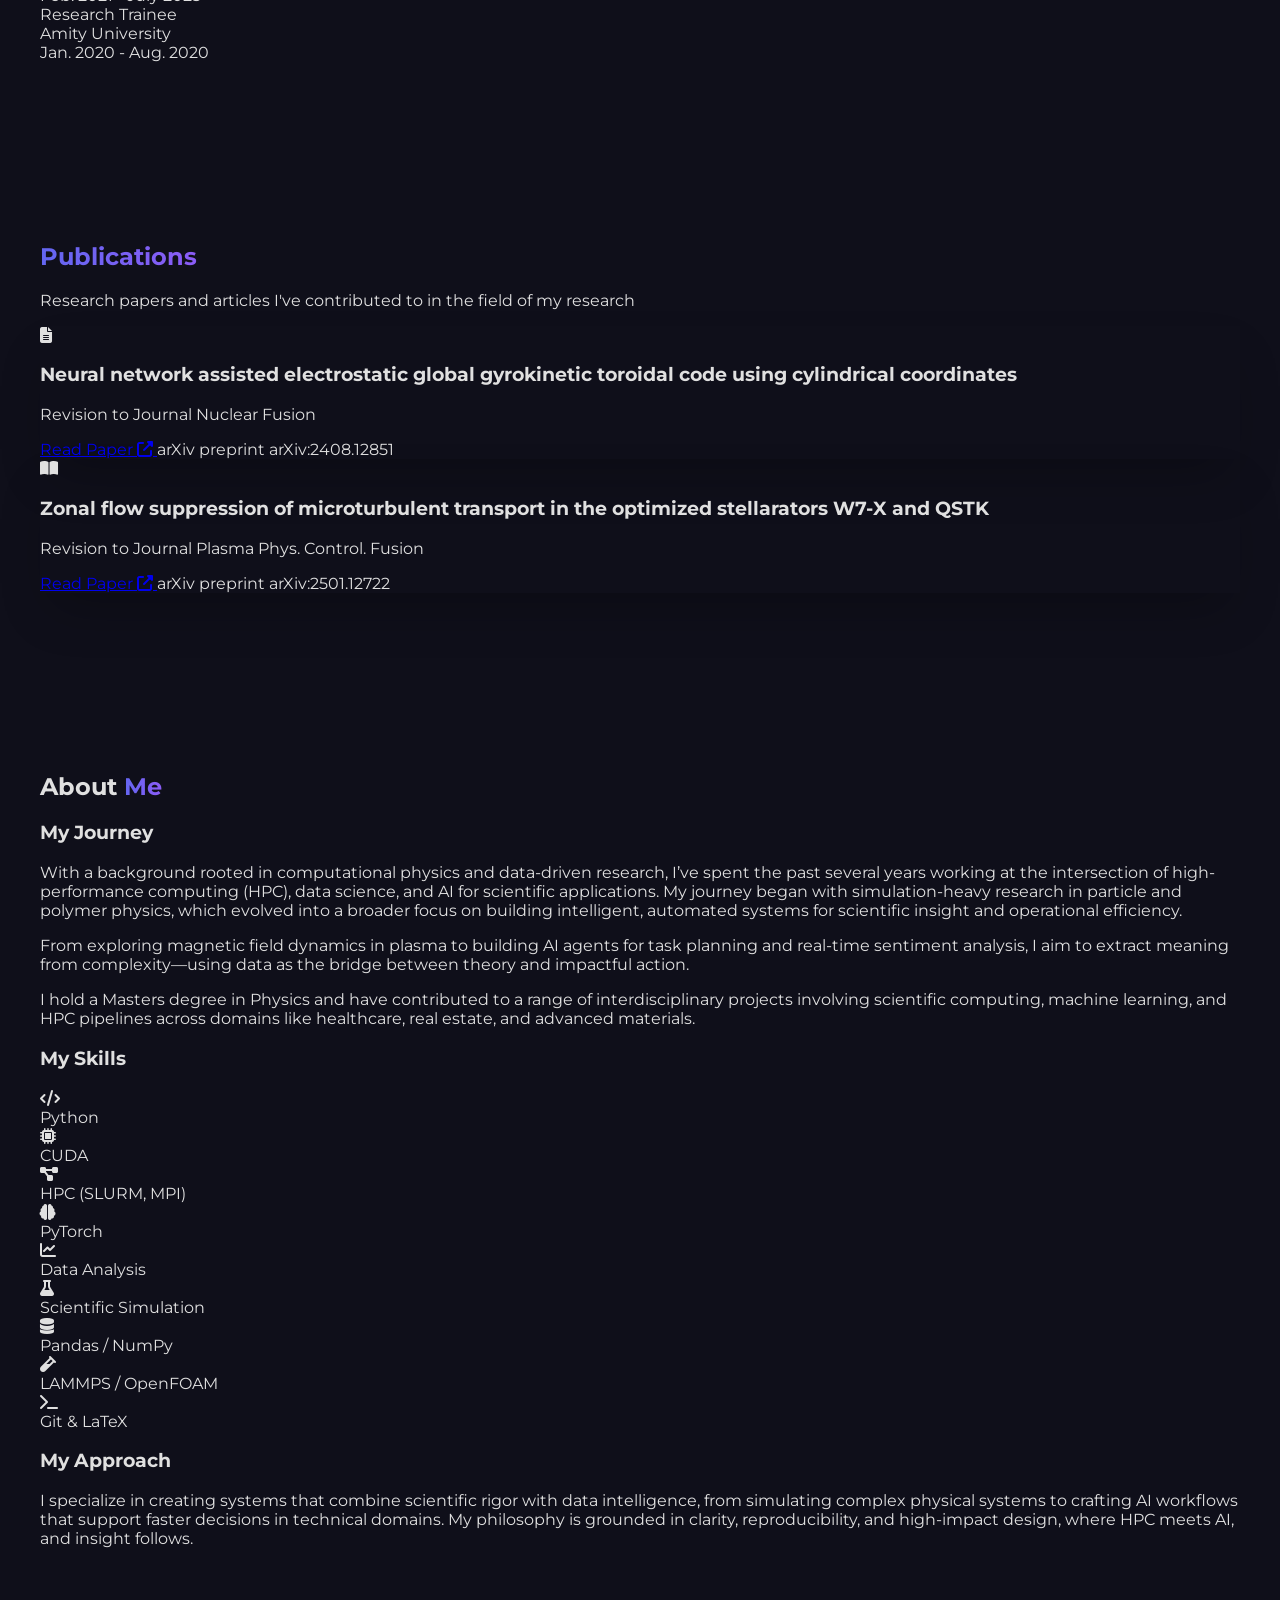
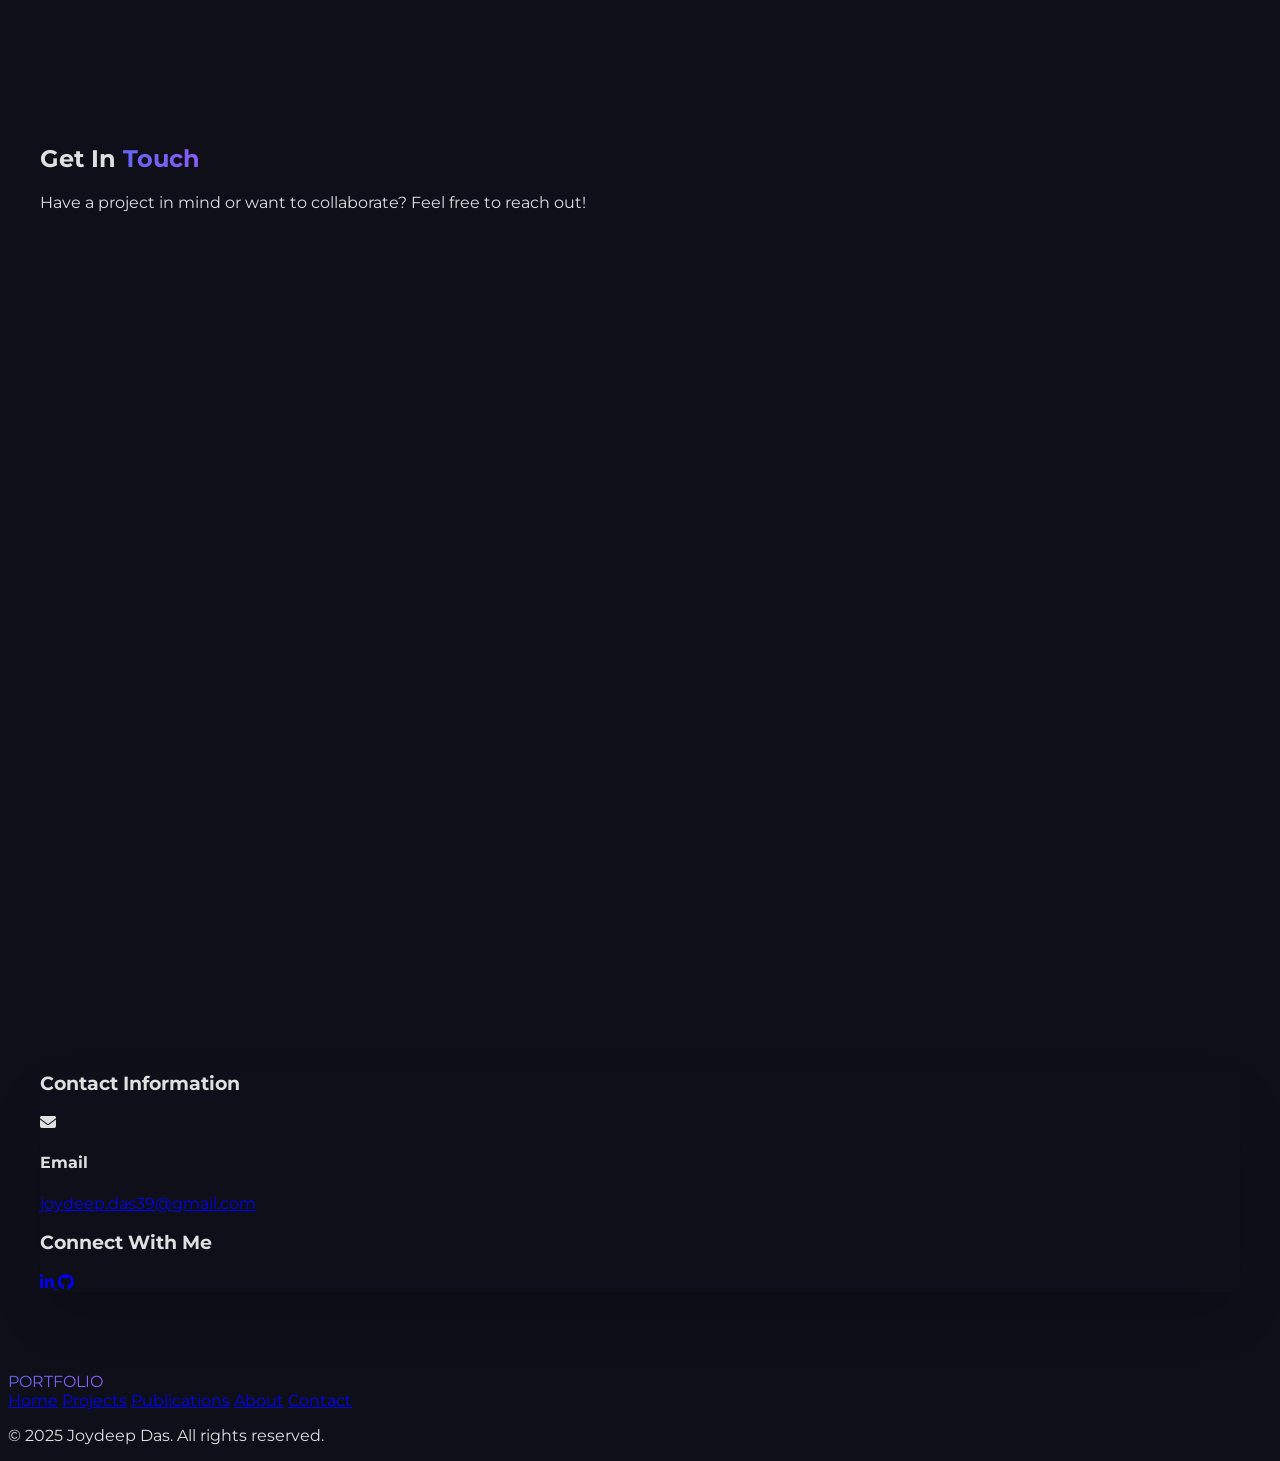
==== commit d2ae9d55: "Update index.html" ====
--- a/index.html
+++ b/index.html
@@ -194,6 +194,7 @@
                     <div class="ml-10 flex items-baseline space-x-8">
                         <a href="#home" class="nav-link text-gray-300 hover:text-white px-3 py-2 text-sm font-medium">Home</a>
                         <a href="#work" class="nav-link text-gray-300 hover:text-white px-3 py-2 text-sm font-medium">View My Work</a>
+                        <a href="#work" class="nav-link text-gray-300 hover:text-white px-3 py-2 text-sm font-medium">View My Research Work</a>
                         <a href="#projects" class="nav-link text-gray-300 hover:text-white px-3 py-2 text-sm font-medium">Projects & Experience</a>
                         <a href="#publications" class="nav-link text-gray-300 hover:text-white px-3 py-2 text-sm font-medium">Publications</a>
                         <a href="#about" class="nav-link text-gray-300 hover:text-white px-3 py-2 text-sm font-medium">About Me</a>
@@ -212,7 +213,7 @@
         <div id="mobile-menu" class="hidden md:hidden bg-black bg-opacity-90">
             <div class="px-2 pt-2 pb-3 space-y-1 sm:px-3">
                 <a href="#home" class="nav-link block px-3 py-2 text-base font-medium text-gray-300 hover:text-white">Home</a>
-                <a href="#work" class="nav-link block px-3 py-2 text-base font-medium text-gray-300 hover:text-white">Projects & Experience</a>
+                <a href="#work" class="nav-link block px-3 py-2 text-base font-medium text-gray-300 hover:text-white">View My Research Work</a>
                 <a href="#projects" class="nav-link block px-3 py-2 text-base font-medium text-gray-300 hover:text-white">Projects & Experience</a>
                 <a href="#publications" class="nav-link block px-3 py-2 text-base font-medium text-gray-300 hover:text-white">Publications</a>
                 <a href="#about" class="nav-link block px-3 py-2 text-base font-medium text-gray-300 hover:text-white">About Me</a>
@@ -237,7 +238,7 @@
                     </p>
                     <div class="flex space-x-4">
                         <a href="#work" class="px-6 py-3 bg-gradient-to-r from-indigo-500 to-purple-600 rounded-full font-medium hover:opacity-90 transition duration-300">
-                            View My Work
+                            View My Research Work
                         </a>
                         <a href="#contact" class="px-6 py-3 border border-indigo-500 text-indigo-400 rounded-full font-medium hover:bg-indigo-900 hover:bg-opacity-30 transition duration-300">
                             Contact Me
@@ -451,9 +452,6 @@
                         </div>
                     </div>
                 </div>
-
-                
-
             </div>
         </div>
 
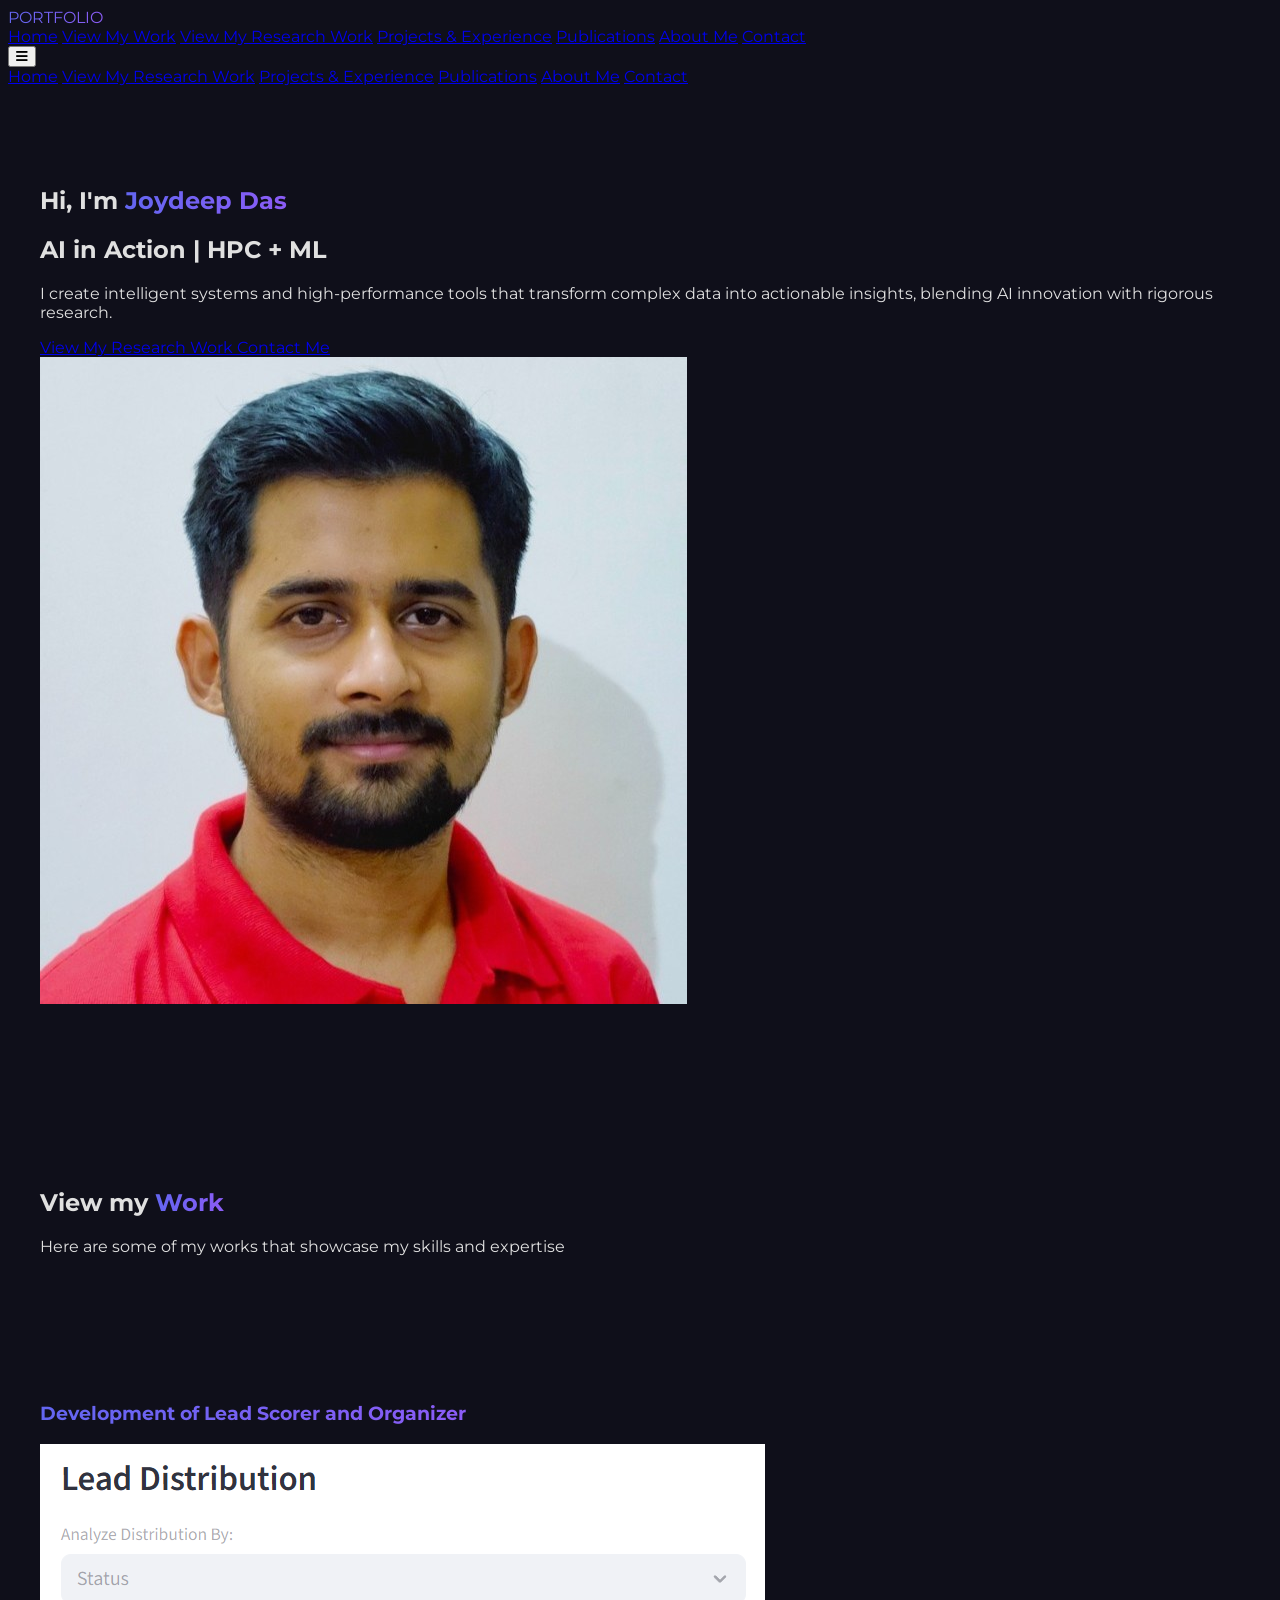
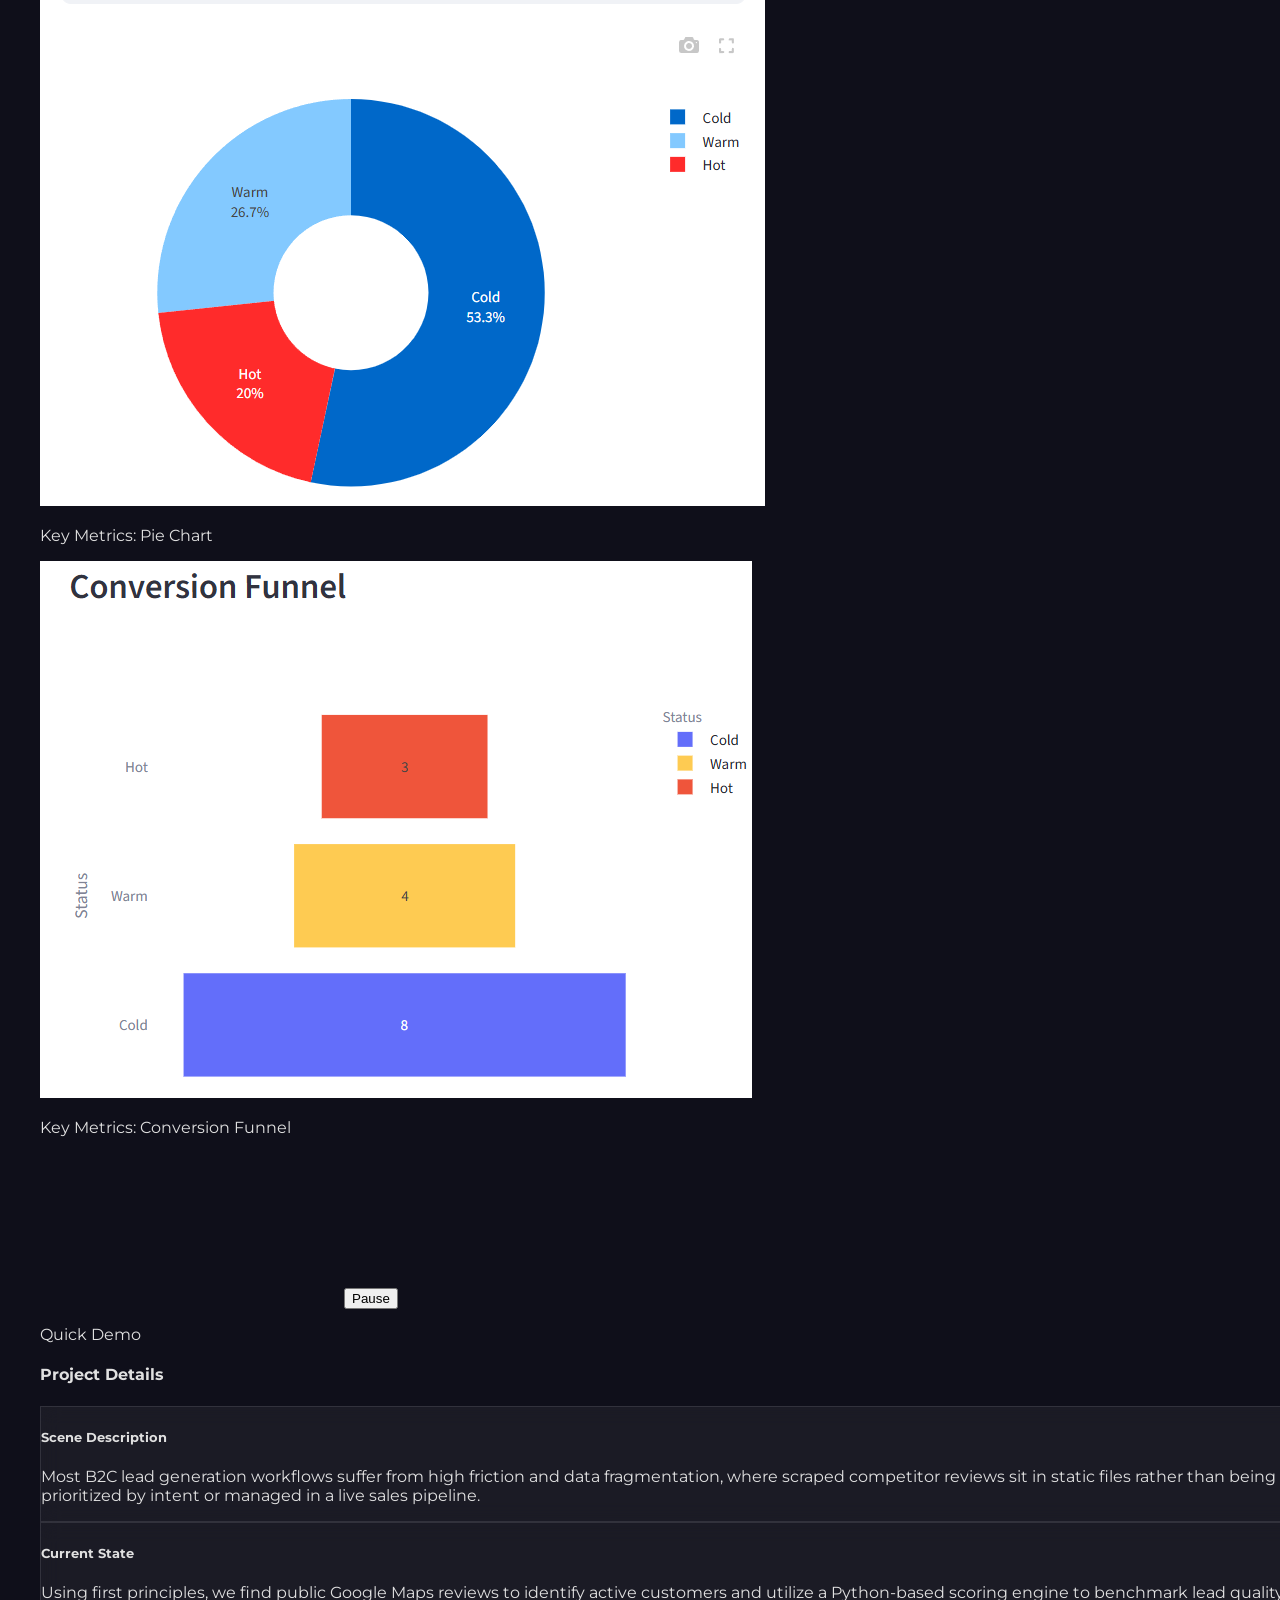
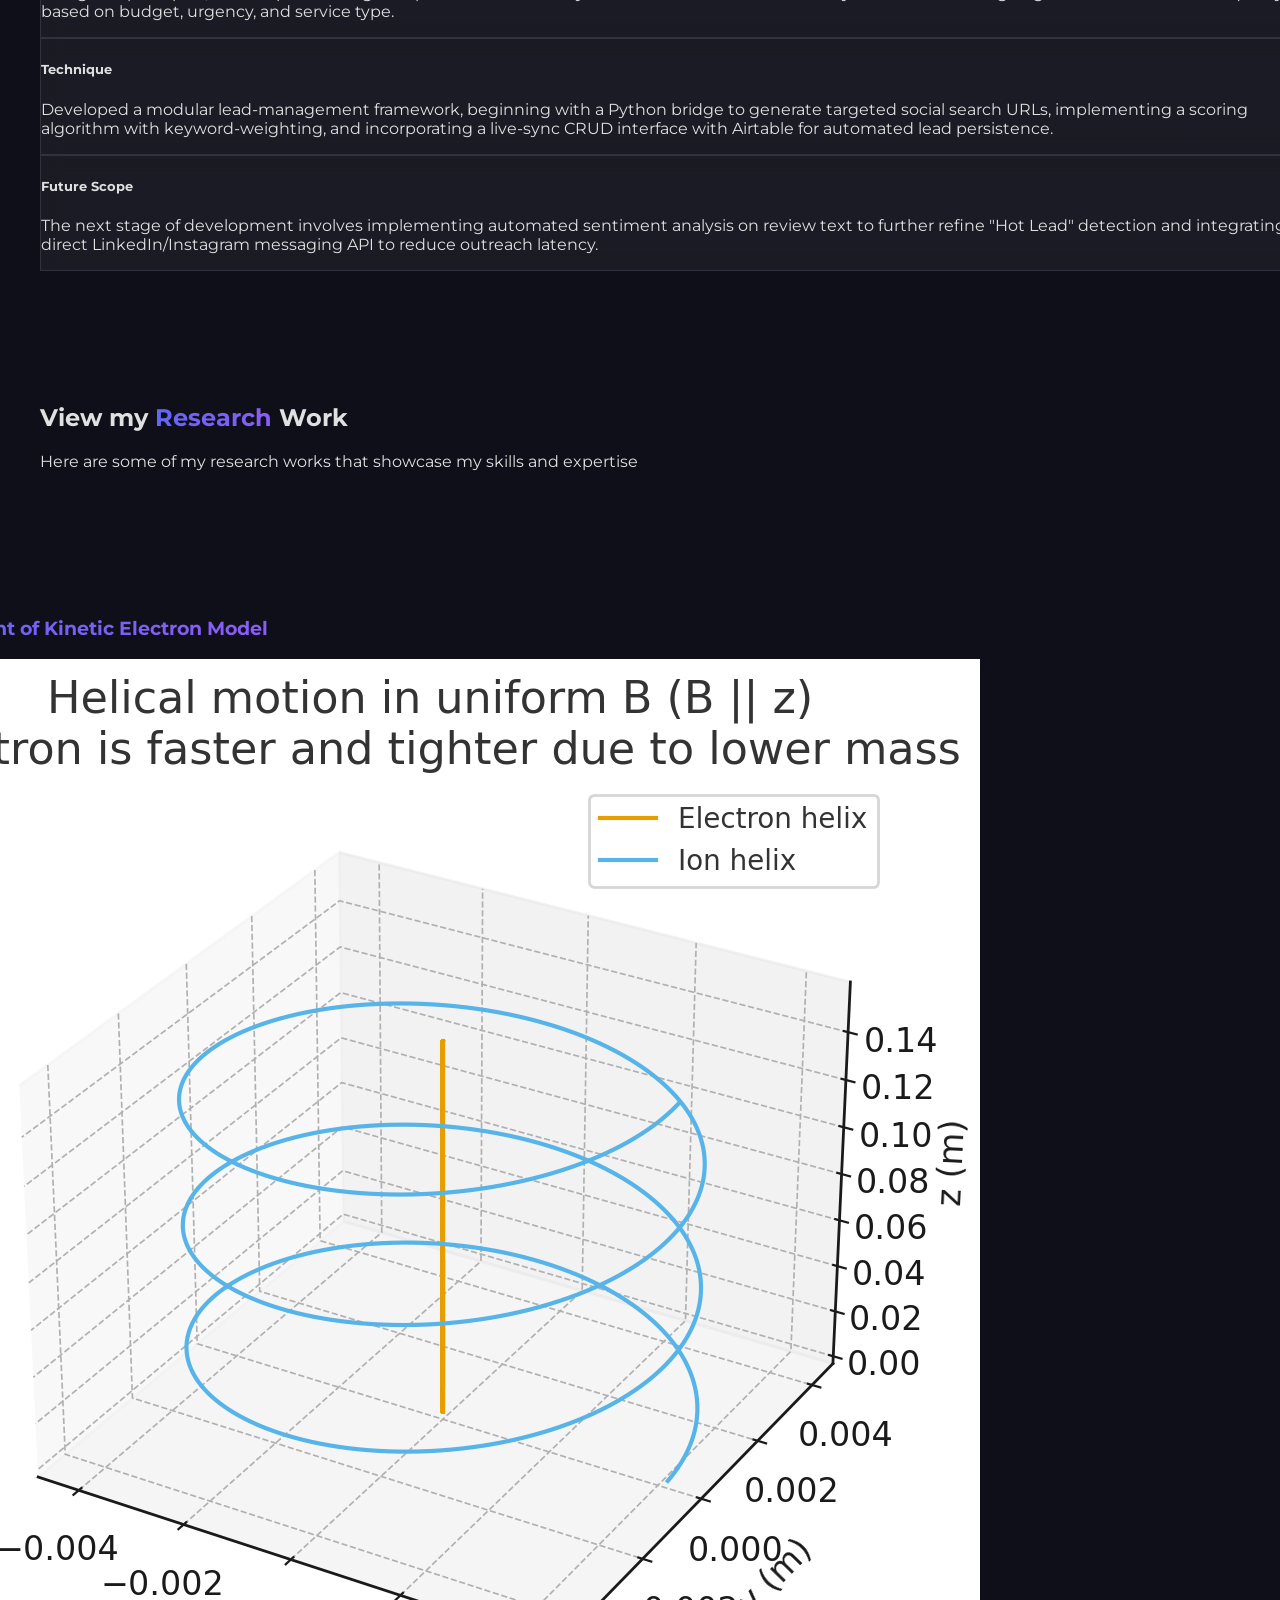
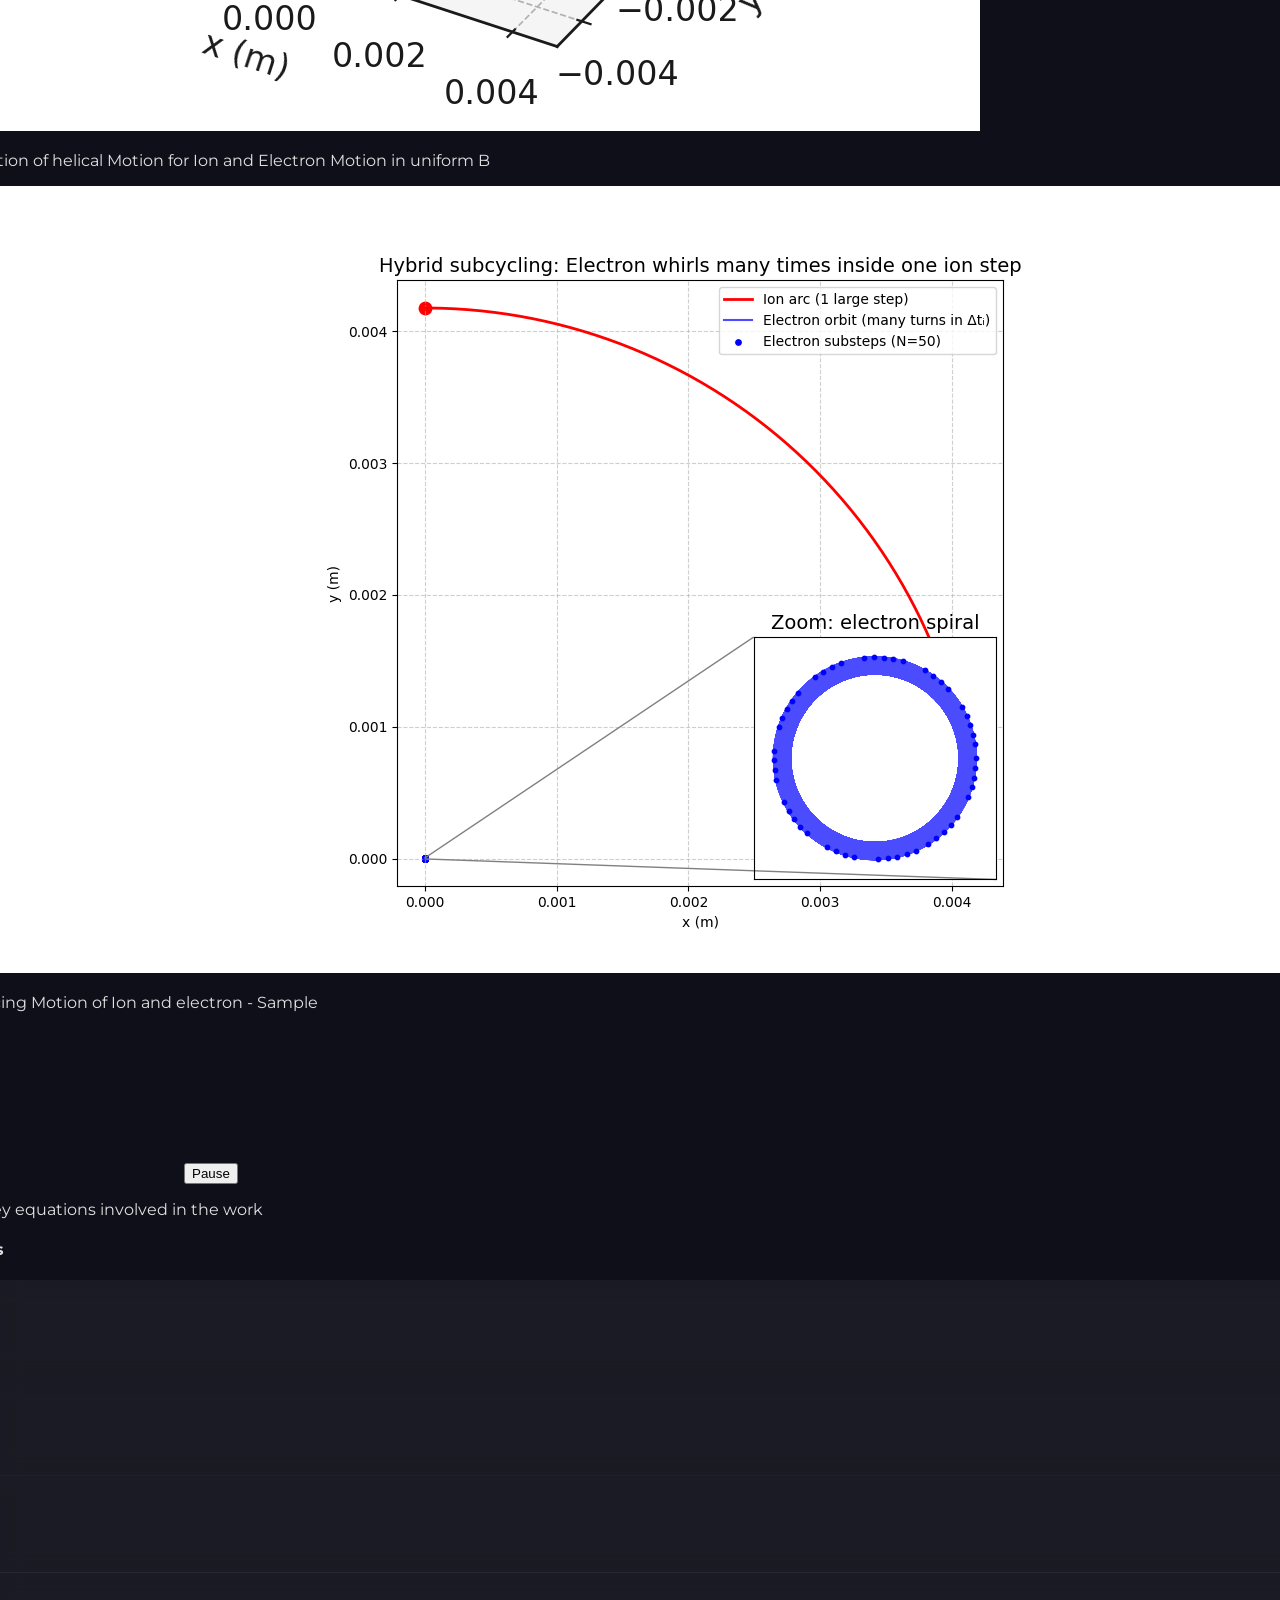
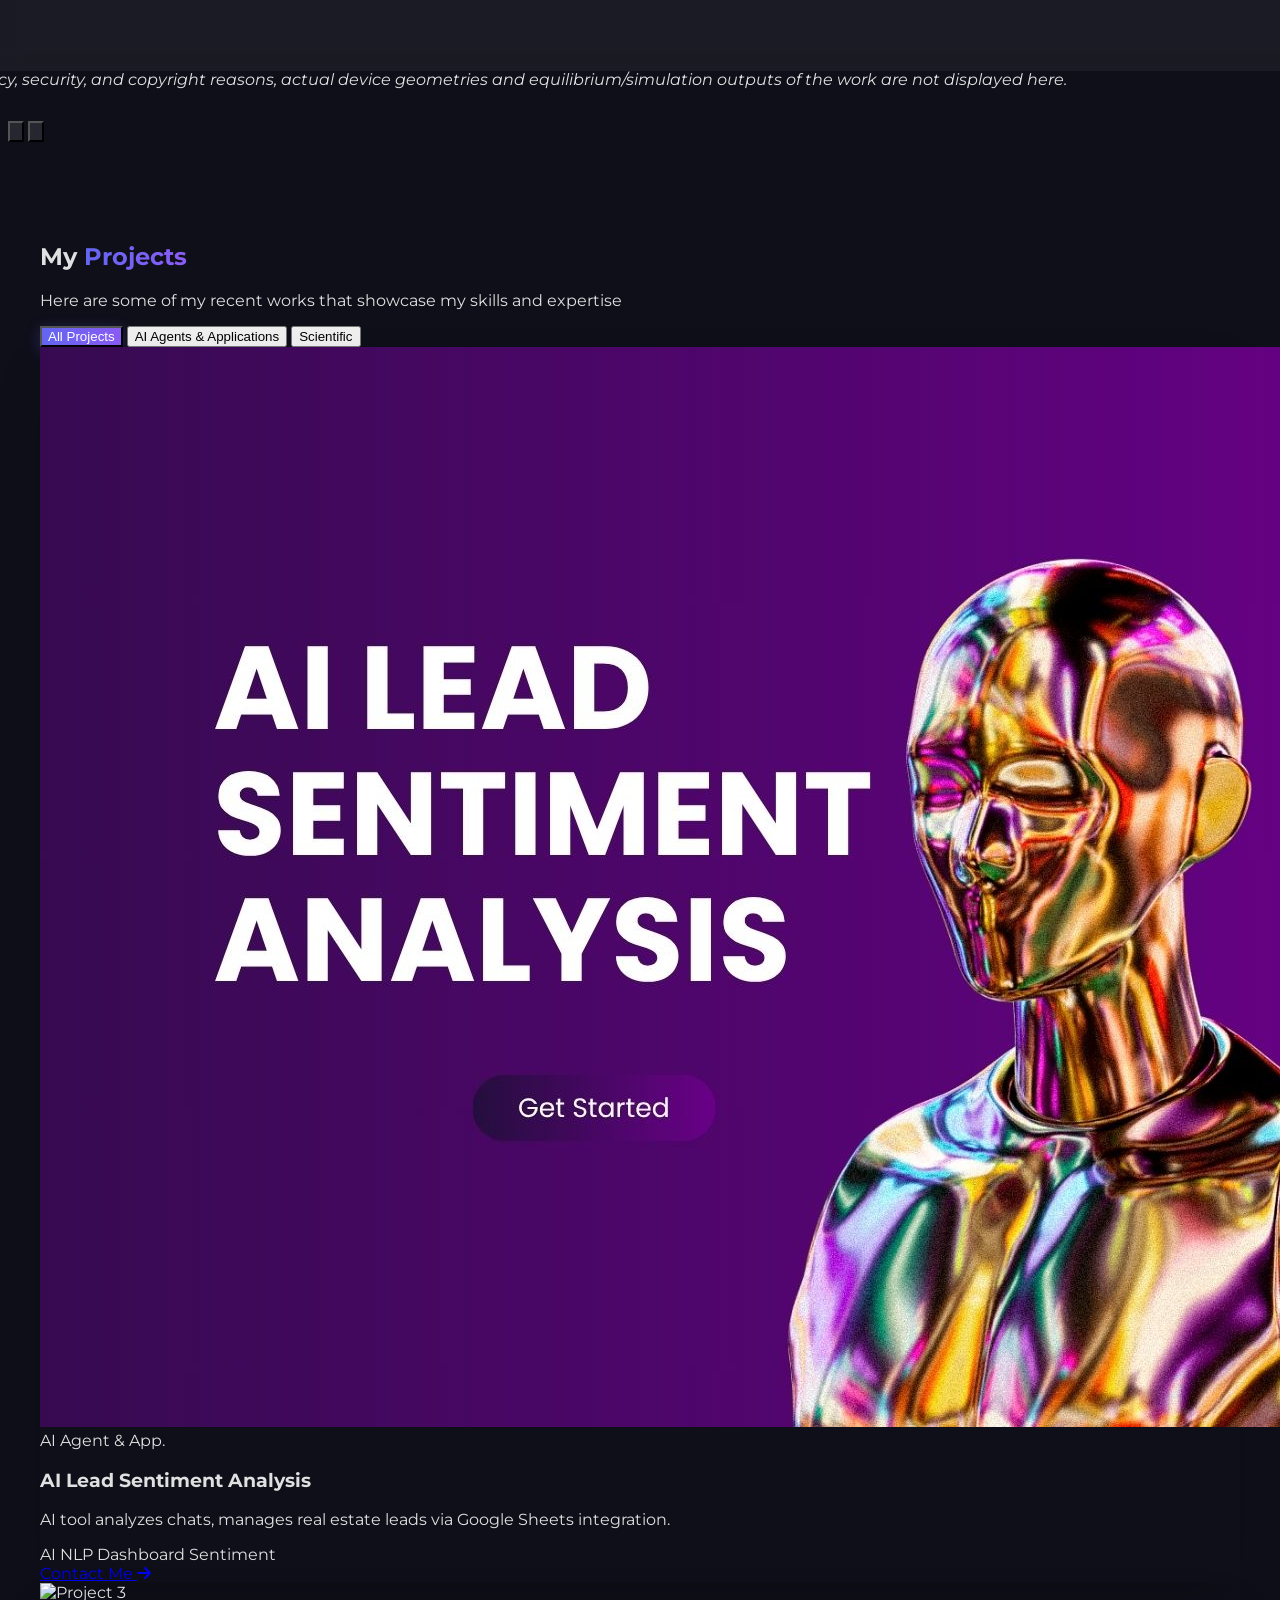
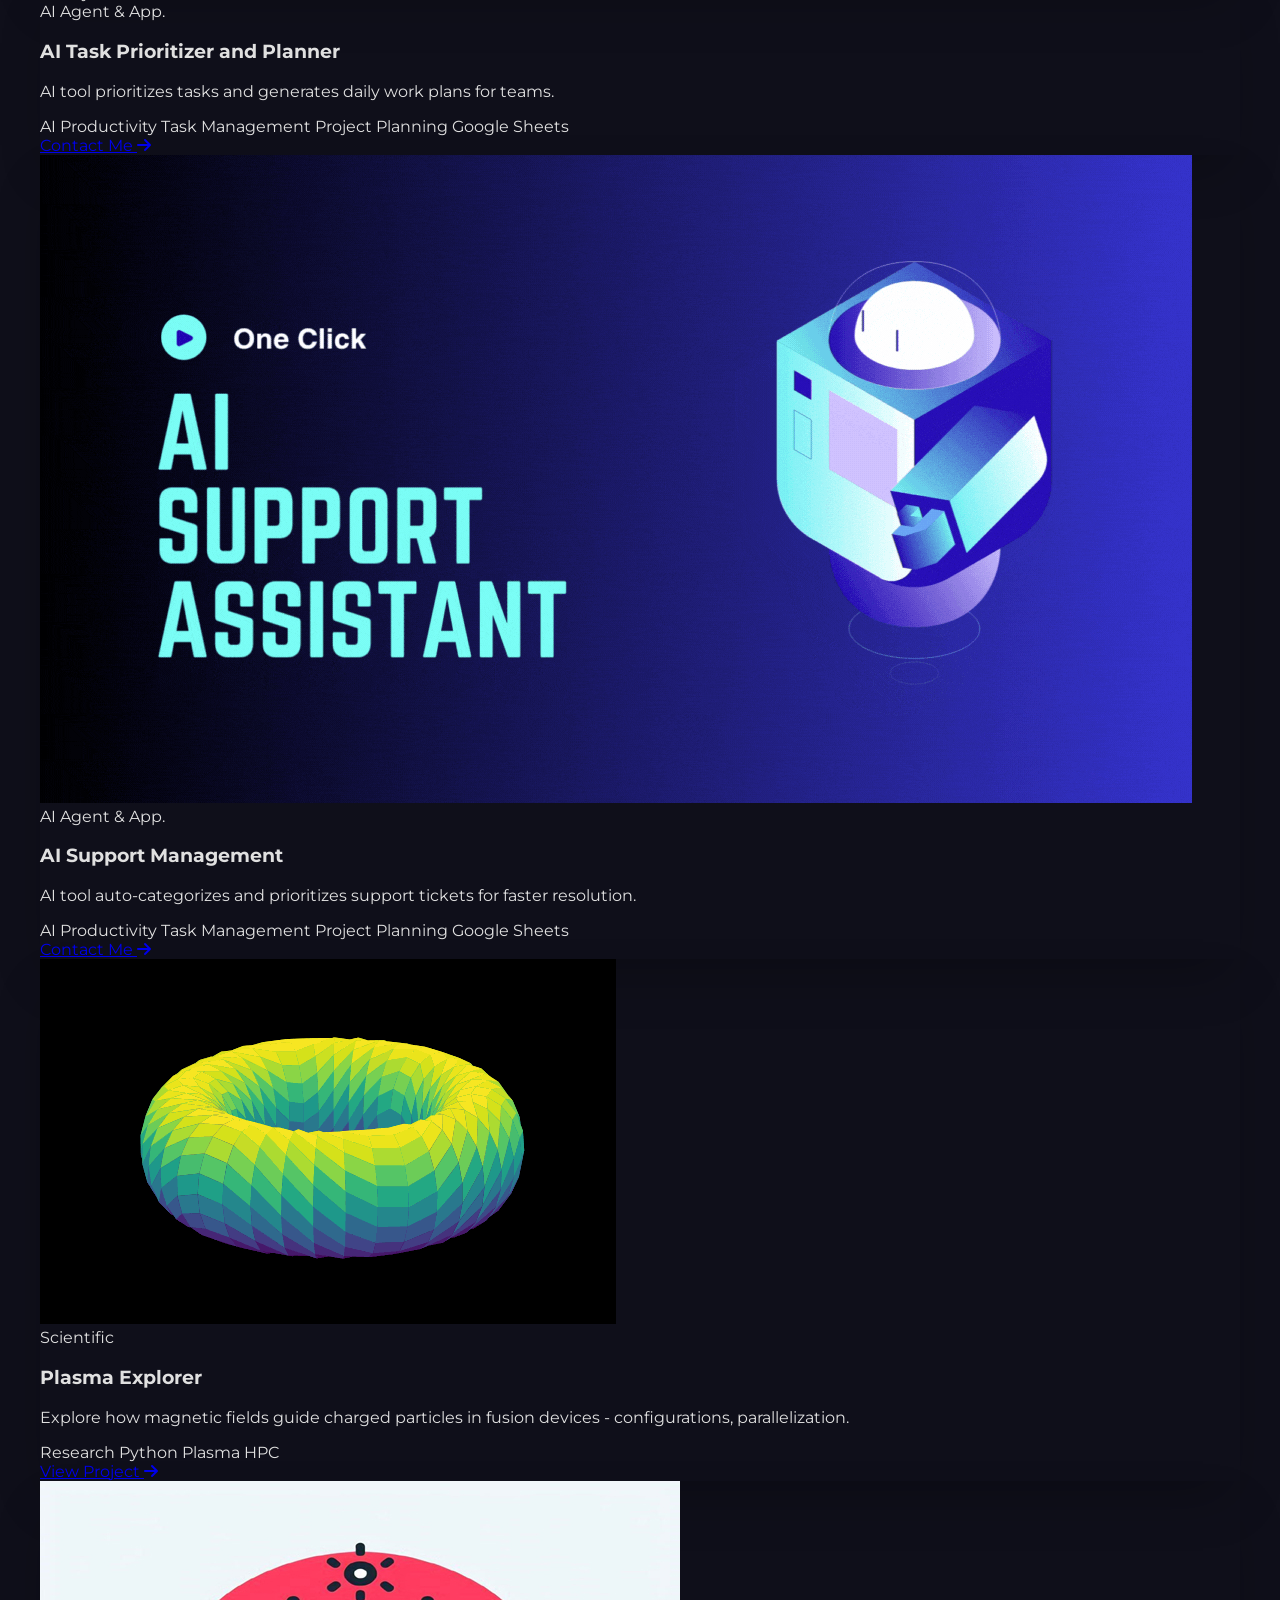
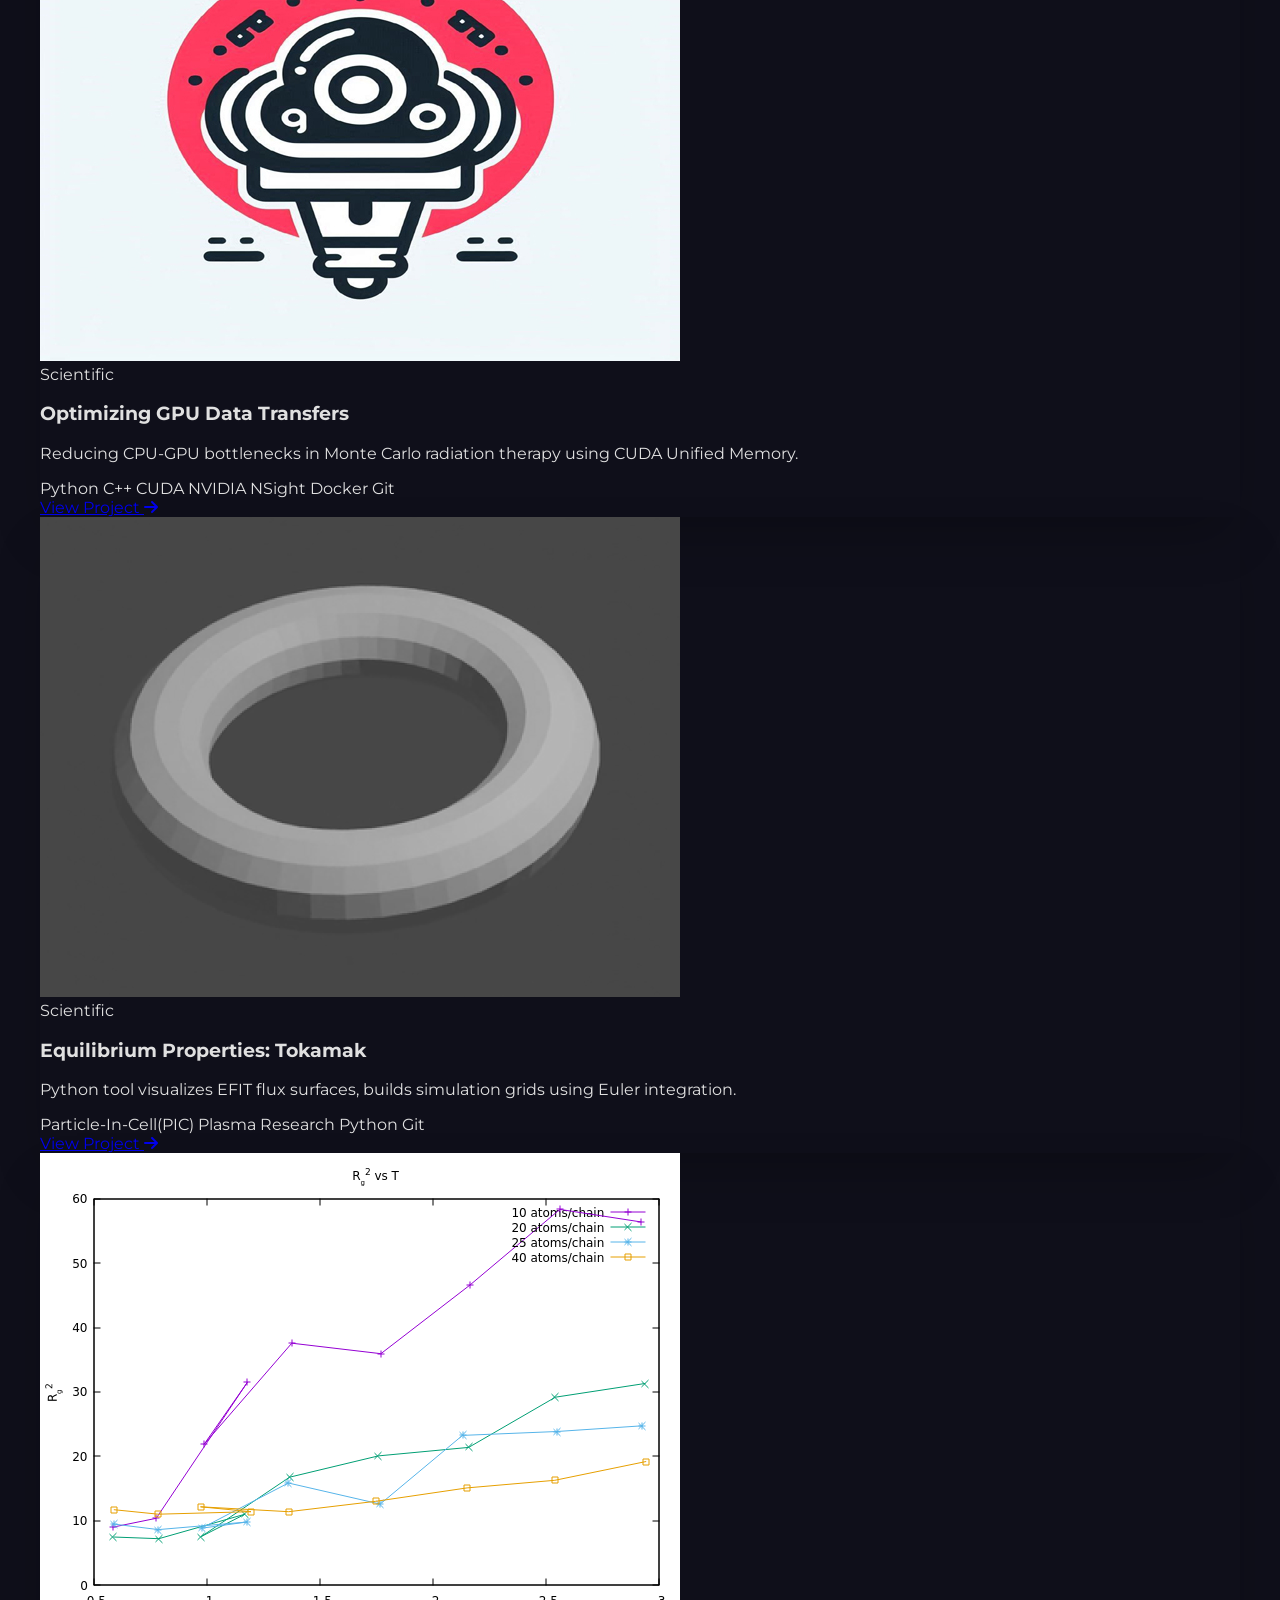
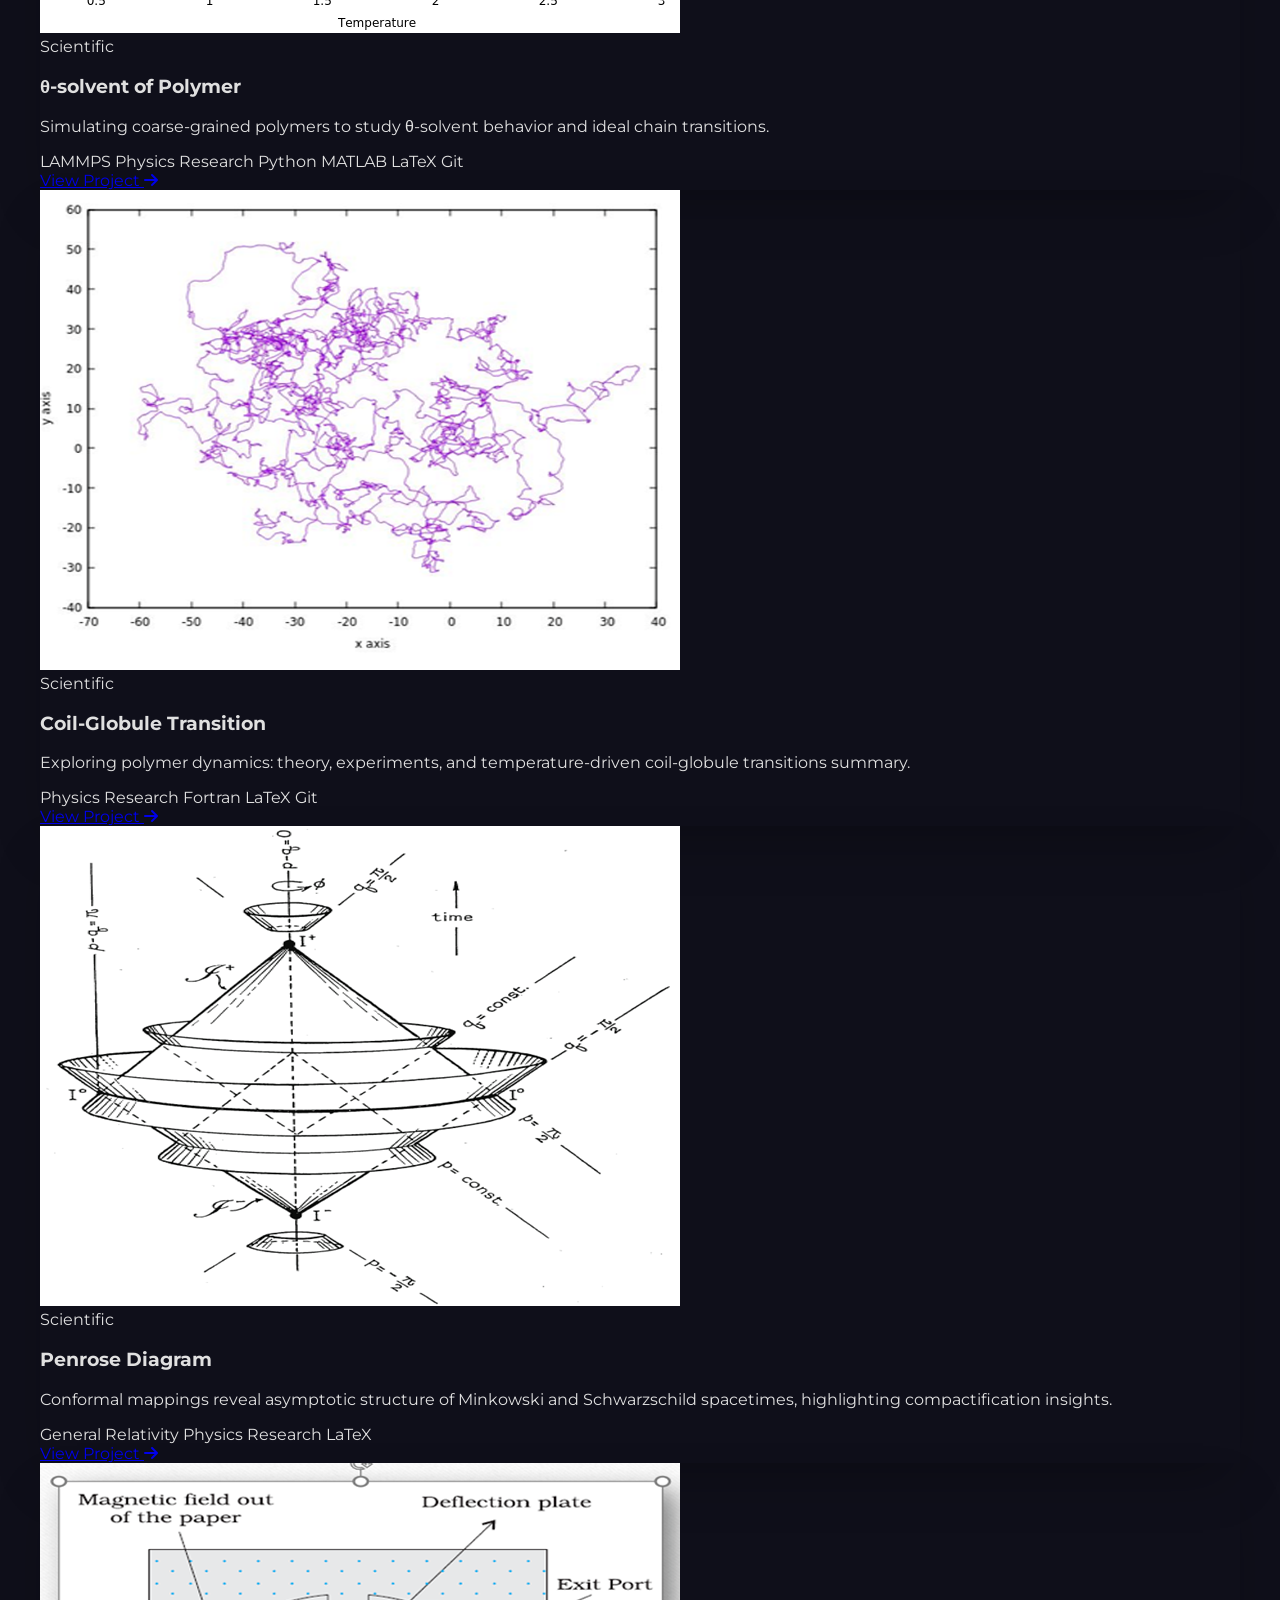
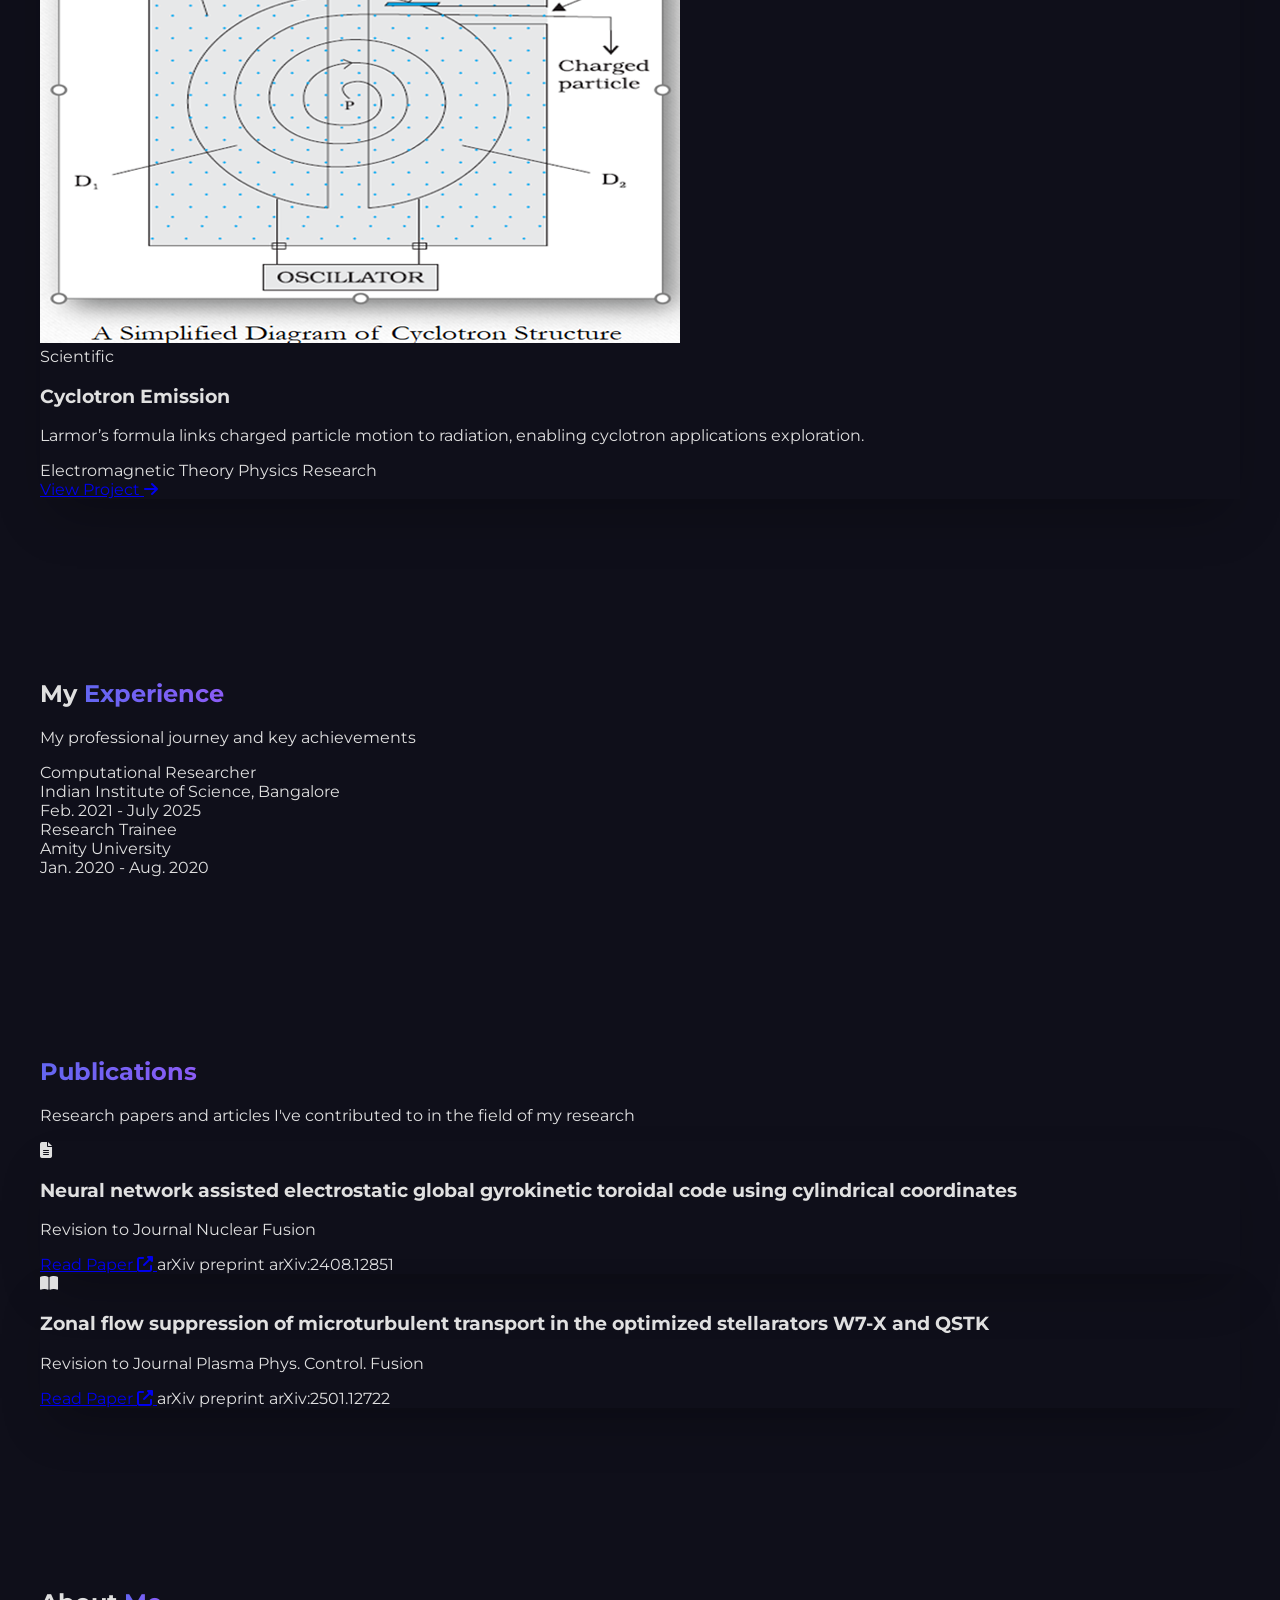
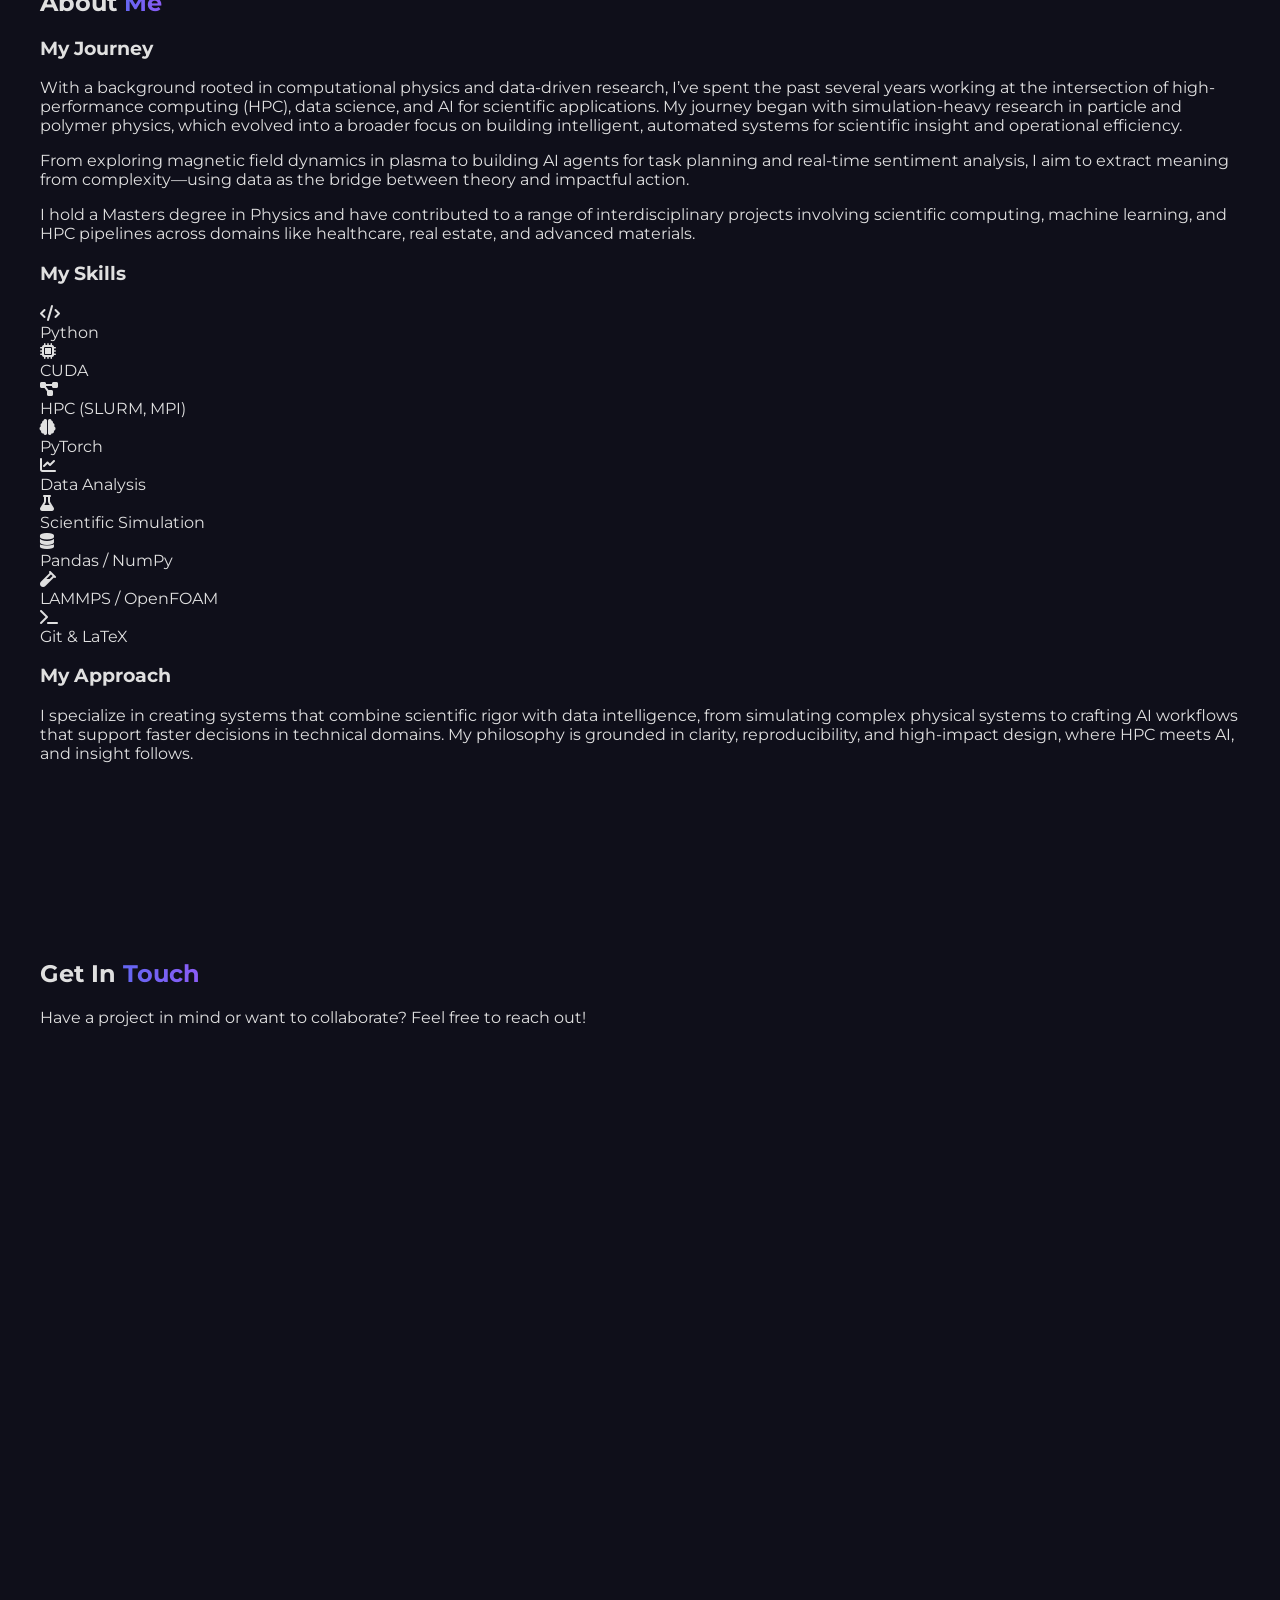
==== commit ffab9931: "Update index.html" ====
--- a/index.html
+++ b/index.html
@@ -192,13 +192,13 @@
                 </div>
                 <div class="hidden md:block">
                     <div class="ml-10 flex items-baseline space-x-8">
-                        <a href="#home" class="nav-link text-gray-300 hover:text-white px-3 py-2 text-sm font-medium">Home</a>
-                        <a href="#work" class="nav-link text-gray-300 hover:text-white px-3 py-2 text-sm font-medium">View My Work</a>
-                        <a href="#work" class="nav-link text-gray-300 hover:text-white px-3 py-2 text-sm font-medium">View My Research Work</a>
-                        <a href="#projects" class="nav-link text-gray-300 hover:text-white px-3 py-2 text-sm font-medium">Projects & Experience</a>
-                        <a href="#publications" class="nav-link text-gray-300 hover:text-white px-3 py-2 text-sm font-medium">Publications</a>
-                        <a href="#about" class="nav-link text-gray-300 hover:text-white px-3 py-2 text-sm font-medium">About Me</a>
-                        <a href="#contact" class="nav-link text-gray-300 hover:text-white px-3 py-2 text-sm font-medium">Contact</a>
+                        <a href="#home" class="nav-link text-gray-300 hover:text-white px-2 py-2 text-sm font-medium">Home</a>
+                        <a href="#work" class="nav-link text-gray-300 hover:text-white px-2 py-2 text-sm font-medium">View My Work</a>
+                        <a href="#rwork" class="nav-link text-gray-300 hover:text-white px-2 py-2 text-sm font-medium">View My Research Work</a>
+                        <a href="#projects" class="nav-link text-gray-300 hover:text-white px-2 py-2 text-sm font-medium">Projects & Experience</a>
+                        <a href="#publications" class="nav-link text-gray-300 hover:text-white px-2 py-2 text-sm font-medium">Publications</a>
+                        <a href="#about" class="nav-link text-gray-300 hover:text-white px-2 py-2 text-sm font-medium">About Me</a>
+                        <a href="#contact" class="nav-link text-gray-300 hover:text-white px-2 py-2 text-sm font-medium">Contact</a>
                     </div>
                 </div>
                 <div class="md:hidden">
@@ -237,7 +237,7 @@
                         I create intelligent systems and high-performance tools that transform complex data into actionable insights, blending AI innovation with rigorous research.
                     </p>
                     <div class="flex space-x-4">
-                        <a href="#work" class="px-6 py-3 bg-gradient-to-r from-indigo-500 to-purple-600 rounded-full font-medium hover:opacity-90 transition duration-300">
+                        <a href="#rwork" class="px-6 py-3 bg-gradient-to-r from-indigo-500 to-purple-600 rounded-full font-medium hover:opacity-90 transition duration-300">
                             View My Research Work
                         </a>
                         <a href="#contact" class="px-6 py-3 border border-indigo-500 text-indigo-400 rounded-full font-medium hover:bg-indigo-900 hover:bg-opacity-30 transition duration-300">
@@ -265,7 +265,108 @@
         <div class="max-w-7xl mx-auto px-4 sm:px-6 lg:px-8">
             <div class="text-center mb-2">
                 <h2 class="text-3xl md:text-4xl font-bold mb-4">View my <span class="gradient-text">Work</span></h2>
-                <p class="text-gray-400 max-w-2xl mx-auto">Here are some of my recent works that showcase my skills and expertise</p>
+                <p class="text-gray-400 max-w-2xl mx-auto">Here are some of my works that showcase my skills and expertise</p>
+            </div>
+        </div>
+    </section>
+
+    
+    <section id="work" class="w-full h-full relative flex items-start justify-center">
+        <div class="carousel-item p-4 md:p-8 flex items-center justify-center">
+            <div class="bg-gray-800 bg-opacity-70 backdrop-blur-md rounded-3xl shadow-2xl p-8 w-full max-w-7xl flex flex-col lg:flex-row items-center justify-center lg:justify-between space-y-8 lg:space-y-0 lg:space-x-12">
+                <!-- Image and Description Column -->
+                <div class="flex flex-col items-center lg:items-start lg:w-1/2 space-y-6">
+                    <h3 class="text-2xl md:text-3xl font-bold mb-4 text-center lg:text-left"><span class="gradient-text">Development of Lead Scorer and Organizer</span></h3>
+                    
+                    <!-- Corrected Image Grid: Using a stable grid layout for responsiveness -->
+                    <div class="image-grid w-full grid grid-cols-1 md:grid-cols-2 gap-6">
+                        <!-- Image 1 -->
+                        <div class="image-card rounded-xl shadow-lg bg-gray-900 bg-opacity-50 p-4 transition-transform duration-300 transform hover:scale-105 hover:shadow-xl">
+                        <img src="media/leadhunterv1a.png" 
+                            alt="Astronaut Landing" 
+                            class="rounded-lg w-full h-64 object-contain mb-2">
+
+                            <div class="text-sm text-gray-400">
+                                <p class="font-bold">Key Metrics: Pie Chart</p>
+                            </div>
+                        </div>
+                        <!-- Image 2 -->
+                        <div class="image-card rounded-xl shadow-lg bg-gray-900 bg-opacity-50 p-4 transition-transform duration-300 transform hover:scale-105 hover:shadow-xl">
+                        <img src="media/leadhunterv1b.png" 
+                            alt="Astronaut Landing" 
+                            class="rounded-lg w-full h-64 object-contain mb-2">
+                            <div class="text-sm text-gray-400">
+                                <p class="font-bold">Key Metrics: Conversion Funnel</p>
+                            </div>
+                        </div>
+                        
+                        <!-- Image 3 -->
+                        <div class="image-card rounded-xl shadow-lg bg-gray-900 bg-opacity-50 p-4 transition-transform duration-300 transform hover:scale-105 hover:shadow-xl md:col-span-2">
+                            <!-- <img src="https://placehold.co/350x200/10B981/FFFFFF?text=Spacesuit+UI" alt="Spacesuit UI" class="rounded-lg w-full mb-2"> -->
+                            <!-- <video controls class="rounded-lg w-full mb-2">
+                                <source src="media/eqb_stel.mp4" type="video/mp4">
+                                Your browser does not support the video tag.
+                            </video> -->
+                            <div class="relative w-full mb-2">
+                                <video id="demoVideo" autoplay loop muted playsinline class="rounded-lg w-full">
+                                    <source src="media/Lead-Scorer-Organizer.mp4" type="video/mp4">
+                                    Your browser does not support the video tag.
+                                </video>
+
+                                <!-- Pause/Play Button -->
+                                <button 
+                                    id="toggleBtn" 
+                                    class="absolute bottom-3 right-3 bg-black/60 text-white text-sm px-3 py-1 rounded-lg">
+                                    Pause
+                                </button>
+                            </div>
+
+                            <div class="text-sm text-gray-400">
+                                <p class="font-bold">Quick Demo</p>
+                                <!-- <p>Source: Custom Design & Data</p> -->
+                            </div>
+                        </div>
+                    </div>
+                </div>
+
+                <!-- Text Boxes Column -->
+                <div class="flex flex-col space-y-6 lg:w-1/2">
+                    <h4 class="text-xl md:text-2xl font-bold text-center lg:text-left">Project Details</h4>
+                    <!-- Text Box 1 -->
+                    <div class="text-box p-6 rounded-2xl">
+                        <h5 class="text-lg font-semibold text-indigo-400 mb-2">Scene Description</h5>
+                        <p class="text-gray-300 text-sm">Most B2C lead generation workflows suffer from high friction and data fragmentation, where scraped competitor reviews sit in static files rather than being prioritized by intent or managed in a live sales pipeline.</p>
+                    </div>
+                    <!-- Text Box 2 -->
+                    <div class="text-box p-6 rounded-2xl">
+                        <h5 class="text-lg font-semibold text-indigo-400 mb-2">Current State</h5>
+                        <p class="text-gray-300 text-sm">Using first principles, we find public Google Maps reviews to identify active customers and utilize a Python-based scoring engine to benchmark lead quality based on budget, urgency, and service type.</p>
+                    </div>
+                    <!-- Text Box 3 -->
+                    <div class="text-box p-6 rounded-2xl">
+                        <h5 class="text-lg font-semibold text-indigo-400 mb-2">Technique</h5>
+                        <p class="text-gray-300 text-sm">Developed a modular lead-management framework, beginning with a Python bridge to generate targeted social search URLs, implementing a scoring algorithm with keyword-weighting, and incorporating a live-sync CRUD interface with Airtable for automated lead persistence.</p>
+                    </div>
+                    <!-- Text Box 4 -->
+                    <div class="text-box p-6 rounded-2xl">
+                        <h5 class="text-lg font-semibold text-indigo-400 mb-2">Future Scope</h5>
+                        <p class="text-gray-300 text-sm">The next stage of development involves implementing automated sentiment analysis on review text to further refine "Hot Lead" detection and integrating a direct LinkedIn/Instagram messaging API to reduce outreach latency.</p>
+                    </div>
+                    <!-- <i>Note: For privacy, security, and copyright reasons, actual device geometries and equilibrium/simulation outputs of the work are not displayed here.</i> -->
+                </div>
+            </div>
+        </div>              
+    </section>
+
+    
+
+
+    <!-- Projects Section -->
+    <section id="rwork" class="section bg-black bg-opacity-50">
+        <div class="max-w-7xl mx-auto px-4 sm:px-6 lg:px-8">
+            <div class="text-center mb-2">
+                <h2 class="text-3xl md:text-4xl font-bold mb-4">View my <span class="gradient-text">Research</span> Work</h2>
+                <p class="text-gray-400 max-w-2xl mx-auto">Here are some of my research works that showcase my skills and expertise</p>
             </div>
         </div>
     </section>
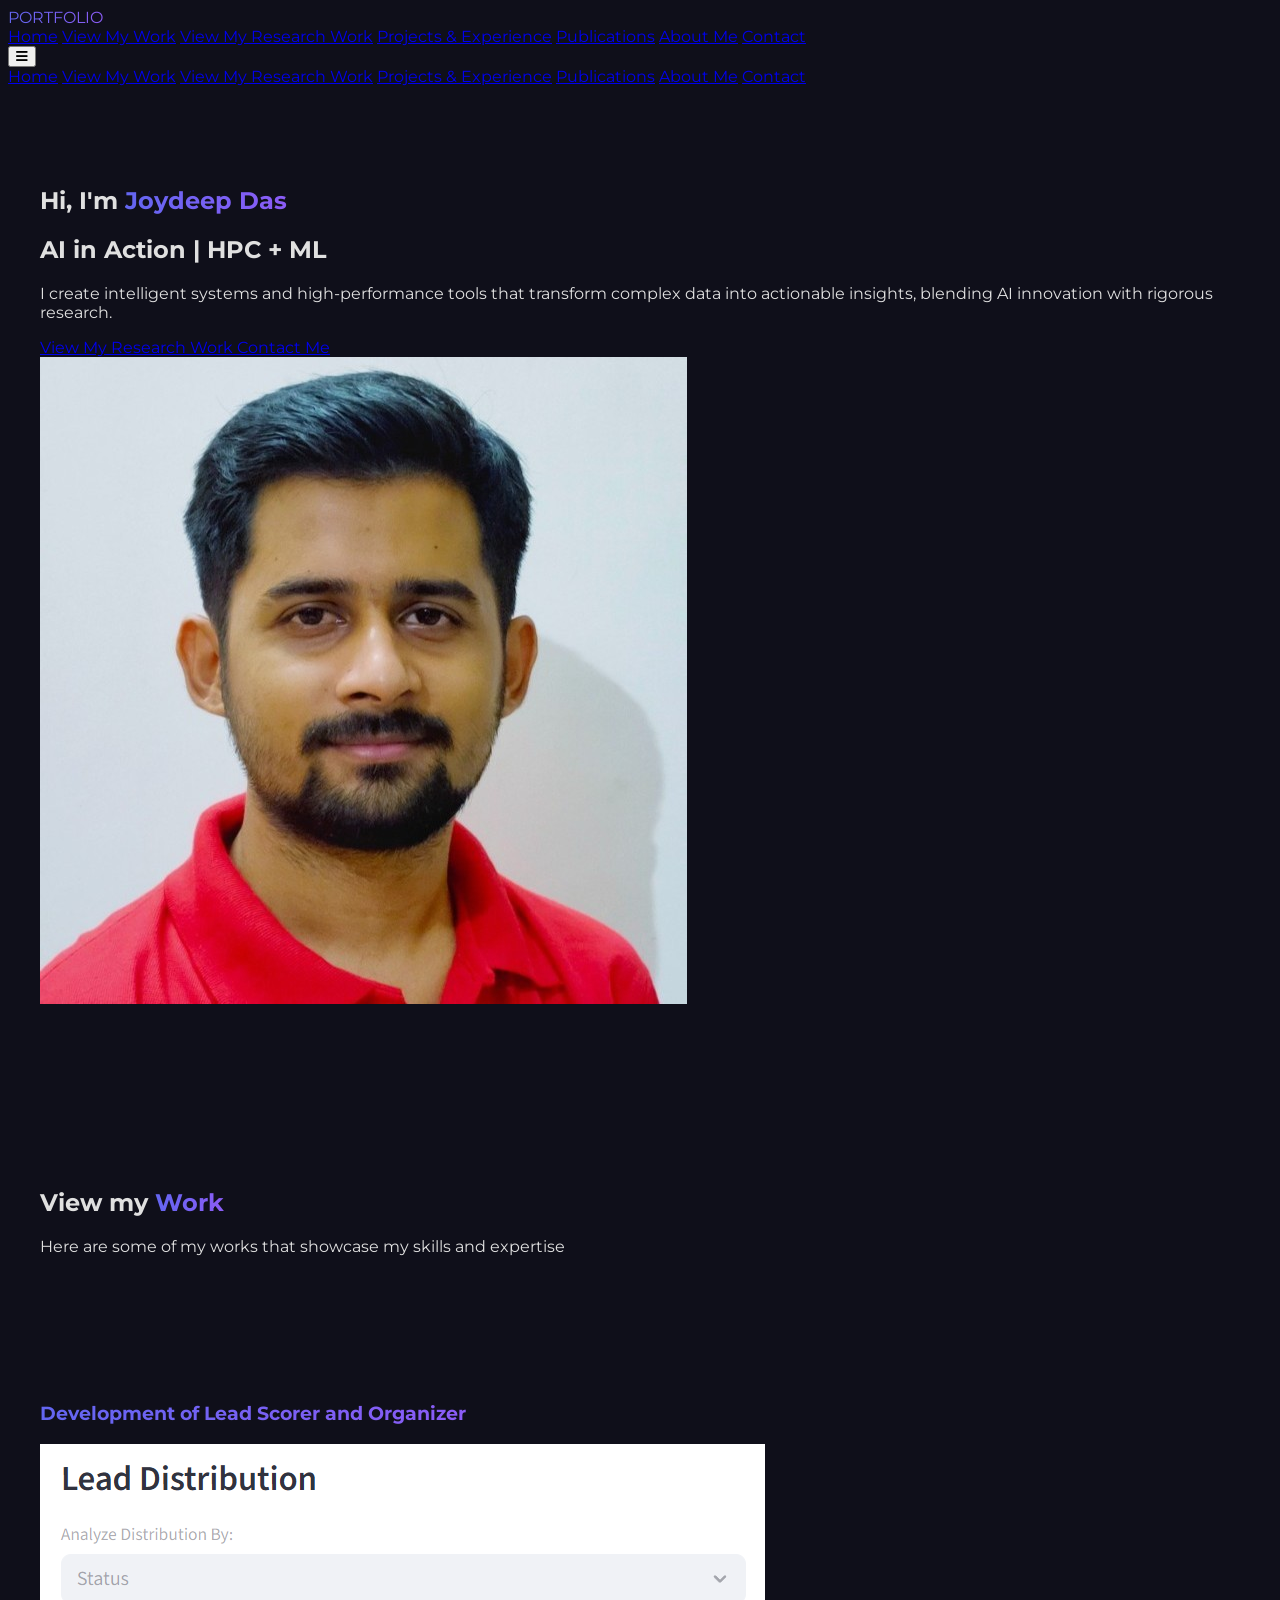
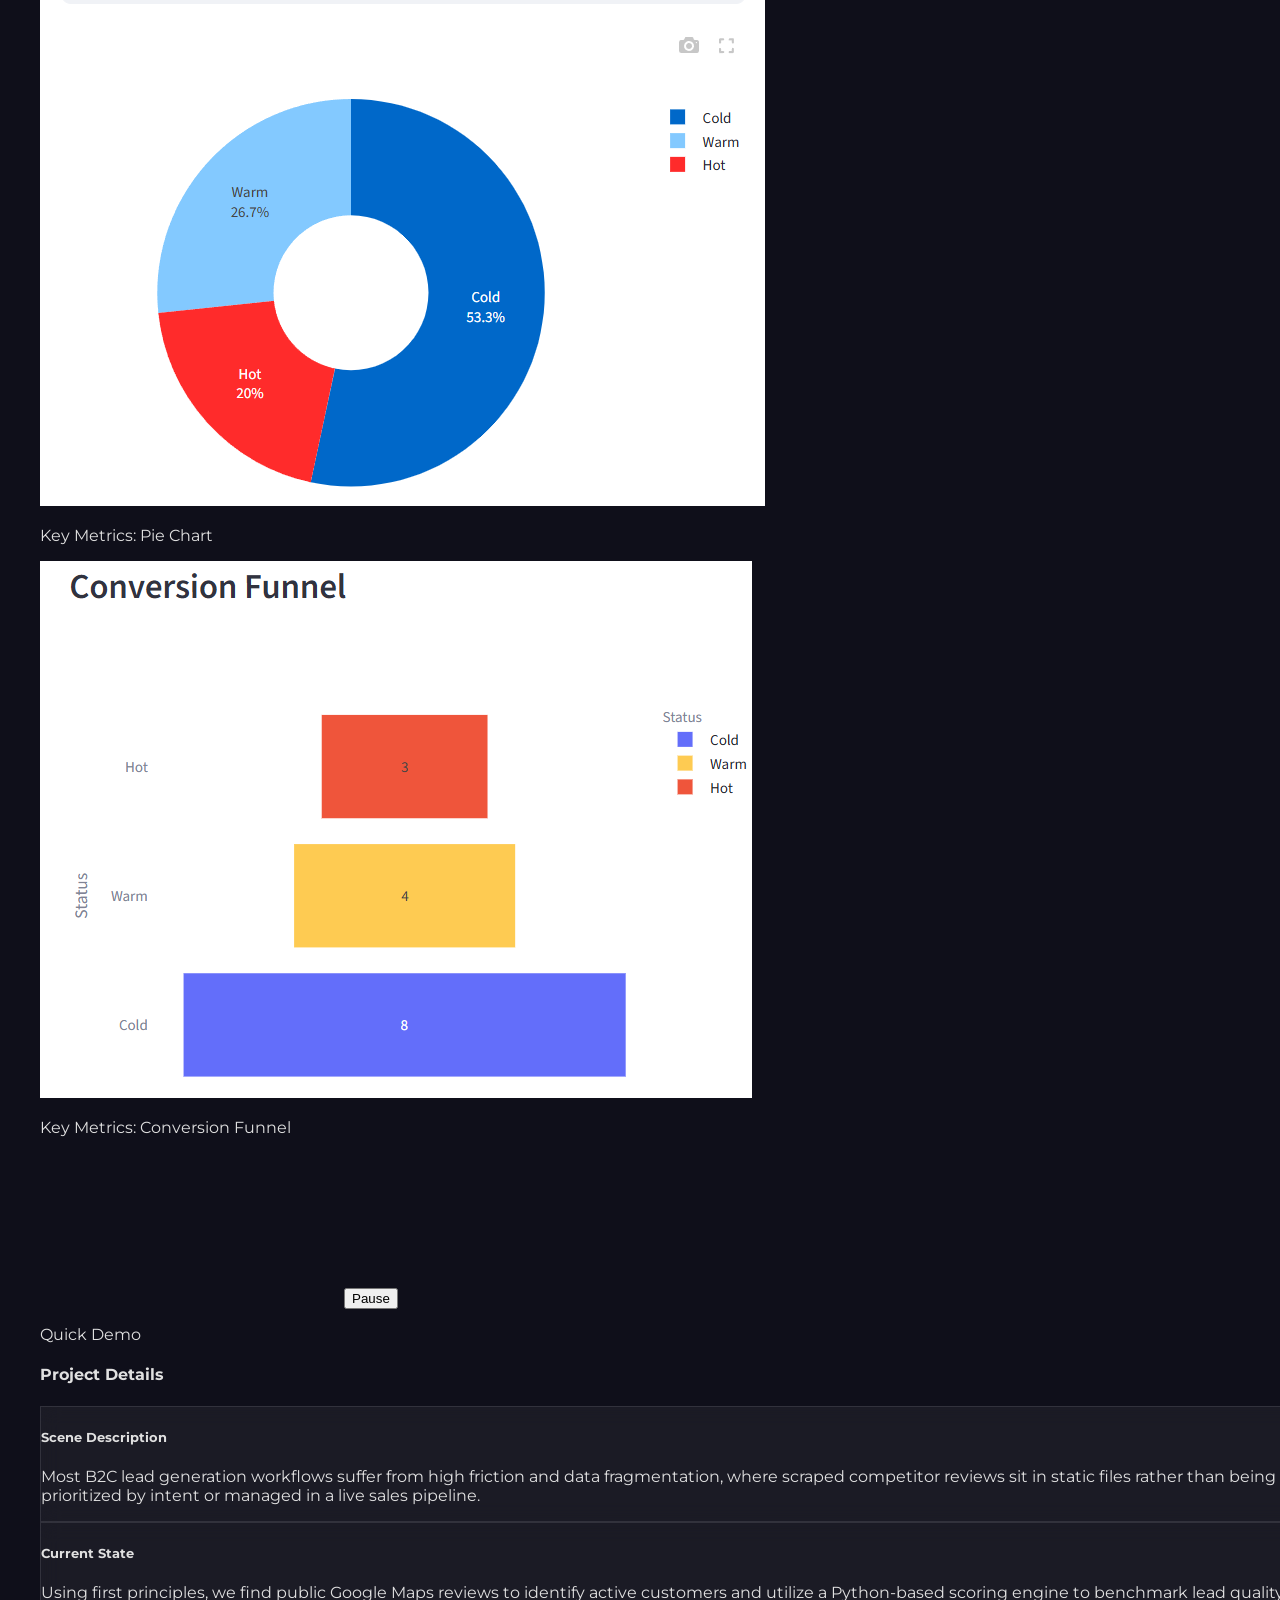
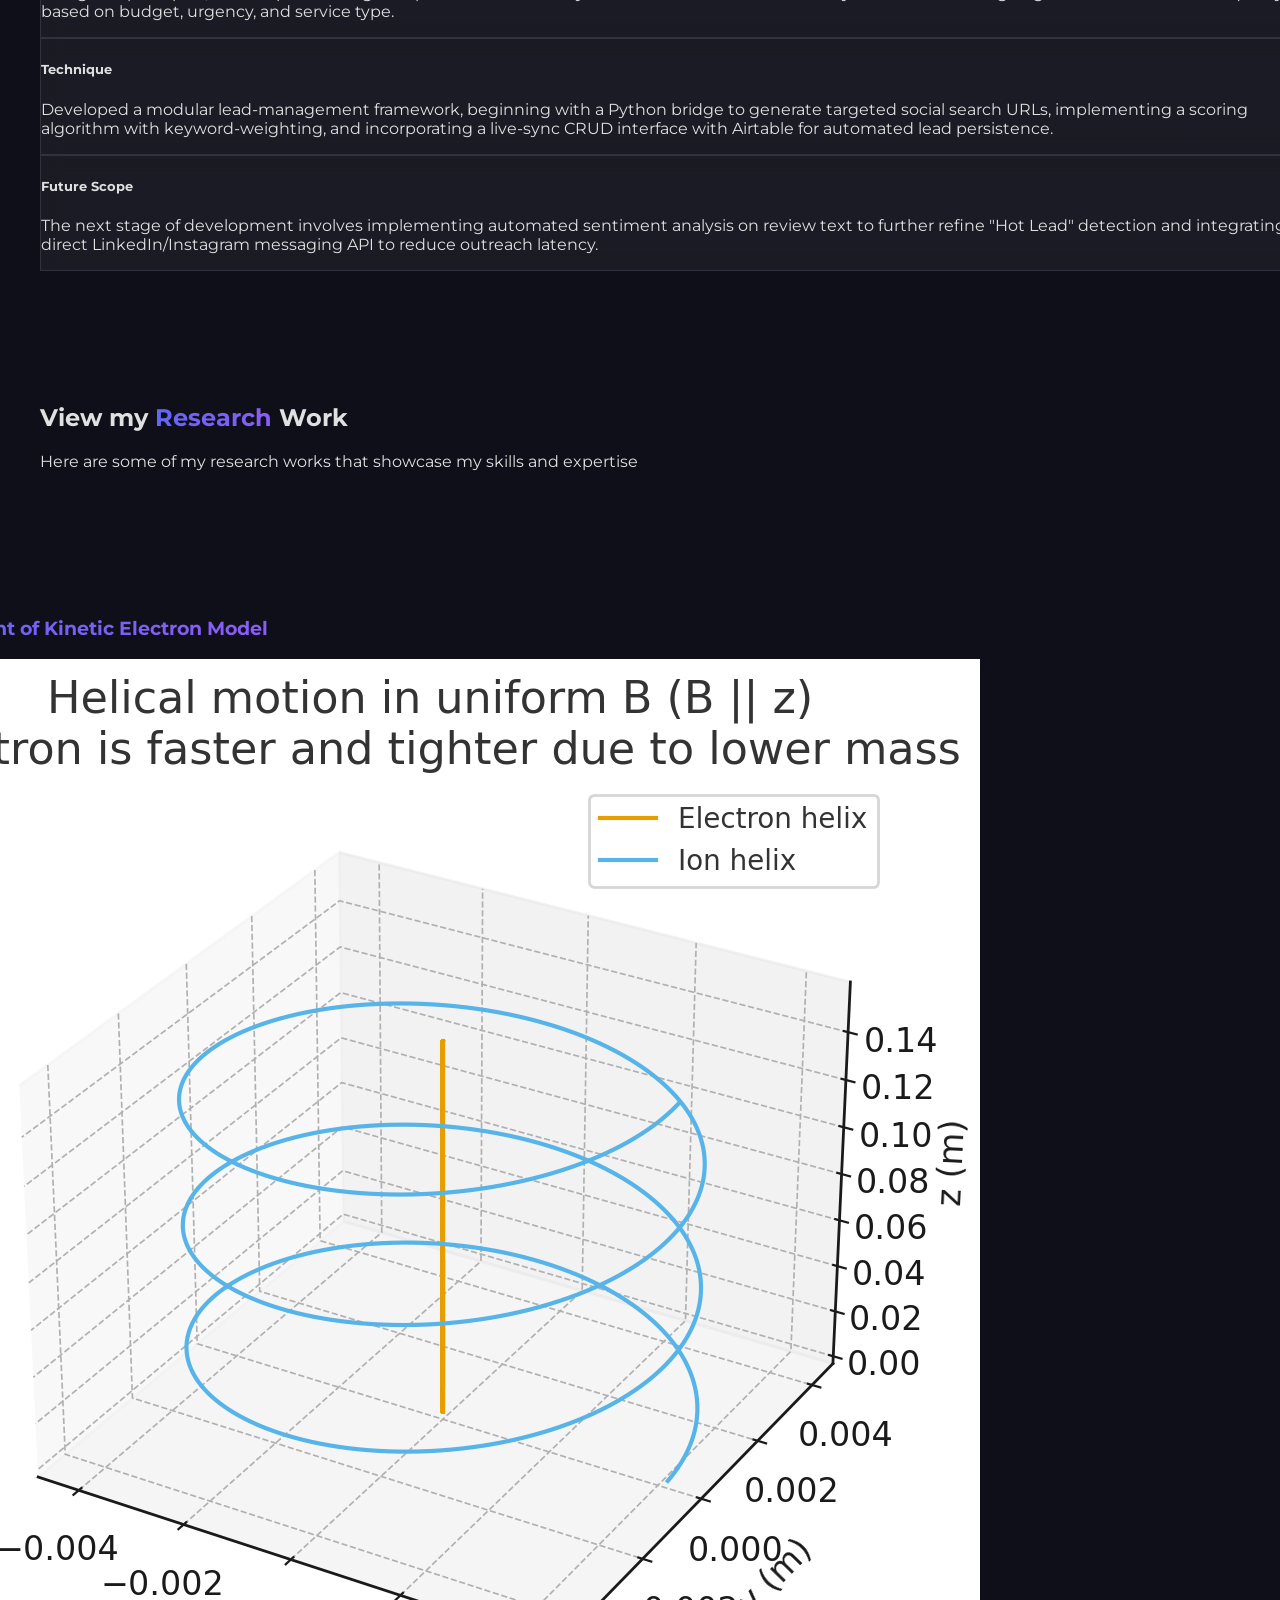
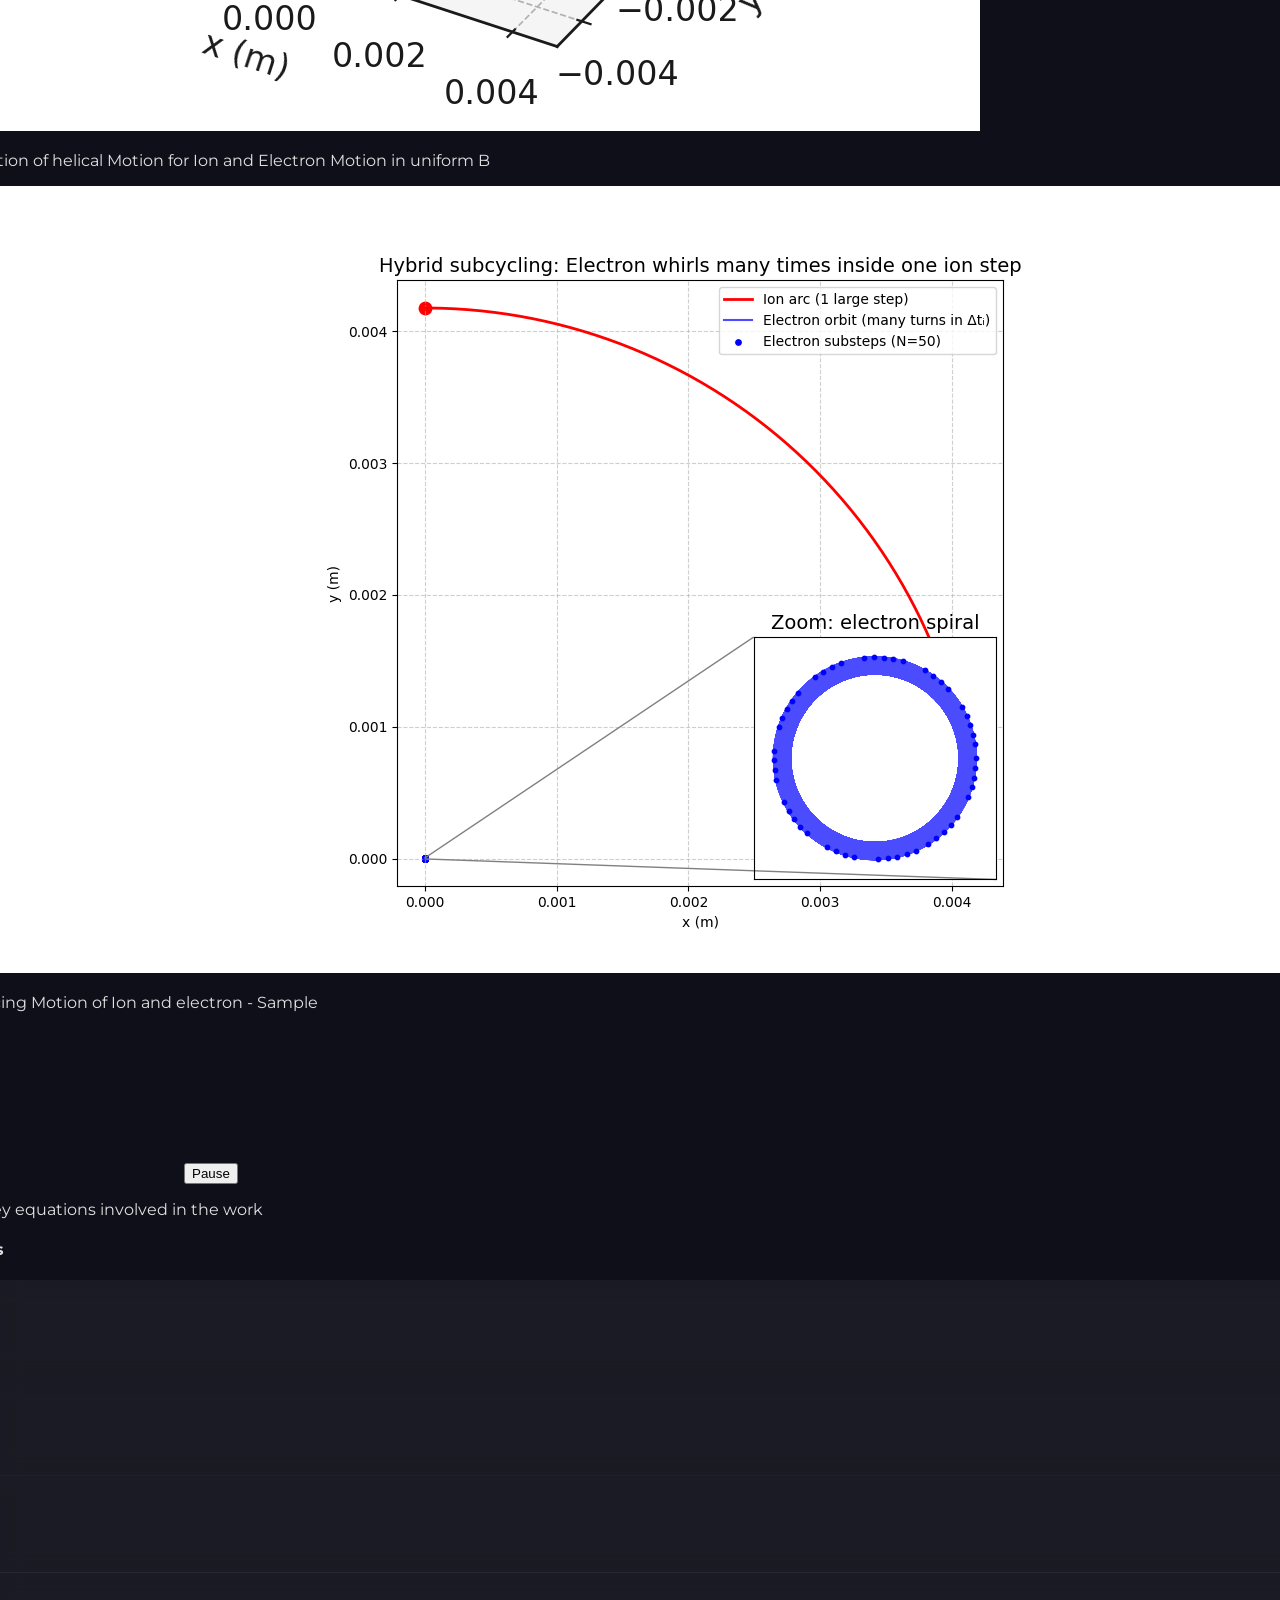
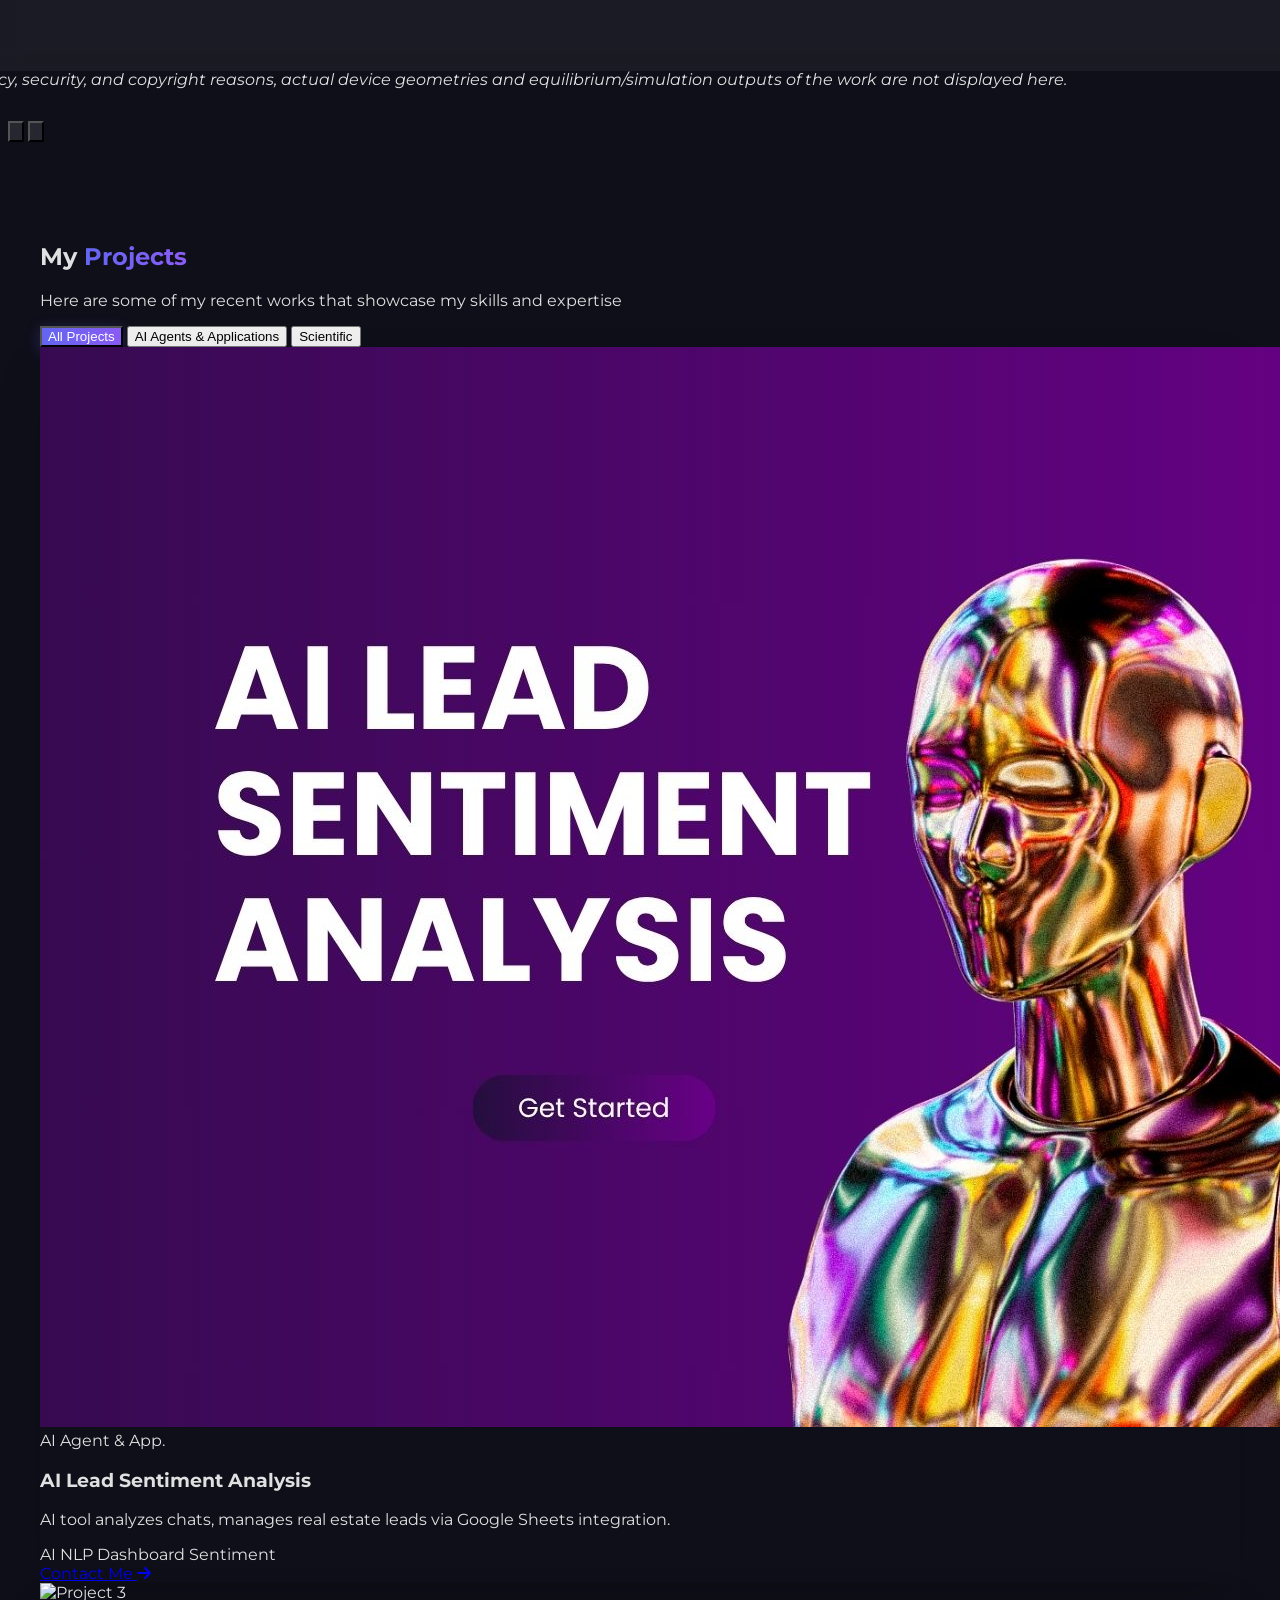
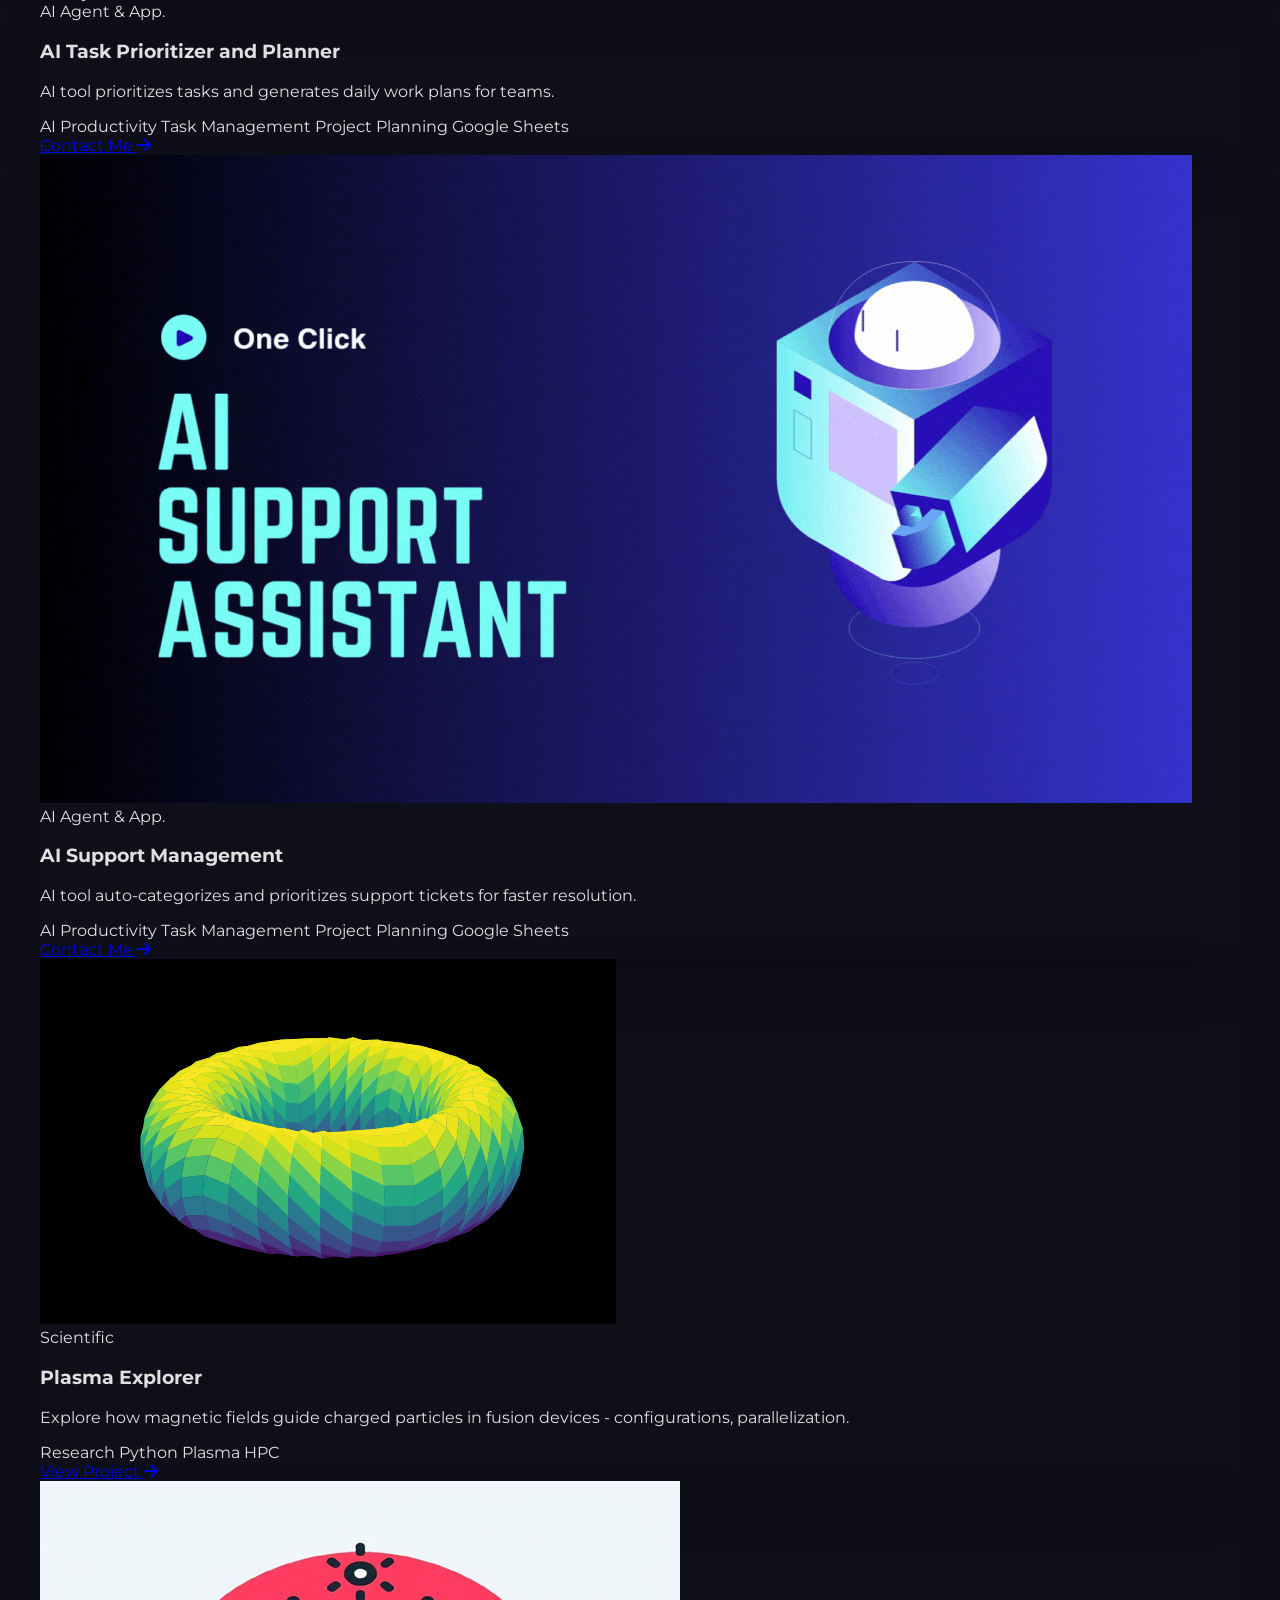
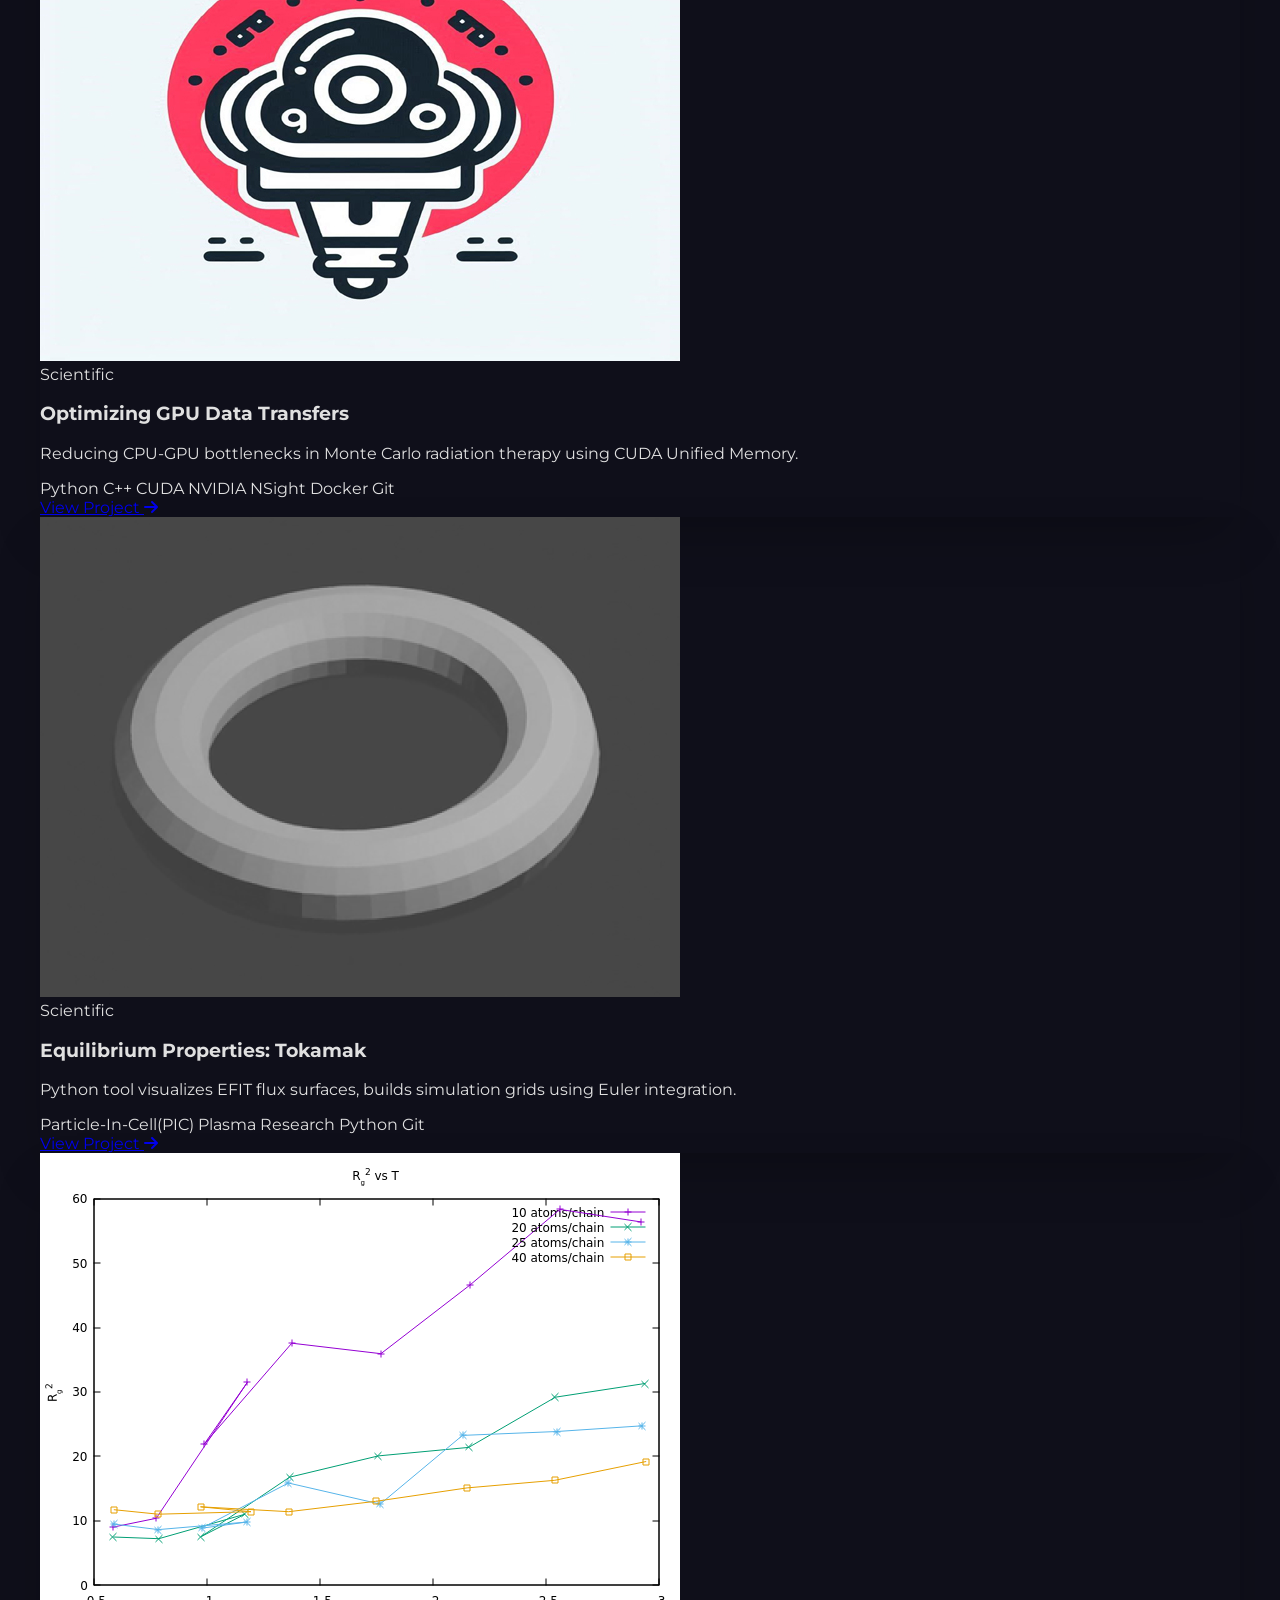
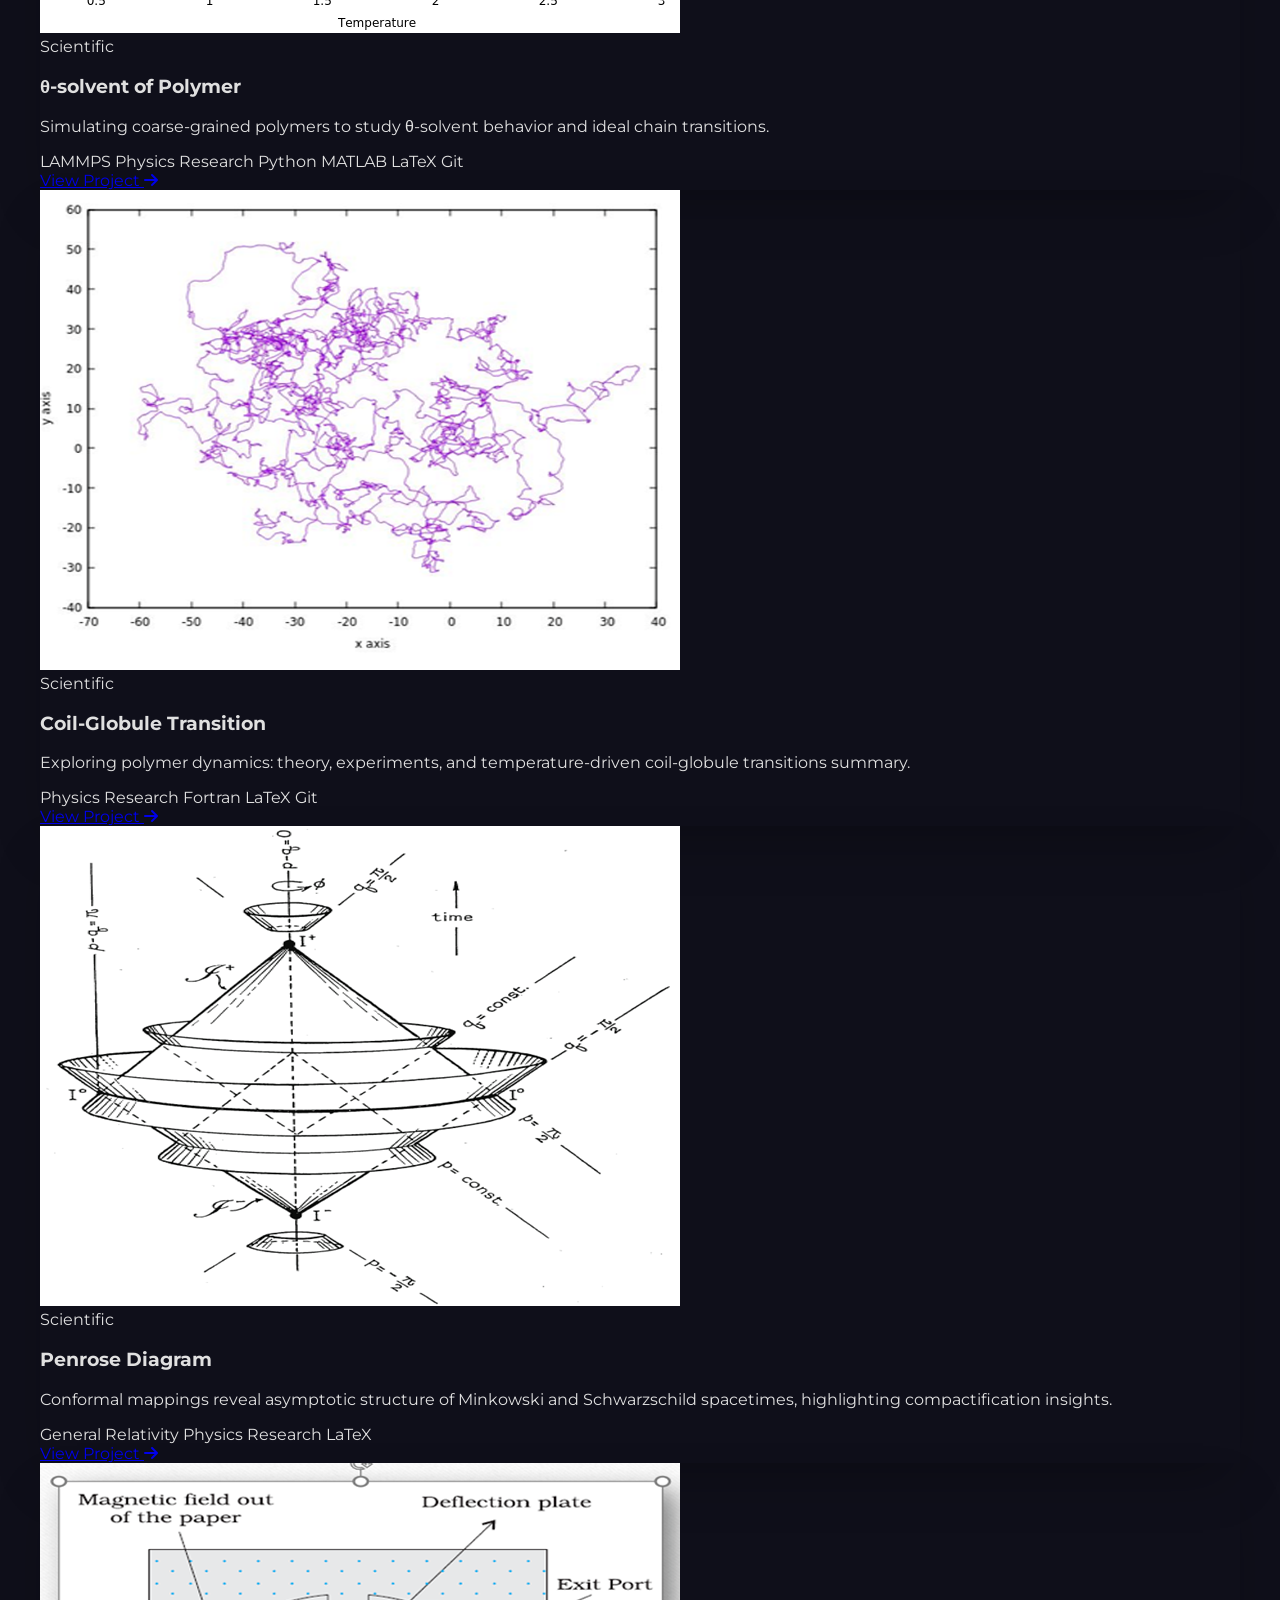
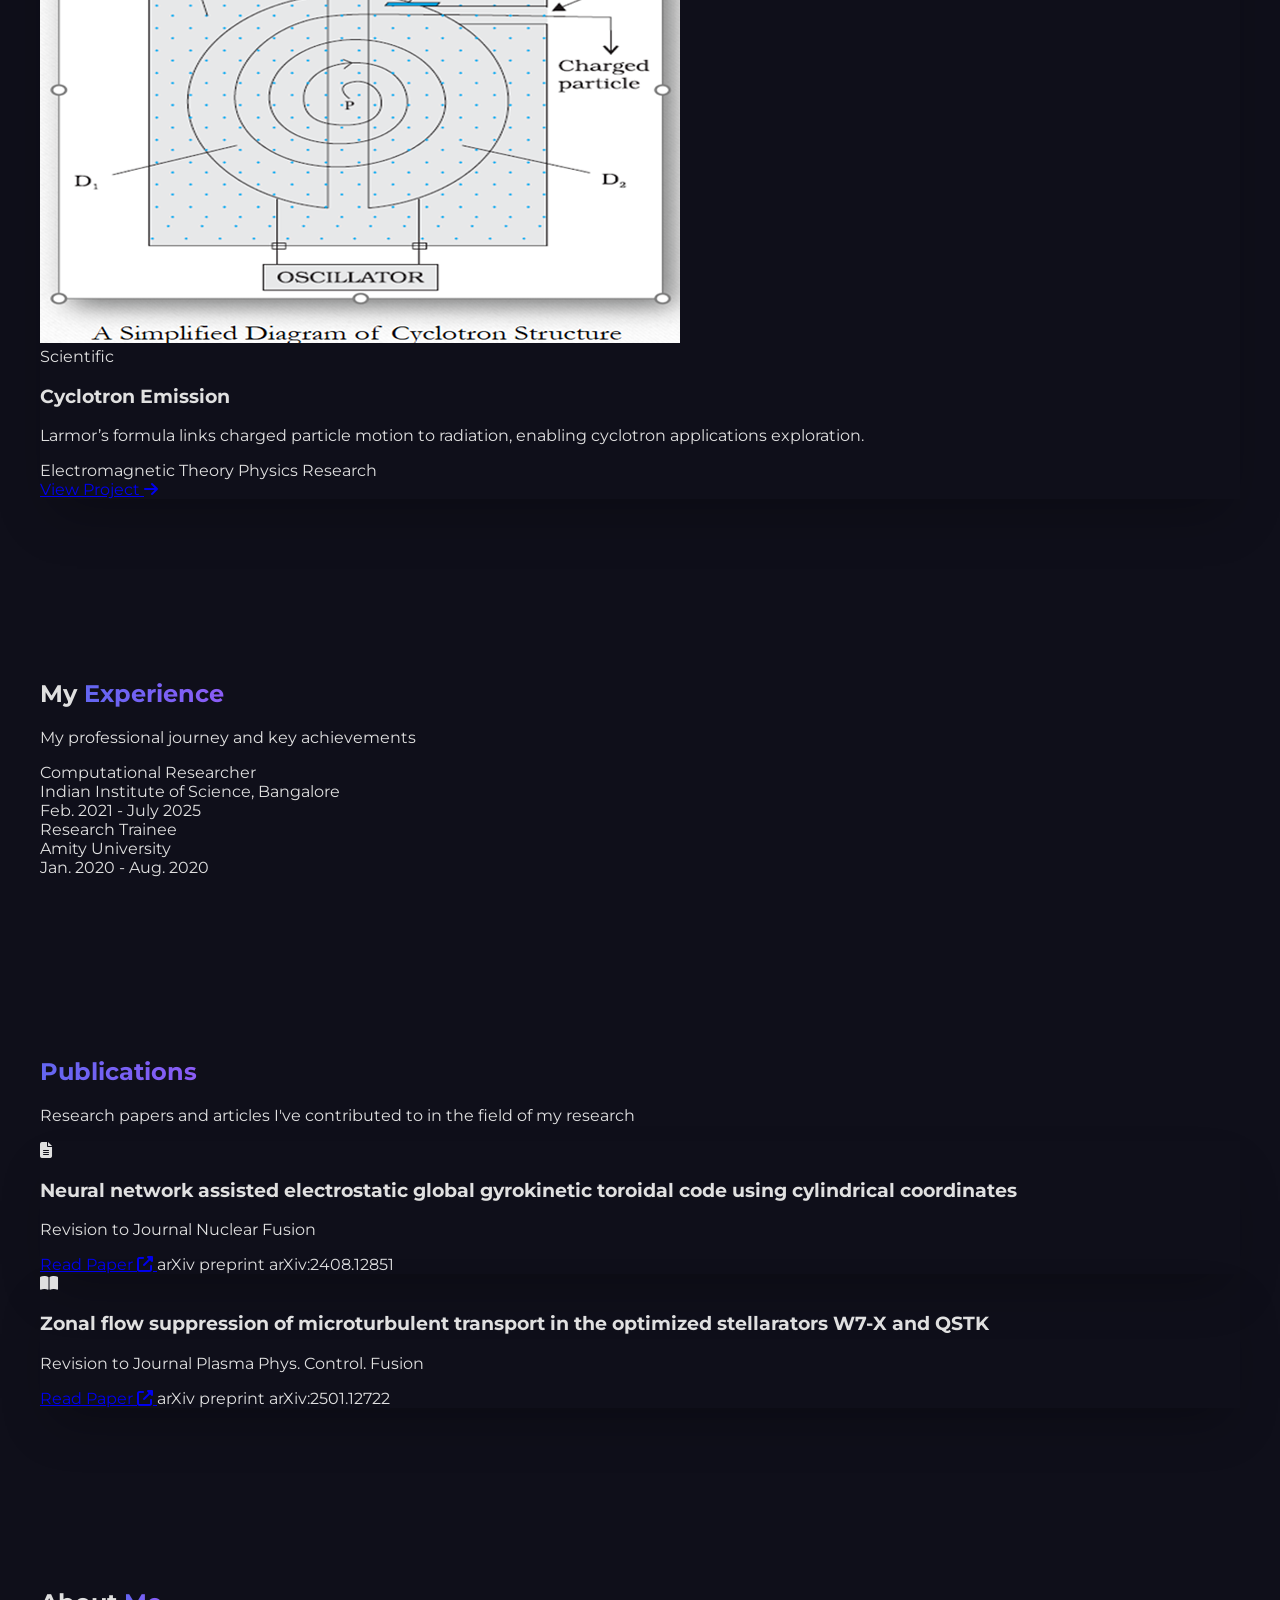
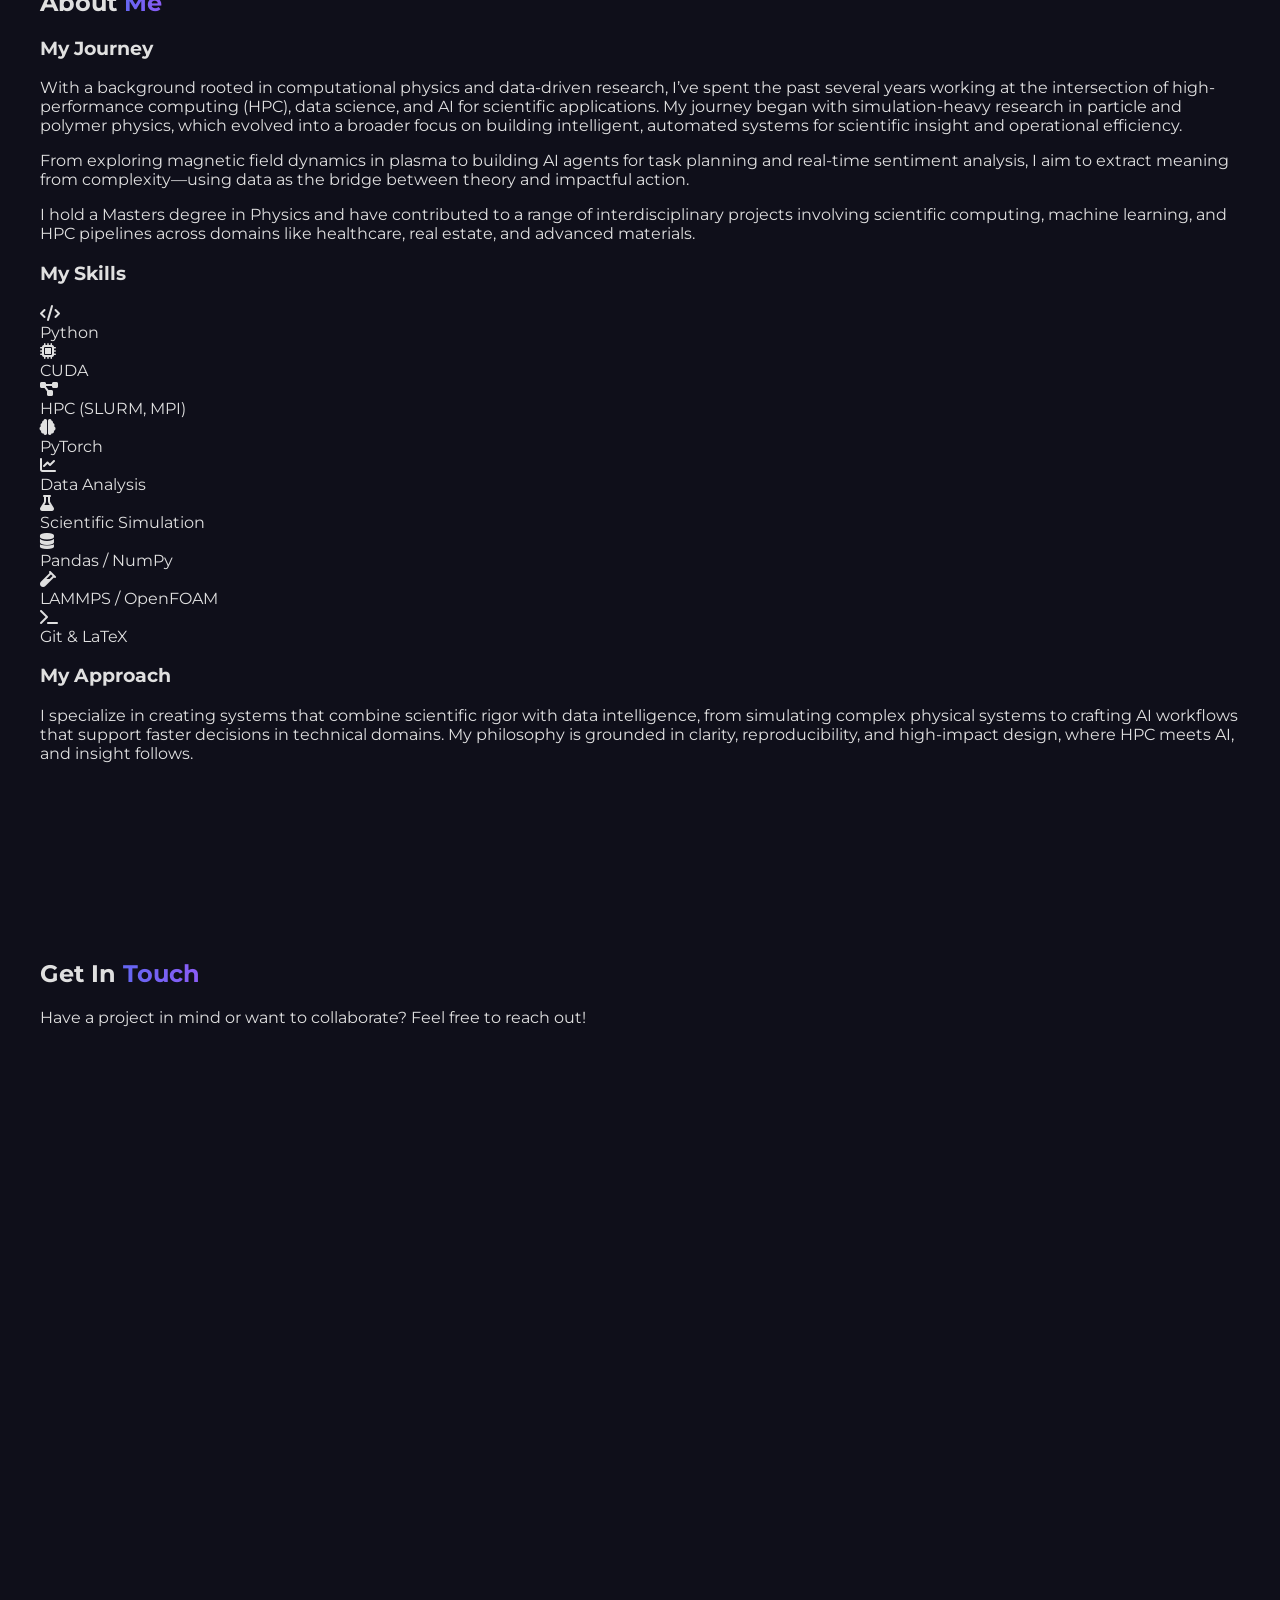
==== commit fd868312: "Update index.html" ====
--- a/index.html
+++ b/index.html
@@ -213,7 +213,8 @@
         <div id="mobile-menu" class="hidden md:hidden bg-black bg-opacity-90">
             <div class="px-2 pt-2 pb-3 space-y-1 sm:px-3">
                 <a href="#home" class="nav-link block px-3 py-2 text-base font-medium text-gray-300 hover:text-white">Home</a>
-                <a href="#work" class="nav-link block px-3 py-2 text-base font-medium text-gray-300 hover:text-white">View My Research Work</a>
+                <a href="#work" class="nav-link block px-3 py-2 text-base font-medium text-gray-300 hover:text-white">View My Work</a>
+                <a href="#rwork" class="nav-link block px-3 py-2 text-base font-medium text-gray-300 hover:text-white">View My Research Work</a>
                 <a href="#projects" class="nav-link block px-3 py-2 text-base font-medium text-gray-300 hover:text-white">Projects & Experience</a>
                 <a href="#publications" class="nav-link block px-3 py-2 text-base font-medium text-gray-300 hover:text-white">Publications</a>
                 <a href="#about" class="nav-link block px-3 py-2 text-base font-medium text-gray-300 hover:text-white">About Me</a>
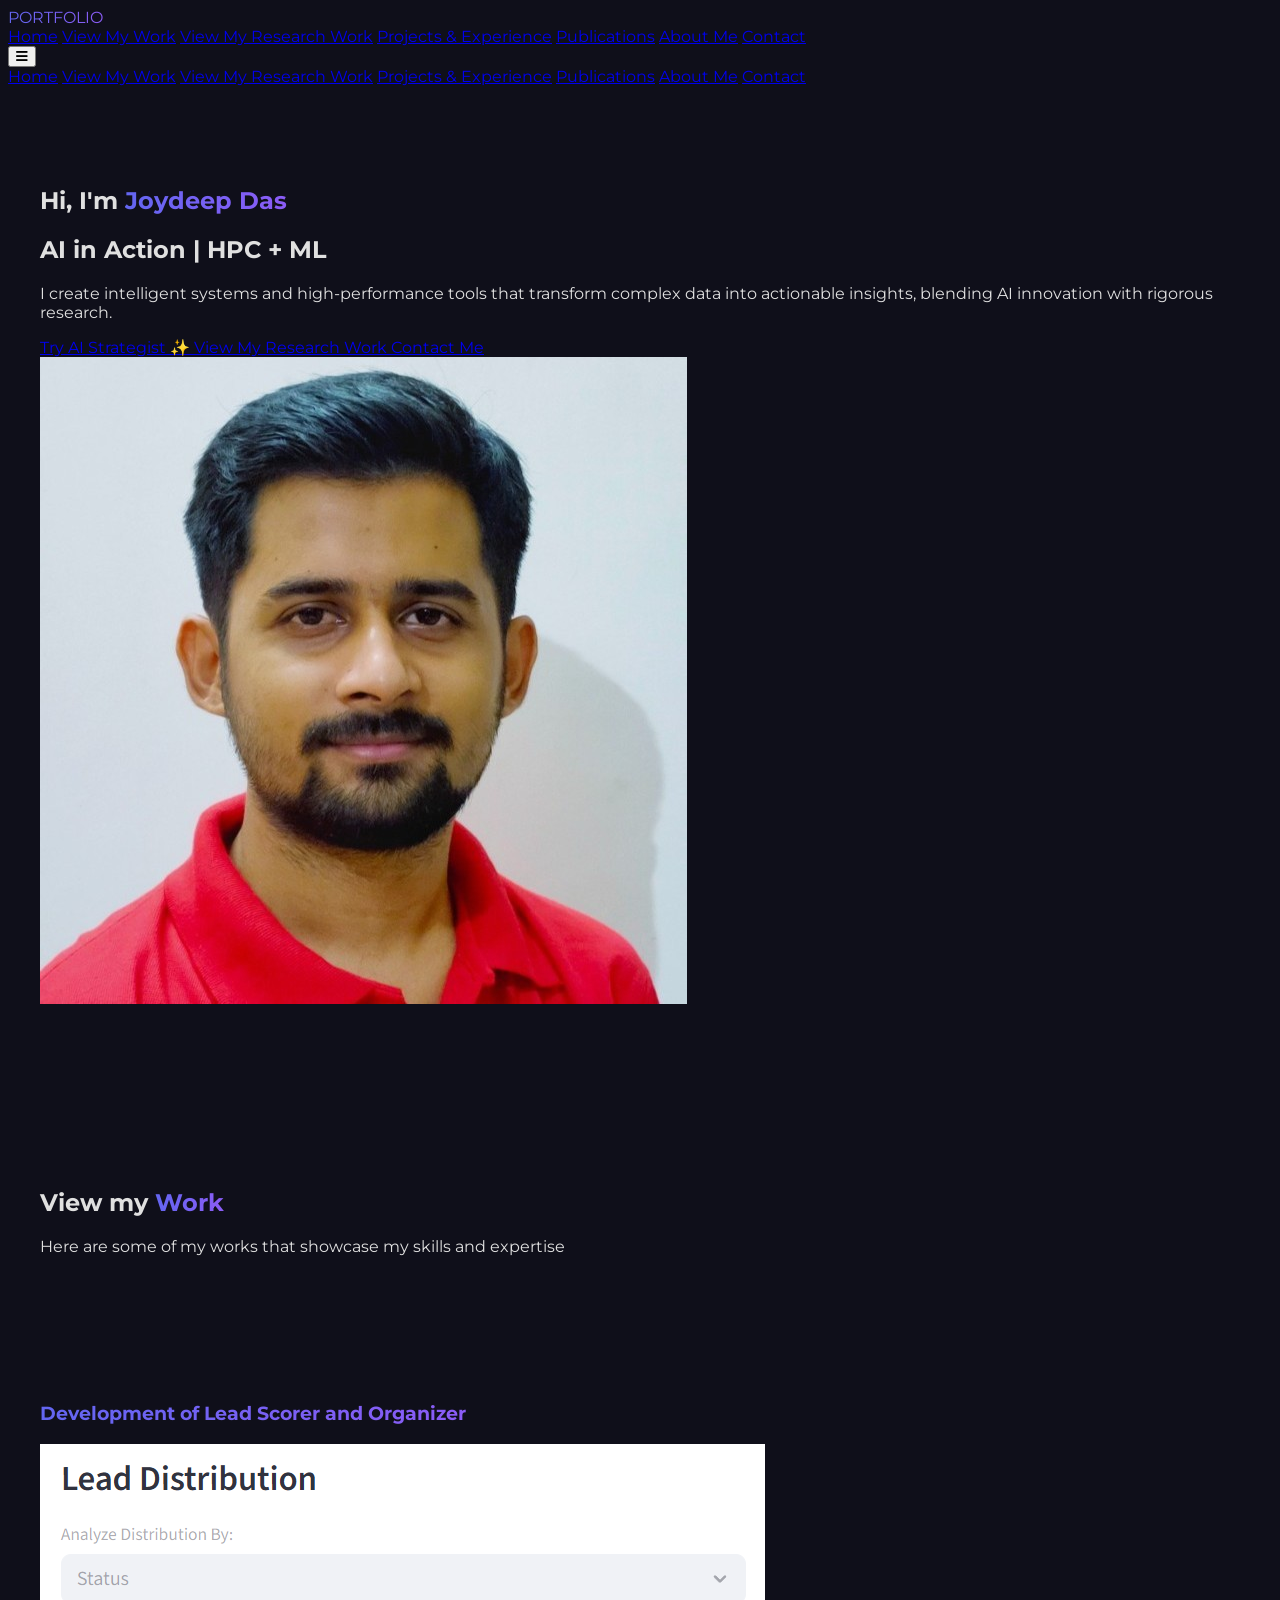
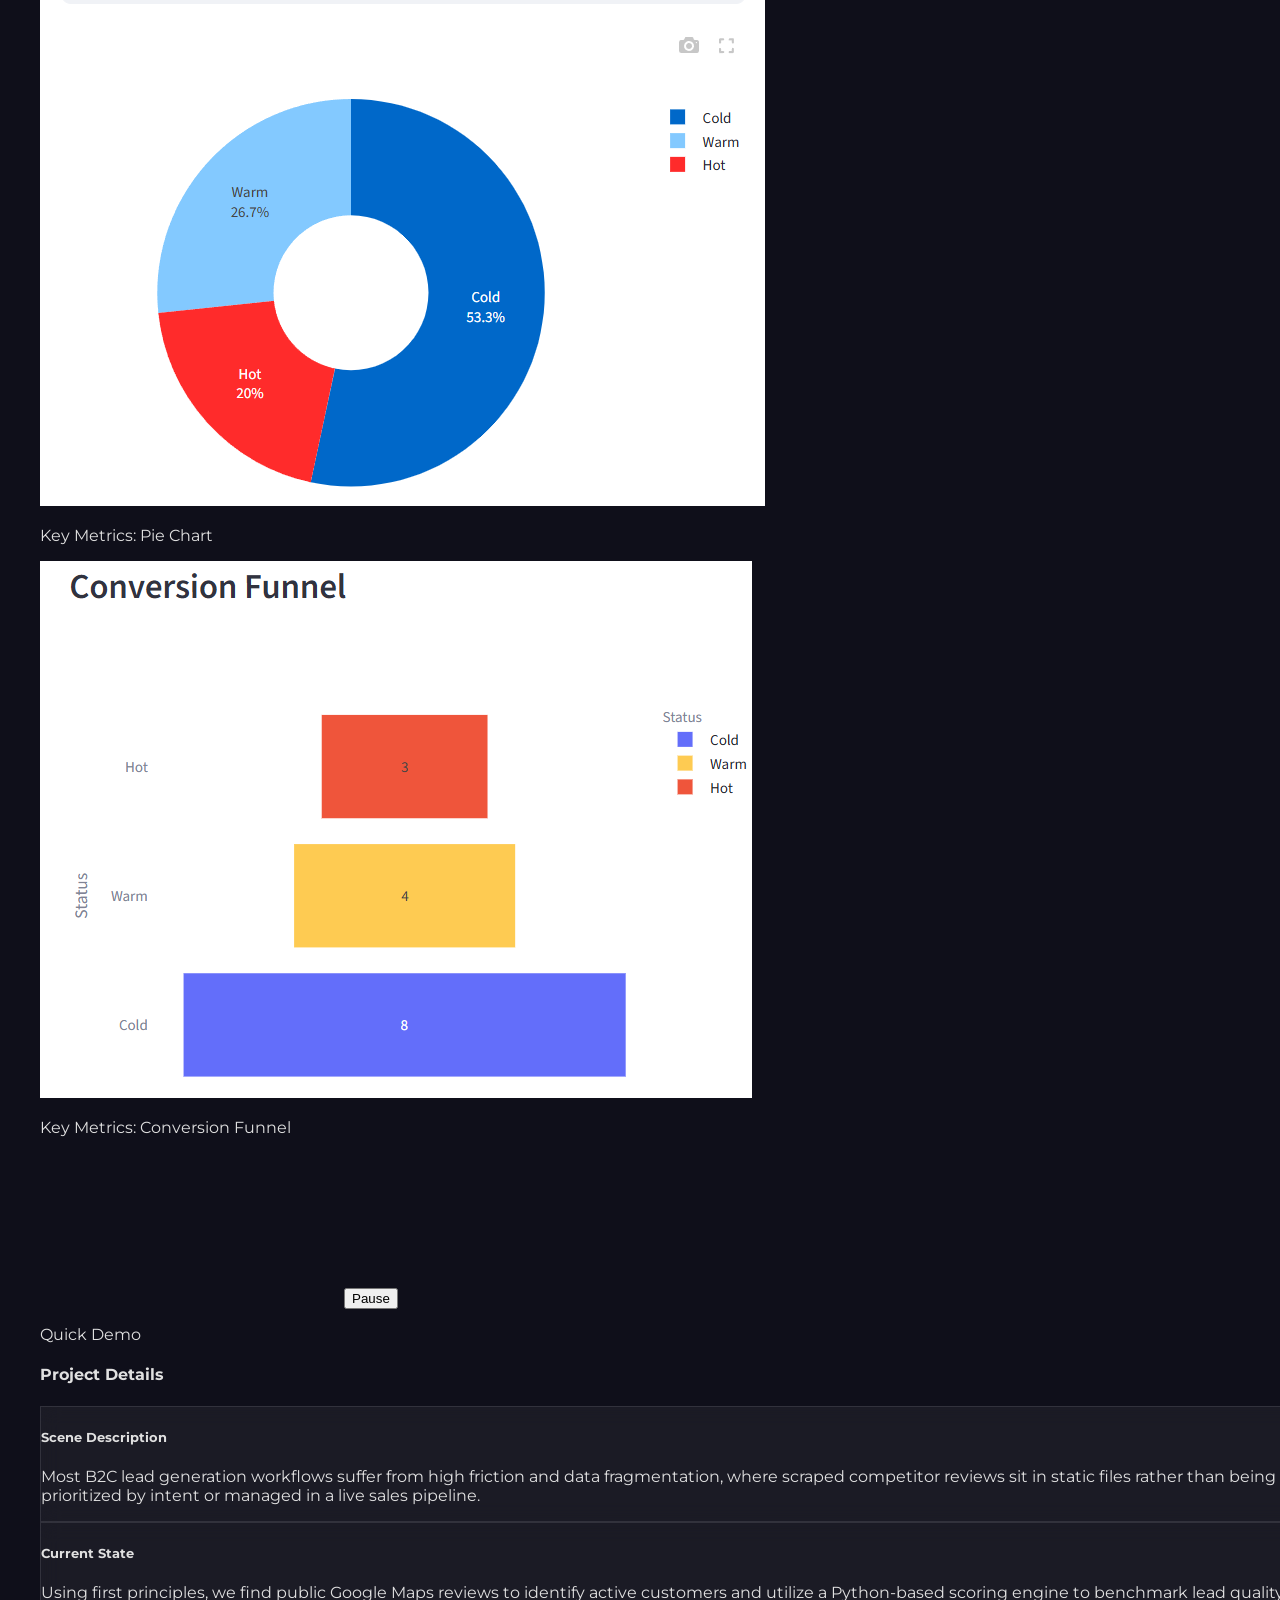
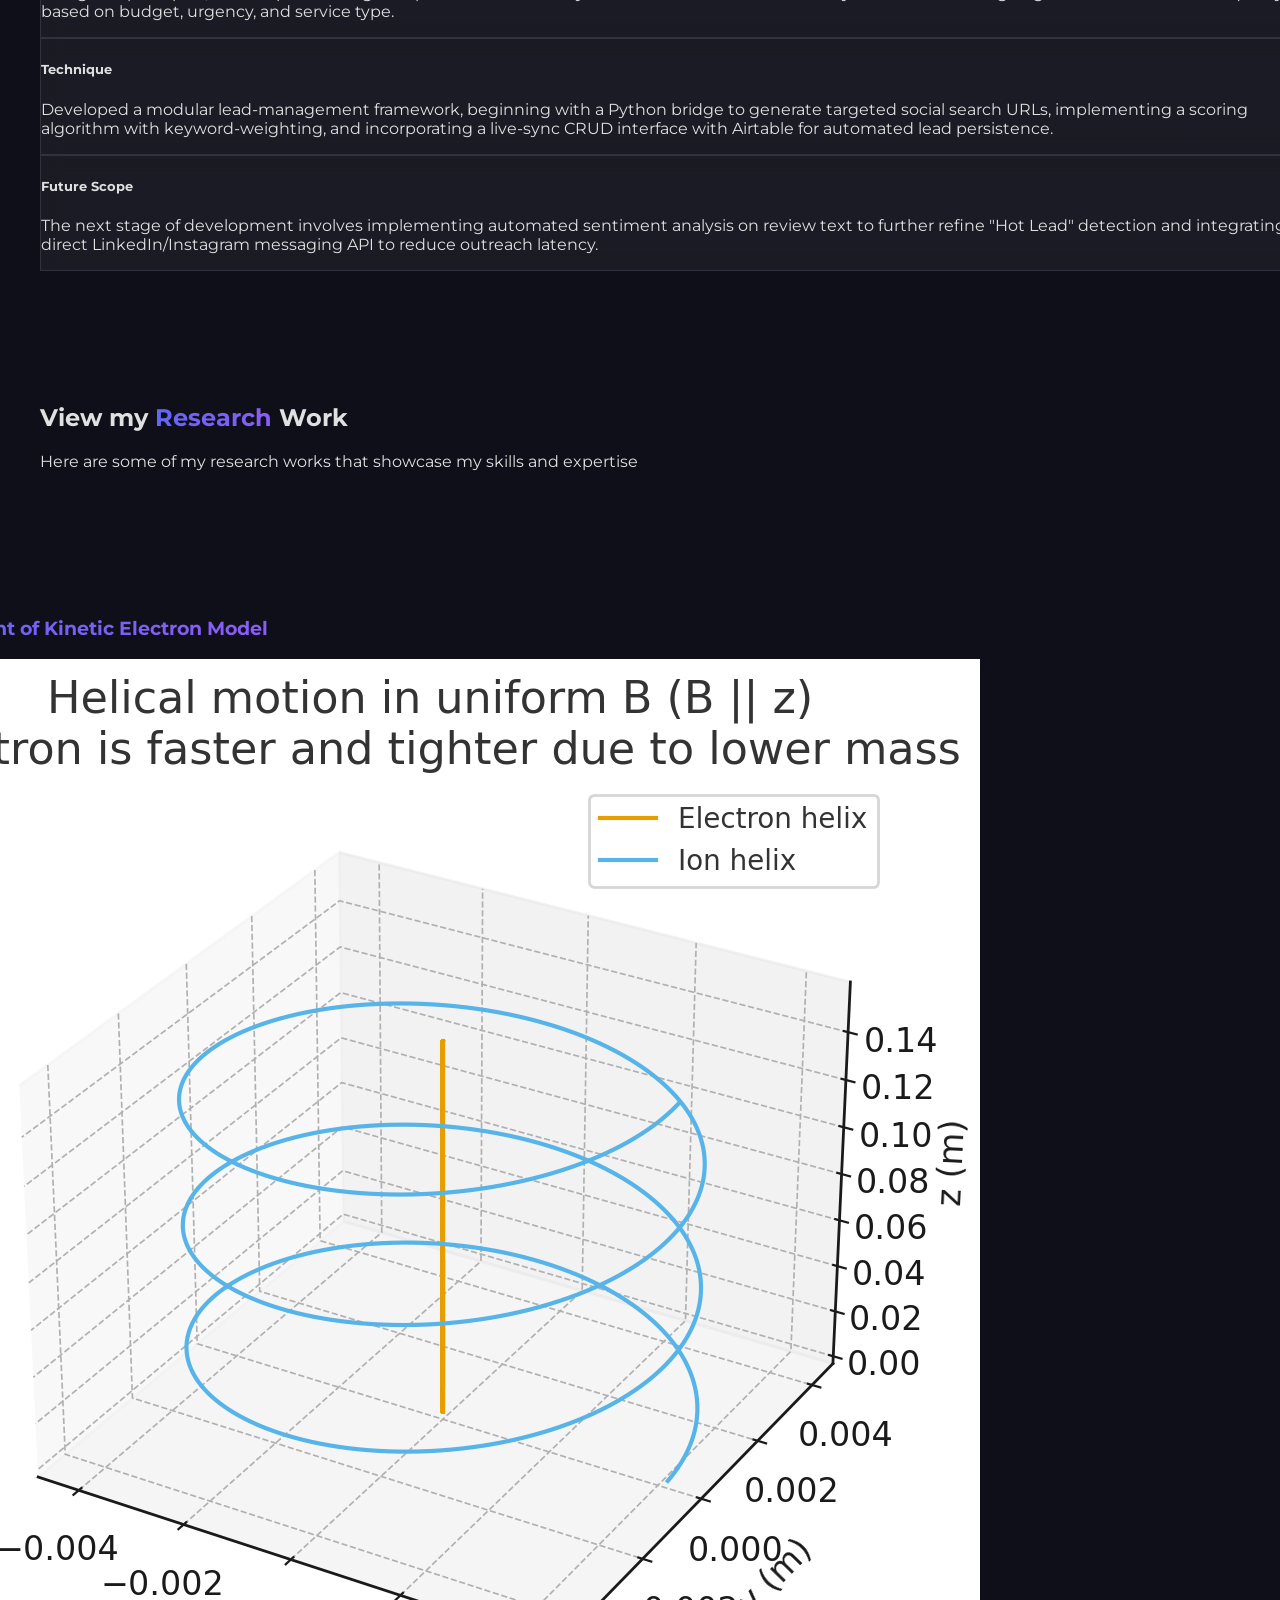
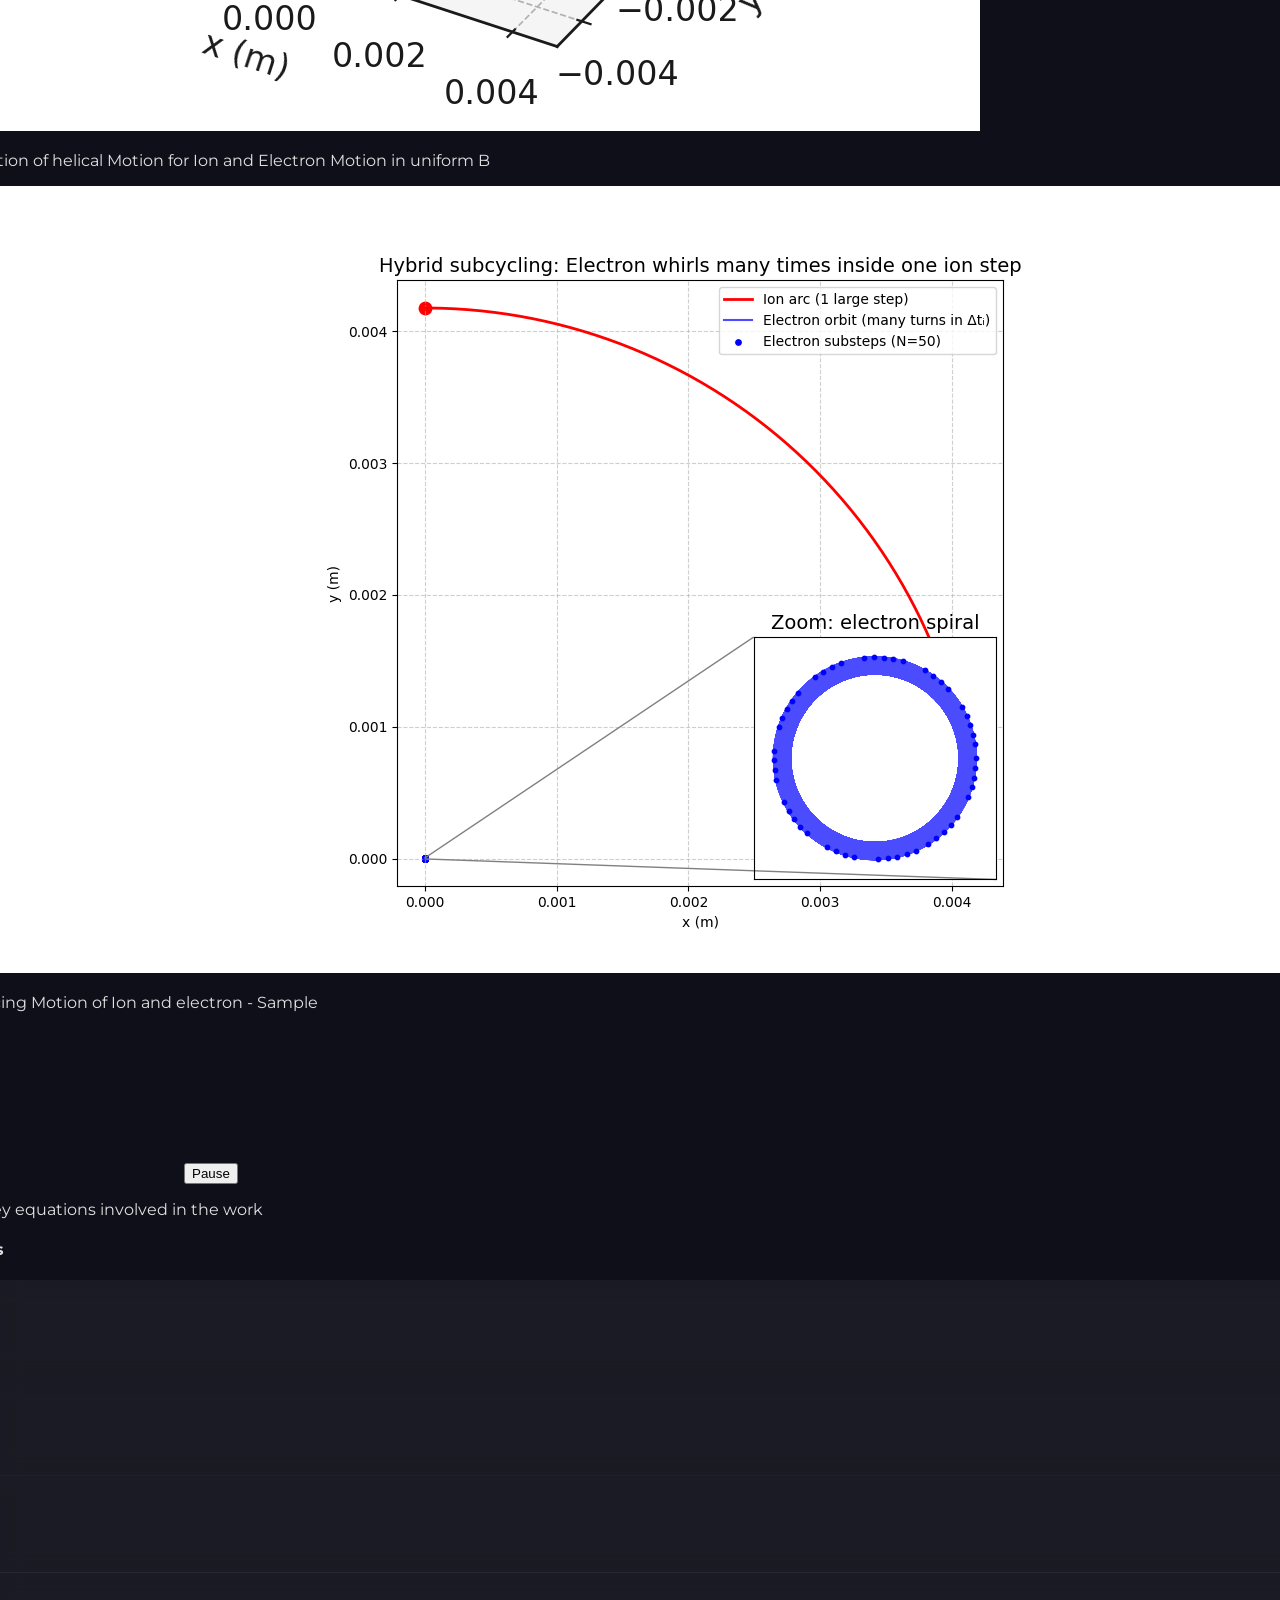
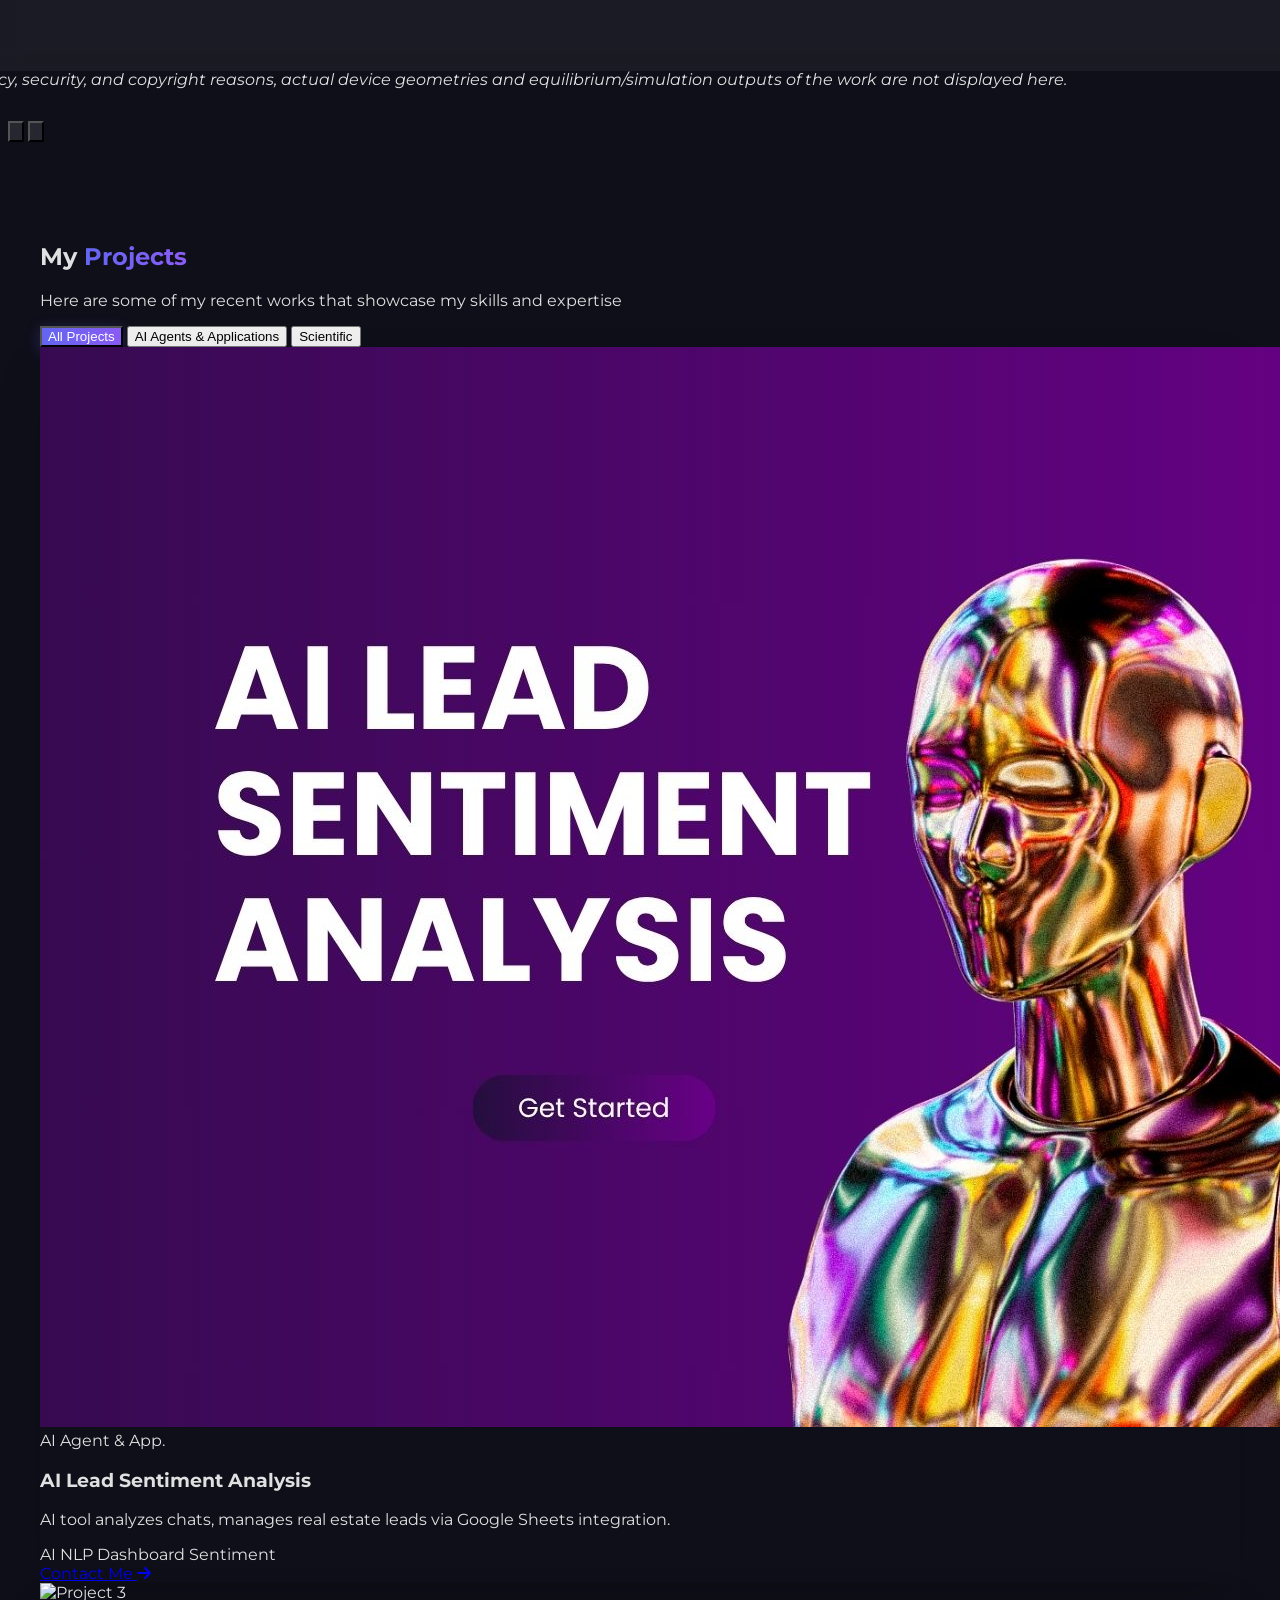
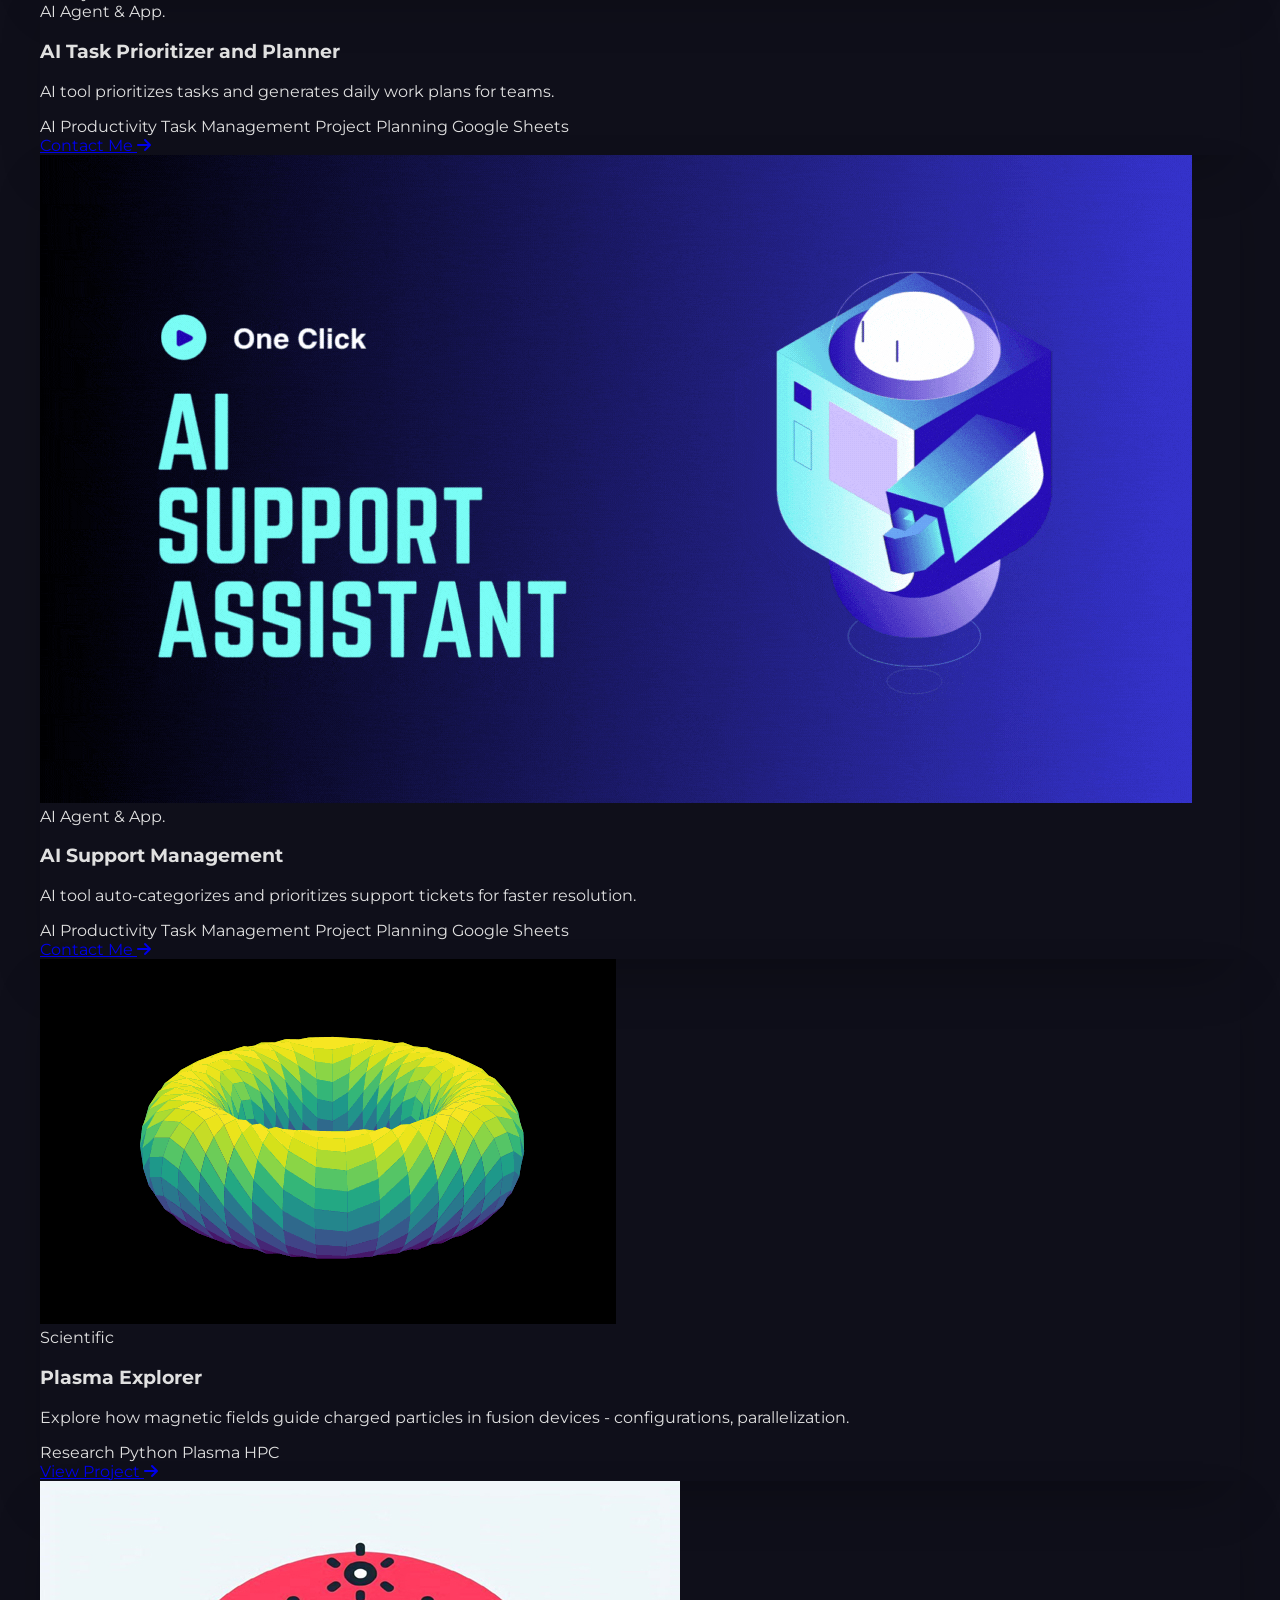
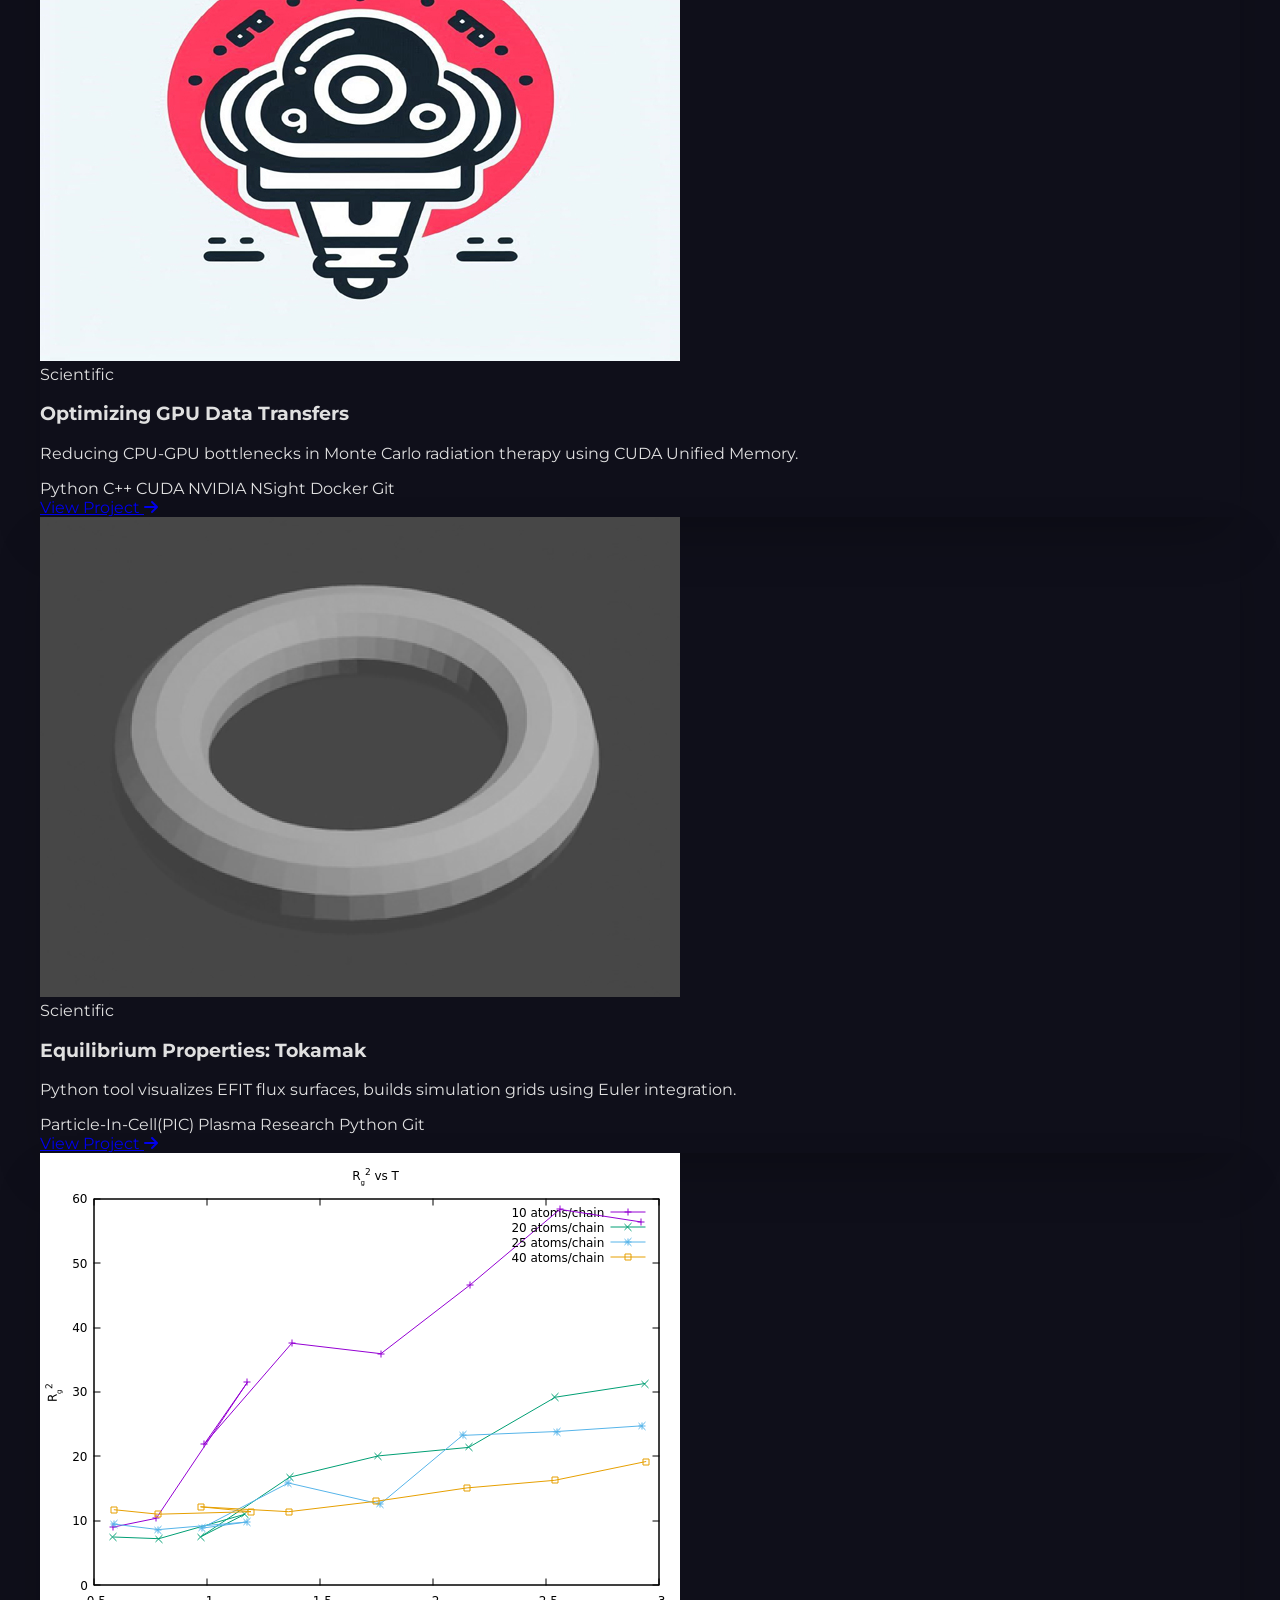
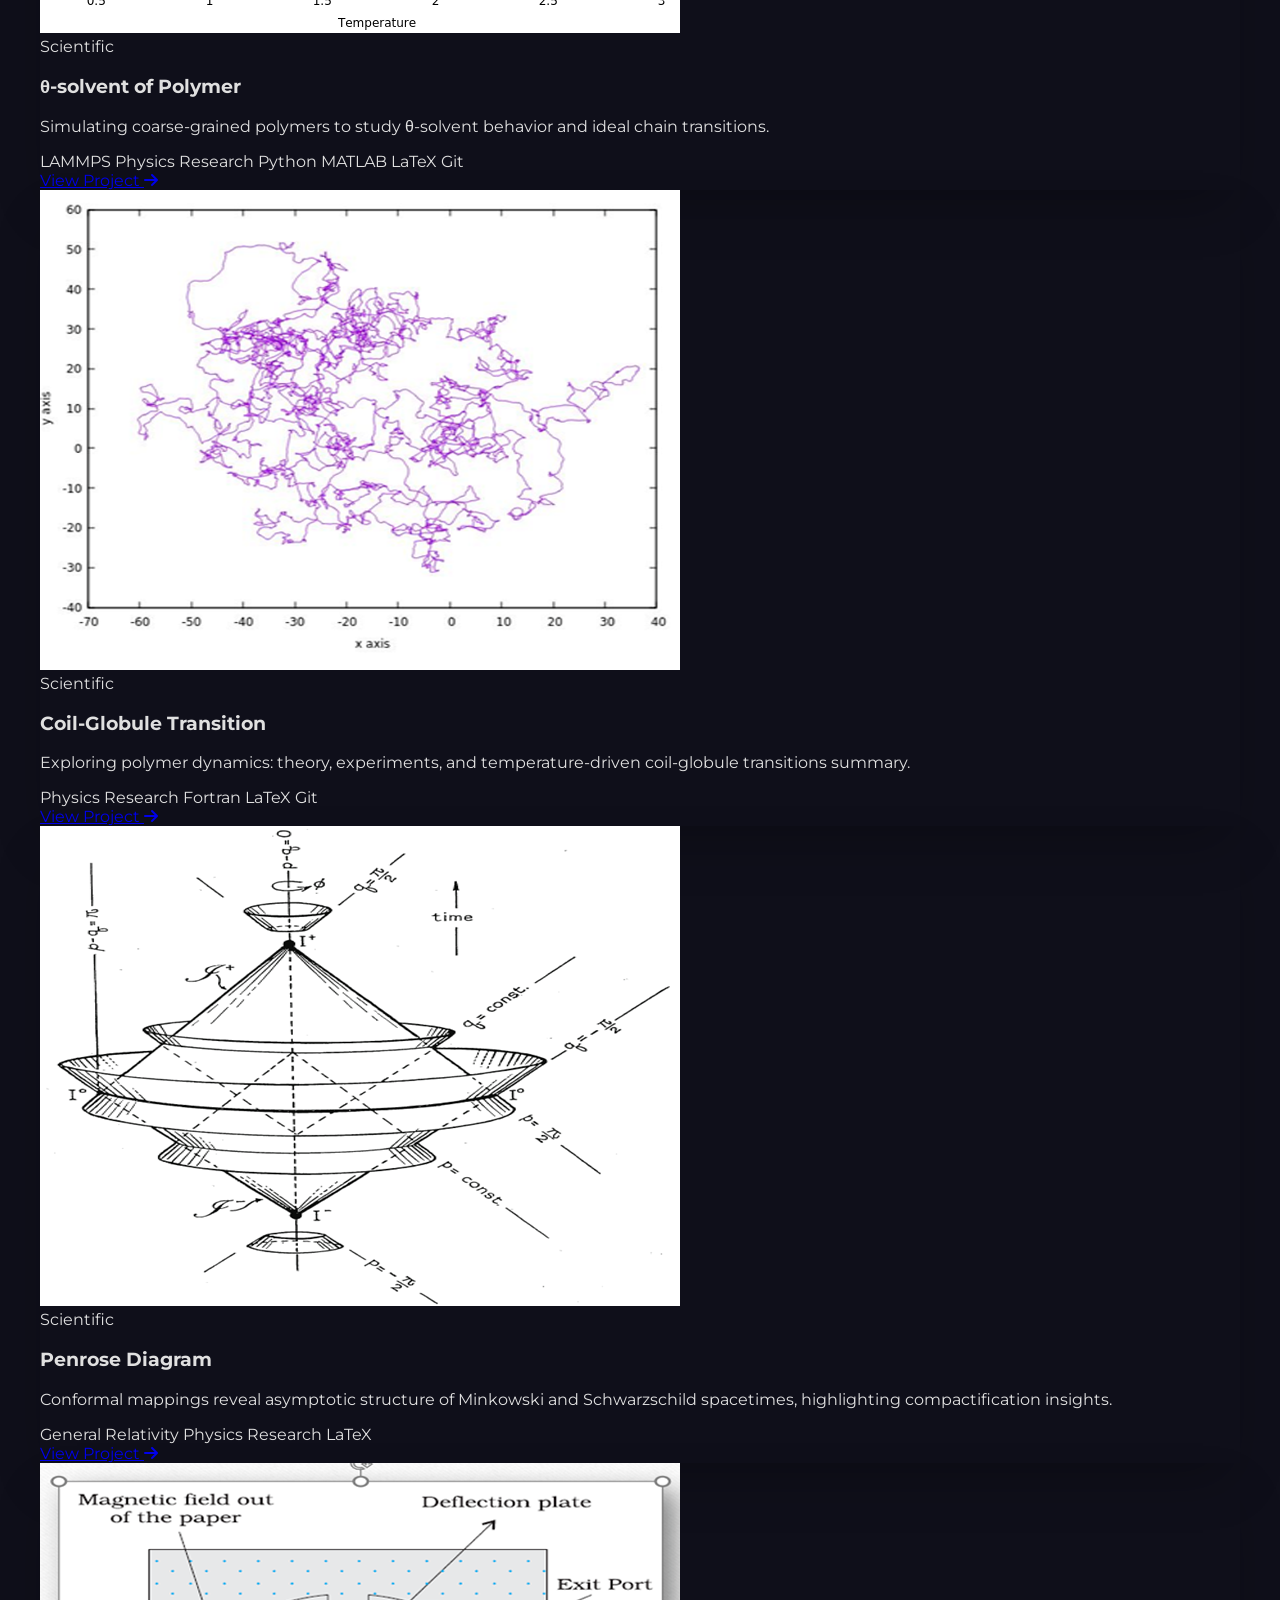
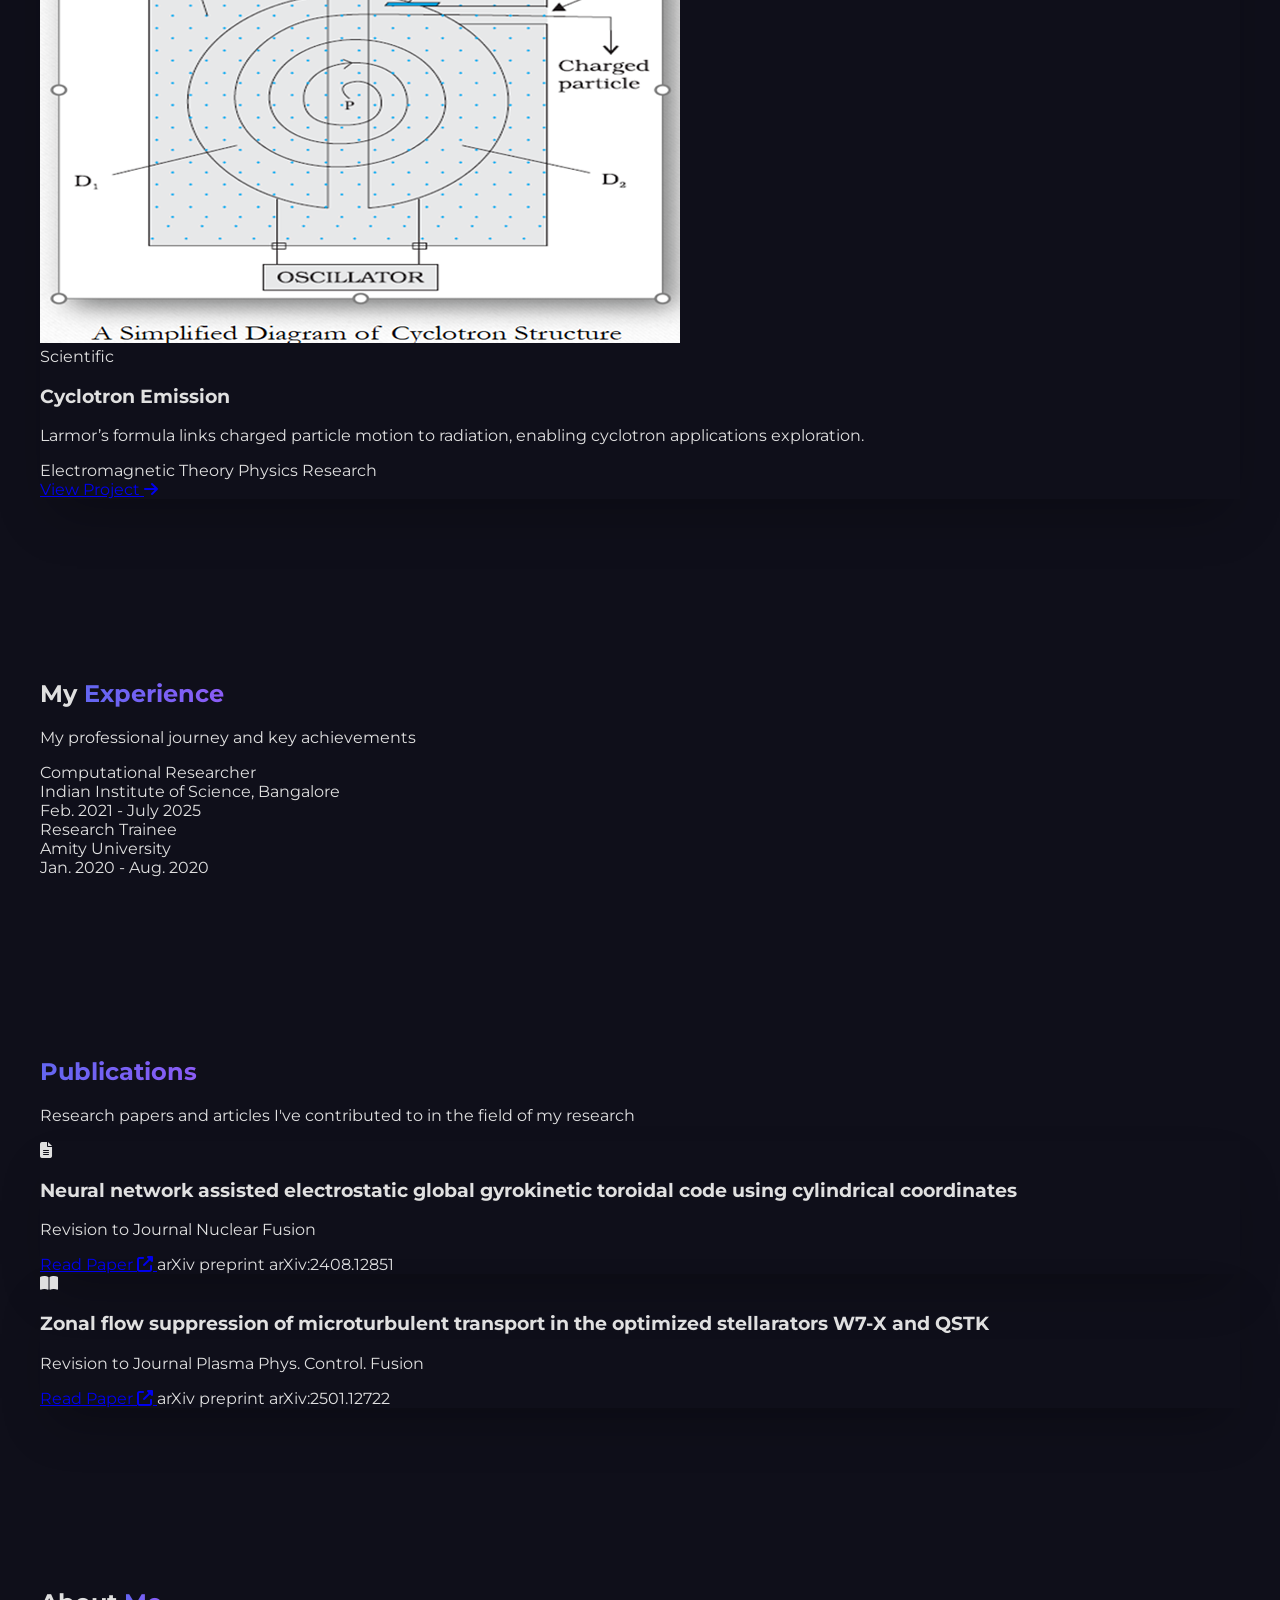
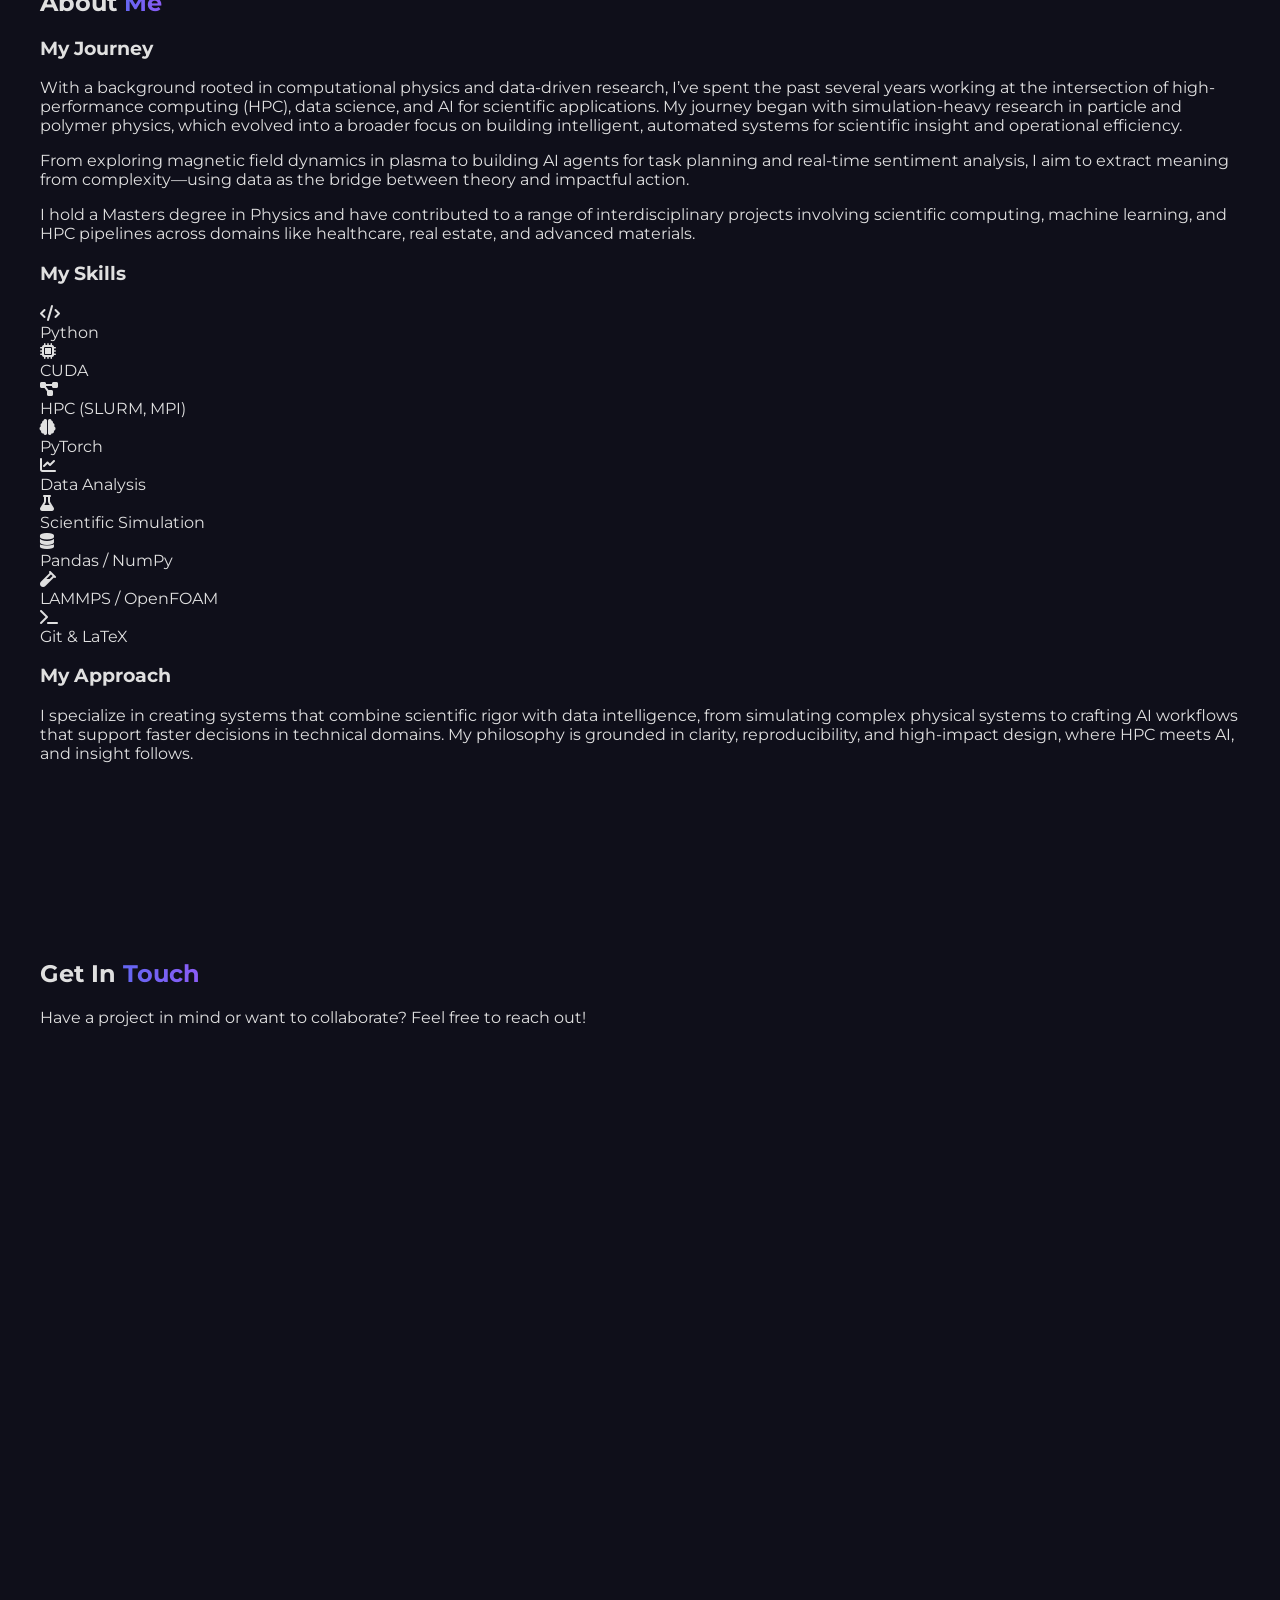
==== commit cc10d8b3: "Update index.html" ====
--- a/index.html
+++ b/index.html
@@ -238,6 +238,9 @@
                         I create intelligent systems and high-performance tools that transform complex data into actionable insights, blending AI innovation with rigorous research.
                     </p>
                     <div class="flex space-x-4">
+                        <a href="automation.html" class="px-6 py-3 bg-emerald-600 rounded-full font-bold hover:bg-emerald-500 transition duration-300 shadow-lg shadow-emerald-500/20">
+                            Try AI Strategist ✨
+                        </a>
                         <a href="#rwork" class="px-6 py-3 bg-gradient-to-r from-indigo-500 to-purple-600 rounded-full font-medium hover:opacity-90 transition duration-300">
                             View My Research Work
                         </a>
